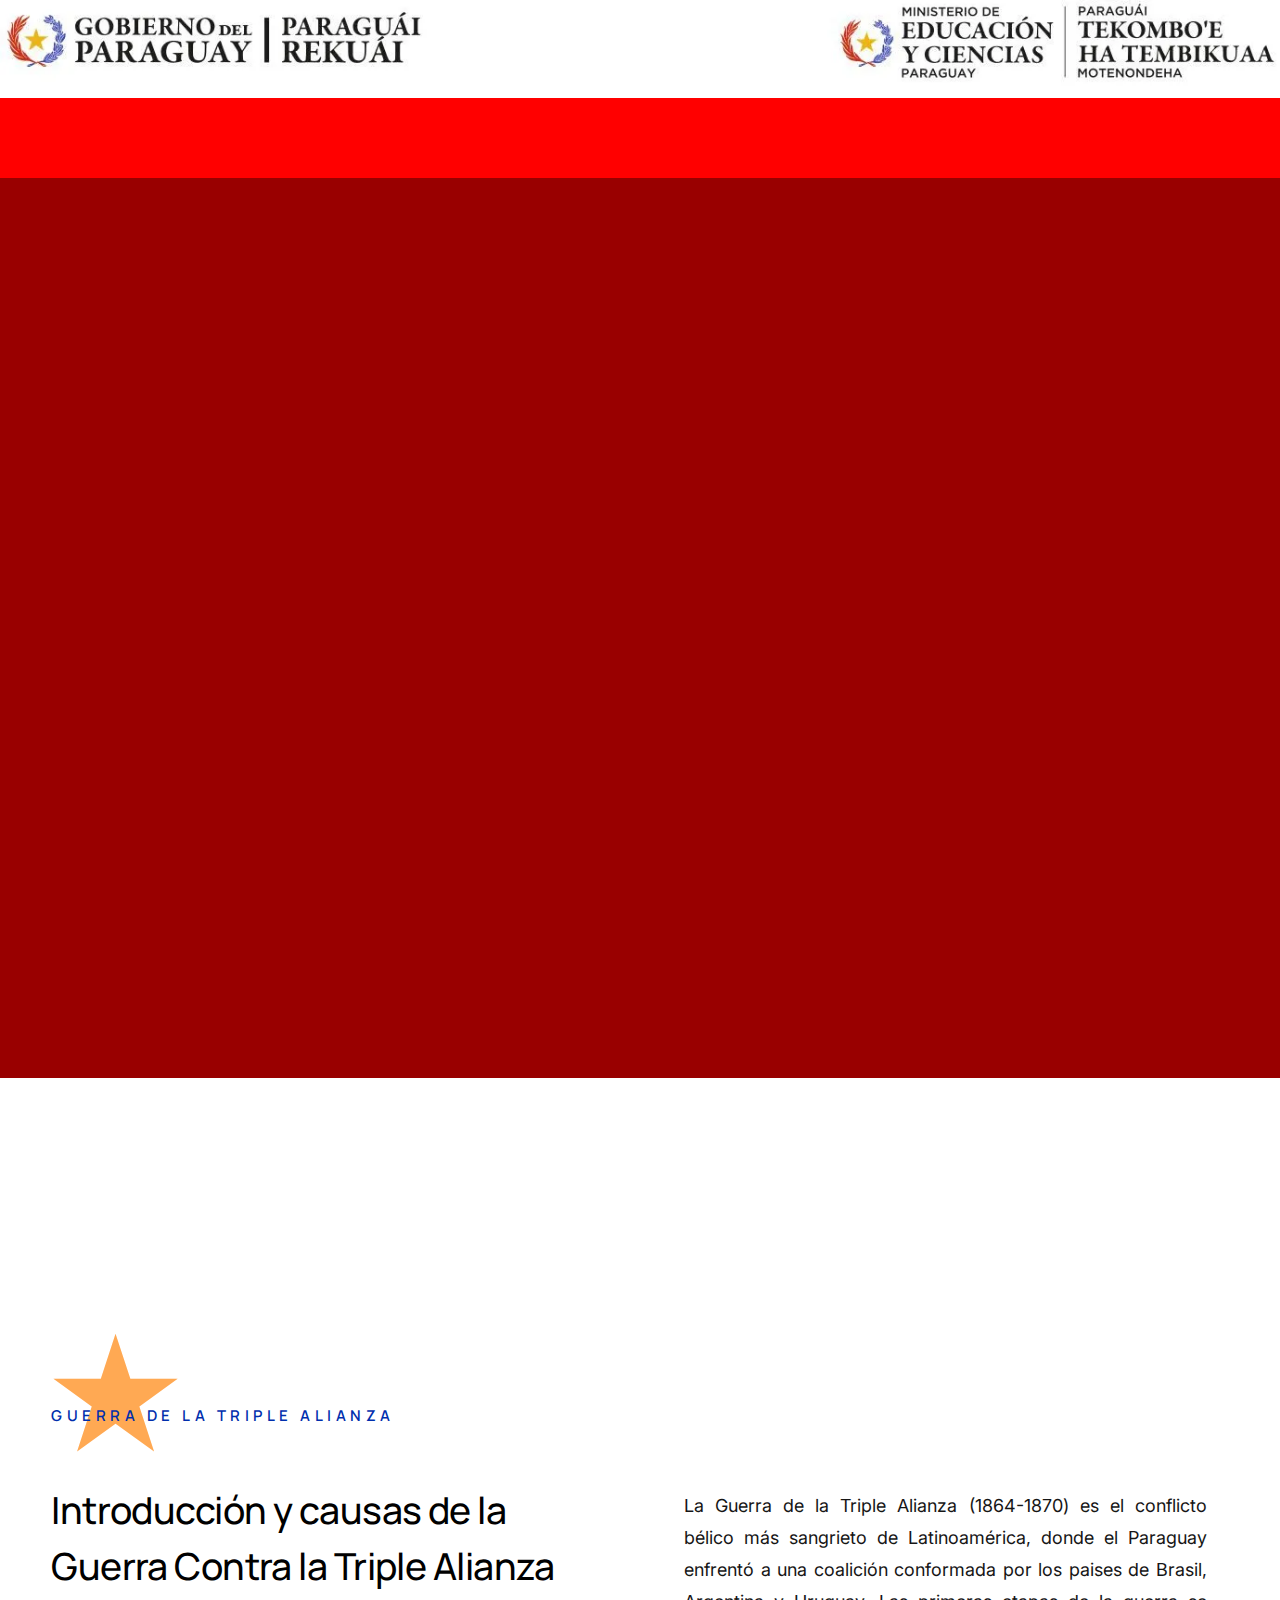
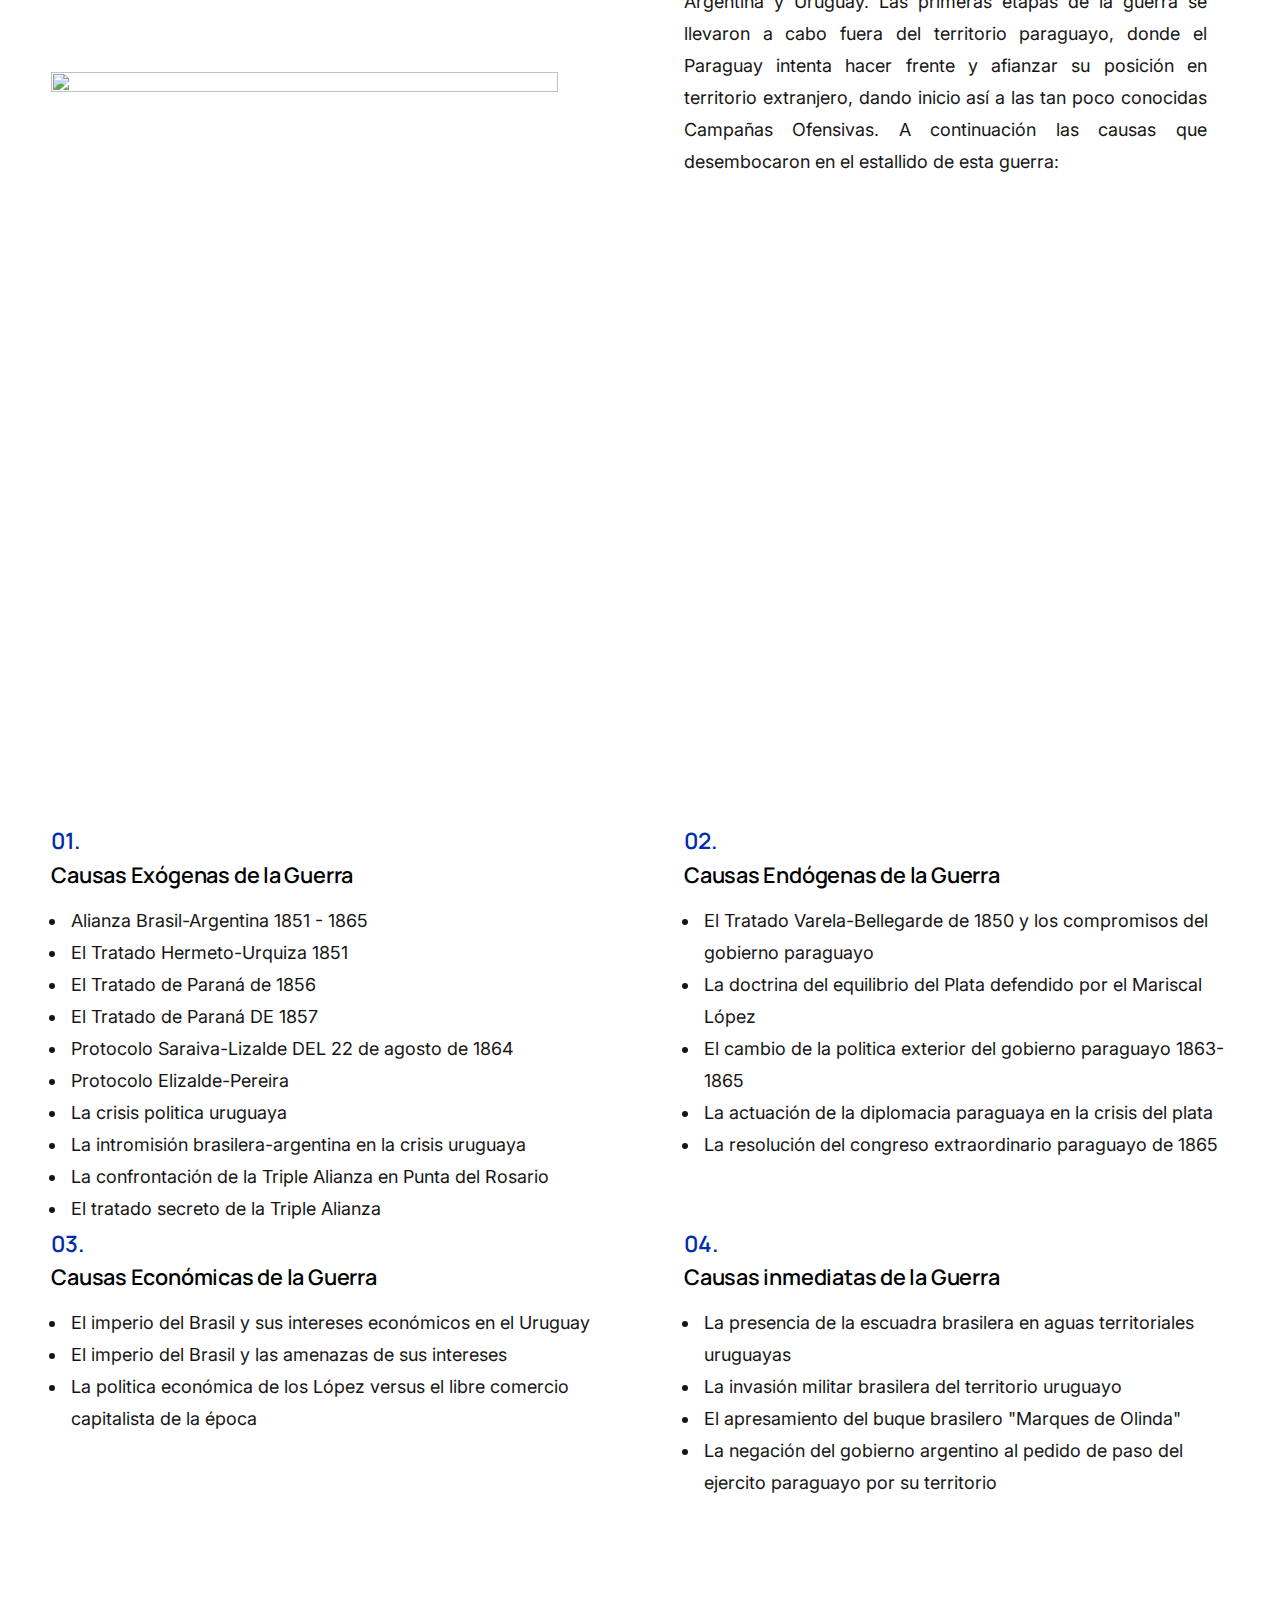
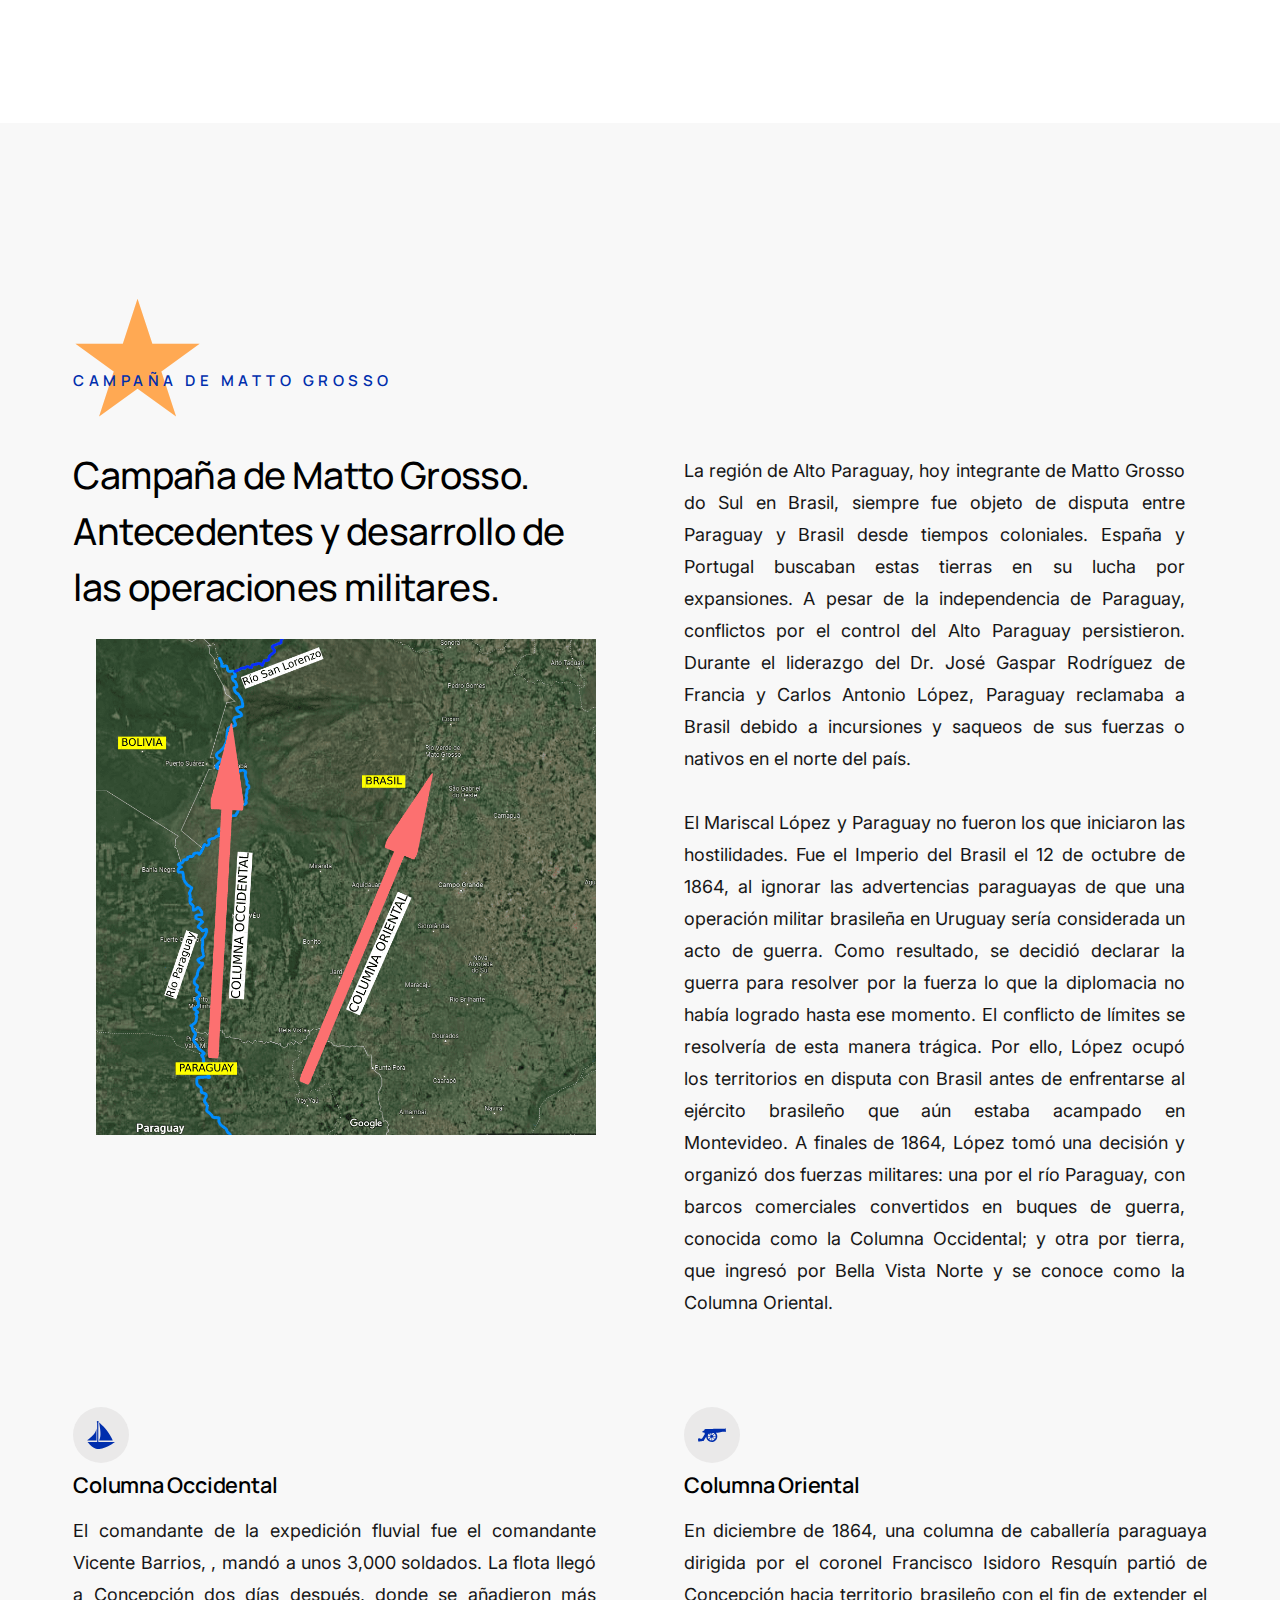
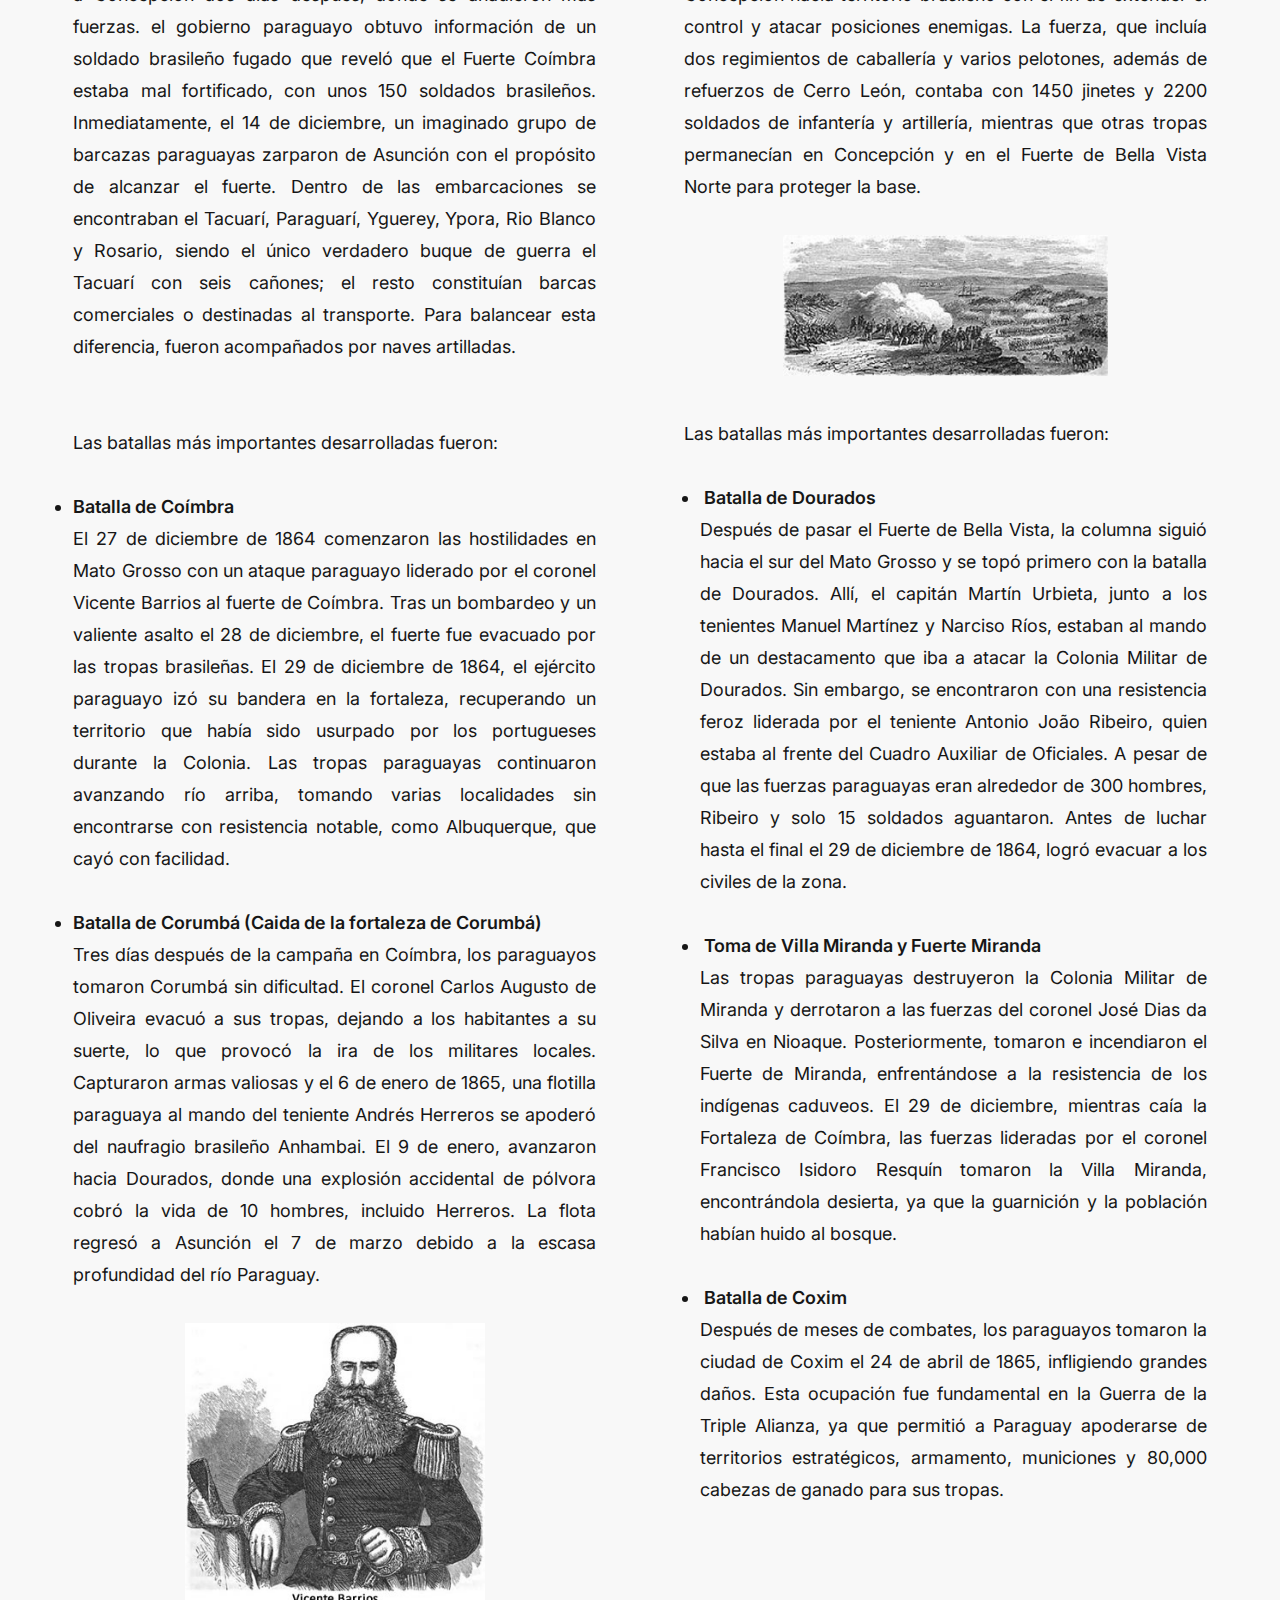
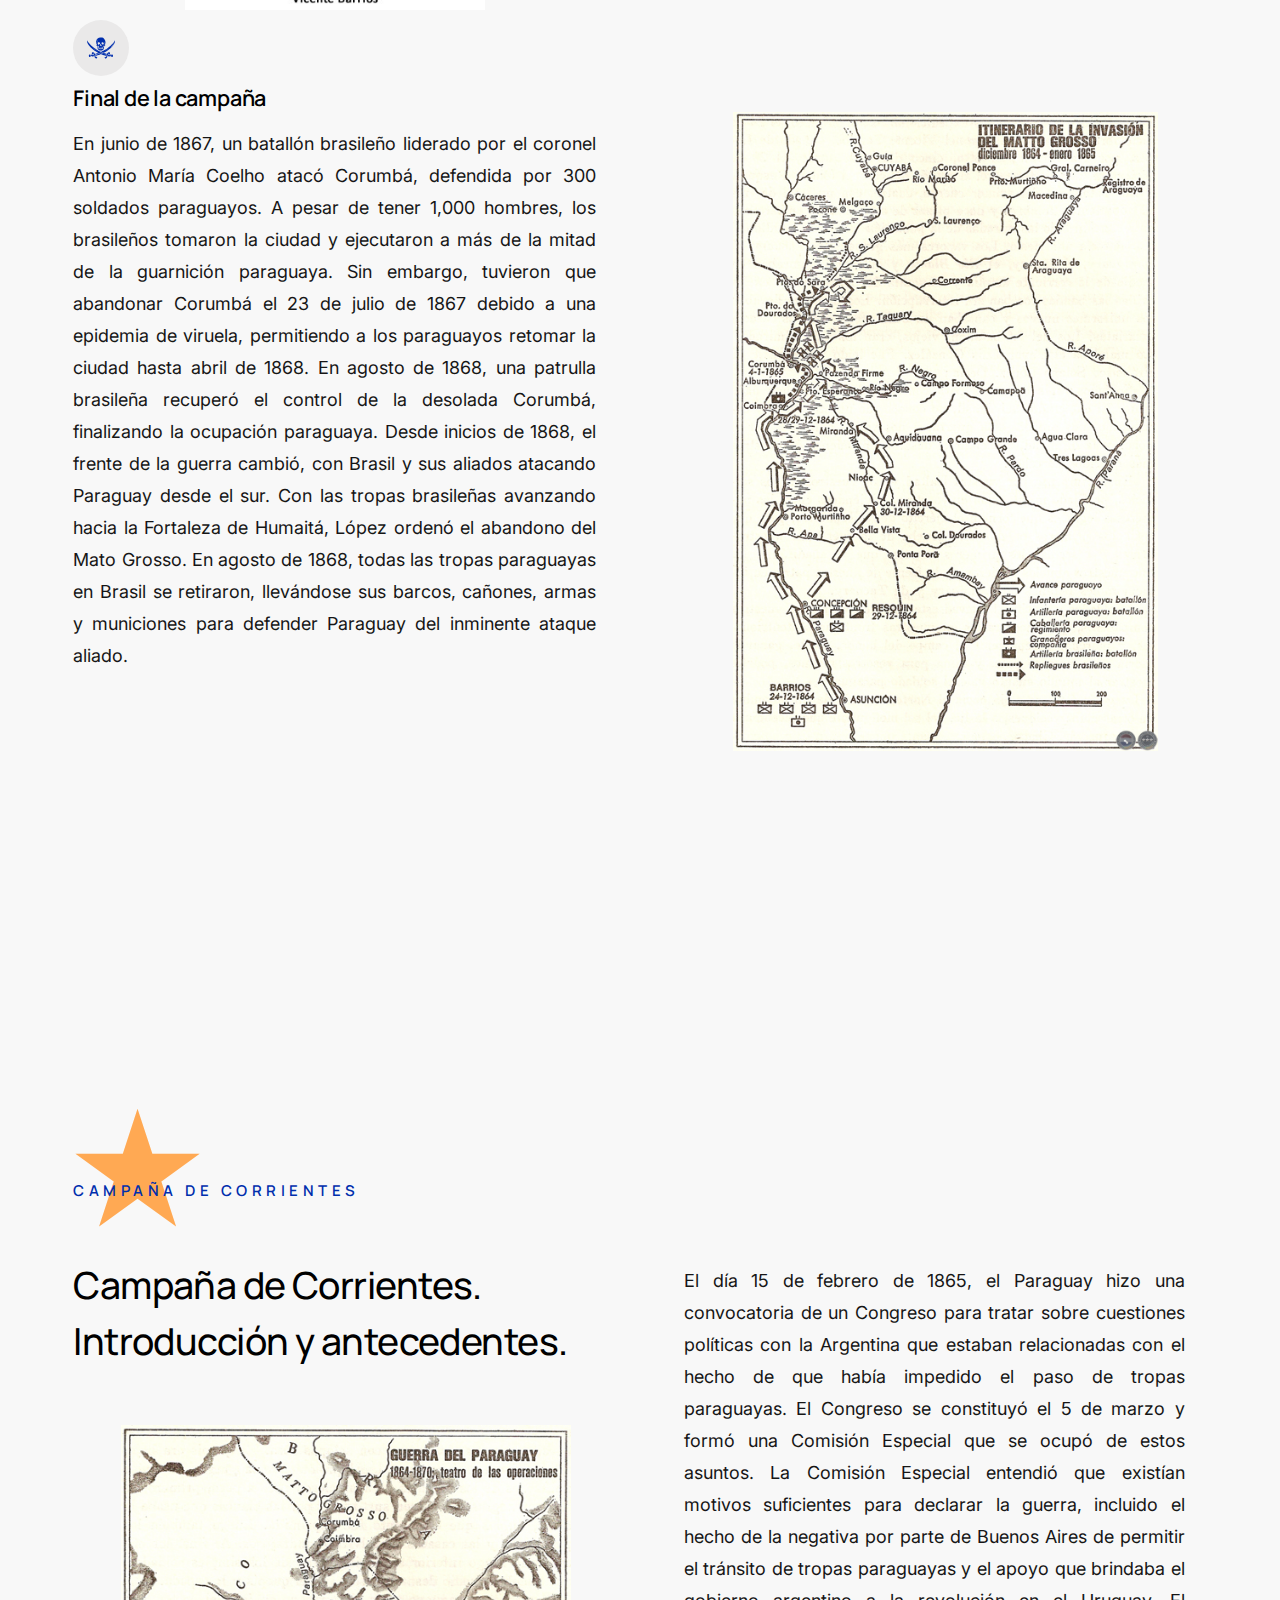
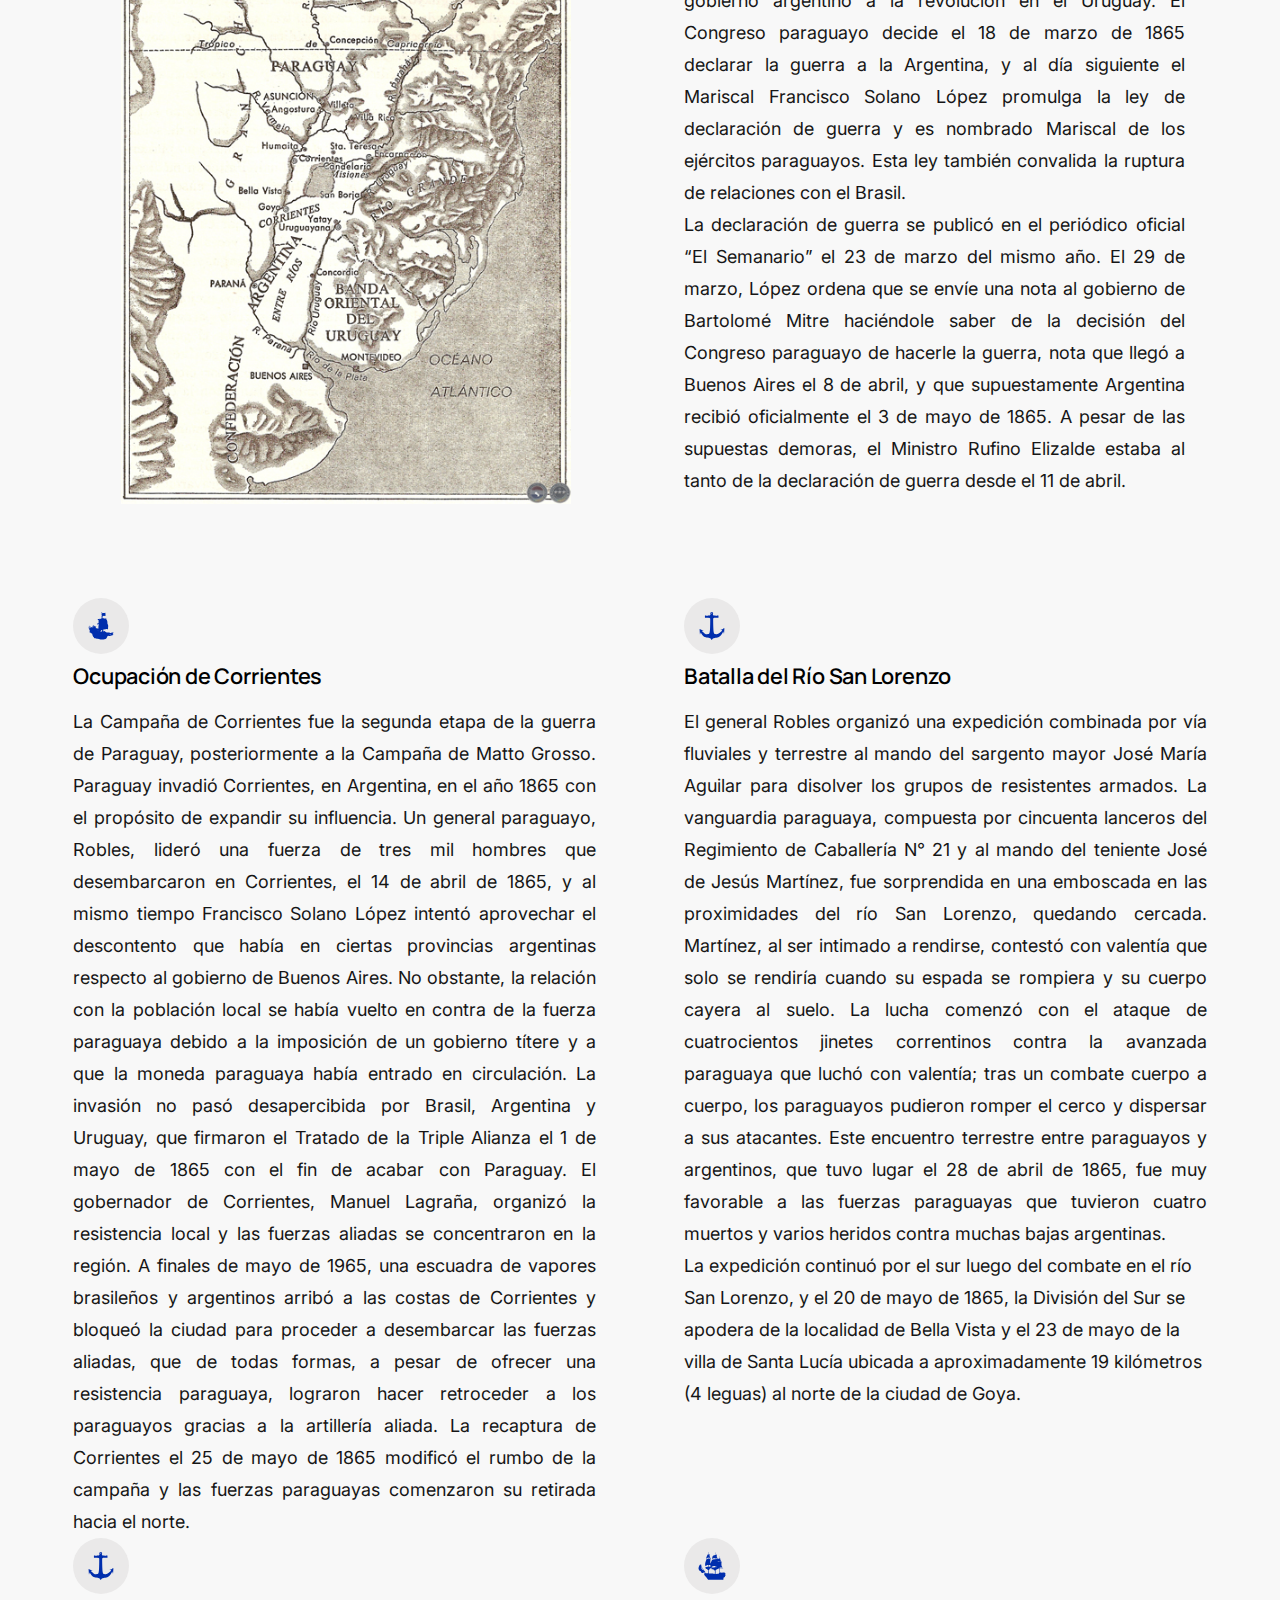
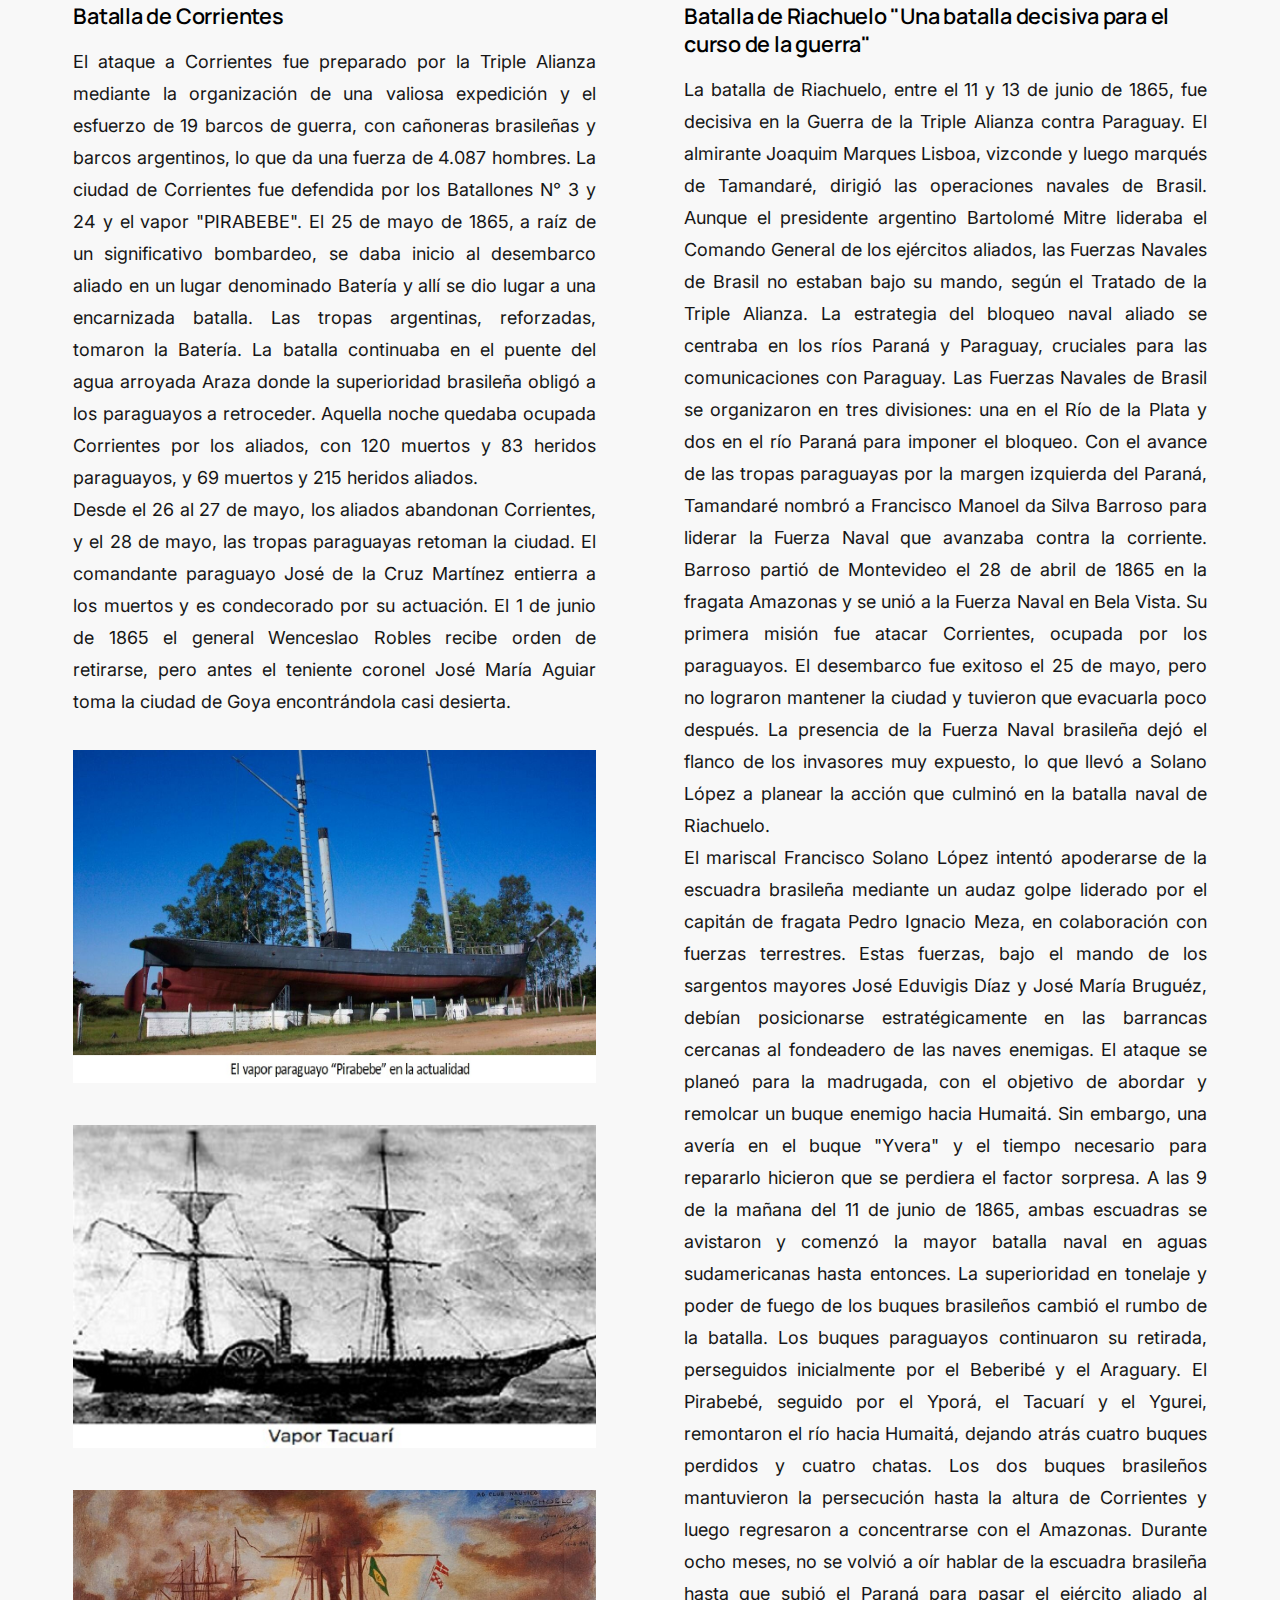
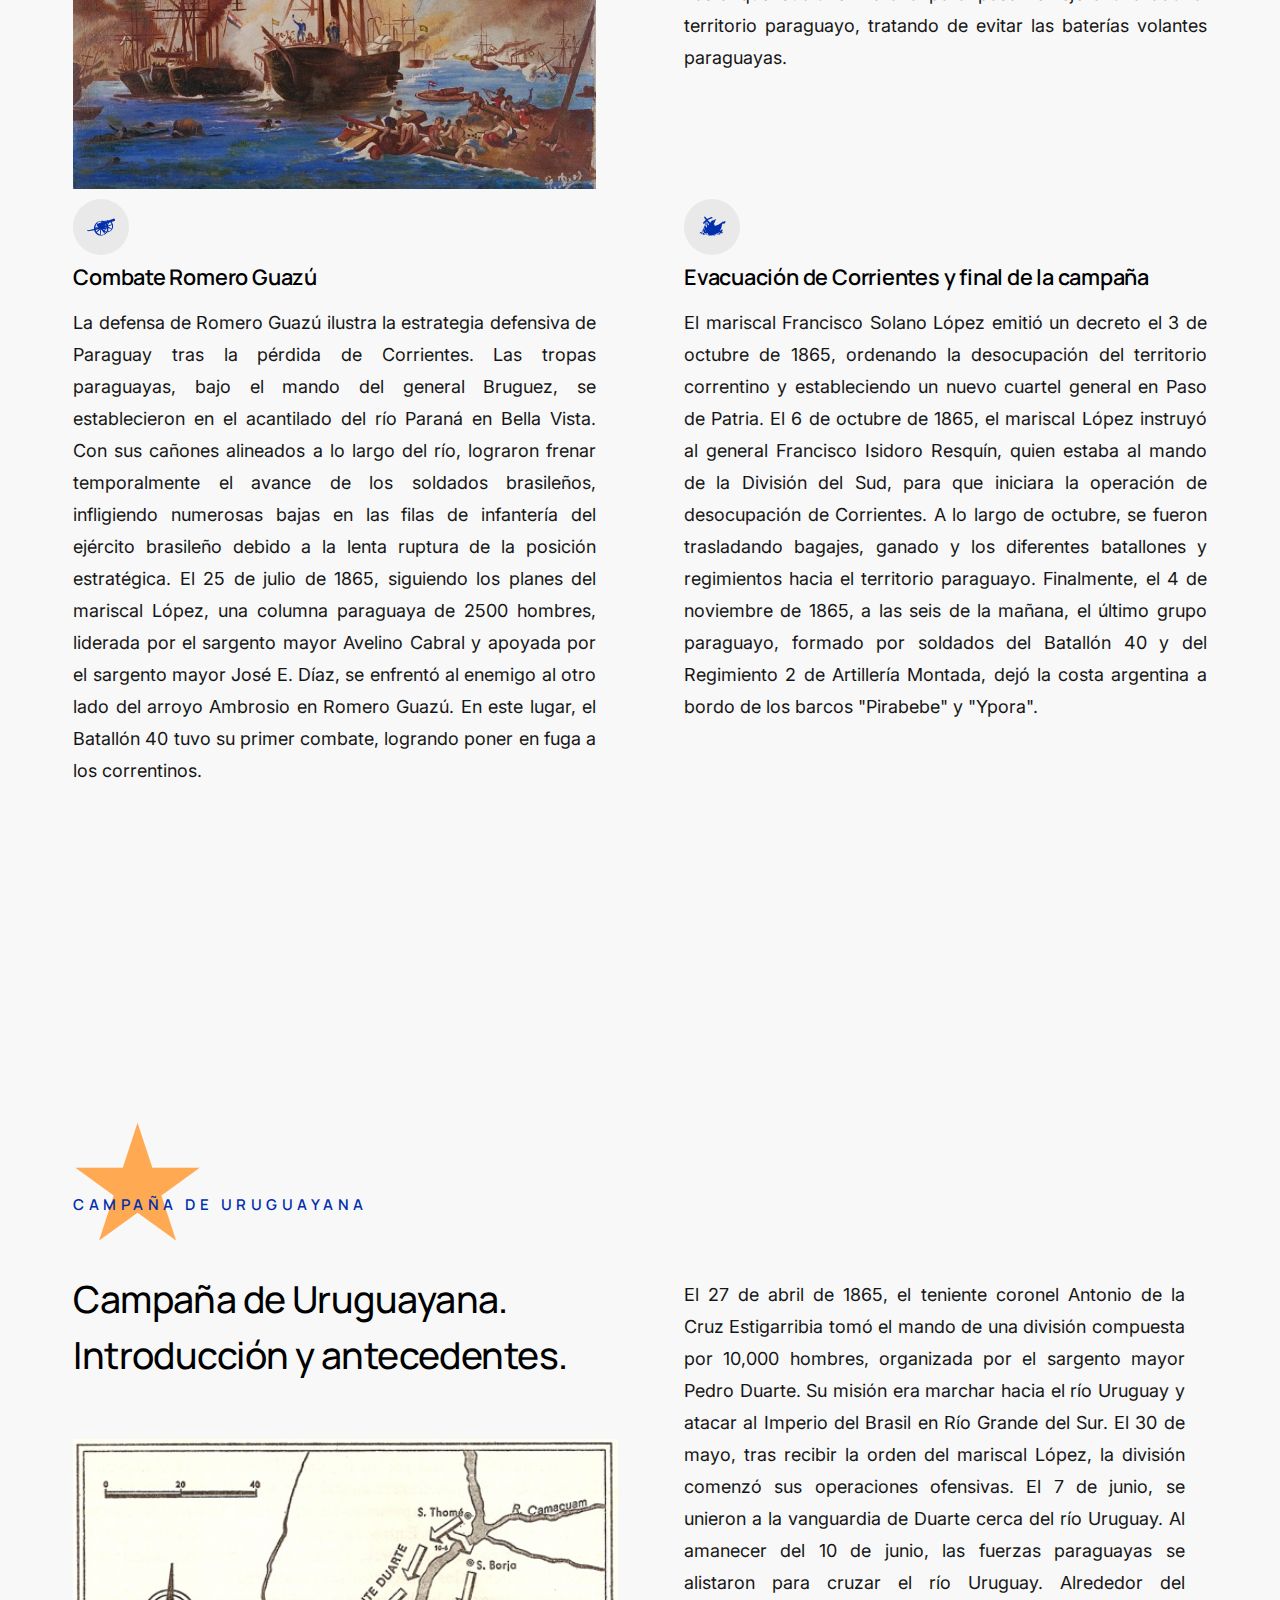
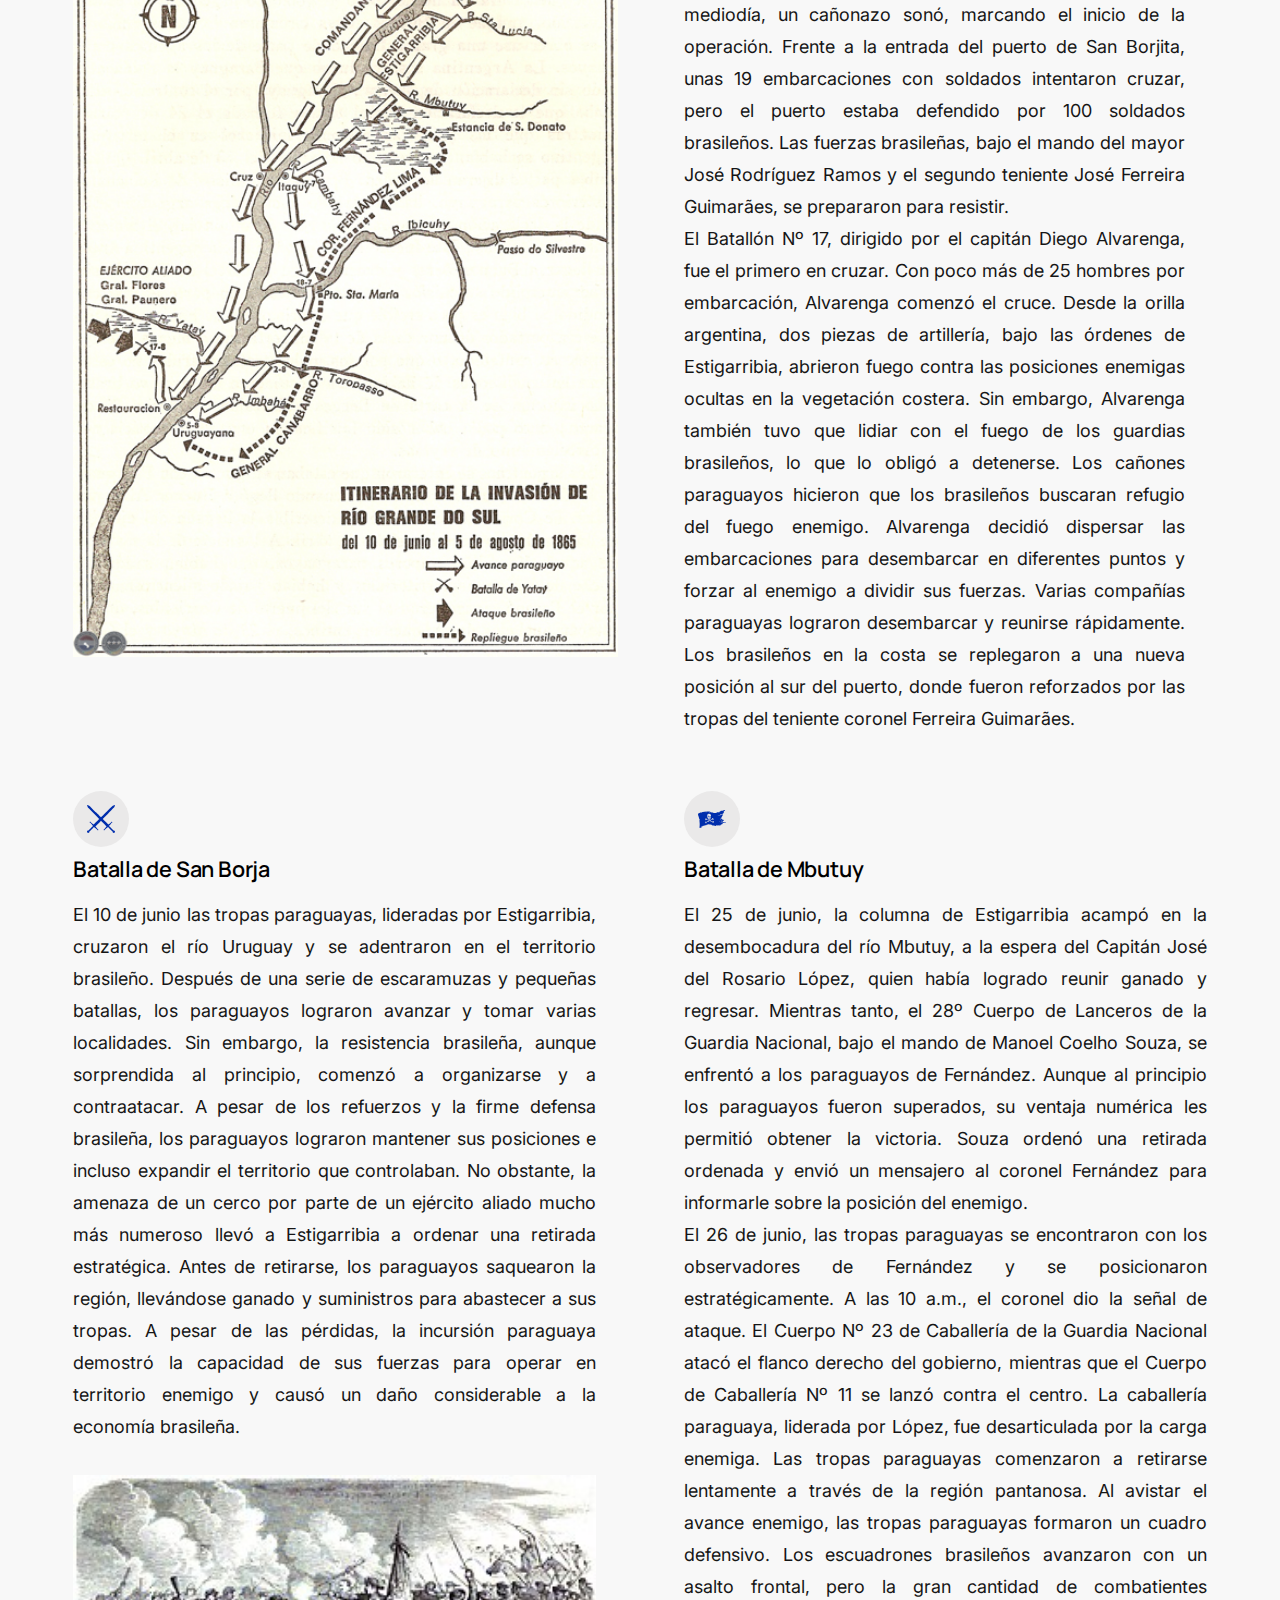
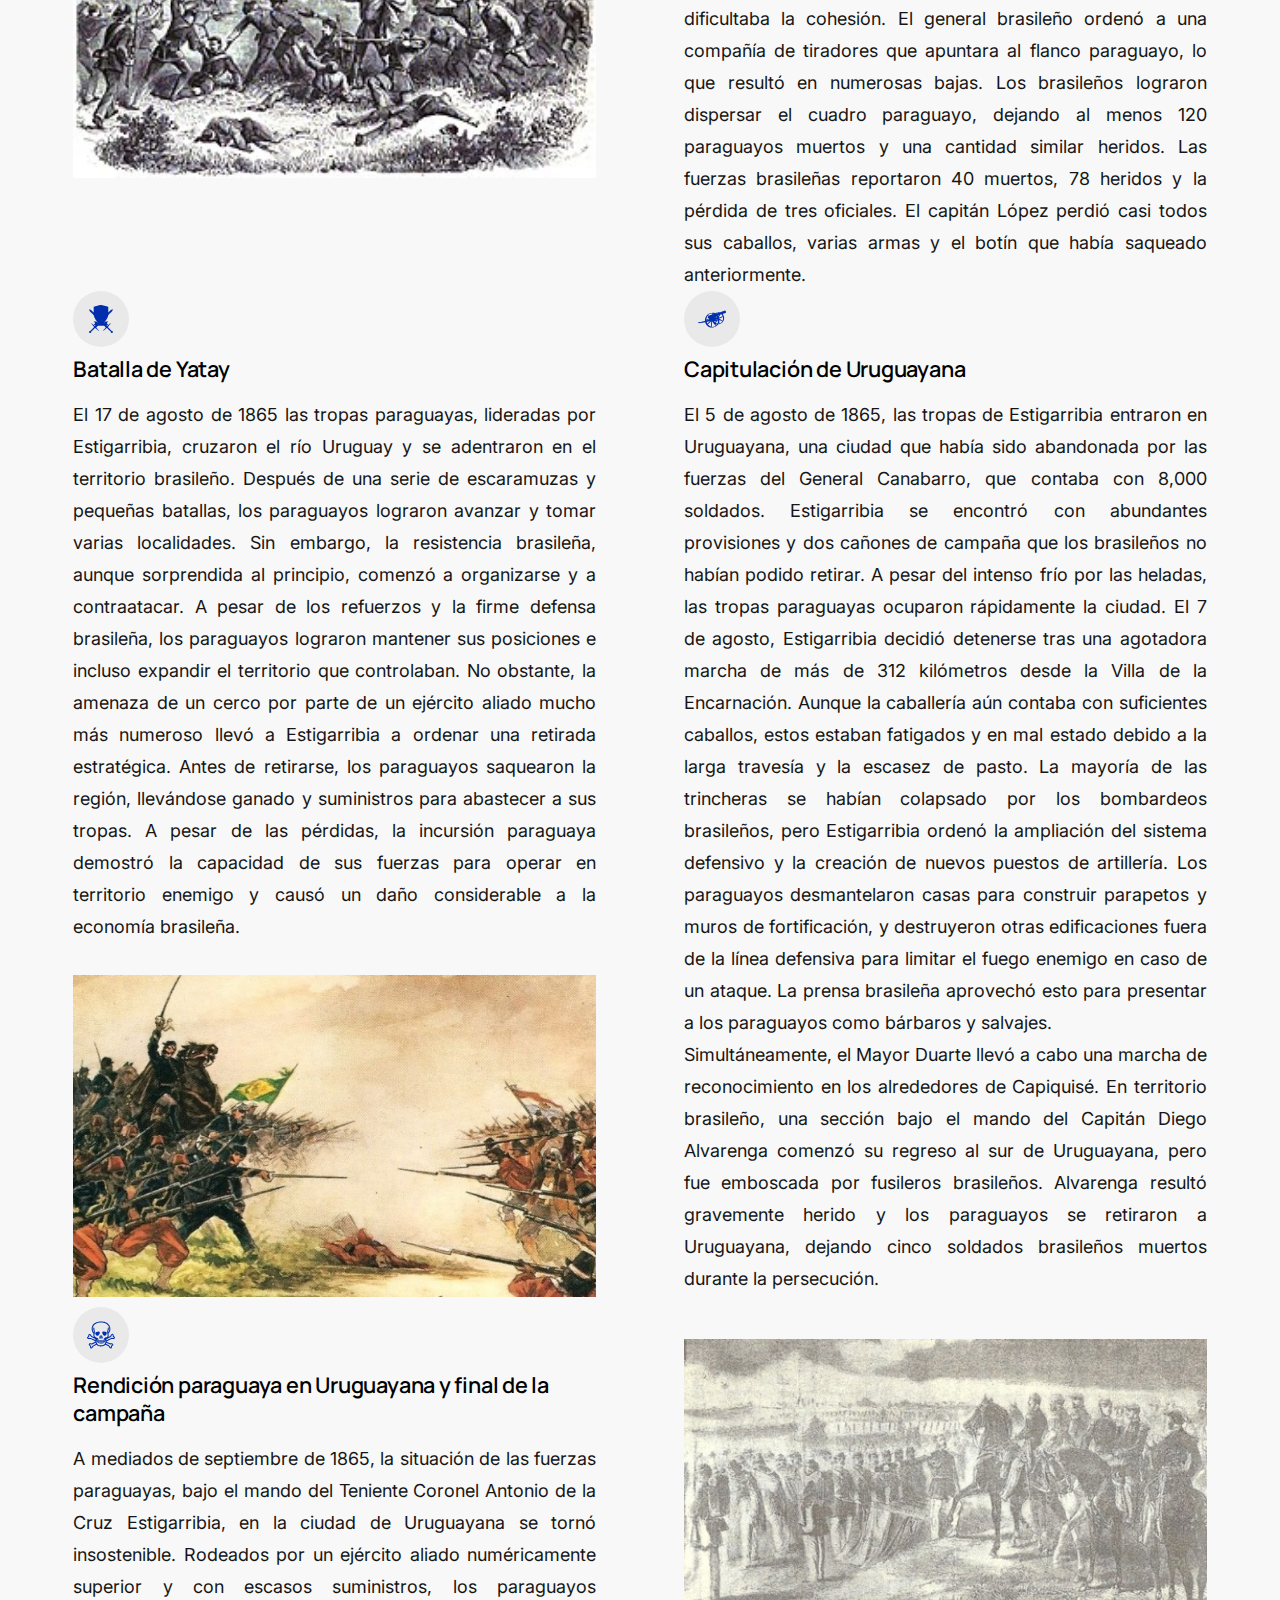
==== index.html @ afb3821c "Update index.html" ====
<!DOCTYPE html>
<html lang="es" class="no-js" >
<head> 

    <!--- basic page needs
    ================================================== -->
    <meta charset="utf-8">
    <meta name="viewport" content="width=device-width, initial-scale=1">
    <title>Campañas Ofensivas del Paraguay en la Guerra de la Triple Alianza</title>

    <script>
        document.documentElement.classList.remove('no-js');
        document.documentElement.classList.add('js');
    </script>

    <!-- CSS
    ================================================== -->
    <link rel="stylesheet" href="css/vendor.css">
    <link rel="stylesheet" href="css/styles.css">

    <!-- favicons
    ================================================== -->
    <link rel="apple-touch-icon" sizes="180x180" href="apple-touch-icon.png">
    <link rel="icon" type="image/png" sizes="32x32" href="favicon-32x32.png">
    <link rel="icon" type="image/png" sizes="16x16" href="favicon-16x16.png">
    <link rel="manifest" href="site.webmanifest">

</head>


<body id="top">


    <!-- preloader
    ================================================== -->
    <div id="preloader">
        <div id="loader"></div>
    </div>


         <!-- page wrap
         ================================================== -->

            <header>
                <div class="group hu-pad central-header-zone">
                    <img src="images/logos.png">
                </div>
            </header>
       
       
       
       
       
       
       
        <!-- # site header 
        ================================================== -->
        
        <header class="s-header">

            <div class="row s-header__inner">

                <div class="s-header__block">
                    <div class="s-header__logo">
                        <a class="logo" href="index.html">
                            <img src="images/logo.svg" alt="Homepage">
                        </a>
                    </div>

                    <a class="s-header__menu-toggle" href="#0"><span>Menú</span></a>
                </div> <!-- end s-header__block -->

                <nav class="s-header__nav">
    
                    <ul class="s-header__menu-links">
                        <li class="current"><a href="#intro" class="smoothscroll">Bienvenidos</a></li>
                        <li><a href="#about" class="smoothscroll">Guerra de la Triple Alianza</a></li>
                        <li><a href="#services" class="smoothscroll">Campaña de Matto Grosso</a></li>
                        <li><a href="#corrientes" class="smoothscroll">Campaña de Corrientes</a></li>
                        <li><a href="#uruguayana" class="smoothscroll">Campaña de Uruguayana</a></li>
                        <li><a href="#folio" class="smoothscroll">Imágenes</a></li>
                        <li><a href="#footer" class="smoothscroll">Contacto</a></li>
                    </ul> <!-- s-header__menu-links -->

    
                </nav> <!-- end s-header__nav -->

            </div> <!-- end s-header__inner -->

        </header> <!-- end s-header -->


        <!-- # site-content
        ================================================== -->
        <section id="content" class="s-content">
            <!-- intro
            ----------------------------------------------- -->
            <section id="intro" class="s-intro target-section">

                <div class="s-intro__bg"></div>

                <div class="row s-intro__content">

                    <div class="column lg-12 s-intro__content-inner">
                        
                        <h1 class="s-intro__content-title">
                            
                            CAMPAÑAS OFENSIVAS DE LA GUERRA DE LA TRIPLE ALIANZA
                        
                        </h1>

                        <div class="s-intro__content-buttons">
                            <a href="https://www.mec.gov.py/cms/" class="btnfos btnfos-4" width="25px"> <p align="center"> <span>Más de nosotros</span></p></a>
                           
                        </a>
                        </div>
                        
                    </div> <!-- s-intro__content-inner -->

                </div> <!-- s-intro__content -->

            </section> <!-- end s-intro -->


            <!-- about
            ----------------------------------------------- -->
            <section id="about" class="s-about target-section">

                <div class="row section-header" class="list-block__icon"> 
                    <div class="row section-header" data-num="★">                  
                    <h3 class="column lg-12 section-header__pretitle pretitle text-pretitle">Guerra de la Triple Alianza</h3>
                    <div class="column lg-6 stack-on-1100 section-header__primary">
                        <h2 class="title text-display-1">
                        Introducción y causas de la Guerra Contra la Triple Alianza
                        <br>
                        <br>
                        <img src="images/avai.jpg" height="700px" width="507px">
                        </h2>
                    </div>
                    <div class="column lg-6 stack-on-1100 section-header__secondary">
                        <p class="desc">
                            <p align="justify">La Guerra de la Triple Alianza (1864-1870) es el conflicto bélico más sangrieto de Latinoamérica, donde el Paraguay enfrentó a una coalición conformada por los paises de Brasil, Argentina y Uruguay. Las primeras etapas de la guerra se llevaron a cabo fuera del territorio paraguayo, donde el Paraguay intenta hacer frente y afianzar su posición en territorio extranjero, dando inicio así a las tan poco conocidas Campañas Ofensivas. A continuación las causas que desembocaron en el estallido de esta guerra:</p>
                        </p>
                    </div>
                </div> <!-- end section-header -->

                <div class="row process-list list-block show-ctr block-lg-one-half block-tab-whole">
    
                    <div class="column list-block__item">
                        <div class="list-block__title">
                            <h3 class="h5">Causas Exógenas de la Guerra</h3>
                        </div>
                        <div class="list-block__text">
                            <p>
                                <ul>
                                    <li>Alianza Brasil-Argentina 1851 - 1865</li>
                                    <li>El Tratado Hermeto-Urquiza 1851</li>
                                    <li>El Tratado de Paraná de 1856</li>
                                    <li>El Tratado de Paraná DE 1857</li>
                                    <li>Protocolo Saraiva-Lizalde DEL 22 de agosto de 1864</li>
                                    <li>Protocolo Elizalde-Pereira</li>
                                    <li>La crisis politica uruguaya</li>
                                    <li>La intromisión brasilera-argentina en la crisis uruguaya</li>
                                    <li>La confrontación de la Triple Alianza en Punta del Rosario</li>
                                    <li>El tratado secreto de la Triple Alianza</li>
                                </ul>
                            </p>
                        </div>
                    </div> <!-- end list-block__item -->

                    <div class="column list-block__item">
                        <div class="list-block__title">
                            <h3 class="h5">Causas Endógenas de la Guerra</h3>
                        </div>
                        <div class="list-block__text">
                            <p>
                                <ul>
                                    <li>El Tratado Varela-Bellegarde de 1850 y los compromisos del gobierno paraguayo</li>
                                    <li>La doctrina del equilibrio del Plata defendido por el Mariscal López</li>
                                    <li>El cambio de la politica exterior del gobierno paraguayo 1863-1865</li>
                                    <li>La actuación de la diplomacia paraguaya en la crisis del plata</li>
                                    <li>La resolución del congreso extraordinario paraguayo de 1865</li>
                                </ul>
                            </p>
                        </div>
                    </div> <!-- end list-block__item -->
        
                    <div class="column list-block__item">
                        <div class="list-block__title">
                            <h3 class="h5">Causas Económicas de la Guerra</h3>
                        </div>
                        <div class="list-block__text">
                            <p>
                            <ul>
                                <li>El imperio del Brasil y sus intereses económicos en el Uruguay</li>
                                <li>El imperio del Brasil y las amenazas de sus intereses</li>
                                <li>La politica económica de los López versus el libre comercio capitalista de la época</li>
                            </ul>
                            </p>
                        </div>
                    </div> <!-- end list-block__item -->
        
                    <div class="column list-block__item">
                        <div class="list-block__title">
                            <h3 class="h5">Causas inmediatas de la Guerra</h3>
                        </div>
                        <div class="list-block__text">
                            <p>
                                <ul>
                                    <li>La presencia de la escuadra brasilera en aguas territoriales uruguayas</li>
                                    <li>La invasión militar brasilera del territorio uruguayo</li>
                                    <li>El apresamiento del buque brasilero "Marques de Olinda"</li>
                                    <li>La negación del gobierno argentino al pedido de paso del ejercito paraguayo por su territorio</li>
                                </ul>
                            </p>
                        </div>
                    </div> <!-- end list-block__item -->

                </div> <!-- end process-list -->

            </section> <!-- end s-about -->


            <!-- services
            ----------------------------------------------- -->
            <section id="services" class="s-services target-section">

                <div class="row section-header" data-num="★">
                    <h3 class="column lg-12 section-header__pretitle text-pretitle">Campaña de Matto Grosso</h3>
                    <div class="column lg-6 stack-on-1100 section-header__primary">
                        <h2 class="title text-display-1">
                            Campaña de Matto Grosso. Antecedentes y desarrollo de las operaciones militares.
                        </h2>
                        <p align="center"><img src="images/folio/columnas.webp" alt="600" height="800px" width="500"></p>
                    </div>
                    <div class="column lg-6 stack-on-1100 section-header__secondary">
                        <p align="justify">La región de Alto Paraguay, hoy integrante de Matto Grosso do Sul en Brasil, siempre fue objeto de disputa entre Paraguay y Brasil desde tiempos coloniales. España y Portugal buscaban estas tierras en su lucha por expansiones. A pesar de la independencia de Paraguay, conflictos por el control del Alto Paraguay persistieron. Durante el liderazgo del Dr. José Gaspar Rodríguez de Francia y Carlos Antonio López, Paraguay reclamaba a Brasil debido a incursiones y saqueos de sus fuerzas o nativos en el norte del país.</p>
                    
                    </p>
                    <p>
                        <br><p align="justify">El Mariscal López y Paraguay no fueron los que iniciaron las hostilidades. Fue el Imperio del Brasil el 12 de octubre de 1864, al ignorar las advertencias paraguayas de que una operación militar brasileña en Uruguay sería considerada un acto de guerra. Como resultado, se decidió declarar la guerra para resolver por la fuerza lo que la diplomacia no había logrado hasta ese momento. El conflicto de límites se resolvería de esta manera trágica. Por ello, López ocupó los territorios en disputa con Brasil antes de enfrentarse al ejército brasileño que aún estaba acampado en Montevideo. A finales de 1864, López tomó una decisión y organizó dos fuerzas militares: una por  el río Paraguay, con barcos comerciales convertidos en buques de guerra, conocida como la Columna Occidental; y otra por tierra, que ingresó por Bella Vista Norte y se conoce como la Columna Oriental.</p></br>
                    </p>
                </div>
            </div>
            
                <div class="row services-list list-block block-lg-one-half block-tab-whole">
    
                    <div class="column list-block__item">
                        <div class="list-block__title">
                            <div class="list-block__icon">
                                <?xml version="1.0" standalone="no"?>
                                <?xml version="1.0" standalone="no"?>
                                <!DOCTYPE svg PUBLIC "-//W3C//DTD SVG 20010904//EN"
                                 "http://www.w3.org/TR/2001/REC-SVG-20010904/DTD/svg10.dtd">
                                <svg version="1.0" xmlns="http://www.w3.org/2000/svg"
                                 width="1259.000000pt" height="1280.000000pt" viewBox="0 0 1259.000000 1280.000000"
                                 preserveAspectRatio="xMidYMid meet">
                                <metadata>
                                Created by potrace 1.15, written by Peter Selinger 2001-2017
                                </metadata>
                                <g transform="translate(0.000000,1280.000000) scale(0.100000,-0.100000)"
                                fill="#000000" stroke="none">
                                <path d="M4692 12785 c-117 -33 -219 -119 -274 -233 -31 -63 -33 -73 -33 -177
                                0 -102 2 -114 31 -175 17 -36 52 -88 77 -116 l47 -52 0 -4428 0 -4429 -2205
                                -3 -2206 -2 118 -138 c294 -344 529 -598 868 -938 610 -612 1134 -1054 1670
                                -1409 652 -432 1178 -641 1697 -676 274 -19 728 -4 1093 37 1577 173 3471 893
                                5410 2057 509 305 1181 752 1544 1026 l55 41 -3755 2 -3754 3 -3 4430 -2 4429
                                29 31 c119 126 160 289 111 436 -41 120 -113 201 -227 256 -61 29 -87 36 -155
                                39 -54 3 -101 -1 -136 -11z"/>
                                <path d="M5452 11888 c452 -2355 623 -3791 605 -5068 -8 -507 -26 -771 -83
                                -1160 -90 -620 -263 -1182 -498 -1622 l-72 -135 3126 -6 c1718 -3 3127 -4
                                3129 -1 12 12 -301 700 -520 1139 -654 1315 -1394 2476 -2338 3665 -804 1013
                                -1851 2099 -2956 3066 -201 176 -433 374 -438 374 -2 0 18 -114 45 -252z"/>
                                <path d="M4220 9345 c0 -29 -82 -368 -126 -524 -277 -971 -745 -1794 -1468
                                -2580 -353 -384 -693 -695 -1496 -1366 -567 -474 -836 -707 -1030 -893 l-95
                                -91 2113 -1 2112 0 0 2735 c0 1504 -2 2735 -5 2735 -3 0 -5 -7 -5 -15z"/>
                                </g>
                                </svg>
                                

                                         
                            </div>
                            <h3 class="h5">Columna Occidental</h3>
                        </div>
                        <div class="list-block__text">
                            <p>
                                <p align="justify">El comandante de la expedición fluvial fue el comandante Vicente Barrios, , mandó a unos 3,000 soldados. La flota llegó a Concepción dos días después, donde se añadieron más fuerzas. el gobierno paraguayo obtuvo información de un soldado brasileño fugado que reveló que el Fuerte Coímbra estaba mal fortificado, con unos 150 soldados brasileños. Inmediatamente, el 14 de diciembre, un imaginado grupo de barcazas paraguayas zarparon de Asunción con el propósito de alcanzar el fuerte. Dentro de las embarcaciones se encontraban el Tacuarí, Paraguarí, Yguerey, Ypora, Rio Blanco y Rosario, siendo el único verdadero buque de guerra el Tacuarí con seis cañones; el resto constituían barcas comerciales o destinadas al transporte. Para balancear esta diferencia, fueron acompañados por naves artilladas.</p>
                                <br><br>Las batallas más importantes desarrolladas fueron:
                                <br><br><strong><li>Batalla de Coímbra</li></strong>
                                <p><p align="justify">El 27 de diciembre de 1864 comenzaron las hostilidades en Mato Grosso con un ataque paraguayo liderado por el coronel Vicente Barrios al fuerte de Coímbra. Tras un bombardeo y un valiente asalto el 28 de diciembre, el fuerte fue evacuado por las tropas brasileñas. El 29 de diciembre de 1864, el ejército paraguayo izó su bandera en la fortaleza, recuperando un territorio que había sido usurpado por los portugueses durante la Colonia. Las tropas paraguayas continuaron avanzando río arriba, tomando varias localidades sin encontrarse con resistencia notable, como Albuquerque, que cayó con facilidad.</p>
                                </p>
                                <br><strong><li>Batalla de Corumbá (Caida de la fortaleza de Corumbá)</li></strong>
                                <p><p align="justify">Tres días después de la campaña en Coímbra, los paraguayos tomaron Corumbá sin dificultad. El coronel Carlos Augusto de Oliveira evacuó a sus tropas, dejando a los habitantes a su suerte, lo que provocó la ira de los militares locales. Capturaron armas valiosas y el 6 de enero de 1865, una flotilla paraguaya al mando del teniente Andrés Herreros se apoderó del naufragio brasileño Anhambai. El 9 de enero, avanzaron hacia Dourados, donde una explosión accidental de pólvora cobró la vida de 10 hombres, incluido Herreros. La flota regresó a Asunción el 7 de marzo debido a la escasa profundidad del río Paraguay.</p>
                                <center><br><img src="images/folio/vicente_barrios.jpg" height="400px" width="300px"></center>
                                </p>
                            </p>
                        </div>
                    </div> <!-- end list-block__item -->
        
        
                    <div class="column list-block__item">
                        <div class="list-block__title">
                            <div class="list-block__icon">
                                <?xml version="1.0" standalone="no"?>
                                <!DOCTYPE svg PUBLIC "-//W3C//DTD SVG 20010904//EN"
                                 "http://www.w3.org/TR/2001/REC-SVG-20010904/DTD/svg10.dtd">
                                <svg version="1.0" xmlns="http://www.w3.org/2000/svg"
                                 width="1280.000000pt" height="640.000000pt" viewBox="0 0 1280.000000 640.000000"
                                 preserveAspectRatio="xMidYMid meet">
                                <metadata>
                                Created by potrace 1.15, written by Peter Selinger 2001-2017
                                </metadata>
                                <g transform="translate(0.000000,640.000000) scale(0.100000,-0.100000)"
                                fill="#000000" stroke="none">
                                <path d="M12589 6315 c-37 -35 -98 -82 -137 -104 -78 -47 -211 -95 -287 -105
                                -27 -3 -464 -15 -970 -26 -886 -19 -1323 -29 -2290 -50 -908 -20 -1390 -31
                                -2290 -50 -506 -11 -1122 -24 -1370 -30 -247 -5 -670 -14 -940 -20 -629 -12
                                -720 -17 -835 -40 -405 -82 -651 -377 -710 -853 l-13 -98 -29 35 c-108 131
                                -324 175 -480 98 -79 -39 -159 -120 -196 -199 -24 -52 -27 -69 -27 -168 0
                                -100 2 -115 28 -167 88 -179 281 -272 467 -224 35 9 83 27 105 40 47 28 132
                                111 141 138 3 10 8 18 12 18 4 0 19 -48 33 -108 52 -215 146 -397 269 -522 41
                                -42 90 -87 108 -101 l33 -24 -694 -1128 c-382 -620 -696 -1130 -699 -1132 -2
                                -3 -162 -20 -354 -40 -192 -19 -368 -37 -391 -40 l-43 -6 0 132 0 132 -62 -6
                                c-35 -4 -265 -21 -513 -38 -247 -17 -451 -32 -453 -34 -2 -2 24 -346 88 -1144
                                10 -134 21 -246 24 -249 6 -6 -6 -7 1176 138 454 56 924 113 1044 128 l220 27
                                595 982 c643 1060 607 1008 610 879 3 -137 62 -427 123 -610 272 -818 953
                                -1448 1788 -1656 476 -118 989 -95 1450 65 649 226 1193 727 1477 1360 148
                                329 216 652 216 1030 0 227 -14 358 -60 565 -81 364 -280 773 -503 1032 -39
                                46 -40 48 -18 53 13 2 325 43 693 90 369 47 756 97 860 110 195 25 1416 182
                                1835 236 129 16 323 41 430 55 214 28 278 27 401 -7 96 -26 192 -77 275 -143
                                38 -30 70 -54 71 -52 1 1 -18 276 -42 611 -74 1006 -94 1278 -97 1281 -2 1
                                -33 -26 -69 -61z m-5264 -2272 c22 -14 63 -44 90 -67 28 -22 51 -40 52 -41 1
                                -1 -183 -186 -409 -412 l-411 -412 -51 26 c-28 14 -73 34 -101 43 l-50 17 -3
                                382 c-2 300 0 383 10 386 18 7 755 103 798 104 23 1 49 -8 75 -26z m-1135
                                -473 l0 -359 -42 -11 c-24 -5 -75 -23 -115 -39 l-71 -28 -342 342 -342 342 98
                                13 c55 6 245 31 424 55 179 23 340 43 358 44 l32 1 0 -360z m-825 -200 c353
                                -353 398 -402 388 -417 -33 -47 -85 -145 -99 -187 l-16 -46 -584 0 c-559 0
                                -584 1 -584 18 0 38 41 241 65 325 53 181 157 394 268 547 70 96 128 160 145
                                160 10 0 197 -180 417 -400z m2343 315 c203 -252 349 -597 386 -913 l7 -52
                                -587 2 -587 3 -18 53 c-10 28 -30 75 -45 103 l-28 50 410 410 c225 225 409
                                409 410 409 0 0 24 -29 52 -65z m-2083 -1242 c18 -85 31 -125 61 -189 l33 -71
                                -405 -404 c-222 -222 -408 -405 -413 -407 -11 -4 -67 66 -135 167 -121 180
                                -222 421 -265 631 -21 101 -42 280 -34 293 2 4 263 7 578 7 l575 0 5 -27z
                                m2477 -33 c-14 -249 -110 -557 -241 -778 -62 -103 -154 -232 -163 -229 -4 1
                                -192 186 -418 412 l-411 410 25 56 c14 30 31 80 37 110 6 30 13 60 15 67 3 10
                                124 12 581 10 l578 -3 -3 -55z m-584 -1202 c-6 -17 -130 -115 -228 -180 -229
                                -153 -511 -256 -797 -293 l-53 -7 0 584 0 585 43 13 c50 15 139 59 187 94 l35
                                25 408 -407 c224 -224 406 -410 405 -414z m-1477 719 c36 -14 84 -29 107 -33
                                l42 -7 0 -578 0 -579 -44 0 c-103 0 -326 48 -491 106 -160 56 -378 180 -517
                                293 l-56 46 410 412 411 411 36 -22 c20 -13 66 -35 102 -49z"/>
                                </g>
                                </svg>
                                
                            </div>
                            <h3 class="h5">Columna Oriental</h3>
                        </div>
                        <div class="list-block__text">
                            <p><p align="justify">En diciembre de 1864, una columna de caballería paraguaya dirigida por el coronel Francisco Isidoro Resquín partió de Concepción hacia territorio brasileño con el fin de extender el control y atacar posiciones enemigas. La fuerza, que incluía dos regimientos de caballería y varios pelotones, además de refuerzos de Cerro León, contaba con 1450 jinetes y 2200 soldados de infantería y artillería, mientras que otras tropas permanecían en Concepción y en el Fuerte de Bella Vista Norte para proteger la base.</p></p>
                               <center><br><img src="images/folio/mattogrosso.jpeg" height="525px" width="325px"></center>
                                <br>Las batallas más importantes desarrolladas fueron:
                                <ul>
                                    <br><strong><li>Batalla de Dourados</li></strong>
                                    <p><p align="justify">Después de pasar el Fuerte de Bella Vista, la columna siguió hacia el sur del Mato Grosso y se topó primero con la batalla de Dourados. Allí, el capitán Martín Urbieta, junto a los tenientes Manuel Martínez y Narciso Ríos, estaban al mando de un destacamento que iba a atacar la Colonia Militar de Dourados. Sin embargo, se encontraron con una resistencia feroz liderada por el teniente Antonio João Ribeiro, quien estaba al frente del Cuadro Auxiliar de Oficiales. A pesar de que las fuerzas paraguayas eran alrededor de 300 hombres, Ribeiro y solo 15 soldados aguantaron. Antes de luchar hasta el final el 29 de diciembre de 1864, logró evacuar a los civiles de la zona.</p></p>
                                    <br><li><strong>Toma de Villa Miranda y Fuerte Miranda</li></strong>
                                    <p><p align="justify">Las tropas paraguayas destruyeron la Colonia Militar de Miranda y derrotaron a las fuerzas del coronel José Dias da Silva en Nioaque. Posteriormente, tomaron e incendiaron el Fuerte de Miranda, enfrentándose a la resistencia de los indígenas caduveos. El 29 de diciembre, mientras caía la Fortaleza de Coímbra, las fuerzas lideradas por el coronel Francisco Isidoro Resquín tomaron la Villa Miranda, encontrándola desierta, ya que la guarnición y la población habían huido al bosque.</p></p>
                                    <br><li><strong>Batalla de Coxim</strong></li>
                                    <p><p align="justify">Después de meses de combates, los paraguayos tomaron la ciudad de Coxim el 24 de abril de 1865, infligiendo grandes daños. Esta ocupación fue fundamental en la Guerra de la Triple Alianza, ya que permitió a Paraguay apoderarse de territorios estratégicos, armamento, municiones y 80,000 cabezas de ganado para sus tropas.</p></p>
                                </ul>
                            </p>
                        </div>
                    </div> <!-- end list-block__item -->

                    <div class="column list-block__item">
                        <div class="list-block__title">
                            <div class="list-block__icon">
                                <?xml version="1.0" standalone="no"?>
                                <!DOCTYPE svg PUBLIC "-//W3C//DTD SVG 20010904//EN"
                                 "http://www.w3.org/TR/2001/REC-SVG-20010904/DTD/svg10.dtd">
                                <svg version="1.0" xmlns="http://www.w3.org/2000/svg"
                                 width="1280.000000pt" height="959.000000pt" viewBox="0 0 1280.000000 959.000000"
                                 preserveAspectRatio="xMidYMid meet">
                                <metadata>
                                Created by potrace 1.15, written by Peter Selinger 2001-2017
                                </metadata>
                                <g transform="translate(0.000000,959.000000) scale(0.100000,-0.100000)"
                                fill="#000000" stroke="none">
                                <path d="M6120 9579 c-494 -40 -925 -180 -1235 -399 -49 -35 -133 -107 -186
                                -160 -160 -158 -227 -277 -309 -544 -28 -93 -78 -237 -110 -320 -65 -171 -83
                                -247 -101 -426 -19 -198 1 -854 31 -1018 30 -165 152 -292 214 -223 35 38 39
                                82 41 411 2 412 14 483 134 787 76 192 85 225 116 428 33 221 65 337 124 460
                                41 85 137 232 146 223 2 -2 -16 -43 -40 -93 -47 -99 -105 -264 -136 -390 -13
                                -53 -23 -140 -28 -255 l-8 -176 -56 -120 c-102 -220 -136 -323 -157 -483 -13
                                -89 -12 -149 6 -607 7 -160 7 -161 -21 -222 -30 -68 -88 -128 -154 -161 -78
                                -40 -93 -101 -53 -213 42 -118 153 -270 238 -326 67 -45 116 -43 252 9 283
                                109 348 109 441 3 42 -47 57 -88 82 -213 43 -222 80 -305 173 -396 l62 -60
                                -38 -50 c-56 -73 -98 -162 -98 -206 0 -49 30 -71 105 -77 47 -4 57 -1 79 21
                                30 31 31 38 7 182 -10 61 -18 111 -17 112 1 2 29 -2 62 -8 32 -6 69 -13 81
                                -15 l22 -4 -30 -81 c-16 -45 -32 -107 -36 -140 -6 -57 -5 -59 31 -95 l36 -36
                                88 4 c127 6 152 29 152 136 0 43 -8 73 -30 120 -17 35 -30 66 -30 68 0 2 41 4
                                90 4 50 0 90 -3 90 -6 0 -4 -8 -21 -19 -38 -21 -35 -41 -138 -41 -215 0 -46 3
                                -53 26 -61 37 -14 194 -12 224 3 19 9 26 22 28 50 4 52 -24 184 -48 225 -11
                                18 -20 35 -20 38 0 2 50 4 111 4 l111 0 -30 -34 c-34 -39 -56 -135 -50 -222 3
                                -43 7 -51 33 -64 64 -31 222 -13 244 29 16 31 -16 201 -49 258 l-18 31 76 7
                                c42 3 98 8 124 11 l47 6 -15 -49 c-8 -26 -17 -88 -21 -138 -5 -82 -4 -92 15
                                -108 46 -41 182 -25 231 27 33 35 31 102 -4 186 -16 36 -32 85 -36 108 l-9 44
                                122 129 c158 167 173 192 203 324 34 148 65 194 160 236 71 32 139 29 260 -12
                                127 -42 245 -47 310 -12 156 82 272 394 200 534 -18 35 -52 58 -136 92 -80 34
                                -133 76 -159 128 -17 32 -20 59 -20 166 -1 246 -15 391 -45 473 -34 95 -39
                                114 -31 143 6 25 43 47 80 47 50 0 51 -9 52 -369 1 -359 4 -384 51 -433 95
                                -99 206 59 297 418 37 147 49 284 43 468 -6 176 -21 261 -82 461 -20 66 -54
                                182 -76 257 -91 320 -252 596 -498 850 -308 319 -554 459 -926 527 -210 39
                                -493 50 -745 30z m-672 -2199 c245 -27 411 -99 464 -204 45 -88 33 -316 -23
                                -432 -63 -133 -390 -395 -542 -435 -38 -11 -56 -11 -94 -1 -100 27 -217 136
                                -276 255 -31 64 -64 217 -78 367 -26 266 39 403 213 446 66 15 209 17 336 4z
                                m1897 -26 c132 -32 254 -123 290 -217 15 -40 17 -67 12 -195 -7 -187 -40 -401
                                -69 -453 -48 -86 -190 -133 -332 -109 -195 32 -521 292 -614 490 -34 73 -43
                                208 -18 275 66 171 443 279 731 209z m-1075 -634 c26 -14 80 -97 179 -273 151
                                -270 190 -371 198 -517 4 -81 2 -103 -16 -150 -26 -69 -74 -125 -124 -145 -38
                                -16 -38 -16 -71 17 -18 18 -62 83 -98 143 -81 134 -98 152 -135 139 -19 -6
                                -39 -31 -68 -86 -51 -96 -71 -118 -105 -118 -69 0 -88 103 -47 255 57 211 87
                                326 110 425 29 126 79 249 117 290 31 33 33 34 60 20z"/>
                                <path d="M18 8178 c-21 -37 -17 -399 5 -512 75 -375 326 -896 710 -1471 462
                                -692 1160 -1420 2031 -2118 790 -635 1483 -1077 2391 -1527 757 -375 1429
                                -658 2174 -916 472 -164 1326 -434 1371 -434 9 0 11 31 8 138 -4 109 -9 148
                                -26 193 -28 71 -94 139 -173 179 -94 48 -661 249 -1185 421 -648 212 -1044
                                377 -1704 710 -1142 575 -1995 1127 -2436 1575 -125 127 -226 264 -196 264 4
                                0 54 -41 112 -91 485 -425 1001 -792 1731 -1234 518 -314 971 -538 1574 -778
                                357 -142 809 -300 1751 -613 282 -94 429 -118 529 -89 146 42 290 136 314 205
                                10 29 9 30 -32 40 -543 142 -1246 377 -1867 623 -1065 423 -1957 847 -2652
                                1263 -730 436 -1586 1074 -2245 1671 -178 161 -587 569 -742 738 -477 522
                                -1122 1334 -1297 1631 -89 151 -119 179 -146 132z"/>
                                <path d="M12716 8169 c-15 -17 -49 -70 -78 -118 -179 -303 -840 -1127 -1338
                                -1666 -773 -837 -1961 -1781 -3035 -2410 -452 -265 -1109 -597 -1650 -835 -66
                                -29 -122 -54 -124 -56 -5 -4 158 -81 359 -171 l145 -64 240 120 c248 124 394
                                204 670 369 750 447 1330 856 1795 1265 47 41 86 74 88 72 14 -13 -98 -154
                                -215 -270 -434 -430 -1210 -938 -2263 -1478 -128 -66 -218 -118 -210 -121 8
                                -3 76 -29 150 -57 74 -28 205 -75 291 -104 l156 -53 219 115 c637 335 1120
                                635 1654 1027 860 632 1623 1343 2154 2006 496 618 915 1363 1030 1830 34 141
                                46 247 45 415 0 200 -25 254 -83 184z m-386 -1112 c0 -2 -11 -36 -25 -77 -48
                                -143 -198 -404 -378 -660 -382 -544 -996 -1213 -1307 -1426 -38 -26 -73 -44
                                -77 -41 -4 4 131 146 298 315 168 169 348 354 400 412 433 477 774 940 1024
                                1393 27 48 52 87 57 87 4 0 8 -1 8 -3z"/>
                                <path d="M7722 5658 c-55 -12 -101 -57 -180 -177 -99 -150 -140 -288 -182
                                -606 -37 -284 -65 -363 -159 -446 -49 -43 -175 -119 -198 -119 -6 0 -2 24 8
                                53 22 63 25 160 5 176 -7 6 -39 16 -70 22 -73 15 -128 -5 -185 -66 -54 -58
                                -53 -89 4 -227 6 -16 -1 -18 -80 -18 -79 0 -86 2 -79 18 16 36 43 148 43 180
                                1 49 -13 68 -64 88 -54 20 -173 14 -211 -11 -22 -14 -24 -22 -24 -88 0 -39 7
                                -97 15 -127 8 -30 15 -58 15 -62 0 -5 -41 -8 -90 -8 l-90 0 21 43 c29 57 49
                                132 49 189 0 72 -19 81 -165 76 -142 -4 -150 -9 -139 -103 6 -53 27 -137 49
                                -187 6 -15 -2 -16 -87 -11 -51 3 -95 7 -96 9 -2 1 6 28 17 60 12 31 25 92 28
                                134 5 69 4 79 -15 98 -41 41 -195 41 -248 0 -26 -21 -26 -23 -21 -107 3 -47 8
                                -96 12 -108 l7 -23 -54 19 c-89 31 -133 57 -181 111 -61 68 -83 131 -102 296
                                -9 77 -20 159 -26 184 -15 71 -149 470 -175 520 -72 143 -164 191 -265 140
                                -92 -48 -100 -118 -33 -288 93 -232 113 -362 96 -620 -19 -296 1 -339 236
                                -513 105 -77 183 -148 332 -299 125 -126 211 -206 240 -221 61 -31 172 -35
                                374 -15 212 21 329 20 521 -5 186 -24 283 -21 349 11 56 27 131 99 229 222 84
                                105 153 171 316 300 57 46 118 102 134 125 29 40 31 52 43 195 19 221 27 261
                                117 588 55 201 96 397 104 501 5 69 4 78 -13 87 -32 17 -86 21 -132 10z"/>
                                <path d="M2495 2846 c-131 -32 -224 -105 -277 -215 -27 -57 -32 -80 -36 -166
                                -7 -160 26 -270 108 -359 59 -64 134 -97 235 -103 138 -9 206 34 257 163 20
                                48 29 60 50 62 68 8 208 -188 362 -509 122 -254 159 -369 320 -984 95 -362
                                130 -441 245 -556 133 -133 279 -186 487 -176 230 11 364 82 410 219 32 97 14
                                290 -36 387 -59 117 -242 168 -349 98 -29 -19 -48 -44 -71 -92 -17 -36 -38
                                -65 -46 -65 -38 0 -178 186 -208 278 -35 107 -49 233 -50 452 l-1 215 33 66
                                c17 37 57 94 87 128 30 34 55 66 55 71 0 5 -17 12 -37 15 -198 30 -278 59
                                -342 125 -21 22 -78 118 -136 228 -116 223 -192 334 -312 455 -141 142 -288
                                228 -452 263 -80 17 -228 17 -296 0z"/>
                                <path d="M9924 2845 c-179 -40 -357 -156 -503 -329 -91 -109 -134 -175 -225
                                -345 -128 -239 -152 -263 -360 -366 -66 -33 -122 -65 -123 -70 -2 -6 19 -41
                                46 -78 27 -37 60 -98 73 -135 21 -60 23 -84 22 -227 -3 -339 -66 -544 -217
                                -703 -58 -61 -63 -60 -97 12 -52 110 -111 145 -225 133 -101 -10 -183 -76
                                -218 -175 -24 -66 -38 -207 -27 -280 19 -138 105 -222 270 -263 74 -18 300
                                -18 365 0 140 39 285 148 359 270 50 81 69 136 131 368 145 548 169 632 210
                                751 105 308 328 720 427 792 67 49 80 43 117 -52 43 -109 123 -154 256 -146
                                86 6 148 32 210 89 91 84 130 201 123 370 -3 86 -8 114 -30 161 -52 113 -152
                                193 -279 223 -78 18 -222 18 -305 0z"/>
                                <path d="M4785 2444 c-267 -91 -729 -240 -910 -294 -60 -19 -114 -37 -119 -41
                                -16 -14 25 -87 74 -133 109 -102 314 -114 620 -36 139 36 486 145 788 248 250
                                86 313 112 270 112 -16 0 -335 156 -406 198 -29 18 -56 32 -60 31 -4 0 -119
                                -39 -257 -85z"/>
                                <path d="M5220 2068 c-824 -283 -874 -300 -945 -333 -132 -61 -200 -129 -229
                                -228 -20 -67 -31 -201 -22 -261 7 -47 8 -47 39 -40 18 3 199 58 402 120 586
                                181 1133 368 1585 544 102 40 193 75 204 79 13 5 -24 25 -140 76 -88 37 -220
                                98 -294 135 l-135 67 -465 -159z"/>
                                <path d="M2325 1815 c-80 -28 -94 -86 -51 -211 29 -86 47 -123 99 -197 22 -31
                                38 -60 35 -63 -12 -11 -87 36 -121 76 -19 23 -44 65 -55 93 -11 29 -32 85 -47
                                125 -15 40 -38 86 -51 102 -38 44 -104 65 -204 64 -177 -2 -210 -66 -156 -304
                                49 -212 93 -306 191 -406 39 -39 90 -80 115 -92 73 -35 252 -45 640 -38 428 8
                                503 15 535 47 73 72 42 294 -71 507 -69 131 -121 208 -173 255 -48 43 -74 51
                                -143 45 -132 -13 -128 -151 10 -355 34 -51 58 -93 53 -93 -19 0 -112 82 -149
                                132 -46 62 -64 95 -93 175 -29 79 -67 117 -138 137 -70 20 -172 20 -226 1z"/>
                                <path d="M10160 1810 c-66 -22 -101 -60 -124 -133 -26 -83 -73 -154 -149 -228
                                -39 -38 -74 -69 -79 -69 -4 0 10 26 32 58 84 124 125 250 106 326 -14 58 -127
                                75 -202 31 -73 -43 -210 -260 -263 -416 -58 -171 -62 -305 -11 -362 24 -27 34
                                -31 116 -38 168 -16 751 -22 884 -10 152 14 189 30 281 120 83 83 138 191 180
                                357 56 223 48 308 -30 342 -57 25 -205 21 -258 -6 -66 -34 -72 -45 -149 -255
                                -25 -69 -128 -177 -168 -177 -3 0 13 29 35 65 58 91 109 232 109 298 0 43 -5
                                58 -22 74 -49 45 -191 57 -288 23z"/>
                                <path d="M1201 1790 c-71 -15 -167 -65 -221 -116 -162 -151 -200 -507 -79
                                -734 107 -201 342 -330 544 -298 124 19 285 126 384 254 52 68 68 102 58 128
                                -9 22 -38 10 -98 -40 -94 -78 -130 -95 -216 -101 -88 -6 -148 7 -182 38 -41
                                38 -26 59 81 111 163 78 224 164 235 328 13 178 -75 340 -220 406 -51 23 -78
                                28 -152 30 -49 2 -110 -1 -134 -6z"/>
                                <path d="M11287 1789 c-210 -49 -330 -305 -256 -545 18 -57 30 -77 82 -129 49
                                -49 79 -68 145 -96 89 -36 103 -49 81 -76 -30 -36 -95 -54 -193 -54 -111 0
                                -140 11 -228 91 -34 30 -65 50 -75 48 -28 -5 -28 -61 0 -121 68 -144 219 -241
                                418 -266 264 -34 499 128 595 409 27 77 27 318 0 405 -55 180 -161 286 -331
                                330 -64 16 -177 18 -238 4z"/>
                                </g>
                                </svg>
                                
                            </div>
                            <h3 class="h5">Final de la campaña</h3>
                        </div>
                        <div class="list-block__text">
                            <p><p align="justify">En junio de 1867, un batallón brasileño liderado por el coronel Antonio María Coelho atacó Corumbá, defendida por 300 soldados paraguayos. A pesar de tener 1,000 hombres, los brasileños tomaron la ciudad y ejecutaron a más de la mitad de la guarnición paraguaya. Sin embargo, tuvieron que abandonar Corumbá el 23 de julio de 1867 debido a una epidemia de viruela, permitiendo a los paraguayos retomar la ciudad hasta abril de 1868. En agosto de 1868, una patrulla brasileña recuperó el control de la desolada Corumbá, finalizando la ocupación paraguaya. 
                                Desde inicios de 1868, el frente de la guerra cambió, con Brasil y sus aliados atacando Paraguay desde el sur. Con las tropas brasileñas avanzando hacia la Fortaleza de Humaitá, López ordenó el abandono del Mato Grosso. En agosto de 1868, todas las tropas paraguayas en Brasil se retiraron, llevándose sus barcos, cañones, armas y municiones para defender Paraguay del inminente ataque aliado. 
                            </p></p>
                        </div>
                    </div> <!-- end list-block__item -->

        
                    <div class="column list-block__item">
                        <br><br>
                        <div class="list-block__title">
                            <h3 class="h5"><center><br><img src="images/folio/invasion_mattogrosso.jpg" height="450px" width="425px"></center></h3>
                        </div>
                        
                    </div> <!-- end list-block__item -->

        
                </div> <!-- end process-list -->

            </section> <!-- end s-services -->

            <section id="corrientes" class="s-services target-section">

                <div class="row section-header" data-num="★">
                    <h3 class="column lg-12 section-header__pretitle text-pretitle">Campaña de Corrientes</h3>
                    <div class="column lg-6 stack-on-1100 section-header__primary">
                        <h2 class="title text-display-1">
                            Campaña de Corrientes. Introducción y antecedentes.
                            <center><br><img src="images/folio/campaña_corrientes.jpg" height="650px" width="450px"></center>
                        </h2>
                    </div>
                    <div class="column lg-6 stack-on-1100 section-header__secondary">
                        <p><p align="justify">El día 15 de febrero de 1865, el Paraguay hizo una convocatoria de un Congreso para tratar sobre cuestiones políticas con la Argentina que estaban relacionadas con el hecho de que había impedido el paso de tropas paraguayas. El Congreso se constituyó el 5 de marzo y formó una Comisión Especial que se ocupó de estos asuntos. La Comisión Especial entendió que existían motivos suficientes para declarar la guerra, incluido el hecho de la negativa por parte de Buenos Aires de permitir el tránsito de tropas paraguayas y el apoyo que brindaba el gobierno argentino a la revolución en el Uruguay. El Congreso paraguayo decide el 18 de marzo de 1865 declarar la guerra a la Argentina, y al día siguiente el Mariscal Francisco Solano López promulga la ley de declaración de guerra y es nombrado Mariscal de los ejércitos paraguayos. Esta ley también convalida la ruptura de relaciones con el Brasil.</p>
                        <p><p align="justify">La declaración de guerra se publicó en el periódico oficial “El Semanario” el 23 de marzo del mismo año. El 29 de marzo, López ordena que se envíe una nota al gobierno de Bartolomé Mitre haciéndole saber de la decisión del Congreso paraguayo de hacerle la guerra, nota que llegó a Buenos Aires el 8 de abril, y que supuestamente Argentina recibió oficialmente el 3 de mayo de 1865. A pesar de las supuestas demoras, el Ministro Rufino Elizalde estaba al tanto de la declaración de guerra desde el 11 de abril.</p></p>
                    
                    </p>
                </div>
            </div>
                <div class="row services-list list-block block-lg-one-half block-tab-whole">
    
                    <div class="column list-block__item">
                        <div class="list-block__title">
                            <div class="list-block__icon">
                                <?xml version="1.0" standalone="no"?>
                                <!DOCTYPE svg PUBLIC "-//W3C//DTD SVG 20010904//EN"
                                 "http://www.w3.org/TR/2001/REC-SVG-20010904/DTD/svg10.dtd">
                                <svg version="1.0" xmlns="http://www.w3.org/2000/svg"
                                 width="1143.000000pt" height="1280.000000pt" viewBox="0 0 1143.000000 1280.000000"
                                 preserveAspectRatio="xMidYMid meet">
                                <metadata>
                                Created by potrace 1.15, written by Peter Selinger 2001-2017
                                </metadata>
                                <g transform="translate(0.000000,1280.000000) scale(0.100000,-0.100000)"
                                fill="#000000" stroke="none">
                                <path d="M6000 12705 c-82 -28 -110 -65 -110 -147 0 -53 2 -59 25 -68 16 -6
                                25 -17 25 -32 0 -34 11 -46 45 -50 l30 -3 6 -165 c4 -91 10 -213 13 -271 l6
                                -107 -34 -6 -34 -7 4 -52 c7 -82 24 -403 24 -447 0 -38 1 -39 29 -34 l29 6 6
                                -73 c3 -41 8 -131 11 -201 l6 -127 -50 -36 c-45 -32 -50 -40 -53 -78 -2 -35
                                -7 -43 -25 -45 -25 -4 -27 -12 -17 -86 6 -42 9 -46 34 -46 l27 0 7 -177 c3
                                -98 7 -232 7 -298 l1 -120 -113 -10 c-63 -5 -118 -13 -124 -16 -5 -4 -90 -10
                                -187 -14 l-178 -7 0 -35 0 -35 258 6 c141 4 278 9 305 12 l47 6 0 -84 0 -84
                                -89 -51 c-49 -28 -98 -54 -109 -57 -11 -4 -64 2 -118 14 -146 30 -161 28 -297
                                -36 -97 -47 -154 -65 -315 -105 -108 -26 -199 -46 -201 -44 -2 2 30 14 70 26
                                80 24 89 31 89 70 0 83 -165 92 -310 18 -30 -15 -68 -39 -84 -52 l-30 -24 -54
                                38 c-74 52 -127 60 -185 26 -102 -60 -187 -188 -187 -282 1 -126 126 -305 214
                                -305 39 0 110 53 163 121 26 32 52 59 60 59 18 0 17 -117 -2 -365 -21 -288
                                -38 -738 -31 -851 4 -55 13 -141 21 -190 8 -49 15 -92 15 -96 0 -4 -16 0 -35
                                8 -79 33 -137 14 -227 -74 l-58 -56 -32 18 c-52 31 -105 26 -192 -18 -75 -38
                                -77 -40 -94 -95 -10 -34 -17 -87 -17 -136 1 -72 4 -87 38 -152 39 -76 96 -140
                                133 -149 31 -8 70 15 148 86 l67 60 77 -6 c63 -5 94 -1 172 19 52 14 95 25 96
                                24 1 -1 -14 -90 -32 -197 -40 -227 -95 -571 -127 -785 -20 -140 -22 -182 -20
                                -607 1 -252 -1 -458 -4 -458 -7 0 -817 137 -913 155 -41 7 -78 11 -83 8 -4 -3
                                -16 2 -25 10 -9 8 -29 17 -44 21 -24 5 -28 12 -28 40 0 20 -6 36 -14 39 -9 4
                                -12 14 -9 25 3 15 -2 21 -21 26 l-26 6 0 113 c0 61 -3 148 -6 193 l-7 81 36 6
                                c57 9 155 57 172 84 32 48 -24 130 -81 118 -10 -2 -47 -6 -81 -9 l-61 -6 8 29
                                c7 24 3 35 -21 64 -54 65 -118 65 -170 -2 l-24 -30 -43 83 c-35 69 -51 89 -95
                                119 -49 34 -55 35 -107 29 l-55 -7 -10 39 c-19 72 -101 105 -162 67 -27 -17
                                -33 -27 -33 -56 0 -21 -4 -34 -10 -30 -5 3 -18 2 -27 -3 -10 -6 -50 -11 -90
                                -14 -68 -3 -72 -2 -87 23 -22 37 -3 199 24 199 33 0 29 13 -25 73 -52 59 -53
                                61 -39 88 19 37 18 46 -5 54 -11 3 -23 15 -26 25 -11 35 -62 80 -90 80 -20 0
                                -29 -7 -41 -35 -7 -19 -14 -43 -14 -54 0 -12 -11 -26 -25 -34 l-26 -13 21 -27
                                22 -28 -26 -64 c-30 -75 -31 -85 -12 -85 8 0 25 -30 41 -72 l26 -73 -22 -18
                                c-17 -14 -32 -17 -63 -12 -90 14 -96 16 -110 48 -18 44 -45 65 -92 72 -57 10
                                -89 -18 -88 -75 1 -38 -2 -43 -32 -58 -44 -21 -45 -49 -1 -60 24 -6 31 -14 29
                                -27 -2 -11 3 -24 12 -31 24 -17 35 -211 13 -245 -8 -13 -18 -43 -22 -66 -6
                                -37 -3 -46 19 -68 31 -31 32 -41 6 -55 -11 -6 -20 -20 -20 -31 0 -17 -5 -19
                                -34 -14 -28 6 -34 4 -39 -14 -3 -12 -1 -21 4 -21 5 0 9 -3 9 -8 0 -7 -160 -57
                                -164 -50 -1 2 -6 16 -11 32 -29 85 -160 93 -202 12 l-15 -29 -39 74 c-61 115
                                -106 148 -205 149 -31 0 -32 0 -27 45 5 39 2 47 -25 75 -64 64 -184 23 -186
                                -63 l-1 -37 -51 0 c-80 0 -114 10 -127 37 -9 21 1 94 39 258 3 14 -7 36 -30
                                65 -20 25 -36 54 -36 66 0 12 -11 26 -25 34 -15 8 -29 28 -35 48 -12 44 -37
                                72 -65 72 -31 0 -45 -19 -45 -64 0 -35 -6 -46 -37 -72 -37 -31 -38 -32 -19
                                -52 18 -21 18 -22 -7 -66 l-25 -46 44 -110 c24 -60 44 -116 44 -123 0 -8 -8
                                -21 -18 -30 -15 -14 -40 -17 -130 -17 l-112 0 6 25 c19 76 -73 143 -150 111
                                -47 -20 -70 -57 -64 -104 5 -33 2 -39 -25 -53 -67 -34 -57 -76 22 -86 24 -3
                                41 -11 41 -19 0 -7 10 -16 21 -19 21 -7 21 -11 15 -119 -6 -93 -4 -123 13
                                -184 10 -40 21 -74 23 -76 1 -1 29 0 60 2 l58 4 0 116 c-1 65 -7 150 -14 190
                                -17 100 -14 102 137 102 91 0 117 -3 117 -13 0 -8 10 -18 23 -24 22 -10 23
                                -12 14 -116 -8 -93 -6 -114 13 -184 l21 -80 52 4 c29 3 56 6 61 7 12 3 8 215
                                -5 303 -16 99 -12 103 106 103 85 0 93 -2 98 -21 3 -11 14 -23 24 -25 17 -5
                                19 -17 18 -159 l0 -153 -100 -31 c-57 -17 -138 -33 -187 -37 -82 -6 -88 -8
                                -88 -28 0 -18 -10 -25 -52 -38 -56 -17 -158 -14 -158 4 0 6 -10 8 -23 4 -21
                                -5 -23 -3 -19 31 l5 36 -69 -6 c-38 -4 -79 -7 -92 -7 -19 0 -23 -5 -20 -27 2
                                -19 10 -29 28 -33 22 -5 23 -7 7 -13 -10 -4 -27 -7 -38 -7 -10 0 -19 -6 -19
                                -13 0 -7 -16 -21 -35 -30 -44 -21 -50 -63 -10 -72 14 -3 36 -7 50 -10 14 -3
                                25 -10 25 -17 0 -6 7 -16 15 -22 8 -6 89 -158 180 -338 l166 -326 29 -175 c17
                                -96 37 -207 45 -247 22 -105 21 -117 -16 -125 -17 -4 -48 -24 -68 -44 -45 -45
                                -62 -102 -62 -208 0 -122 40 -214 131 -303 43 -42 88 -63 576 -269 291 -123
                                531 -225 533 -227 2 -2 14 -82 27 -176 12 -95 31 -218 43 -273 11 -55 29 -146
                                40 -202 35 -186 176 -476 353 -728 50 -71 157 -217 237 -324 80 -106 161 -215
                                179 -241 64 -93 116 -120 332 -168 331 -75 2417 -509 2775 -577 370 -70 1215
                                -29 1640 80 328 84 639 234 789 380 68 66 128 173 281 505 148 320 254 487
                                415 653 l115 119 115 -21 c85 -15 134 -30 186 -57 l70 -36 110 15 c60 9 201
                                18 314 21 l206 5 162 49 c90 27 164 51 166 53 2 2 6 21 9 41 5 36 4 38 -64 89
                                -66 48 -95 78 -46 47 12 -8 47 -30 79 -48 54 -32 56 -35 51 -67 l-6 -34 104 7
                                c57 4 105 8 107 9 2 2 -1 12 -7 23 -7 12 -7 35 -2 63 l9 44 1 -59 1 -58 54 4
                                c33 3 82 18 129 40 75 36 75 36 94 16 46 -51 132 -64 172 -27 19 18 22 29 18
                                66 -2 24 -16 61 -30 82 l-26 39 39 53 c22 29 38 54 36 56 -4 4 -192 -14 -232
                                -22 -17 -4 -25 7 -51 65 -17 39 -30 70 -28 70 2 0 17 -25 34 -55 19 -34 38
                                -55 49 -55 9 0 70 9 135 20 159 27 165 26 208 -16 l38 -37 63 18 c69 18 62 11
                                139 140 l18 31 -50 61 -50 61 26 100 c14 56 25 107 25 116 0 8 -38 35 -90 62
                                l-90 48 0 48 c0 33 -4 48 -13 48 -7 0 -73 -20 -147 -45 -73 -25 -135 -43 -137
                                -42 -2 2 93 43 209 90 117 48 243 99 279 114 l67 28 25 85 c14 46 24 86 23 88
                                -2 1 -53 12 -113 24 l-110 22 -152 -26 -152 -25 -26 20 -25 20 -67 -33 c-53
                                -27 -90 -37 -187 -50 l-121 -16 -28 22 -27 22 -132 -83 -132 -83 -190 -25
                                -189 -25 -18 20 c-17 20 -17 22 2 42 24 25 13 52 -15 43 -14 -5 -13 -2 4 9 16
                                12 22 26 22 55 0 43 -5 46 -57 24 -45 -19 -56 -19 -20 1 15 8 27 18 27 23 0 4
                                -172 11 -382 15 -211 4 -452 11 -537 17 -214 13 -508 56 -546 79 -16 10 -86
                                41 -154 70 -169 70 -260 118 -360 187 -84 57 -85 59 -119 142 -62 150 -123
                                188 -280 178 -45 -3 -88 -10 -96 -14 -8 -4 -48 -41 -91 -80 -42 -40 -80 -73
                                -86 -73 -5 0 -52 12 -104 27 l-95 27 0 36 c0 30 -5 39 -27 49 -26 12 -42 3
                                -43 -23 0 -5 -2 -7 -5 -5 -5 6 -48 770 -43 775 12 11 108 5 135 -9 54 -29 103
                                -22 152 19 39 34 52 38 194 65 143 27 152 27 170 11 14 -13 37 -17 87 -17 61
                                0 72 3 97 27 24 23 48 32 138 48 108 20 108 20 172 0 78 -24 103 -19 145 29
                                l32 36 90 -2 c50 -1 116 -3 146 -4 30 0 146 -10 258 -21 112 -10 216 -16 232
                                -13 38 8 91 69 131 146 30 61 31 63 18 123 -7 34 -20 84 -30 113 -17 50 -17
                                56 1 155 72 398 102 947 65 1178 -38 235 -135 518 -281 819 l-94 194 19 81
                                c16 71 17 102 10 251 -21 445 -65 688 -165 927 -71 168 -158 300 -294 442 -42
                                44 -57 66 -44 62 28 -9 50 25 70 107 15 59 15 65 -5 117 -29 78 -82 162 -111
                                178 -19 10 -44 11 -100 5 -41 -4 -135 -7 -208 -5 l-133 3 -55 -32 c-41 -23
                                -52 -34 -42 -41 16 -11 -49 -4 -237 24 -125 19 -178 21 -480 19 -263 -2 -346
                                -6 -366 -16 l-26 -14 -6 81 c-4 45 -5 83 -3 85 4 5 436 23 544 23 l83 0 -2 43
                                c-2 24 1 49 5 55 17 27 -45 29 -338 10 -164 -10 -300 -18 -301 -16 -3 3 -45
                                549 -45 579 0 13 14 18 65 24 l66 7 -3 66 c-3 66 -4 67 -33 72 -28 5 -30 8
                                -33 58 -3 50 -5 53 -33 59 -16 3 -28 7 -26 10 2 2 46 14 98 27 52 14 128 34
                                169 45 41 12 86 21 99 21 14 0 70 -21 125 -47 100 -47 102 -48 201 -48 96 1
                                106 3 238 53 76 28 168 57 204 63 75 13 206 7 296 -15 31 -7 57 -10 57 -5 0 4
                                -16 101 -35 216 -52 315 -73 495 -85 748 -17 370 -33 496 -63 508 -16 6 -112
                                -24 -357 -109 -185 -65 -200 -68 -285 -69 -66 0 -117 8 -194 28 -120 31 -205
                                34 -319 11 -88 -18 -294 -85 -294 -97 -1 -4 5 -91 12 -193 11 -162 10 -209 -4
                                -193 -4 4 -46 508 -46 546 0 16 8 25 25 29 21 5 25 12 25 40 0 30 4 35 30 41
                                38 7 38 26 1 85 -50 79 -179 117 -281 83z m315 -1547 c17 -212 17 -213 10
                                -206 -6 6 -35 310 -35 367 0 19 3 32 6 29 3 -3 12 -89 19 -190z m-100 -1439
                                c14 -6 9 -7 -15 -3 -19 4 -44 11 -55 15 -14 6 -9 7 15 3 19 -4 44 -11 55 -15z
                                m-4037 -3457 c18 -23 16 -28 -20 -51 -18 -11 -49 -43 -68 -70 -19 -28 -38 -50
                                -41 -51 -7 0 -44 169 -38 173 35 20 51 23 98 19 35 -2 61 -10 69 -20z m742
                                -107 c90 -114 112 -131 204 -159 53 -16 71 -26 70 -39 0 -9 -1 -50 -2 -89 l-2
                                -73 -24 50 c-43 92 -148 167 -252 180 -36 5 -54 13 -64 29 -30 47 -107 129
                                -145 152 -38 24 -39 24 -11 21 20 -2 44 -20 77 -58 l48 -54 1 68 c0 47 4 67
                                13 67 6 0 46 -43 87 -95z m-573 50 c-15 -14 -33 -25 -40 -25 -6 0 4 11 23 25
                                43 32 53 32 17 0z m146 -14 c26 -10 27 -13 27 -86 0 -53 4 -75 13 -75 6 0 3
                                -6 -8 -12 -11 -6 -32 -22 -47 -35 l-26 -25 -28 53 c-20 39 -28 74 -32 128 l-5
                                74 39 -5 c21 -4 51 -11 67 -17z m177 -99 c36 -25 69 -49 75 -54 5 -4 -21 -8
                                -58 -8 l-67 0 20 20 c11 11 20 24 20 29 0 5 -22 23 -50 41 -27 18 -50 34 -50
                                36 0 8 43 -17 110 -64z m-425 -239 c-1 -1 -18 9 -38 22 l-36 25 -10 -37 c-5
                                -21 -14 -58 -19 -83 l-10 -45 -1 63 c-1 67 25 158 77 270 l27 57 5 -135 c4
                                -74 6 -136 5 -137z m137 7 c-13 -31 -18 -35 -20 -19 -3 16 22 59 34 59 1 0 -5
                                -18 -14 -40z m-1152 -241 c22 -23 39 -43 38 -44 -2 0 -30 -9 -63 -19 -33 -10
                                -66 -21 -72 -23 -10 -4 -13 10 -13 48 0 30 -7 92 -15 138 -11 66 -12 87 -3 92
                                9 6 25 -17 51 -71 20 -44 55 -98 77 -121z m679 105 c12 -11 -9 -10 -44 2 l-40
                                13 40 -6 c22 -3 42 -7 44 -9z m24 -41 c-7 -2 -19 -2 -25 0 -7 3 -2 5 12 5 14
                                0 19 -2 13 -5z m262 -26 c6 -7 4 -8 -8 -3 -10 3 -27 6 -38 6 -10 0 -19 7 -19
                                15 0 12 5 13 28 3 15 -7 32 -16 37 -21z m1111 -382 c4 -20 3 -27 -3 -20 -16
                                16 -82 264 -88 330 -5 46 5 20 40 -110 25 -93 48 -183 51 -200z m-2529 -131
                                c-3 -3 -12 -4 -19 -1 -8 3 -5 6 6 6 11 1 17 -2 13 -5z m96 -11 c-7 -2 -19 -2
                                -25 0 -7 3 -2 5 12 5 14 0 19 -2 13 -5z m5707 -107 c0 -2 -7 -7 -16 -10 -8 -3
                                -12 -2 -9 4 6 10 25 14 25 6z m-3173 -198 c-3 -8 -6 -5 -6 6 -1 11 2 17 5 13
                                3 -3 4 -12 1 -19z m2846 -603 c5 -193 4 -222 -6 -180 -9 34 -17 49 -27 48 -8
                                -1 -109 -20 -223 -43 -115 -23 -215 -39 -222 -36 -7 2 -27 25 -44 50 l-32 45
                                3 137 3 137 186 112 c170 103 193 114 265 127 l79 14 6 -91 c4 -49 9 -193 12
                                -320z m-1723 309 c22 -9 40 -22 40 -29 0 -14 -10 -18 -65 -29 -24 -5 -26 -4
                                -12 4 21 14 22 28 0 52 -20 22 -15 22 37 2z m-316 -99 c-4 -8 -1 -22 5 -29 8
                                -10 9 -16 1 -21 -16 -10 -50 4 -50 21 0 8 0 17 -1 22 0 4 10 10 23 14 13 3 24
                                6 25 7 1 1 0 -6 -3 -14z m-94 -75 c-8 -5 -22 -10 -30 -10 -13 0 -13 1 0 10 8
                                5 22 10 30 10 13 0 13 -1 0 -10z m479 -141 c1 -4 -8 -9 -20 -12 -13 -3 -19 -1
                                -16 6 7 21 -12 47 -31 41 -9 -4 -3 3 13 15 l30 21 12 -33 c6 -17 12 -35 12
                                -38z m911 -43 c0 -102 -1 -105 -29 -134 -38 -37 -54 -97 -42 -152 10 -46 54
                                -118 76 -127 10 -3 15 -19 15 -44 0 -37 -2 -39 -30 -39 -29 0 -33 7 -145 230
                                -63 126 -115 233 -115 238 0 7 244 129 263 131 4 1 7 -46 7 -103z m-1188 -12
                                c-24 -16 -30 -50 -10 -56 8 -3 9 -6 1 -11 -11 -7 -63 28 -63 42 0 5 17 15 38
                                24 49 20 62 21 34 1z m357 -188 c24 -26 21 -46 -7 -46 -12 0 -13 3 -4 12 15
                                15 -4 52 -24 44 -9 -3 -12 -1 -9 4 9 15 20 12 44 -14z m1511 -70 c0 -8 -10
                                -16 -22 -18 -27 -4 -53 -47 -71 -118 -14 -54 -14 -54 -78 -80 -58 -24 -71 -26
                                -139 -19 -41 4 -105 8 -142 8 l-68 1 0 39 c0 35 6 44 53 84 l52 45 205 35
                                c113 19 206 36 208 36 1 1 2 -5 2 -13z m-1810 -41 c-7 -8 -10 -25 -6 -40 5
                                -18 2 -25 -8 -25 -8 0 -16 13 -18 31 -4 24 0 33 16 39 29 12 30 12 16 -5z
                                m470 -195 c0 -3 -23 -15 -52 -26 -76 -28 -76 -28 -39 -4 23 14 32 27 28 39 -4
                                16 -1 17 29 8 19 -6 34 -13 34 -17z m-348 -77 c-24 -10 -33 -40 -16 -57 14
                                -15 14 -16 -4 -16 -59 0 -70 37 -19 63 17 8 37 16 42 16 6 -1 4 -3 -3 -6z
                                m427 -209 c-34 -19 -48 -17 -42 6 3 12 -1 22 -11 26 -9 3 -13 10 -10 15 3 5
                                24 -1 46 -12 l42 -21 -25 -14z m-296 -71 c-23 -12 -33 -24 -33 -40 0 -13 5
                                -23 11 -23 5 0 7 -4 4 -10 -7 -12 -75 19 -75 34 0 6 24 21 53 33 62 25 86 29
                                40 6z m-1063 -133 c13 -8 13 -10 -2 -10 -9 0 -20 5 -23 10 -8 13 5 13 25 0z
                                m80 -70 c0 -16 -2 -30 -4 -30 -2 0 -6 14 -8 30 -3 17 -1 30 4 30 4 0 8 -13 8
                                -30z m5720 -30 c11 -8 7 -9 -15 -4 -37 8 -45 14 -19 14 10 0 26 -5 34 -10z
                                m865 -321 c6 -25 2 -36 -21 -60 -26 -27 -27 -31 -16 -66 8 -24 8 -39 2 -41 -6
                                -2 -10 -10 -10 -17 0 -8 -28 -23 -66 -35 l-65 -22 16 -26 c15 -25 15 -25 -8 2
                                -23 26 -33 29 -100 34 -155 10 -272 -27 -403 -127 -87 -66 -134 -92 -134 -74
                                0 4 14 16 30 25 16 9 38 31 49 49 16 26 83 65 363 214 189 101 346 181 350
                                179 3 -2 10 -18 13 -35z m337 34 c-62 -3 -73 -6 -68 -20 5 -11 2 -14 -11 -8
                                -10 4 -47 11 -82 16 -36 5 -67 12 -70 14 -2 3 65 4 150 3 85 -1 121 -4 81 -5z
                                m-5263 -307 c1 -83 -5 -67 -12 29 -3 48 -2 70 3 55 4 -14 8 -52 9 -84z m5326
                                -116 c9 -16 13 -30 11 -30 -3 0 -12 14 -21 30 -9 17 -13 30 -11 30 3 0 12 -13
                                21 -30z m-491 -149 c14 -16 15 -19 2 -24 -9 -4 -16 3 -19 19 -5 29 -5 29 17 5z"/>
                                </g>
                                </svg>
                            </div>
                            <h3 class="h5">Ocupación de Corrientes</h3>
                        </div>
                        <div class="list-block__text">
                            <p><p align="justify">
                                La Campaña de Corrientes fue la segunda etapa de la guerra de Paraguay, posteriormente a la Campaña de Matto Grosso. Paraguay invadió Corrientes, en Argentina, en el año 1865 con el propósito de expandir su influencia. Un general paraguayo, Robles, lideró una fuerza de tres mil hombres que desembarcaron en Corrientes, el 14 de abril de 1865, y al mismo tiempo Francisco Solano López intentó aprovechar el descontento que había en ciertas provincias argentinas respecto al gobierno de Buenos Aires. No obstante, la relación con la población local se había vuelto en contra de la fuerza paraguaya debido a la imposición de un gobierno títere y a que la moneda paraguaya había entrado en circulación. La invasión no pasó desapercibida por Brasil, Argentina y Uruguay, que firmaron el Tratado de la Triple Alianza el 1 de mayo de 1865 con el fin de acabar con Paraguay. El gobernador de Corrientes, Manuel Lagraña, organizó la resistencia local y las fuerzas aliadas se concentraron en la región. A finales de mayo de 1965, una escuadra de vapores brasileños y argentinos arribó a las costas de Corrientes y bloqueó la ciudad para proceder a desembarcar las fuerzas aliadas, que de todas formas, a pesar de ofrecer una resistencia paraguaya, lograron hacer retroceder a los paraguayos gracias a la artillería aliada. La recaptura de Corrientes el 25 de mayo de 1865 modificó el rumbo de la campaña y las fuerzas paraguayas comenzaron su retirada hacia el norte.</p>
                            </p>
                        </div>
                    </div> <!-- end list-block__item -->
        
        
                    <div class="column list-block__item">
                        <div class="list-block__title">
                            <div class="list-block__icon">
                                <?xml version="1.0" standalone="no"?>
                                <!DOCTYPE svg PUBLIC "-//W3C//DTD SVG 20010904//EN"
                                 "http://www.w3.org/TR/2001/REC-SVG-20010904/DTD/svg10.dtd">
                                <svg version="1.0" xmlns="http://www.w3.org/2000/svg"
                                 width="1135.000000pt" height="1280.000000pt" viewBox="0 0 1135.000000 1280.000000"
                                 preserveAspectRatio="xMidYMid meet">
                                <metadata>
                                Created by potrace 1.15, written by Peter Selinger 2001-2017
                                </metadata>
                                <g transform="translate(0.000000,1280.000000) scale(0.100000,-0.100000)"
                                fill="#000000" stroke="none">
                                <path d="M5402 12780 c-124 -33 -225 -93 -328 -195 -74 -74 -98 -106 -132
                                -175 -80 -162 -73 -285 21 -403 20 -25 22 -42 25 -156 3 -108 0 -144 -22 -239
                                -46 -204 -93 -275 -203 -307 -255 -75 -1171 -210 -1504 -222 -151 -5 -172 -4
                                -235 15 -38 12 -100 40 -139 63 -119 70 -174 92 -242 93 -75 1 -106 -18 -146
                                -92 -52 -96 -61 -167 -62 -477 0 -238 3 -292 19 -361 23 -100 60 -171 106
                                -202 52 -36 140 -27 239 22 99 50 179 66 342 66 147 0 545 -34 864 -75 609
                                -77 771 -141 837 -333 l23 -67 -1 -965 c0 -1095 -21 -2096 -69 -3260 -63
                                -1547 -176 -2286 -386 -2524 -100 -114 -535 -271 -919 -332 -324 -51 -681 35
                                -1068 257 -372 215 -817 580 -1270 1042 l-103 105 58 17 c161 47 672 145 755
                                145 16 0 28 3 28 8 0 4 -91 44 -203 89 -111 45 -319 130 -462 189 -1170 479
                                -1215 497 -1221 492 -4 -5 38 -780 71 -1293 45 -698 86 -1129 108 -1152 24
                                -23 59 67 143 361 88 310 165 556 173 556 4 0 35 -53 71 -117 170 -313 415
                                -698 596 -939 494 -658 992 -1033 1608 -1213 177 -52 297 -75 586 -112 584
                                -74 1116 -183 1435 -292 206 -71 247 -114 535 -569 71 -112 177 -228 207 -228
                                49 0 142 111 272 325 136 223 241 356 320 406 90 58 447 160 811 233 249 50
                                440 81 715 116 449 57 639 101 910 210 786 315 1452 1069 2136 2419 95 186
                                110 210 117 190 5 -13 19 -51 31 -83 39 -105 88 -265 171 -554 83 -293 112
                                -372 136 -372 7 0 16 12 20 28 3 15 8 34 10 42 20 85 73 791 124 1670 16 283
                                32 559 36 613 l6 97 -58 -25 c-33 -13 -322 -132 -644 -263 -322 -132 -721
                                -295 -888 -363 -209 -85 -298 -126 -285 -130 10 -4 107 -21 216 -38 256 -41
                                603 -118 630 -141 11 -9 -520 -556 -714 -736 -548 -507 -981 -798 -1386 -929
                                -180 -59 -250 -70 -438 -70 -148 0 -188 4 -310 29 -392 80 -757 228 -827 334
                                -179 270 -283 877 -343 2002 -62 1166 -115 3637 -96 4420 8 303 10 329 31 384
                                69 180 238 246 832 321 513 65 915 89 1054 64 32 -6 97 -29 144 -51 112 -53
                                197 -62 250 -26 45 31 86 112 107 213 24 116 24 575 0 690 -21 97 -59 178 -97
                                205 -70 50 -159 33 -329 -64 -53 -30 -125 -63 -161 -72 -120 -31 -418 -7
                                -1045 82 -368 53 -681 118 -751 158 -82 46 -156 277 -158 491 -1 129 -1 130
                                68 240 60 97 43 260 -42 390 -108 166 -263 280 -440 326 -94 24 -176 23 -270
                                -1z m177 -361 c112 -18 161 -65 163 -157 2 -90 -65 -161 -172 -184 -99 -20
                                -183 7 -234 75 -30 41 -30 153 0 194 27 36 71 62 126 72 23 5 45 9 48 10 3 0
                                34 -4 69 -10z"/>
                                </g>
                                </svg>
                            </div>
                            <h3 class="h5">Batalla del Río San Lorenzo</h3>
                        </div>
                        <div class="list-block__text">
                            <p><p align="justify">
                                El general Robles organizó una expedición combinada por vía fluviales y terrestre al mando del sargento mayor José María Aguilar para disolver los grupos de resistentes armados. La vanguardia paraguaya, compuesta por cincuenta lanceros del Regimiento de Caballería N° 21 y al mando del teniente José de Jesús Martínez, fue sorprendida en una emboscada en las proximidades del río San Lorenzo, quedando cercada. Martínez, al ser intimado a rendirse, contestó con valentía que solo se rendiría cuando su espada se rompiera y su cuerpo cayera al suelo.
                                La lucha comenzó con el ataque de cuatrocientos jinetes correntinos contra la avanzada paraguaya que luchó con valentía; tras un combate cuerpo a cuerpo, los paraguayos pudieron romper el cerco y dispersar a sus atacantes. Este encuentro terrestre entre paraguayos y argentinos, que tuvo lugar el 28 de abril de 1865, fue muy favorable a las fuerzas paraguayas que tuvieron cuatro muertos y varios heridos contra muchas bajas argentinas.
                                <p>La expedición continuó por el sur luego del combate en el río San Lorenzo, y el 20 de mayo de 1865, la División del Sur se apodera de la localidad de Bella Vista y el 23 de mayo de la villa de Santa Lucía ubicada a aproximadamente 19 kilómetros (4 leguas) al norte de la ciudad de Goya.</p>
                                
                            </p>
                        </div>
                    </div> <!-- end list-block__item -->

                    <div class="column list-block__item">
                        <div class="list-block__title">
                            <div class="list-block__icon">
                                <?xml version="1.0" standalone="no"?>
                                <!DOCTYPE svg PUBLIC "-//W3C//DTD SVG 20010904//EN"
                                 "http://www.w3.org/TR/2001/REC-SVG-20010904/DTD/svg10.dtd">
                                <svg version="1.0" xmlns="http://www.w3.org/2000/svg"
                                 width="1135.000000pt" height="1280.000000pt" viewBox="0 0 1135.000000 1280.000000"
                                 preserveAspectRatio="xMidYMid meet">
                                <metadata>
                                Created by potrace 1.15, written by Peter Selinger 2001-2017
                                </metadata>
                                <g transform="translate(0.000000,1280.000000) scale(0.100000,-0.100000)"
                                fill="#000000" stroke="none">
                                <path d="M5402 12780 c-124 -33 -225 -93 -328 -195 -74 -74 -98 -106 -132
                                -175 -80 -162 -73 -285 21 -403 20 -25 22 -42 25 -156 3 -108 0 -144 -22 -239
                                -46 -204 -93 -275 -203 -307 -255 -75 -1171 -210 -1504 -222 -151 -5 -172 -4
                                -235 15 -38 12 -100 40 -139 63 -119 70 -174 92 -242 93 -75 1 -106 -18 -146
                                -92 -52 -96 -61 -167 -62 -477 0 -238 3 -292 19 -361 23 -100 60 -171 106
                                -202 52 -36 140 -27 239 22 99 50 179 66 342 66 147 0 545 -34 864 -75 609
                                -77 771 -141 837 -333 l23 -67 -1 -965 c0 -1095 -21 -2096 -69 -3260 -63
                                -1547 -176 -2286 -386 -2524 -100 -114 -535 -271 -919 -332 -324 -51 -681 35
                                -1068 257 -372 215 -817 580 -1270 1042 l-103 105 58 17 c161 47 672 145 755
                                145 16 0 28 3 28 8 0 4 -91 44 -203 89 -111 45 -319 130 -462 189 -1170 479
                                -1215 497 -1221 492 -4 -5 38 -780 71 -1293 45 -698 86 -1129 108 -1152 24
                                -23 59 67 143 361 88 310 165 556 173 556 4 0 35 -53 71 -117 170 -313 415
                                -698 596 -939 494 -658 992 -1033 1608 -1213 177 -52 297 -75 586 -112 584
                                -74 1116 -183 1435 -292 206 -71 247 -114 535 -569 71 -112 177 -228 207 -228
                                49 0 142 111 272 325 136 223 241 356 320 406 90 58 447 160 811 233 249 50
                                440 81 715 116 449 57 639 101 910 210 786 315 1452 1069 2136 2419 95 186
                                110 210 117 190 5 -13 19 -51 31 -83 39 -105 88 -265 171 -554 83 -293 112
                                -372 136 -372 7 0 16 12 20 28 3 15 8 34 10 42 20 85 73 791 124 1670 16 283
                                32 559 36 613 l6 97 -58 -25 c-33 -13 -322 -132 -644 -263 -322 -132 -721
                                -295 -888 -363 -209 -85 -298 -126 -285 -130 10 -4 107 -21 216 -38 256 -41
                                603 -118 630 -141 11 -9 -520 -556 -714 -736 -548 -507 -981 -798 -1386 -929
                                -180 -59 -250 -70 -438 -70 -148 0 -188 4 -310 29 -392 80 -757 228 -827 334
                                -179 270 -283 877 -343 2002 -62 1166 -115 3637 -96 4420 8 303 10 329 31 384
                                69 180 238 246 832 321 513 65 915 89 1054 64 32 -6 97 -29 144 -51 112 -53
                                197 -62 250 -26 45 31 86 112 107 213 24 116 24 575 0 690 -21 97 -59 178 -97
                                205 -70 50 -159 33 -329 -64 -53 -30 -125 -63 -161 -72 -120 -31 -418 -7
                                -1045 82 -368 53 -681 118 -751 158 -82 46 -156 277 -158 491 -1 129 -1 130
                                68 240 60 97 43 260 -42 390 -108 166 -263 280 -440 326 -94 24 -176 23 -270
                                -1z m177 -361 c112 -18 161 -65 163 -157 2 -90 -65 -161 -172 -184 -99 -20
                                -183 7 -234 75 -30 41 -30 153 0 194 27 36 71 62 126 72 23 5 45 9 48 10 3 0
                                34 -4 69 -10z"/>
                                </g>
                                </svg>
                            </div>
                            <h3 class="h5">Batalla de Corrientes</h3>
                        </div>
                        <div class="list-block__text">
                            <p align="justify">
                                El ataque a Corrientes fue preparado por la Triple Alianza mediante la organización de una valiosa expedición y el esfuerzo de 19 barcos de guerra, con cañoneras brasileñas y barcos argentinos, lo que da una fuerza de 4.087 hombres. La ciudad de Corrientes fue defendida por los Batallones N° 3 y 24 y el vapor "PIRABEBE".
                                El 25 de mayo de 1865, a raíz de un significativo bombardeo, se daba inicio al desembarco aliado en un lugar denominado Batería y allí se dio lugar a una encarnizada batalla. Las tropas argentinas, reforzadas, tomaron la Batería. La batalla continuaba en el puente del agua arroyada Araza donde la superioridad brasileña obligó a los paraguayos a retroceder. Aquella noche quedaba ocupada Corrientes por los aliados, con 120 muertos y 83 heridos paraguayos, y 69 muertos y 215 heridos aliados.
                                <p align="justify">Desde el 26 al 27 de mayo, los aliados abandonan Corrientes, y el 28 de mayo, las tropas paraguayas retoman la ciudad. El comandante paraguayo José de la Cruz Martínez entierra a los muertos y es condecorado por su actuación. El 1 de junio de 1865 el general Wenceslao Robles recibe orden de retirarse, pero antes el teniente coronel José María Aguiar toma la ciudad de Goya encontrándola casi desierta.</p>
                                <center><br><img src="images/folio/pirabebe.jpg" height="400px" width="550px"></center>
                                <center><br><img src="images/folio/tacuari.jpeg" height="300px" width="550px"></center>
                                <center><br><img src="images/folio/riachuelo.jpg" height="200px" width="600px"></center>

                                
                            </p>
                        </div>
                    </div> <!-- end list-block__item -->

        
                    <div class="column list-block__item">
                        <div class="list-block__title">
                            <div class="list-block__icon">
                                <?xml version="1.0" standalone="no"?>
                                <!DOCTYPE svg PUBLIC "-//W3C//DTD SVG 20010904//EN"
                                 "http://www.w3.org/TR/2001/REC-SVG-20010904/DTD/svg10.dtd">
                                <svg version="1.0" xmlns="http://www.w3.org/2000/svg"
                                 width="1230.000000pt" height="1280.000000pt" viewBox="0 0 1230.000000 1280.000000"
                                 preserveAspectRatio="xMidYMid meet">
                                <metadata>
                                Created by potrace 1.15, written by Peter Selinger 2001-2017
                                </metadata>
                                <g transform="translate(0.000000,1280.000000) scale(0.100000,-0.100000)"
                                fill="#000000" stroke="none">
                                <path d="M4597 12785 c-15 -14 -23 -253 -30 -885 l-2 -225 -274 -70 c-266 -68
                                -275 -71 -282 -97 -8 -31 3 -39 44 -31 22 4 27 2 27 -14 0 -11 -41 -102 -90
                                -203 -50 -100 -102 -210 -117 -244 -14 -33 -47 -104 -73 -156 -57 -114 -199
                                -440 -228 -527 -31 -91 -35 -130 -22 -219 18 -118 112 -397 161 -478 l18 -29
                                5 24 c2 13 7 57 10 96 11 138 49 210 143 270 73 46 231 125 318 158 128 48
                                335 109 343 100 2 -2 0 -126 -5 -276 l-8 -273 -160 -36 c-88 -21 -268 -60
                                -400 -89 -303 -65 -331 -72 -379 -83 -21 -5 -50 -21 -63 -35 -24 -23 -24 -26
                                -9 -41 8 -9 35 -19 60 -22 l43 -5 -73 -172 c-90 -214 -196 -488 -237 -613 -16
                                -52 -45 -136 -63 -187 -183 -502 -286 -1156 -255 -1609 10 -142 14 -165 41
                                -223 39 -82 142 -185 230 -229 104 -52 132 -43 161 57 16 54 96 144 185 207
                                82 58 259 142 409 193 138 47 274 66 397 55 l77 -7 7 -46 c7 -43 -3 -772 -10
                                -779 -2 -1 -55 -7 -117 -12 -140 -12 -238 -20 -684 -60 -60 -5 -218 -19 -350
                                -30 -260 -22 -306 -31 -336 -61 -22 -22 -24 -38 -6 -63 14 -20 100 -40 129
                                -30 11 3 36 3 56 -1 l37 -6 -3 -133 c-3 -114 0 -150 22 -249 14 -64 33 -131
                                42 -149 30 -60 85 -118 137 -145 56 -29 93 -32 284 -23 86 5 93 4 118 -20 15
                                -14 55 -68 90 -120 137 -206 323 -348 518 -394 l48 -11 0 -385 c-1 -212 -4
                                -549 -8 -749 l-6 -364 -161 7 c-165 7 -421 19 -740 36 -99 6 -214 10 -255 10
                                l-76 0 -75 122 c-41 67 -118 194 -171 281 l-97 159 5 57 c5 49 -1 75 -38 184
                                -51 149 -52 147 57 147 114 0 162 28 135 78 -15 27 -67 35 -190 27 l-107 -7
                                -27 41 c-33 50 -87 90 -189 142 -42 21 -85 51 -96 66 -21 31 -1075 1746 -1157
                                1884 l-51 86 8 104 c8 120 47 414 59 445 6 17 19 22 63 28 86 10 106 20 106
                                56 0 17 -6 33 -14 36 -15 6 -103 -7 -381 -56 -93 -16 -177 -30 -185 -30 -9 0
                                -68 87 -145 211 -71 116 -136 214 -144 217 -17 7 -45 -10 -49 -30 -2 -8 48
                                -105 111 -214 63 -109 113 -200 112 -202 -2 -2 -67 -15 -146 -30 l-144 -27 -3
                                -37 c-2 -26 1 -37 12 -40 12 -2 6 -18 -26 -73 -74 -127 -225 -438 -281 -580
                                -59 -149 -117 -341 -141 -465 -8 -41 -20 -106 -28 -145 -8 -42 -13 -138 -13
                                -240 1 -139 5 -189 24 -274 43 -198 117 -374 223 -533 70 -103 202 -242 270
                                -282 24 -14 113 -44 198 -66 174 -46 198 -58 149 -74 -17 -6 -38 -21 -46 -33
                                -13 -19 -12 -23 8 -42 20 -18 35 -21 120 -21 l96 0 28 -61 c26 -59 27 -69 29
                                -238 1 -180 6 -208 45 -238 28 -22 80 -14 150 22 88 46 128 46 174 3 18 -18
                                46 -55 62 -83 77 -139 91 -157 127 -176 21 -10 56 -19 78 -19 72 0 228 60 465
                                180 150 76 274 131 356 158 70 23 131 42 136 42 9 0 253 -419 253 -435 0 -4
                                -45 -5 -99 -2 l-99 7 -43 -33 c-91 -69 -141 -165 -161 -308 -13 -92 0 -191 34
                                -273 66 -155 372 -638 522 -824 44 -56 62 -68 156 -114 l106 -51 249 -341
                                c137 -188 364 -497 504 -687 l255 -347 161 -6 c377 -15 2586 -52 4565 -76
                                1683 -21 2000 -28 2065 -45 33 -8 66 -15 72 -15 40 0 61 96 133 600 51 356 67
                                461 72 465 2 2 37 19 78 40 41 20 162 85 268 143 166 91 196 111 212 142 18
                                36 70 199 110 347 l22 81 45 7 c63 9 89 23 103 54 7 14 14 88 17 163 l6 137
                                -28 37 -28 36 5 404 c4 361 6 405 21 422 26 29 21 52 -22 92 -27 26 -62 44
                                -119 63 -45 15 -88 27 -96 27 -8 0 -32 21 -54 46 -34 40 -47 47 -98 58 -33 7
                                -129 37 -214 67 l-155 54 -140 0 c-164 0 -281 -21 -365 -66 -129 -68 -220
                                -108 -297 -129 l-82 -24 -78 36 c-195 90 -440 139 -623 125 -42 -3 -82 -2 -89
                                3 -12 7 -15 133 -22 737 -4 400 -8 830 -8 954 l-1 225 268 13 c147 6 339 16
                                427 21 88 5 273 14 410 20 415 18 485 30 485 79 0 13 -13 24 -41 35 -36 15
                                -63 15 -233 7 -105 -6 -288 -15 -406 -21 -118 -6 -296 -15 -395 -20 -99 -5
                                -245 -12 -325 -15 -80 -3 -155 -8 -167 -11 -23 -4 -23 -4 -23 123 l0 128 438
                                3 c389 3 708 14 720 27 3 2 -28 39 -67 81 -83 88 -191 247 -281 413 -49 89
                                -66 130 -76 190 -44 250 -68 481 -85 831 -10 206 -9 255 6 395 30 290 44 449
                                45 512 0 91 10 110 62 118 67 11 108 31 108 53 0 34 -25 44 -102 43 -69 -1
                                -422 -29 -641 -51 -54 -6 -111 -10 -127 -10 l-30 0 0 81 c0 79 1 81 23 76 119
                                -29 238 -41 397 -42 96 0 187 3 202 8 l28 7 -88 123 c-163 226 -341 503 -355
                                552 -18 61 -40 314 -41 480 l-1 190 46 5 c45 5 79 23 79 41 0 12 -72 11 -145
                                -1 -33 -6 -81 -14 -106 -19 l-46 -8 -6 261 c-4 144 -7 383 -7 532 0 262 -1
                                272 -21 290 -21 19 -21 18 -40 -5 -17 -21 -19 -43 -20 -265 -1 -132 -5 -374
                                -8 -536 l-6 -294 -35 -8 c-85 -18 -745 -128 -1217 -203 -216 -34 -285 -45
                                -413 -65 -74 -12 -159 -26 -189 -31 -30 -5 -65 -9 -78 -9 l-23 0 0 265 0 265
                                73 -6 c343 -26 639 -91 872 -189 61 -26 130 -53 154 -61 l43 -14 -18 28 c-10
                                14 -65 92 -124 172 -144 197 -180 251 -240 363 -69 128 -110 251 -121 362 -10
                                105 -11 710 -1 804 l7 64 59 21 c99 35 102 83 4 71 -26 -3 -140 -26 -255 -51
                                -290 -62 -443 -94 -458 -94 -10 0 -14 119 -17 563 -3 309 -8 570 -12 579 -13
                                28 -46 33 -69 10 -20 -21 -21 -34 -27 -597 -4 -330 -10 -579 -16 -584 -5 -4
                                -139 -36 -299 -70 -580 -124 -570 -121 -570 -156 0 -16 8 -21 42 -23 l41 -3
                                -122 -122 c-68 -67 -140 -148 -160 -180 -58 -89 -127 -223 -141 -275 -8 -26
                                -23 -72 -34 -103 -36 -106 -55 -244 -55 -419 0 -183 10 -264 59 -455 28 -108
                                55 -255 55 -296 0 -6 10 -9 23 -7 22 3 22 6 22 138 0 86 4 143 12 156 32 55
                                234 203 358 261 153 72 301 100 581 110 l184 6 -6 -279 c-4 -153 -8 -281 -10
                                -283 -2 -2 -25 -7 -51 -12 -132 -21 -772 -123 -943 -150 -348 -54 -372 -60
                                -399 -93 -10 -12 -9 -16 4 -24 14 -7 0 -41 -103 -253 -187 -381 -361 -783
                                -487 -1123 -93 -253 -86 -236 -94 -236 -7 0 -41 109 -84 270 -30 113 -30 118
                                -29 353 0 130 5 306 11 390 36 505 60 797 90 1093 4 44 6 94 4 111 -6 36 -14
                                32 139 64 114 24 151 45 146 82 -2 13 -14 25 -31 31 -29 10 -59 5 -562 -105
                                -126 -27 -273 -59 -325 -70 -52 -11 -103 -23 -112 -25 -17 -5 -18 12 -18 256
                                l0 262 43 -7 c123 -21 295 -86 525 -200 96 -47 177 -85 182 -85 4 0 -41 116
                                -100 258 -120 287 -247 627 -281 748 -17 62 -23 115 -27 244 -4 154 13 478 27
                                497 3 5 19 13 35 18 40 14 55 40 35 61 -15 14 -34 11 -233 -38 -119 -30 -217
                                -54 -218 -53 0 0 -4 239 -7 531 -6 560 -7 564 -52 564 -9 0 -24 -7 -32 -15z
                                m5047 -4311 c3 -9 6 -53 6 -98 l0 -83 -92 -6 c-51 -4 -142 -11 -203 -17 -411
                                -37 -580 -49 -601 -44 -21 5 -24 11 -20 38 3 17 10 65 17 106 6 41 14 79 16
                                83 3 5 29 -36 59 -89 30 -54 58 -102 63 -107 6 -6 55 17 129 62 226 135 327
                                169 503 170 98 1 118 -2 123 -15z m-4738 -1660 c130 -24 380 -79 471 -103 l41
                                -11 21 -88 c29 -115 84 -284 126 -385 19 -44 33 -82 31 -84 -3 -3 -224 -24
                                -681 -64 -66 -5 -132 -11 -146 -13 l-26 -2 -7 150 c-3 82 -6 256 -6 388 0 224
                                1 238 18 238 10 0 81 -12 158 -26z m2605 -391 c5 -5 6 -133 2 -320 l-6 -311
                                -61 -6 c-34 -4 -126 -11 -206 -16 -80 -6 -237 -17 -350 -25 -113 -8 -277 -19
                                -365 -25 -88 -6 -209 -15 -270 -21 -60 -5 -117 -9 -126 -9 -9 0 -33 -11 -53
                                -25 l-36 -24 0 107 c0 59 -7 145 -15 191 -8 45 -12 87 -9 92 3 5 24 9 47 9
                                103 1 170 39 165 93 -3 29 0 31 107 74 186 74 609 206 720 224 66 10 444 4
                                456 -8z m398 -48 c57 -8 104 -16 105 -17 1 -2 8 -39 15 -83 17 -101 42 -182
                                97 -312 24 -56 44 -107 44 -112 0 -6 -15 -12 -32 -15 -67 -11 -379 -29 -385
                                -22 -3 3 -9 137 -11 297 l-5 290 34 -5 c19 -3 81 -12 138 -21z m-6190 -1101
                                c514 -899 485 -832 326 -754 -179 87 -392 259 -500 402 -174 231 -252 481
                                -300 955 -14 135 -12 203 6 203 4 0 215 -363 468 -806z m7901 297 l0 -129 -76
                                -4 c-42 -2 -78 1 -81 6 -7 11 68 238 82 248 6 4 25 8 43 8 l32 0 0 -129z
                                m-3550 -24 c0 -3 -17 -16 -37 -28 -57 -35 -133 -109 -154 -151 -12 -23 -19
                                -58 -19 -90 0 -51 1 -54 60 -108 47 -44 65 -70 87 -125 23 -58 34 -73 64 -87
                                83 -41 210 -47 447 -22 218 23 225 20 307 -131 152 -278 315 -394 583 -412
                                l82 -6 0 -276 c0 -152 -3 -521 -7 -821 l-6 -545 -59 29 -58 29 -237 4 c-346 5
                                -328 2 -420 80 -131 111 -78 103 -741 114 -317 5 -717 12 -888 15 l-311 6 -6
                                770 -6 770 54 50 c69 63 114 131 195 293 103 208 156 248 540 410 74 31 190
                                83 257 117 101 49 132 70 175 117 l53 57 22 -27 c13 -15 23 -29 23 -32z m3538
                                -1205 l-12 -982 -97 -80 c-53 -44 -171 -158 -262 -253 -110 -115 -182 -182
                                -215 -200 l-51 -28 -311 8 c-171 5 -321 5 -334 2 -13 -4 -49 -27 -79 -52 -31
                                -25 -71 -49 -89 -52 -18 -3 -111 -5 -206 -3 l-173 3 -4 95 c-2 52 -7 442 -10
                                865 l-7 770 66 29 c157 68 291 186 402 356 58 88 76 108 114 126 25 12 194 71
                                375 132 182 61 391 136 465 167 74 31 153 61 175 67 47 12 247 26 257 18 4 -3
                                2 -448 -4 -988z"/>
                                </g>
                                </svg>
                            </div>
                            <h3 class="h5">Batalla de Riachuelo "Una batalla decisiva para el curso de la guerra"</h3>
                        </div>
                        <div class="list-block__text">
                            <p><p align="justify">La batalla de Riachuelo, entre el 11 y 13 de junio de 1865, fue decisiva en la Guerra de la Triple Alianza contra Paraguay. El almirante Joaquim Marques Lisboa, vizconde y luego marqués de Tamandaré, dirigió las operaciones navales de Brasil. Aunque el presidente argentino Bartolomé Mitre lideraba el Comando General de los ejércitos aliados, las Fuerzas Navales de Brasil no estaban bajo su mando, según el Tratado de la Triple Alianza.
                                La estrategia del bloqueo naval aliado se centraba en los ríos Paraná y Paraguay, cruciales para las comunicaciones con Paraguay. Las Fuerzas Navales de Brasil se organizaron en tres divisiones: una en el Río de la Plata y dos en el río Paraná para imponer el bloqueo. Con el avance de las tropas paraguayas por la margen izquierda del Paraná, Tamandaré nombró a Francisco Manoel da Silva Barroso para liderar la Fuerza Naval que avanzaba contra la corriente. Barroso partió de Montevideo el 28 de abril de 1865 en la fragata Amazonas y se unió a la Fuerza Naval en Bela Vista. Su primera misión fue atacar Corrientes, ocupada por los paraguayos. El desembarco fue exitoso el 25 de mayo, pero no lograron mantener la ciudad y tuvieron que evacuarla poco después. La presencia de la Fuerza Naval brasileña dejó el flanco de los invasores muy expuesto, lo que llevó a Solano López a planear la acción que culminó en la batalla naval de Riachuelo.</p></p>
                            <p><p align="justify">El mariscal Francisco Solano López intentó apoderarse de la escuadra brasileña mediante un audaz golpe liderado por el capitán de fragata Pedro Ignacio Meza, en colaboración con fuerzas terrestres. Estas fuerzas, bajo el mando de los sargentos mayores José Eduvigis Díaz y José María Bruguéz, debían posicionarse estratégicamente en las barrancas cercanas al fondeadero de las naves enemigas. El ataque se planeó para la madrugada, con el objetivo de abordar y remolcar un buque enemigo hacia Humaitá. Sin embargo, una avería en el buque "Yvera" y el tiempo necesario para repararlo hicieron que se perdiera el factor sorpresa. A las 9 de la mañana del 11 de junio de 1865, ambas escuadras se avistaron y comenzó la mayor batalla naval en aguas sudamericanas hasta entonces.
                                La superioridad en tonelaje y poder de fuego de los buques brasileños cambió el rumbo de la batalla. Los buques paraguayos continuaron su retirada, perseguidos inicialmente por el Beberibé y el Araguary. El Pirabebé, seguido por el Yporá, el Tacuarí y el Ygurei, remontaron el río hacia Humaitá, dejando atrás cuatro buques perdidos y cuatro chatas. Los dos buques brasileños mantuvieron la persecución hasta la altura de Corrientes y luego regresaron a concentrarse con el Amazonas. Durante ocho meses, no se volvió a oír hablar de la escuadra brasileña hasta que subió el Paraná para pasar el ejército aliado al territorio paraguayo, tratando de evitar las baterías volantes paraguayas.
                                </p></p>
                            </p>
                        </div>
                    </div> 

                    <div class="column list-block__item">
                        <div class="list-block__title">
                            <div class="list-block__icon">
                                <?xml version="1.0" standalone="no"?>
                                <!DOCTYPE svg PUBLIC "-//W3C//DTD SVG 20010904//EN"
                                 "http://www.w3.org/TR/2001/REC-SVG-20010904/DTD/svg10.dtd">
                                <svg version="1.0" xmlns="http://www.w3.org/2000/svg"
                                 width="1280.000000pt" height="784.000000pt" viewBox="0 0 1280.000000 784.000000"
                                 preserveAspectRatio="xMidYMid meet">
                                <metadata>
                                Created by potrace 1.15, written by Peter Selinger 2001-2017
                                </metadata>
                                <g transform="translate(0.000000,784.000000) scale(0.100000,-0.100000)"
                                fill="#000000" stroke="none">
                                <path d="M12250 7793 c-421 -203 -1294 -541 -2039 -788 l-205 -68 -95 17
                                c-254 43 -544 46 -771 8 -63 -11 -164 -23 -225 -27 -384 -23 -777 -139 -1085
                                -319 l-63 -37 -126 36 c-427 120 -814 144 -1221 74 -63 -11 -182 -24 -265 -29
                                -243 -16 -435 -48 -652 -110 -845 -240 -1562 -845 -1969 -1660 -185 -370 -286
                                -710 -346 -1160 -8 -59 -13 -211 -13 -403 0 -169 0 -307 -1 -307 -1 0 -282
                                -68 -625 -150 -343 -83 -867 -209 -1165 -280 l-540 -130 -100 14 c-304 44
                                -498 22 -626 -71 -84 -61 -133 -201 -114 -327 l7 -46 64 46 c92 65 161 87 256
                                82 93 -6 155 -33 251 -112 l67 -55 613 115 c337 63 923 173 1303 245 379 71
                                695 127 701 125 6 -2 15 -22 18 -43 14 -74 125 -389 185 -521 314 -698 851
                                -1265 1509 -1592 644 -321 1352 -401 2061 -234 210 50 507 161 688 259 45 25
                                126 63 180 85 236 98 486 247 696 412 131 104 380 354 486 488 45 58 88 112
                                95 121 9 11 38 18 102 22 185 13 427 67 633 143 86 32 170 70 568 260 465 221
                                881 637 1131 1131 223 441 322 883 308 1378 -6 241 -15 322 -57 528 -52 254
                                -147 522 -266 747 -98 185 -245 397 -362 523 -27 28 -41 51 -35 57 20 19 1049
                                354 1442 470 40 11 70 25 67 30 -3 5 6 25 20 46 37 55 56 127 62 239 19 361
                                -199 797 -405 811 -39 3 -63 -4 -142 -43z m-3041 -1073 c44 -1 61 -4 50 -10
                                -17 -10 -655 -197 -703 -206 -30 -5 -32 -3 -64 61 -17 36 -32 69 -32 74 0 9
                                101 34 230 56 119 20 316 35 394 29 32 -2 89 -4 125 -4z m-915 -242 l7 -46
                                -55 -16 c-73 -22 -76 -21 -158 20 l-71 37 39 20 c21 12 80 38 129 58 l90 38 6
                                -32 c4 -18 10 -53 13 -79z m-1892 -78 l51 0 -6 -32 c-3 -18 -22 -109 -41 -203
                                -19 -93 -38 -192 -41 -218 -5 -28 -14 -51 -24 -56 -9 -5 -99 -31 -201 -59
                                -233 -64 -631 -180 -955 -279 -185 -56 -257 -82 -277 -100 l-27 -26 -98 91
                                c-54 50 -117 105 -140 124 -23 18 -42 36 -42 40 -1 13 131 158 235 259 93 90
                                108 99 254 171 286 141 548 221 875 269 85 12 351 28 373 22 8 -1 36 -3 64 -3z
                                m414 -40 c167 -30 429 -102 474 -130 12 -8 6 -18 -30 -54 -45 -45 -47 -46
                                -280 -110 -129 -35 -242 -67 -250 -71 -14 -5 -18 16 -29 142 -6 81 -15 169
                                -18 196 -7 56 -15 54 133 27z m3935 -378 c177 -188 353 -446 450 -659 36 -79
                                119 -290 119 -302 0 -5 -24 -12 -52 -15 -93 -12 -359 -66 -503 -102 -335 -83
                                -708 -205 -1051 -342 l-52 -21 -36 102 c-19 56 -41 116 -47 133 -12 30 -9 37
                                48 130 148 241 300 532 409 783 35 80 70 148 78 153 8 4 124 49 258 98 133 50
                                252 95 263 100 38 17 53 10 116 -58z m-1141 -335 c0 -2 -51 -106 -113 -231
                                l-114 -228 -61 99 c-33 54 -76 121 -95 148 l-34 50 201 82 c196 79 216 87 216
                                80z m-5140 -254 c24 -38 74 -116 113 -176 l69 -107 -32 -98 c-25 -74 -34 -122
                                -39 -205 l-6 -109 -40 -14 c-90 -30 -148 -134 -125 -223 29 -116 131 -170 237
                                -126 49 20 51 20 67 -20 19 -46 175 -203 247 -248 l56 -35 27 -149 c16 -81 30
                                -159 33 -172 6 -23 5 -24 -44 -17 -291 38 -654 59 -947 54 l-236 -3 0 46 c0
                                75 29 281 61 443 78 384 234 776 444 1114 38 61 71 112 71 112 1 0 21 -30 44
                                -67z m4204 -393 c35 -102 80 -228 101 -280 l36 -94 -23 -18 c-61 -46 -69 -45
                                -164 24 -49 36 -137 97 -196 136 l-107 72 102 123 c56 67 119 146 141 175 21
                                29 40 51 42 50 2 -2 32 -87 68 -188z m-1053 -186 c17 -8 29 -19 27 -23 -2 -5
                                -47 -47 -100 -95 l-96 -85 -7 75 c-4 41 -4 78 -1 82 8 7 127 60 139 61 4 1 22
                                -6 38 -15z m3768 -46 c31 -147 42 -239 53 -412 22 -354 -21 -677 -134 -1011
                                -35 -101 -92 -240 -100 -240 -3 0 -63 43 -134 96 -316 235 -688 461 -1101 667
                                l-181 91 -12 73 c-7 40 -18 101 -25 136 -10 47 -10 64 -1 67 6 2 71 18 144 34
                                484 110 880 249 1267 447 110 56 203 102 207 103 4 0 11 -23 17 -51z m-3249
                                -235 c23 -12 19 -13 -44 -13 l-69 0 23 25 c19 20 26 22 44 13 11 -6 32 -17 46
                                -25z m477 -827 c-9 -13 -60 -95 -113 -182 -53 -88 -97 -160 -98 -161 -1 -1
                                -35 3 -76 8 -130 16 -383 39 -434 39 -27 0 -46 3 -43 6 5 5 755 308 776 313 2
                                1 -4 -10 -12 -23z m386 -46 l52 0 39 -202 c21 -112 41 -209 44 -217 4 -11 -1
                                -13 -19 -8 -13 4 -96 21 -184 39 -88 17 -161 32 -163 33 -1 1 24 62 56 136 33
                                74 67 156 77 182 13 33 22 46 32 42 8 -3 38 -5 66 -5z m919 -178 c334 -210
                                740 -406 1065 -513 70 -24 130 -44 132 -45 6 -5 -69 -124 -142 -228 -181 -257
                                -393 -463 -647 -631 -153 -101 -437 -245 -484 -245 -6 0 -21 64 -34 152 -25
                                168 -63 361 -93 482 l-20 79 25 106 c60 251 96 538 96 770 0 72 2 131 4 131 3
                                0 47 -26 98 -58z m-5877 -146 c88 -13 185 -28 215 -32 l55 -7 -45 -12 c-79
                                -23 -389 -95 -405 -95 -11 0 -15 12 -15 53 0 28 -3 70 -7 91 -6 37 -5 39 18
                                33 13 -3 96 -17 184 -31z m3381 -335 c122 -23 555 -70 654 -72 93 -1 95 -4 59
                                -79 -45 -95 -151 -351 -189 -457 -18 -51 -36 -93 -39 -93 -13 0 -231 228 -300
                                313 -74 92 -175 241 -231 340 -35 63 -35 63 46 48z m1784 -75 c0 -112 -86
                                -472 -165 -691 -55 -153 -193 -445 -210 -445 -18 0 -147 43 -237 79 -136 54
                                -358 173 -451 243 -17 13 -13 22 61 138 85 133 261 439 333 580 l44 85 158 8
                                c87 4 213 14 280 21 195 21 187 22 187 -18z m-3720 -44 c-19 -15 -98 -76 -176
                                -137 -352 -273 -749 -644 -975 -913 l-37 -43 -25 43 c-47 81 -135 263 -180
                                373 -49 121 -125 346 -129 384 -3 24 -2 24 442 108 245 46 594 113 775 147
                                182 35 332 64 335 64 3 1 -11 -11 -30 -26z m527 -149 c68 -33 74 -39 70 -62
                                -74 -423 -127 -854 -148 -1206 -13 -219 -7 -734 11 -919 6 -60 8 -111 6 -114
                                -7 -6 -215 73 -323 123 -405 189 -798 504 -1085 872 l-47 60 87 64 c327 242
                                633 511 1032 906 173 172 317 313 319 313 2 0 37 -17 78 -37z m581 -31 c35
                                -63 307 -457 404 -586 346 -459 713 -849 1087 -1157 l44 -36 -84 -65 c-315
                                -245 -677 -421 -1072 -519 -148 -37 -279 -46 -438 -30 -132 13 -301 40 -311
                                49 -3 4 6 70 22 147 112 554 180 1314 180 2020 l0 173 53 12 c28 7 59 16 67
                                21 23 13 25 12 48 -29z m3060 -947 c-16 -10 -209 -45 -252 -45 l-55 0 41 73
                                c23 39 61 113 86 164 l44 91 69 -140 c39 -77 68 -141 67 -143z m-1771 0 c33
                                -23 235 -112 340 -150 101 -37 360 -105 399 -105 13 0 24 -4 24 -9 0 -23 -216
                                -285 -308 -375 l-40 -38 -43 73 c-48 83 -280 436 -358 547 -52 71 -55 86 -14
                                57z"/>
                                </g>
                                </svg>
                            </div>
                            <h3 class="h5">Combate Romero Guazú</h3>
                        </div>
                        <div class="list-block__text">
                            <p><p align="justify">La defensa de Romero Guazú ilustra la estrategia defensiva de Paraguay tras la pérdida de Corrientes. Las tropas paraguayas, bajo el mando del general Bruguez, se establecieron en el acantilado del río Paraná en Bella Vista. Con sus cañones alineados a lo largo del río, lograron frenar temporalmente el avance de los soldados brasileños, infligiendo numerosas bajas en las filas de infantería del ejército brasileño debido a la lenta ruptura de la posición estratégica. El 25 de julio de 1865, siguiendo los planes del mariscal López, una columna paraguaya de 2500 hombres, liderada por el sargento mayor Avelino Cabral y apoyada por el sargento mayor José E. Díaz, se enfrentó al enemigo al otro lado del arroyo Ambrosio en Romero Guazú. En este lugar, el Batallón 40 tuvo su primer combate, logrando poner en fuga a los correntinos.</p></p>
                            </p>
                        </div>
                    </div>
                    <div class="column list-block__item">
                        <div class="list-block__title">
                            <div class="list-block__icon">
                                <?xml version="1.0" standalone="no"?>
                                <!DOCTYPE svg PUBLIC "-//W3C//DTD SVG 20010904//EN"
                                 "http://www.w3.org/TR/2001/REC-SVG-20010904/DTD/svg10.dtd">
                                <svg version="1.0" xmlns="http://www.w3.org/2000/svg"
                                 width="1280.000000pt" height="953.000000pt" viewBox="0 0 1280.000000 953.000000"
                                 preserveAspectRatio="xMidYMid meet">
                                <metadata>
                                Created by potrace 1.15, written by Peter Selinger 2001-2017
                                </metadata>
                                <g transform="translate(0.000000,953.000000) scale(0.100000,-0.100000)"
                                fill="#000000" stroke="none">
                                <path d="M2985 9521 c-43 -11 -75 -30 -75 -44 0 -7 14 -63 30 -126 17 -62 30
                                -122 30 -132 0 -28 -45 -56 -103 -63 -29 -4 -68 -16 -86 -27 l-32 -19 58 -78
                                c31 -42 105 -142 163 -222 59 -80 202 -275 319 -434 185 -252 211 -292 203
                                -310 -6 -12 -16 -38 -23 -58 -13 -38 -23 -46 -34 -28 -3 6 -11 10 -16 10 -5 0
                                -2 -11 6 -24 11 -17 13 -26 5 -31 -13 -8 -12 -8 -29 20 -11 17 -12 15 -8 -21
                                3 -22 0 -50 -7 -61 -19 -35 -479 -514 -508 -529 -35 -18 -44 -18 -28 1 25 30
                                -4 14 -50 -27 -25 -24 -61 -51 -78 -60 -46 -25 -73 -108 -35 -108 13 0 8 -9
                                -17 -35 -39 -40 -71 -47 -62 -13 3 14 2 19 -6 14 -7 -4 -12 -14 -12 -22 0 -8
                                -4 -14 -10 -14 -5 0 -10 5 -10 10 0 6 -4 10 -10 10 -5 0 -7 -7 -4 -15 4 -8 1
                                -15 -5 -15 -20 0 -52 -82 -39 -98 9 -10 -8 -33 -78 -105 -49 -51 -104 -108
                                -122 -128 l-33 -36 20 -39 c25 -46 27 -82 6 -90 -20 -8 -20 -77 2 -139 25 -74
                                112 -159 184 -179 31 -9 73 -25 94 -36 49 -25 71 -25 118 -1 20 10 37 14 37 9
                                0 -6 6 -6 14 1 9 8 28 10 51 5 29 -5 43 -2 66 15 16 12 49 24 75 28 59 8 83
                                29 91 78 3 22 12 47 19 55 7 8 16 40 20 70 4 30 13 64 20 75 8 11 14 26 14 35
                                1 8 41 58 90 110 l89 95 15 -35 16 -35 -6 45 -5 45 72 68 c61 57 121 97 148
                                97 15 0 2 -93 -17 -113 -39 -43 -55 -88 -49 -138 4 -35 2 -51 -9 -60 -27 -22
                                -44 -67 -44 -112 0 -35 -8 -57 -35 -97 -37 -55 -41 -73 -25 -114 8 -21 5 -30
                                -15 -50 -29 -29 -49 -97 -40 -138 5 -20 2 -35 -9 -47 -25 -27 -46 -87 -46
                                -130 0 -29 -7 -47 -24 -64 -29 -29 -49 -96 -40 -132 4 -18 2 -27 -10 -31 -27
                                -11 -66 -89 -73 -145 -3 -31 -13 -63 -24 -74 -22 -25 -39 -68 -39 -100 0 -13
                                -14 -46 -31 -74 -19 -31 -33 -69 -36 -98 -4 -30 -14 -57 -28 -73 -36 -39 -45
                                -65 -45 -121 0 -34 -6 -59 -16 -70 -15 -16 -17 -16 -45 14 l-30 32 15 -32 c22
                                -44 21 -46 -21 -71 l-38 -23 37 7 38 6 -4 -40 c-2 -23 -14 -54 -30 -75 -15
                                -19 -30 -52 -33 -74 -4 -21 -20 -55 -36 -75 -20 -25 -31 -52 -35 -85 -4 -39
                                -12 -54 -39 -78 -27 -23 -36 -40 -40 -75 -4 -31 -17 -57 -40 -84 -35 -42 -58
                                -106 -50 -137 3 -12 -7 -31 -29 -53 -30 -30 -34 -40 -34 -88 0 -43 -4 -56 -21
                                -66 -26 -16 -49 -71 -49 -116 0 -25 -5 -36 -18 -40 -39 -13 -67 -55 -68 -104
                                0 -37 -6 -53 -27 -76 -15 -16 -33 -47 -39 -70 -7 -23 -24 -58 -39 -79 -15 -21
                                -30 -51 -34 -66 -3 -16 -17 -39 -31 -52 -32 -30 -54 -71 -54 -101 0 -12 -16
                                -39 -36 -59 -23 -24 -37 -48 -39 -68 -3 -38 -12 -50 -21 -27 -8 22 -37 20 -58
                                -3 -23 -25 -32 -92 -16 -120 10 -20 8 -26 -25 -54 -28 -25 -37 -40 -38 -71 -2
                                -32 -8 -40 -33 -51 -48 -20 -64 -42 -64 -88 -1 -37 -5 -45 -40 -69 -28 -20
                                -42 -38 -50 -68 -7 -27 -27 -56 -56 -84 -30 -29 -44 -51 -44 -69 0 -25 -1 -25
                                -30 -11 -27 14 -33 14 -61 0 -31 -15 -34 -15 -107 21 -65 33 -84 37 -146 37
                                -76 0 -166 -25 -187 -51 -13 -15 -2 -71 44 -215 l15 -48 -34 0 c-23 0 -44 -9
                                -67 -30 -21 -18 -46 -30 -63 -30 -37 0 -90 -32 -99 -59 -3 -12 -13 -21 -20
                                -21 -20 0 -45 -40 -45 -70 0 -14 9 -42 20 -62 11 -21 15 -40 10 -43 -5 -3 -19
                                -19 -30 -36 l-22 -30 51 20 51 19 62 -48 c35 -27 64 -47 66 -45 2 2 -6 21 -17
                                44 -12 22 -21 42 -21 45 0 2 24 -2 53 -10 79 -21 87 -17 32 17 l-50 31 68 -7
                                c37 -3 67 -4 67 -2 0 3 -34 17 -76 32 -67 24 -75 30 -70 49 3 11 6 24 6 29 0
                                4 14 7 30 7 20 0 40 9 56 25 23 23 29 25 57 14 20 -7 38 -24 47 -43 20 -42
                                113 -89 190 -94 53 -4 92 7 161 45 6 4 21 -112 37 -286 l7 -75 67 -34 c126
                                -64 260 -61 327 8 l36 37 35 -23 c44 -29 53 -29 45 -2 -7 21 -7 21 31 -3 l39
                                -24 -23 29 c-12 16 -21 31 -19 32 2 2 28 -4 58 -14 49 -17 54 -22 57 -51 2
                                -22 -2 -37 -14 -45 -11 -9 -19 -32 -22 -70 -4 -54 -3 -58 30 -89 19 -18 54
                                -39 76 -46 32 -11 42 -19 42 -36 0 -41 42 -66 127 -76 43 -5 96 -6 119 -3 33
                                5 47 1 78 -20 69 -46 174 -47 275 0 51 23 59 24 104 13 67 -16 139 -5 201 30
                                60 33 69 33 226 -18 51 -17 96 -31 100 -31 3 0 -11 14 -30 31 l-35 30 30 -5
                                c59 -10 185 -18 185 -11 0 10 -87 43 -143 54 -30 5 -69 16 -88 24 l-34 14 65
                                8 c51 7 60 10 40 16 -14 4 -44 7 -67 8 -24 1 -43 5 -43 10 0 5 16 21 36 36 19
                                15 33 29 31 31 -2 2 -33 -9 -68 -26 -59 -27 -74 -30 -189 -32 -114 -3 -130 -5
                                -183 -31 -56 -28 -61 -29 -154 -22 -75 6 -92 10 -77 18 24 13 44 39 38 49 -3
                                5 12 8 33 8 43 0 94 28 118 63 19 30 7 70 -27 88 -13 7 -40 27 -62 45 -21 18
                                -48 34 -60 36 -13 2 -19 9 -16 18 8 26 2 90 -9 103 -7 9 -6 29 4 68 18 68 19
                                61 -7 94 -27 35 -33 121 -10 148 15 17 18 15 56 -21 23 -22 48 -40 56 -40 8 0
                                46 -12 84 -26 38 -15 72 -23 75 -19 3 4 20 16 37 25 l31 17 33 -40 c50 -62
                                102 -75 178 -44 45 19 52 11 52 -66 0 -53 2 -58 35 -80 19 -13 35 -29 35 -35
                                0 -23 86 -71 145 -82 51 -9 70 -8 128 10 60 18 67 23 68 46 0 15 3 21 6 15 14
                                -35 135 13 141 55 3 19 6 21 18 11 11 -9 18 -8 34 6 19 17 19 20 5 42 -9 13
                                -43 90 -76 171 -33 81 -63 153 -66 160 -5 12 71 -13 114 -38 10 -5 52 -24 93
                                -41 41 -17 102 -43 135 -57 48 -20 78 -25 148 -26 l89 -1 -6 -30 c-3 -16 -15
                                -68 -26 -115 -11 -47 -26 -112 -32 -144 l-12 -59 46 -42 c55 -49 117 -81 191
                                -96 28 -6 53 -12 54 -13 2 -1 7 -35 13 -75 10 -69 9 -76 -14 -117 l-24 -44 31
                                -25 c31 -24 32 -28 48 -153 14 -114 20 -134 44 -165 24 -30 36 -36 82 -41 48
                                -6 57 -4 72 15 16 20 18 21 56 4 41 -17 149 -15 238 5 49 11 53 15 39 45 -12
                                25 -5 33 13 16 19 -17 125 -50 217 -68 142 -26 476 -24 668 5 225 35 296 51
                                420 97 63 24 142 48 175 54 171 30 198 33 231 27 19 -4 51 -2 70 4 28 9 34 16
                                29 31 -9 28 3 56 28 63 99 29 307 78 386 92 126 21 193 40 266 77 111 55 168
                                116 146 154 -8 14 10 24 128 68 75 29 183 72 241 97 58 25 168 69 245 97 77
                                28 199 73 270 101 72 28 135 52 140 54 6 1 19 7 30 13 11 5 26 8 34 5 9 -3 11
                                0 6 8 -6 10 -4 12 8 7 10 -3 17 -2 17 4 0 6 4 8 9 5 12 -8 42 4 36 14 -6 9 25
                                23 33 15 3 -3 -1 -5 -8 -5 -7 0 -11 -2 -8 -5 8 -8 39 6 33 15 -7 11 226 112
                                242 105 8 -2 12 -1 9 4 -3 5 19 19 49 31 31 13 61 30 68 39 7 9 49 40 95 70
                                88 57 130 99 150 147 7 17 18 31 25 31 7 0 30 11 52 25 47 29 75 40 75 30 0
                                -4 -9 -36 -20 -72 -11 -36 -20 -66 -20 -67 0 -1 7 0 15 3 8 4 15 1 15 -4 0 -6
                                25 -38 56 -71 31 -34 50 -61 43 -61 -9 -1 -7 -6 5 -15 14 -11 16 -15 6 -15
                                -34 0 -210 -55 -210 -66 0 -14 -23 -24 -54 -24 -34 0 -106 -50 -166 -117 -42
                                -47 -82 -114 -167 -281 -110 -212 -113 -221 -113 -283 1 -57 4 -68 30 -97 l30
                                -32 35 37 34 38 2 -30 c1 -16 2 -36 2 -42 -1 -32 153 -43 267 -18 48 10 71 21
                                91 43 14 16 47 39 72 51 42 20 47 26 47 57 0 27 35 217 96 525 l5 25 131 -33
                                c75 -18 174 -52 232 -79 56 -25 111 -48 123 -51 13 -3 63 15 132 48 93 43 111
                                56 111 75 0 18 12 27 63 47 56 22 62 28 65 56 3 25 -1 33 -20 40 -23 9 -22 9
                                7 17 l30 8 -40 7 c-22 5 -62 8 -88 8 -67 1 -141 21 -128 34 6 6 87 14 181 19
                                l170 9 60 -36 60 -36 117 10 c212 20 203 17 203 56 0 29 -4 35 -41 49 -23 10
                                -54 30 -69 47 -25 25 -26 29 -9 29 31 0 22 12 -51 68 -46 35 -72 62 -76 80 -4
                                15 -11 32 -18 37 -10 9 -36 72 -36 89 0 4 5 4 10 1 17 -10 11 5 -22 61 l-33
                                54 -75 -1 c-51 0 -69 -3 -55 -9 15 -6 8 -9 -28 -9 -44 -1 -47 0 -37 18 5 11
                                15 22 22 24 7 3 0 6 -16 6 -25 1 -27 3 -15 18 12 15 12 16 -4 10 -18 -7 90 98
                                281 272 94 86 111 107 106 125 -14 46 -19 48 -50 25 -24 -18 -22 -15 9 17 l37
                                40 -16 54 c-9 30 -22 62 -29 70 -7 8 -21 34 -30 57 -10 24 -20 43 -23 43 -3 0
                                -19 -12 -36 -27 l-30 -28 25 35 c14 19 35 49 48 66 15 21 22 46 23 81 1 50 0
                                53 -53 101 -33 31 -58 47 -63 41 -6 -5 -19 -9 -31 -9 -11 0 -31 -7 -43 -16
                                -13 -9 -26 -14 -29 -11 -2 3 14 16 36 29 22 13 41 26 41 29 0 3 -44 -7 -97
                                -22 -54 -16 -100 -29 -101 -29 -2 0 -2 27 0 60 1 33 0 60 -3 60 -10 0 -434
                                -463 -454 -495 -37 -59 -408 -455 -426 -455 -5 0 0 19 12 42 30 59 79 173 165
                                381 73 180 87 209 78 165 -10 -47 28 49 80 202 61 176 172 408 253 523 30 43
                                75 123 100 178 76 170 108 304 187 794 30 181 45 245 115 465 69 222 136 417
                                222 647 l22 61 76 25 c42 14 105 31 140 37 35 6 87 23 116 37 l53 26 76 -27
                                c69 -26 80 -34 128 -93 47 -59 52 -63 60 -44 4 12 19 26 34 31 l27 11 -23 24
                                c-13 14 -22 25 -19 25 2 0 25 7 51 14 42 13 46 13 41 -1 -5 -14 0 -15 33 -11
                                21 4 47 9 56 13 13 5 28 -9 64 -57 l47 -63 -6 50 c-6 45 -5 48 8 30 8 -11 21
                                -29 30 -40 16 -19 16 -18 11 18 -6 43 -1 45 31 15 16 -15 23 -17 23 -7 -1 29
                                -39 98 -61 110 -22 11 -21 13 28 34 56 25 95 79 107 148 5 27 12 37 25 37 12
                                0 20 10 24 28 3 16 20 52 37 80 18 27 42 79 55 114 20 56 28 66 68 89 26 14
                                79 55 118 92 68 64 70 67 43 67 -24 1 -26 2 -12 10 9 6 40 16 68 23 l52 14
                                -43 36 c-46 40 -88 52 -152 44 -35 -5 -45 -2 -74 24 -65 56 -176 99 -212 80
                                -15 -9 -23 -3 -51 35 -17 25 -49 56 -70 70 l-37 25 -89 -21 c-103 -25 -163
                                -57 -195 -103 -13 -17 -26 -34 -29 -37 -17 -14 -41 -121 -35 -154 8 -38 -3
                                -47 -25 -21 -21 25 -151 120 -211 154 -74 42 -131 49 -189 23 -62 -27 -118
                                -67 -187 -132 -33 -30 -80 -70 -107 -88 -39 -27 -47 -37 -44 -59 3 -24 -7 -34
                                -82 -86 -47 -33 -130 -99 -185 -146 -246 -214 -1004 -750 -1256 -889 -171 -94
                                -1709 -657 -1730 -634 -11 12 -383 714 -419 791 -19 41 -44 86 -56 100 -11 14
                                -37 56 -56 94 l-36 67 314 440 c173 241 314 444 314 451 0 6 -25 42 -56 78
                                -31 36 -64 76 -75 89 -10 12 -26 22 -35 22 -20 0 -23 -6 63 130 40 63 169 241
                                287 395 l215 280 -61 7 c-34 4 -67 9 -73 12 -7 2 -34 42 -60 88 -27 45 -50 85
                                -52 87 -1 2 -10 -2 -20 -10 -16 -13 -16 -12 1 15 23 37 25 38 -184 -118 -96
                                -72 -188 -139 -204 -149 -15 -11 -87 -65 -160 -121 -72 -56 -145 -112 -163
                                -124 l-32 -23 -41 81 c-30 59 -44 79 -53 72 -7 -5 -129 -96 -272 -202 -143
                                -106 -265 -196 -271 -201 -6 -5 -39 30 -89 97 l-78 106 -33 -34 c-100 -102
                                -654 -765 -654 -783 0 -17 -172 -245 -184 -245 -3 0 -44 48 -93 107 -48 60
                                -214 254 -368 433 -342 397 -599 699 -603 709 -2 7 256 119 352 151 32 11 63
                                17 68 13 6 -3 8 -32 5 -70 -3 -45 -2 -62 5 -55 6 6 13 34 16 61 3 39 8 51 21
                                51 10 0 22 -12 28 -27 l11 -28 1 28 c1 24 5 27 37 27 19 0 45 5 56 11 15 8 32
                                8 64 -1 51 -15 87 -4 126 37 20 21 23 35 22 93 l0 67 123 53 123 53 36 -16
                                c71 -34 145 -15 184 48 12 19 26 35 31 35 4 0 15 13 24 30 l15 30 40 -16 c47
                                -19 86 -12 95 16 4 13 15 20 31 20 49 0 91 26 106 65 10 30 22 42 56 56 l44
                                19 29 -25 c34 -28 76 -41 171 -50 75 -7 124 9 158 52 l19 24 17 -26 c9 -14 18
                                -24 20 -22 4 4 -32 104 -46 130 -7 12 -7 30 0 57 12 43 -4 100 -33 116 -9 6
                                -16 35 -20 86 -4 42 -12 89 -19 105 -22 50 -86 130 -121 152 -43 26 -116 37
                                -157 22 -27 -9 -31 -8 -26 4 5 13 2 13 -24 0 -37 -19 -40 -19 -40 3 0 11 -8 4
                                -21 -18 -29 -48 -36 -51 -99 -44 -77 8 -121 -11 -146 -64 -18 -39 -26 -44
                                -158 -102 -133 -58 -141 -61 -190 -52 -68 11 -131 -9 -151 -48 -14 -28 -14
                                -29 12 -32 20 -2 -19 -23 -153 -80 l-179 -78 -73 7 c-80 6 -99 -3 -128 -59 -8
                                -16 -20 -28 -26 -28 -7 0 -23 -11 -38 -25 -14 -13 -95 -54 -180 -90 -85 -36
                                -163 -70 -174 -76 -14 -8 -21 -8 -27 3 -6 8 -12 9 -16 3 -5 -5 -24 -18 -43
                                -28 -19 -9 -51 -29 -70 -43 -44 -32 -76 -29 -72 6 3 23 3 24 -10 7 -13 -17
                                -14 -17 -36 3 l-22 21 0 -56 c0 -41 -4 -55 -14 -55 -14 0 -709 822 -828 979
                                -31 41 -68 81 -81 88 -30 15 -200 25 -242 14z m950 -2170 c-4 -11 -14 -7 -40
                                19 l-35 34 22 23 21 23 19 -42 c10 -23 16 -48 13 -57z m189 -69 c25 -34 46
                                -67 46 -72 0 -16 -23 -11 -50 10 -14 11 -33 20 -43 20 -15 0 -17 5 -10 23 4
                                12 7 37 6 56 -1 18 0 31 2 30 2 -2 24 -32 49 -67z m-243 -117 c1 -29 1 -29 9
                                -5 l7 25 11 -28 c10 -23 8 -34 -11 -70 -17 -32 -22 -60 -23 -117 -1 -57 -6
                                -86 -24 -120 -27 -52 -29 -119 -6 -154 13 -21 13 -26 1 -36 -8 -6 -22 -31 -31
                                -56 -14 -37 -15 -50 -5 -87 11 -39 10 -46 -13 -87 -29 -51 -34 -114 -11 -140
                                13 -14 12 -21 -10 -65 -27 -52 -32 -100 -14 -139 14 -31 -12 -99 -73 -188 -21
                                -32 -52 -99 -68 -149 -34 -102 -36 -117 -14 -76 29 54 24 20 -15 -96 -22 -64
                                -38 -117 -36 -117 3 0 16 21 29 48 l25 47 1 -40 c1 -36 5 -28 38 68 20 59 39
                                107 43 107 19 0 15 -45 -6 -76 -35 -52 -48 -100 -42 -156 5 -40 2 -59 -15 -92
                                -14 -26 -22 -63 -24 -101 -1 -37 -10 -79 -24 -109 -17 -38 -21 -59 -16 -95 4
                                -31 2 -53 -7 -65 -11 -15 -17 -8 -51 61 -37 77 -70 110 -153 152 -33 17 -31
                                75 7 146 17 31 30 72 30 90 0 18 12 58 26 89 17 38 25 70 23 99 -2 33 5 56 30
                                101 27 47 32 65 28 97 -4 33 1 49 29 97 30 49 34 63 29 99 -5 35 -2 49 22 84
                                25 38 28 52 29 128 1 68 6 95 23 129 15 29 21 58 20 90 -1 26 8 77 20 114 18
                                53 20 71 11 88 -9 17 -8 26 7 47 50 71 53 79 52 129 -2 40 3 58 24 89 30 44
                                33 78 12 115 -20 35 -18 54 9 81 25 26 38 66 38 114 -1 17 2 37 5 45 7 20 52
                                -76 54 -115z m255 -37 c4 -5 30 -8 59 -8 l51 0 77 -105 c73 -100 77 -108 77
                                -159 0 -29 6 -73 13 -97 13 -43 10 -162 -7 -249 l-7 -35 19 34 19 34 9 -104 8
                                -104 10 68 c5 37 13 67 18 67 4 0 8 -4 8 -8 0 -5 7 -17 15 -28 14 -18 14 -18
                                8 4 -3 12 -2 57 2 100 l8 77 26 -77 c14 -42 28 -79 31 -82 3 -2 3 29 -1 71 -3
                                42 -3 89 0 106 6 28 18 14 221 -258 118 -159 219 -294 223 -302 9 -15 -68
                                -120 -282 -387 -75 -92 -143 -177 -152 -188 -14 -19 -16 -16 -31 44 -78 310
                                -309 1236 -321 1283 -17 70 -15 73 -57 -115 -18 -80 -48 -211 -68 -293 -32
                                -131 -37 -146 -51 -133 -9 7 -40 26 -69 41 -37 20 -52 34 -49 44 27 93 30 112
                                21 138 -7 20 -4 47 9 100 16 62 16 77 5 100 -12 26 -11 32 19 82 34 56 41 98
                                23 132 -8 14 -5 29 15 66 30 57 32 92 6 124 l-19 24 53 0 c30 0 57 -3 61 -7z
                                m7290 -360 c16 -31 16 -32 -12 -55 -60 -50 -88 -67 -82 -52 29 73 62 139 69
                                139 5 0 16 -14 25 -32z m-7936 -492 c0 -3 -4 -8 -10 -11 -5 -3 -10 -1 -10 4 0
                                6 5 11 10 11 6 0 10 -2 10 -4z m580 -676 c61 -305 113 -562 115 -570 3 -10
                                -75 -113 -201 -265 -113 -138 -208 -252 -209 -254 -2 -2 -26 41 -53 95 -65
                                131 -73 193 -36 296 20 55 25 82 20 118 -5 39 -2 55 21 95 24 43 25 53 17 95
                                -8 40 -7 53 13 96 13 28 23 68 23 95 0 26 11 75 24 111 20 51 23 72 16 108 -7
                                38 -4 52 21 102 29 57 37 110 20 136 -5 9 2 33 21 68 25 46 29 63 25 107 -5
                                60 31 172 45 139 5 -9 58 -267 118 -572z m-645 447 c-14 -21 -15 -20 -15 24 0
                                56 12 71 23 29 5 -22 3 -37 -8 -53z m-32 -113 c-1 -54 -6 -71 -25 -91 -19 -20
                                -23 -37 -25 -89 -1 -45 -7 -72 -21 -91 -38 -54 -52 -93 -52 -142 0 -33 -8 -65
                                -25 -98 -14 -26 -26 -66 -27 -88 -1 -52 -26 -95 -55 -95 -31 0 -36 14 -34 82
                                2 48 8 68 31 99 15 22 32 59 35 82 4 23 20 64 36 92 16 29 30 70 32 99 3 34
                                13 60 31 83 33 41 50 87 43 115 -4 14 4 36 25 65 17 23 32 43 32 43 1 0 0 -30
                                -1 -66z m-329 -1119 c-9 -24 -15 -57 -12 -72 l4 -28 -83 -2 -84 -2 21 29 c11
                                16 20 44 20 65 0 25 9 48 29 73 19 24 32 55 37 86 l7 50 39 -78 39 -78 -17
                                -43z m7442 -20 c-4 -16 -13 -23 -26 -22 -25 2 -25 13 0 34 11 10 21 27 21 38
                                2 17 2 16 6 -4 3 -12 2 -34 -1 -46z m-7321 -175 c7 -31 6 -33 -8 -22 -9 7 -15
                                27 -15 43 1 37 13 26 23 -21z m-292 -137 c20 -49 39 -96 42 -105 5 -11 -4 -26
                                -25 -45 -27 -24 -33 -38 -38 -83 -3 -38 -14 -66 -33 -93 -36 -50 -53 -101 -45
                                -139 5 -25 0 -37 -25 -66 -29 -33 -31 -39 -25 -88 3 -29 2 -55 -3 -58 -5 -3
                                -29 12 -53 33 -37 33 -48 52 -66 111 -20 65 -20 75 -7 100 8 16 15 43 15 61 0
                                20 11 45 31 70 32 40 49 86 49 130 0 15 11 36 26 50 35 32 54 71 54 109 0 27
                                44 100 60 100 3 0 22 -39 43 -87z m160 -383 c33 -80 103 -249 160 -384 l25
                                -60 -51 -58 c-38 -43 -58 -58 -78 -58 -24 0 -31 10 -75 108 -27 59 -51 109
                                -54 112 -3 3 -20 36 -38 73 -37 78 -36 126 4 187 13 19 27 63 33 98 17 108 23
                                106 74 -18z m-171 -328 c-9 -65 -28 -75 -23 -12 2 39 18 77 27 68 1 -2 -1 -27
                                -4 -56z m-518 -411 c-2 -7 5 -29 17 -48 12 -19 20 -35 18 -37 -2 -2 -47 -29
                                -99 -61 -106 -65 -128 -81 -87 -66 28 11 28 11 -13 -49 -22 -32 -40 -62 -40
                                -65 0 -3 17 6 38 20 l37 25 9 -39 9 -40 49 61 c62 77 75 87 119 88 49 0 52 -7
                                23 -46 -14 -18 -28 -53 -32 -76 -3 -26 -17 -58 -35 -80 -19 -24 -31 -50 -31
                                -72 -1 -24 -11 -42 -34 -64 -18 -17 -35 -44 -38 -61 -9 -44 -21 -38 -26 14 -7
                                59 -31 94 -79 113 -37 14 -39 17 -39 58 0 32 -6 49 -22 64 -33 30 -25 74 23
                                128 31 35 39 53 39 82 0 33 5 41 35 59 37 21 55 54 55 98 0 15 10 33 25 45 14
                                11 33 34 42 51 l17 32 12 -60 c7 -33 11 -66 8 -74z m812 41 c-17 -17 -26 -22
                                -26 -12 0 19 44 64 48 50 3 -7 -7 -24 -22 -38z m146 26 c-7 -7 -12 -8 -12 -2
                                0 6 3 14 7 17 3 4 9 5 12 2 2 -3 -1 -11 -7 -17z m26 -107 c37 -19 41 -26 224
                                -467 103 -247 186 -450 184 -452 -2 -1 -25 31 -50 73 -26 41 -54 75 -62 75 -8
                                0 -17 7 -20 15 -3 8 -27 28 -52 43 -44 28 -54 43 -175 275 -116 222 -129 251
                                -131 304 -2 42 3 71 18 105 12 26 22 47 24 48 1 0 20 -9 40 -19z m7702 -5 c0
                                -7 -66 -46 -76 -46 -5 0 9 12 31 25 42 26 45 28 45 21z m-8460 -446 c46 -100
                                160 -407 160 -429 0 -5 -27 -1 -61 8 -48 14 -65 24 -81 49 -26 42 -66 62 -121
                                62 -44 0 -45 1 -71 54 l-27 54 25 36 c13 20 27 55 31 78 4 24 21 59 38 81 23
                                27 31 49 32 80 2 58 4 63 14 52 4 -6 32 -62 61 -125z m-525 -40 c18 0 25 -6
                                25 -18 0 -10 7 -40 16 -65 16 -47 51 -77 88 -77 20 0 29 -35 16 -61 -7 -12 -9
                                -34 -6 -49 4 -24 0 -31 -29 -48 -49 -30 -69 -64 -62 -110 6 -33 3 -39 -22 -57
                                -33 -21 -61 -73 -61 -111 0 -16 -11 -35 -31 -52 -36 -29 -62 -83 -53 -106 9
                                -22 0 -20 -75 17 -60 29 -74 32 -161 32 -82 0 -102 -4 -147 -26 l-53 -26 0 44
                                c0 37 3 43 21 43 34 0 85 37 104 76 14 29 14 41 4 71 l-12 37 52 45 c41 37 53
                                54 58 86 4 30 16 50 49 81 38 36 44 46 44 82 0 23 4 42 10 42 5 0 28 17 51 37
                                36 33 40 41 35 71 -5 31 -2 35 29 48 18 7 37 19 40 25 5 7 14 3 26 -10 11 -12
                                31 -21 44 -21z m305 -327 c25 -4 46 -19 78 -54 23 -26 58 -53 78 -59 19 -7 34
                                -17 33 -23 -1 -7 -1 -39 0 -72 2 -63 4 -62 34 15 l13 34 28 -44 c15 -25 25
                                -37 22 -27 -5 15 -2 17 17 11 82 -26 91 -31 99 -59 6 -25 2 -33 -39 -71 -46
                                -43 -46 -43 -40 -98 6 -62 -11 -90 -48 -76 -11 5 -34 9 -52 9 -17 1 -38 7 -45
                                14 -55 55 -98 45 -193 -47 l-76 -72 21 -103 c11 -56 23 -113 26 -126 5 -20 0
                                -25 -43 -41 -26 -9 -53 -22 -60 -27 -14 -10 -17 -8 -96 49 l-57 43 32 3 c31 3
                                28 5 -45 37 l-77 35 6 65 c4 36 10 71 14 76 5 6 13 28 20 51 7 23 35 67 62 99
                                41 49 49 64 45 89 -4 26 3 39 40 80 40 45 44 53 38 86 -6 33 -2 40 45 88 50
                                49 52 52 45 93 -7 41 -7 42 16 34 13 -4 40 -9 59 -12z m5534 -989 c5 -14 4
                                -15 -9 -4 -17 14 -19 20 -6 20 5 0 12 -7 15 -16z m-3160 -10 c10 -27 7 -31
                                -18 -27 -22 4 -23 8 -13 24 14 23 23 24 31 3z m-1925 -22 c20 -14 -4 -52 -33
                                -52 -32 0 -35 6 -23 45 10 35 13 35 56 7z m-448 -73 c7 -30 15 -38 39 -43 28
                                -5 29 -7 18 -26 -19 -30 -35 -24 -59 23 -12 23 -35 56 -52 74 -31 33 -30 37
                                18 45 14 2 21 -3 23 -17 2 -11 8 -36 13 -56z"/>
                                <path d="M9310 2035 c-14 -8 -20 -14 -15 -14 6 0 21 6 35 14 14 8 21 14 15 14
                                -5 0 -21 -6 -35 -14z"/>
                                <path d="M9205 1990 c-33 -16 -55 -29 -50 -29 6 0 37 13 70 29 33 15 56 28 50
                                28 -5 0 -37 -12 -70 -28z"/>
                                <path d="M10900 1980 c0 -3 33 -22 73 -44 71 -38 73 -38 131 -27 76 14 82 21
                                20 22 -60 1 -49 6 47 23 l74 13 -65 6 c-84 9 -280 13 -280 7z"/>
                                <path d="M8930 1666 c-159 -45 -187 -56 -197 -77 -7 -13 -9 -27 -5 -31 4 -4
                                55 -27 114 -51 l106 -45 134 30 c175 39 273 77 273 107 0 18 -17 29 -105 67
                                -58 24 -112 46 -120 48 -8 2 -98 -20 -200 -48z"/>
                                <path d="M3970 1529 c-25 -11 -81 -43 -125 -71 -44 -28 -97 -62 -118 -75 -22
                                -14 -37 -26 -35 -28 2 -2 64 -27 138 -56 122 -46 141 -51 195 -46 46 4 180 45
                                203 63 7 5 -38 83 -83 142 -44 59 -87 92 -117 92 -7 0 -33 -10 -58 -21z"/>
                                <path d="M10252 1482 c-74 -13 -83 -17 -80 -35 2 -12 23 -32 52 -49 l48 -29
                                97 22 c87 20 128 40 116 59 -4 6 -54 22 -139 45 -6 2 -48 -4 -94 -13z"/>
                                <path d="M8813 1438 c-48 -36 -113 -122 -100 -134 2 -2 42 -14 88 -25 76 -20
                                92 -21 168 -11 47 7 88 15 93 20 9 9 -83 104 -141 147 -43 31 -68 32 -108 3z"/>
                                <path d="M7960 1326 c-316 -77 -451 -116 -456 -131 -9 -23 15 -65 37 -65 40 0
                                10 -14 -34 -15 -23 -1 -66 -14 -95 -29 -28 -14 -55 -26 -58 -25 -3 1 -34 -22
                                -70 -50 -35 -28 -68 -51 -74 -51 -5 0 -10 -7 -10 -15 0 -29 80 -51 250 -70
                                155 -16 168 -16 222 0 32 9 62 24 67 32 14 26 -4 68 -46 107 l-38 35 46 1 c25
                                0 68 3 94 7 45 6 47 5 40 -15 -4 -15 -2 -22 7 -22 11 0 421 59 533 76 44 7 65
                                26 65 60 0 29 -107 114 -144 114 -23 0 -25 3 -20 29 7 34 -22 92 -46 90 -8 -1
                                -130 -29 -270 -63z"/>
                                <path d="M4275 1226 c-33 -12 -89 -39 -124 -58 l-64 -36 30 -31 c45 -44 127
                                -65 228 -57 78 6 175 31 175 45 0 18 -93 132 -119 146 -39 20 -54 19 -126 -9z"/>
                                <path d="M6937 890 c-45 -45 -54 -50 -94 -50 -54 0 -132 -51 -133 -87 0 -21 4
                                -22 148 -25 141 -3 148 -2 173 19 18 17 37 23 73 23 52 0 86 13 86 34 0 28
                                -147 136 -184 136 -10 0 -41 -22 -69 -50z"/>
                                </g>
                                </svg>
                            </div>
                            <h3 class="h5">Evacuación de Corrientes y final de la campaña</h3>
                        </div>
                        <div class="list-block__text">
                            <p><p align="justify">El mariscal Francisco Solano López emitió un decreto el 3 de octubre de 1865, ordenando la desocupación del territorio correntino y estableciendo un nuevo cuartel general en Paso de Patria.

                                El 6 de octubre de 1865, el mariscal López instruyó al general Francisco Isidoro Resquín, quien estaba al mando de la División del Sud, para que iniciara la operación de desocupación de Corrientes. A lo largo de octubre, se fueron trasladando bagajes, ganado y los diferentes batallones y regimientos hacia el territorio paraguayo. Finalmente, el 4 de noviembre de 1865, a las seis de la mañana, el último grupo paraguayo, formado por soldados del Batallón 40 y del Regimiento 2 de Artillería Montada, dejó la costa argentina a bordo de los barcos "Pirabebe" y "Ypora".</p></p>
                            </p>
                        </div>
                    </div> <!-- end list-block__item -->



        
                </div> <!-- end process-list -->

            </section> <!-- end s-services -->

            <section id="uruguayana" class="s-services target-section">

                <div class="row section-header" data-num="★">
                    <h3 class="column lg-12 section-header__pretitle text-pretitle">Campaña de Uruguayana</h3>
                    <div class="column lg-6 stack-on-1100 section-header__primary">
                        <h2 class="title text-display-1">
                            Campaña de Uruguayana. Introducción y antecedentes.
                            <center><br><img src="images/folio/uruguayana.jpg" height="950px" width="700px"></center>
                        </h2>
                    </div>
                    <div class="column lg-6 stack-on-1100 section-header__secondary">
                   <P align="justify">El 27 de abril de 1865, el teniente coronel Antonio de la Cruz Estigarribia tomó el mando de una división compuesta por 10,000 hombres, organizada por el sargento mayor Pedro Duarte. Su misión era marchar hacia el río Uruguay y atacar al Imperio del Brasil en Río Grande del Sur. El 30 de mayo, tras recibir la orden del mariscal López, la división comenzó sus operaciones ofensivas. El 7 de junio, se unieron a la vanguardia de Duarte cerca del río Uruguay. Al amanecer del 10 de junio, las fuerzas paraguayas se alistaron para cruzar el río Uruguay. Alrededor del mediodía, un cañonazo sonó, marcando el inicio de la operación. Frente a la entrada del puerto de San Borjita, unas 19 embarcaciones con soldados intentaron cruzar, pero el puerto estaba defendido por 100 soldados brasileños. Las fuerzas brasileñas, bajo el mando del mayor José Rodríguez Ramos y el segundo teniente José Ferreira Guimarães, se prepararon para resistir.
                    <p align="justify">El Batallón Nº 17, dirigido por el capitán Diego Alvarenga, fue el primero en cruzar. Con poco más de 25 hombres por embarcación, Alvarenga comenzó el cruce. Desde la orilla argentina, dos piezas de artillería, bajo las órdenes de Estigarribia, abrieron fuego contra las posiciones enemigas ocultas en la vegetación costera. Sin embargo, Alvarenga también tuvo que lidiar con el fuego de los guardias brasileños, lo que lo obligó a detenerse.
                    Los cañones paraguayos hicieron que los brasileños buscaran refugio del fuego enemigo. Alvarenga decidió dispersar las embarcaciones para desembarcar en diferentes puntos y forzar al enemigo a dividir sus fuerzas. Varias compañías paraguayas lograron desembarcar y reunirse rápidamente. Los brasileños en la costa se replegaron a una nueva posición al sur del puerto, donde fueron reforzados por las tropas del teniente coronel Ferreira Guimarães.
                    </P>
                    
                    </p>
                </div>
            </div>
                <div class="row services-list list-block block-lg-one-half block-tab-whole">
    
                    <div class="column list-block__item">
                        <div class="list-block__title">
                            <div class="list-block__icon">
                                <?xml version="1.0" standalone="no"?>
                                <!DOCTYPE svg PUBLIC "-//W3C//DTD SVG 20010904//EN"
                                 "http://www.w3.org/TR/2001/REC-SVG-20010904/DTD/svg10.dtd">
                                <svg version="1.0" xmlns="http://www.w3.org/2000/svg"
                                 width="1280.000000pt" height="1280.000000pt" viewBox="0 0 1280.000000 1280.000000"
                                 preserveAspectRatio="xMidYMid meet">
                                <metadata>
                                Created by potrace 1.15, written by Peter Selinger 2001-2017
                                </metadata>
                                <g transform="translate(0.000000,1280.000000) scale(0.100000,-0.100000)"
                                fill="#000000" stroke="none">
                                <path d="M26 12726 c14 -39 54 -180 89 -313 99 -370 139 -476 232 -616 32 -49
                                211 -238 563 -597 2772 -2828 4685 -4784 4685 -4791 0 -5 -409 -410 -910 -900
                                -500 -491 -1084 -1062 -1296 -1270 l-387 -379 -643 528 -644 528 -6 54 c-7 65
                                -26 104 -71 147 -121 116 -329 72 -394 -83 -18 -44 -18 -142 1 -187 38 -91
                                106 -137 214 -146 l78 -6 499 -625 c275 -344 551 -689 613 -768 l114 -144 -48
                                -48 c-39 -39 -52 -47 -66 -39 -74 39 -170 -45 -140 -124 10 -25 9 -26 -16 -16
                                -38 14 -79 2 -109 -34 -22 -26 -25 -38 -21 -72 l6 -40 -48 3 c-44 3 -50 1 -75
                                -29 -23 -26 -27 -40 -24 -74 l3 -42 -41 5 c-76 8 -132 -71 -99 -142 7 -16 6
                                -17 -15 -6 -34 18 -85 4 -115 -32 -23 -27 -26 -39 -22 -73 l6 -40 -48 3 c-44
                                3 -50 1 -75 -29 -23 -26 -27 -40 -24 -74 l3 -42 -40 5 c-72 8 -131 -65 -106
                                -131 10 -25 9 -26 -16 -16 -38 14 -79 2 -109 -34 -22 -26 -25 -38 -21 -72 l6
                                -40 -48 3 c-44 3 -50 1 -75 -29 -23 -26 -27 -40 -24 -74 l3 -42 -40 5 c-73 8
                                -131 -65 -106 -132 10 -25 9 -26 -10 -15 -33 17 -85 2 -114 -33 -22 -26 -26
                                -39 -23 -73 l5 -40 -42 3 c-34 3 -48 -1 -74 -24 -30 -25 -32 -32 -29 -74 l3
                                -47 -40 5 c-74 8 -131 -65 -105 -133 10 -27 8 -32 -42 -82 l-54 -54 -69 10
                                c-339 48 -643 -235 -622 -579 25 -402 451 -641 808 -454 202 106 313 321 287
                                556 l-7 73 52 52 c51 52 53 53 88 42 72 -23 139 38 126 114 l-5 32 47 -3 c40
                                -3 50 0 75 26 24 26 28 37 25 75 l-4 44 40 -5 c34 -3 47 1 73 23 35 29 50 81
                                33 114 -11 19 -10 20 15 10 39 -14 80 -2 110 34 21 25 25 38 22 72 l-5 40 46
                                -3 c40 -3 51 0 73 23 30 30 37 57 27 97 -7 27 -7 27 35 22 35 -5 47 -2 73 20
                                36 30 48 71 34 109 -10 25 -9 26 16 16 38 -14 79 -2 109 34 21 25 25 38 22 72
                                l-5 40 46 -3 c40 -3 50 0 75 26 27 30 38 84 21 111 -4 7 8 9 37 5 38 -5 48 -2
                                76 21 35 29 50 81 33 113 -10 19 -9 19 23 10 69 -21 135 40 123 115 l-5 32 42
                                -3 c35 -3 49 1 75 24 30 25 32 31 29 75 l-3 48 40 -6 c34 -4 46 -1 73 22 35
                                29 50 81 33 114 -11 19 -10 20 15 10 80 -30 164 65 125 140 -8 14 -1 27 38 65
                                l47 47 770 -613 771 -613 -5 -45 c-2 -30 3 -64 18 -102 62 -166 273 -212 398
                                -87 46 45 63 83 69 148 7 74 -9 128 -53 179 -44 52 -99 81 -165 89 l-50 6
                                -525 640 -525 640 173 176 c154 156 475 484 1968 2009 217 221 397 402 400
                                402 11 0 2535 -2583 2533 -2591 -2 -5 -237 -294 -522 -642 l-520 -634 -50 -6
                                c-66 -8 -121 -37 -165 -89 -44 -51 -60 -105 -53 -179 6 -65 23 -103 69 -148
                                125 -125 336 -79 398 87 15 38 20 72 18 102 l-5 45 771 613 770 613 47 -47
                                c39 -38 46 -51 38 -65 -17 -34 -10 -78 19 -110 29 -33 65 -41 110 -25 22 7 23
                                6 13 -12 -20 -38 -13 -72 24 -109 33 -33 39 -35 78 -30 l42 6 -3 -48 c-3 -44
                                -1 -50 29 -75 26 -23 40 -27 75 -24 l42 3 -5 -32 c-12 -75 54 -136 123 -115
                                32 9 33 9 23 -10 -17 -32 -2 -84 33 -113 27 -23 38 -26 75 -21 41 5 42 5 34
                                -17 -13 -34 -2 -73 27 -103 22 -22 34 -25 73 -22 l46 3 -5 -40 c-8 -73 65
                                -131 132 -106 25 10 26 9 15 -10 -17 -33 -2 -85 33 -114 27 -23 38 -26 74 -21
                                42 5 42 5 35 -22 -10 -40 -3 -67 27 -97 22 -23 33 -26 73 -23 l46 3 -5 -40
                                c-8 -73 65 -131 132 -106 24 10 26 9 16 -8 -19 -37 -11 -72 25 -108 32 -32 40
                                -35 78 -31 l42 5 -3 -46 c-3 -40 0 -50 26 -75 26 -24 37 -28 75 -25 l44 4 -5
                                -40 c-8 -74 65 -131 133 -105 27 10 32 8 82 -42 l53 -53 -9 -70 c-42 -347 234
                                -643 580 -622 341 21 582 345 504 676 -65 272 -335 459 -610 420 l-69 -10 -54
                                54 c-50 50 -52 55 -42 82 15 40 4 80 -33 111 -25 21 -38 25 -72 22 l-40 -5 3
                                43 c4 38 0 48 -27 75 -27 27 -37 31 -76 27 l-44 -3 6 40 c4 34 1 46 -22 73
                                -29 35 -81 50 -114 33 -19 -11 -20 -10 -10 15 14 39 2 80 -34 110 -25 21 -38
                                25 -72 22 l-40 -5 3 42 c3 34 -1 48 -24 74 -25 30 -31 32 -75 29 l-48 -3 6 40
                                c4 34 1 46 -22 73 -29 35 -81 50 -114 33 -19 -11 -20 -10 -10 15 14 39 2 80
                                -34 110 -25 21 -38 25 -72 22 l-40 -5 3 42 c3 34 -1 48 -24 74 -25 30 -31 32
                                -75 29 l-48 -3 6 40 c4 34 1 46 -22 73 -29 35 -81 50 -114 33 -19 -11 -20 -10
                                -10 15 14 39 2 80 -34 110 -25 21 -38 25 -72 22 l-40 -5 3 42 c3 34 -1 48 -24
                                74 -25 30 -31 32 -75 29 l-48 -3 6 40 c4 34 1 46 -21 72 -31 36 -71 48 -110
                                33 -26 -9 -27 -9 -20 12 30 87 -58 170 -135 129 -14 -8 -27 0 -66 39 l-48 49
                                274 344 c151 189 427 535 614 770 l340 426 54 0 c152 2 251 97 251 243 0 138
                                -103 241 -240 241 -66 0 -123 -23 -168 -66 -45 -43 -64 -82 -71 -146 l-6 -55
                                -644 -528 -644 -528 -390 383 c-214 210 -797 781 -1296 1270 -498 488 -906
                                891 -906 896 0 5 1164 1197 2587 2650 1423 1452 2608 2666 2633 2698 53 67
                                132 224 169 336 15 43 53 181 86 305 33 125 73 266 89 313 l29 86 -89 -28
                                c-48 -16 -184 -54 -301 -85 -117 -30 -253 -69 -303 -85 -121 -40 -277 -117
                                -347 -171 -32 -25 -363 -344 -735 -709 -373 -366 -1243 -1217 -1933 -1893
                                -690 -676 -1367 -1340 -1505 -1475 -137 -136 -461 -453 -718 -706 l-468 -458
                                -227 224 c-125 124 -445 438 -712 700 -267 261 -822 805 -1235 1209 -412 405
                                -1193 1169 -1735 1699 -542 531 -1082 1060 -1200 1176 -118 116 -244 231 -279
                                255 -136 91 -277 145 -619 234 -117 31 -253 69 -301 85 l-89 28 24 -71z"/>
                                </g>
                                </svg>
                            </div>
                            <h3 class="h5">Batalla de San Borja</h3>
                        </div>
                        <div class="list-block__text">
                            <p align="justify">El 10 de junio las tropas paraguayas, lideradas por Estigarribia, cruzaron el río Uruguay y se adentraron en el territorio brasileño. Después de una serie de escaramuzas y pequeñas batallas, los paraguayos lograron avanzar y tomar varias localidades. Sin embargo, la resistencia brasileña, aunque sorprendida al principio, comenzó a organizarse y a contraatacar. A pesar de los refuerzos y la firme defensa brasileña, los paraguayos lograron mantener sus posiciones e incluso expandir el territorio que controlaban. No obstante, la amenaza de un cerco por parte de un ejército aliado mucho más numeroso llevó a Estigarribia a ordenar una retirada estratégica. Antes de retirarse, los paraguayos saquearon la región, llevándose ganado y suministros para abastecer a sus tropas. A pesar de las pérdidas, la incursión paraguaya demostró la capacidad de sus fuerzas para operar en territorio enemigo y causó un daño considerable a la economía brasileña.</p>
                            <center><br><img src="images/folio/borja.jpg" height="950px" width="700px"></center>
                        </div>
                    </div> <!-- end list-block__item -->
        
        
                    <div class="column list-block__item">
                        <div class="list-block__title">
                            <div class="list-block__icon">
                                <?xml version="1.0" standalone="no"?>
                                <!DOCTYPE svg PUBLIC "-//W3C//DTD SVG 20010904//EN"
                                 "http://www.w3.org/TR/2001/REC-SVG-20010904/DTD/svg10.dtd">
                                <svg version="1.0" xmlns="http://www.w3.org/2000/svg"
                                 width="1280.000000pt" height="814.000000pt" viewBox="0 0 1280.000000 814.000000"
                                 preserveAspectRatio="xMidYMid meet">
                                <metadata>
                                Created by potrace 1.15, written by Peter Selinger 2001-2017
                                </metadata>
                                <g transform="translate(0.000000,814.000000) scale(0.100000,-0.100000)"
                                fill="#000000" stroke="none">
                                <path d="M11850 8085 c-118 -30 -262 -73 -320 -96 -260 -101 -328 -117 -605
                                -144 -474 -45 -532 -61 -688 -184 -31 -25 -98 -92 -148 -148 -50 -57 -106
                                -111 -127 -122 -22 -10 -70 -21 -117 -24 -78 -6 -170 -30 -180 -48 -19 -30 62
                                -79 130 -79 19 0 46 -5 60 -12 42 -19 29 -75 -26 -103 -28 -15 -38 -14 -175
                                19 -186 46 -255 48 -310 7 -21 -16 -55 -45 -73 -65 -19 -20 -40 -36 -47 -36
                                -7 0 -60 23 -117 51 -83 40 -119 52 -170 56 -87 7 -130 -14 -247 -121 -158
                                -146 -309 -205 -628 -246 -213 -28 -375 -26 -559 5 -181 31 -420 86 -568 130
                                -168 50 -203 56 -445 65 -124 5 -241 14 -260 20 -34 9 -71 30 -199 111 l-55
                                34 -117 -3 c-175 -4 -219 23 -225 143 -1 28 -3 53 -3 56 -2 11 -75 39 -141 54
                                -188 42 -580 69 -800 55 -210 -14 -325 -12 -394 6 -33 9 -88 17 -121 17 -84 1
                                -135 -30 -293 -174 l-129 -118 -87 -22 c-48 -12 -89 -19 -92 -16 -13 13 14 32
                                103 74 84 39 105 54 189 140 52 54 94 103 94 111 0 37 -136 59 -271 42 -108
                                -12 -146 -22 -309 -79 -167 -59 -279 -80 -490 -91 -217 -12 -272 -20 -440 -61
                                -101 -25 -136 -30 -180 -24 -143 19 -222 0 -384 -93 -98 -56 -129 -65 -313
                                -87 -172 -21 -314 -49 -453 -90 -63 -18 -131 -36 -152 -40 -20 -3 -38 -11 -41
                                -19 -5 -13 -28 -23 -247 -109 -289 -114 -362 -148 -417 -192 -31 -25 -79 -57
                                -108 -70 -60 -29 -141 -110 -151 -151 -9 -34 10 -220 35 -359 74 -404 164
                                -701 281 -935 68 -135 71 -148 80 -361 5 -108 14 -218 21 -245 17 -70 58 -156
                                155 -331 83 -148 204 -401 204 -426 0 -7 -25 -49 -54 -94 -65 -100 -71 -133
                                -57 -343 5 -80 17 -269 26 -420 15 -267 29 -403 63 -620 13 -87 16 -193 16
                                -610 0 -629 -23 -982 -89 -1369 -23 -135 -24 -145 -9 -177 18 -38 70 -85 120
                                -109 37 -17 91 -19 129 -5 15 6 67 19 117 30 161 35 381 142 619 302 64 43
                                142 104 172 135 152 157 240 257 312 353 115 154 164 210 185 210 17 0 17 -2
                                -3 -49 -17 -41 -18 -52 -8 -65 22 -26 87 -19 231 25 387 117 633 181 784 205
                                87 14 191 36 230 49 39 14 93 29 120 35 26 6 65 19 85 29 122 62 167 82 261
                                116 58 21 187 80 288 132 103 52 195 93 211 93 16 0 48 -7 71 -15 66 -23 116
                                -18 210 21 151 62 388 111 413 84 14 -14 -9 -34 -60 -52 -44 -16 -44 -49 0
                                -93 51 -51 95 -58 297 -51 104 3 201 2 240 -4 101 -16 261 -69 720 -240 526
                                -196 592 -215 715 -207 170 11 357 -32 490 -112 115 -70 162 -85 275 -85 104
                                -1 147 13 230 73 50 36 161 74 272 91 48 8 83 19 93 30 20 22 24 93 6 114 -17
                                20 -145 69 -251 96 -115 28 -142 40 -138 59 5 23 64 31 148 20 190 -26 513
                                -110 711 -185 141 -53 170 -55 369 -14 177 36 199 37 419 4 200 -30 283 -28
                                374 6 70 26 178 98 272 181 114 100 265 193 520 321 453 228 479 250 383 332
                                -53 46 -131 69 -205 61 -55 -6 -57 -5 -38 10 96 79 292 117 695 134 129 6 341
                                15 470 21 249 11 312 21 400 64 99 47 170 124 170 184 0 43 -9 43 -427 36
                                -442 -7 -717 4 -885 36 -210 40 -700 63 -847 40 -113 -17 -240 -18 -271 -1
                                -36 20 -130 92 -130 101 0 9 296 142 368 165 76 24 179 21 292 -10 123 -33
                                268 -65 300 -65 95 0 167 59 199 165 25 80 74 159 182 295 105 132 121 144
                                231 169 96 22 174 54 218 90 l25 20 -50 45 c-143 130 -242 170 -499 201 -153
                                19 -229 45 -379 135 -127 76 -179 122 -195 178 -22 73 -110 119 -272 143 -105
                                15 -296 7 -381 -17 -81 -22 -98 -16 -184 62 l-60 54 82 0 c134 0 428 57 520
                                101 79 38 104 125 67 233 -32 94 -10 164 112 353 105 163 314 450 385 528 39
                                42 74 87 79 100 6 16 3 44 -11 92 -23 82 -25 151 -3 181 8 12 59 55 112 96
                                109 82 127 100 119 120 -8 21 -109 55 -185 62 -115 11 -374 -63 -549 -157 -50
                                -27 -122 -56 -158 -64 -37 -9 -110 -35 -163 -59 -126 -56 -306 -119 -572 -201
                                -118 -37 -240 -80 -270 -96 -30 -16 -96 -63 -147 -104 -51 -40 -111 -85 -135
                                -99 -71 -41 -228 -74 -228 -47 0 13 220 151 347 219 75 40 132 81 220 159 207
                                184 369 293 480 322 49 13 129 66 156 102 10 15 22 42 26 60 8 38 17 40 106
                                19 68 -16 306 -17 380 -1 158 33 240 70 325 145 41 37 86 65 138 86 113 47
                                136 64 203 150 69 89 90 105 174 134 99 35 114 75 134 363 11 165 27 213 116
                                328 30 39 59 84 65 100 10 26 9 32 -12 48 -21 17 -39 19 -178 17 -207 -4 -208
                                -4 -190 14 20 20 154 58 320 91 163 33 209 50 321 121 48 30 140 77 205 103
                                140 56 164 70 164 93 0 34 -104 69 -339 112 -126 24 -168 20 -401 -39z m-6456
                                -1092 c55 -13 109 -29 120 -35 19 -10 18 -11 -10 -27 -24 -13 -68 -16 -244
                                -19 -118 -1 -221 1 -229 6 -19 13 -5 48 29 72 63 45 164 46 334 3z m-73 -584
                                c9 -4 19 -22 23 -39 5 -26 9 -30 27 -25 44 14 224 -61 224 -94 0 -7 17 -19 38
                                -26 81 -28 207 -150 207 -201 0 -12 7 -24 15 -28 8 -3 15 -12 15 -21 0 -9 9
                                -28 19 -43 27 -36 41 -124 41 -246 0 -94 -2 -106 -32 -166 -42 -83 -43 -158
                                -4 -275 16 -50 26 -103 26 -141 0 -85 -28 -264 -46 -292 -19 -28 -92 -82 -113
                                -82 -31 -1 -100 -39 -145 -80 -54 -50 -66 -85 -66 -198 0 -98 -15 -138 -69
                                -183 -46 -38 -72 -35 -86 11 -25 85 -65 110 -65 42 0 -69 -53 -91 -152 -62
                                -42 13 -49 12 -66 -3 -11 -10 -35 -17 -61 -17 -35 0 -48 6 -71 30 -15 17 -31
                                30 -34 30 -4 0 -29 -16 -57 -35 -27 -19 -56 -32 -64 -29 -37 15 -105 136 -105
                                189 0 112 -97 203 -283 264 -145 48 -211 121 -246 270 -30 126 -28 158 19 267
                                46 107 48 125 20 179 -36 70 -21 152 35 200 19 17 47 55 62 85 20 39 38 59 62
                                71 l33 15 -38 31 -39 31 21 29 c30 41 84 74 107 67 53 -17 177 56 191 112 13
                                48 -9 50 -67 6 -29 -23 -84 -53 -122 -67 -126 -45 -196 -117 -209 -213 -8 -63
                                -63 -132 -106 -132 -46 0 -52 49 -20 176 31 125 99 251 169 316 70 66 174 136
                                210 144 14 3 60 18 101 33 106 40 314 99 385 110 67 11 291 4 316 -10z m4040
                                -535 c38 -8 69 -19 69 -23 0 -15 -77 -81 -112 -96 -53 -22 -150 -20 -179 4
                                -21 16 -21 21 -10 49 13 31 45 66 71 75 29 10 91 7 161 -9z m-495 -308 c15
                                -38 -91 -166 -136 -166 -25 0 -26 20 0 69 42 83 120 138 136 97z m-3168 -1067
                                c3 -176 -9 -262 -49 -323 -42 -68 -69 -123 -85 -176 -28 -94 -76 -128 -220
                                -156 -107 -21 -303 -23 -389 -5 -142 31 -237 89 -250 154 -12 57 -75 163 -130
                                221 -58 60 -58 61 -69 210 -3 41 -14 85 -26 108 -44 84 -12 104 62 38 60 -53
                                100 -116 138 -221 39 -110 82 -161 156 -188 72 -28 124 -28 131 -1 4 15 14 20
                                38 20 40 0 80 -30 105 -81 11 -21 25 -39 31 -39 5 0 18 14 27 32 42 79 107
                                111 147 72 23 -23 69 -12 142 37 117 76 163 155 163 278 0 83 10 123 37 154
                                32 34 38 14 41 -134z m1191 8 c6 -8 17 -65 26 -127 16 -124 36 -193 65 -228
                                10 -12 44 -37 76 -55 75 -42 98 -74 98 -135 0 -60 -45 -146 -94 -179 -44 -30
                                -110 -30 -243 1 -162 38 -176 39 -237 18 -30 -11 -134 -55 -230 -99 -96 -44
                                -193 -86 -215 -93 -22 -8 -56 -26 -75 -40 -47 -36 -99 -62 -190 -94 -41 -15
                                -84 -35 -95 -45 -30 -26 -64 -45 -126 -70 -31 -12 -69 -36 -85 -53 -16 -16
                                -42 -37 -59 -45 -39 -20 -76 -54 -69 -64 10 -16 -45 -36 -189 -69 -63 -14
                                -238 -101 -303 -151 -28 -21 -59 -39 -68 -39 -22 0 -53 -16 -89 -46 -16 -13
                                -35 -24 -44 -24 -8 0 -128 -47 -267 -104 -138 -57 -278 -111 -310 -121 -78
                                -22 -205 -86 -251 -126 -20 -18 -45 -49 -56 -70 -10 -21 -27 -42 -36 -48 -16
                                -8 -18 -26 -18 -130 -1 -142 -5 -151 -100 -176 -77 -21 -170 -17 -210 9 -30
                                20 -29 0 -9 195 12 110 4 120 -203 240 -40 23 -85 52 -99 65 l-27 22 38 72
                                c21 40 53 86 73 103 33 29 39 31 95 27 48 -4 82 -16 180 -67 l122 -62 195 79
                                c243 99 290 121 363 165 73 44 279 129 382 158 87 23 144 49 164 73 7 8 36 22
                                64 30 29 8 140 59 247 112 107 53 224 107 258 120 35 14 80 38 100 54 21 16
                                204 114 407 218 465 236 533 280 587 380 11 20 28 34 50 40 27 7 33 13 30 33
                                -1 14 11 64 28 112 17 50 30 107 30 135 0 56 14 74 76 96 52 19 227 21 243 3z
                                m-3178 -75 c51 -33 64 -47 74 -82 4 -14 19 -59 35 -100 15 -41 31 -96 35 -122
                                9 -60 28 -77 145 -132 126 -58 760 -325 976 -410 94 -37 186 -77 205 -88 l33
                                -20 -24 -21 c-44 -36 -191 -99 -229 -99 -48 1 -253 73 -367 128 -50 24 -98 44
                                -107 44 -10 0 -122 33 -250 74 -128 41 -265 84 -306 95 -87 24 -96 21 -188
                                -60 -104 -93 -198 -115 -294 -72 -52 23 -123 84 -149 126 -16 27 -16 30 1 65
                                11 20 19 43 19 51 0 28 52 82 151 156 54 42 99 79 99 82 0 4 -29 65 -65 135
                                -74 146 -81 184 -39 223 33 31 97 53 155 54 33 1 57 -6 90 -27z m6640 -551
                                c31 -16 83 -32 115 -36 95 -12 163 -56 129 -85 -33 -28 -290 -41 -385 -19
                                -105 24 -120 30 -120 48 0 19 46 43 133 71 21 6 43 20 50 31 15 24 11 24 78
                                -10z m522 -315 c111 -47 249 -86 308 -86 41 0 67 -21 47 -38 -22 -17 -91 -32
                                -154 -32 -68 0 -335 58 -404 88 -25 10 -51 27 -59 36 -16 19 -10 22 59 30 30
                                3 49 11 59 25 7 12 20 21 27 21 8 0 60 -20 117 -44z m-4878 -398 c258 -94 518
                                -195 590 -229 47 -22 76 -29 123 -29 83 0 141 21 247 90 50 32 111 64 137 71
                                42 10 52 9 92 -10 25 -12 61 -40 80 -62 30 -32 36 -47 36 -83 0 -64 -61 -135
                                -157 -181 -56 -27 -93 -66 -93 -99 0 -11 14 -77 31 -145 l32 -123 -39 -34
                                c-21 -19 -67 -48 -101 -65 -54 -27 -70 -31 -123 -27 -110 8 -136 56 -134 250
                                l2 126 -170 72 c-93 40 -208 85 -256 101 -47 16 -93 36 -102 44 -9 8 -41 22
                                -71 29 -30 8 -115 39 -189 69 -74 30 -206 79 -293 107 -86 29 -165 59 -175 66
                                -27 21 -5 44 89 93 l84 43 90 -5 c80 -4 111 -12 270 -69z m3975 -206 l22 -18
                                -27 -32 c-81 -96 -394 -170 -470 -110 l-28 22 38 13 c21 7 46 20 55 28 35 32
                                158 76 305 108 45 10 84 6 105 -11z m467 -1189 c8 -21 -64 -88 -124 -115 -47
                                -21 -74 -14 -94 23 -17 33 14 57 87 67 33 4 71 16 84 25 31 21 39 21 47 0z
                                m-492 -285 c15 -7 25 -18 23 -27 -4 -23 -90 -28 -107 -7 -32 38 25 61 84 34z
                                m-8265 -696 c0 -61 -113 -187 -209 -234 -58 -28 -75 -18 -79 50 -4 66 19 115
                                66 144 50 31 151 67 190 67 29 1 32 -2 32 -27z"/>
                                <path d="M4580 5547 c-30 -7 -71 -22 -91 -34 -91 -57 -117 -229 -48 -317 12
                                -15 47 -40 79 -56 94 -48 288 -63 353 -29 52 29 94 211 67 293 -16 51 -66 105
                                -115 127 -54 24 -176 32 -245 16z"/>
                                <path d="M5417 5470 c-126 -32 -207 -118 -207 -219 0 -96 45 -148 141 -161 35
                                -5 75 -18 90 -30 60 -43 182 -16 248 55 98 106 68 266 -61 329 -60 29 -152 40
                                -211 26z"/>
                                <path d="M4991 4992 c-49 -96 -101 -259 -101 -313 l0 -49 100 50 c55 27 104
                                50 108 50 5 0 35 -23 67 -51 55 -48 58 -49 76 -33 10 9 27 41 36 71 16 51 16
                                56 -1 88 -45 83 -205 245 -242 245 -8 0 -27 -26 -43 -58z"/>
                                </g>
                                </svg>
                            </div>
                            <h3 class="h5">Batalla de Mbutuy</h3>
                        </div>
                        <div class="list-block__text">
                            <p align="justify">El 25 de junio, la columna de Estigarribia acampó en la desembocadura del río Mbutuy, a la espera del Capitán José del Rosario López, quien había logrado reunir ganado y regresar. Mientras tanto, el 28º Cuerpo de Lanceros de la Guardia Nacional, bajo el mando de Manoel Coelho Souza, se enfrentó a los paraguayos de Fernández. Aunque al principio los paraguayos fueron superados, su ventaja numérica les permitió obtener la victoria. Souza ordenó una retirada ordenada y envió un mensajero al coronel Fernández para informarle sobre la posición del enemigo.
                            <p align="justify">El 26 de junio, las tropas paraguayas se encontraron con los observadores de Fernández y se posicionaron estratégicamente. A las 10 a.m., el coronel dio la señal de ataque. El Cuerpo Nº 23 de Caballería de la Guardia Nacional atacó el flanco derecho del gobierno, mientras que el Cuerpo de Caballería Nº 11 se lanzó contra el centro. La caballería paraguaya, liderada por López, fue desarticulada por la carga enemiga. Las tropas paraguayas comenzaron a retirarse lentamente a través de la región pantanosa. Al avistar el avance enemigo, las tropas paraguayas formaron un cuadro defensivo. Los escuadrones brasileños avanzaron con un asalto frontal, pero la gran cantidad de combatientes dificultaba la cohesión. El general brasileño ordenó a una compañía de tiradores que apuntara al flanco paraguayo, lo que resultó en numerosas bajas. Los brasileños lograron dispersar el cuadro paraguayo, dejando al menos 120 paraguayos muertos y una cantidad similar heridos. Las fuerzas brasileñas reportaron 40 muertos, 78 heridos y la pérdida de tres oficiales. El capitán López perdió casi todos sus caballos, varias armas y el botín que había saqueado anteriormente.</p>
                            </p>
                        </div>
                    </div> <!-- end list-block__item -->

                    <div class="column list-block__item">
                        <div class="list-block__title">
                            <div class="list-block__icon">
                                <?xml version="1.0" standalone="no"?>
                                <!DOCTYPE svg PUBLIC "-//W3C//DTD SVG 20010904//EN"
                                 "http://www.w3.org/TR/2001/REC-SVG-20010904/DTD/svg10.dtd">
                                <svg version="1.0" xmlns="http://www.w3.org/2000/svg"
                                 width="1087.000000pt" height="1280.000000pt" viewBox="0 0 1087.000000 1280.000000"
                                 preserveAspectRatio="xMidYMid meet">
                                <metadata>
                                Created by potrace 1.15, written by Peter Selinger 2001-2017
                                </metadata>
                                <g transform="translate(0.000000,1280.000000) scale(0.100000,-0.100000)"
                                fill="#000000" stroke="none">
                                <path d="M5225 12751 c-190 -46 -673 -161 -1830 -438 -286 -68 -691 -164 -900
                                -214 -209 -50 -383 -94 -387 -98 -5 -4 -9 -597 -10 -1318 l-3 -1311 -570 559
                                c-313 308 -595 579 -626 603 -122 97 -252 149 -580 235 -107 27 -221 59 -253
                                71 -33 11 -60 20 -62 20 -1 0 9 -32 22 -71 13 -39 49 -166 80 -282 75 -286
                                125 -412 212 -527 18 -25 430 -450 915 -944 538 -549 885 -909 889 -925 4 -14
                                16 -89 28 -166 95 -615 387 -1267 834 -1860 168 -223 289 -360 542 -612 l253
                                -253 -835 -2 -835 -3 312 -355 c171 -195 320 -364 330 -376 20 -21 19 -21
                                -309 -395 l-329 -374 434 -3 c262 -1 433 -6 431 -11 -2 -6 -99 -103 -215 -216
                                l-213 -207 -24 19 c-14 10 -258 209 -544 443 l-519 425 -11 59 c-34 177 -242
                                236 -359 103 -58 -66 -67 -144 -27 -226 37 -74 96 -111 178 -112 l61 0 510
                                -640 c281 -352 514 -646 520 -654 15 -22 -62 -97 -90 -88 -34 11 -68 4 -93
                                -20 -19 -17 -23 -30 -20 -62 l3 -40 -38 4 c-60 5 -107 -51 -87 -103 8 -23 7
                                -23 -34 -19 -38 5 -45 2 -70 -28 -22 -26 -26 -39 -22 -64 6 -30 6 -31 -29 -27
                                -28 3 -40 -1 -66 -27 -26 -27 -31 -37 -26 -66 5 -33 5 -33 -28 -28 -29 5 -39
                                0 -66 -26 -26 -26 -30 -38 -27 -66 4 -35 3 -35 -27 -29 -25 4 -38 0 -64 -22
                                -30 -25 -33 -32 -28 -70 4 -41 4 -42 -19 -34 -52 20 -108 -27 -103 -87 l4 -38
                                -38 4 c-29 2 -44 -2 -62 -19 -28 -27 -39 -64 -26 -89 10 -17 7 -18 -33 -14
                                -38 5 -45 2 -70 -28 -22 -26 -27 -40 -23 -65 5 -32 5 -32 -28 -27 -29 5 -39 0
                                -66 -26 -26 -27 -31 -37 -26 -66 5 -33 5 -33 -27 -28 -25 4 -39 -1 -65 -23
                                -29 -24 -32 -32 -29 -66 3 -36 2 -39 -18 -34 -32 8 -79 -11 -94 -39 -7 -14
                                -10 -39 -7 -59 5 -34 5 -35 -19 -26 -29 11 -62 0 -88 -28 -14 -16 -17 -31 -14
                                -64 5 -40 2 -46 -39 -89 l-44 -46 -57 10 c-131 23 -291 -32 -390 -132 -188
                                -188 -189 -476 -3 -662 186 -186 476 -185 662 3 102 101 155 259 132 390 l-10
                                57 47 46 c42 41 49 45 73 36 61 -23 131 42 108 102 -8 22 -7 23 20 19 16 -2
                                40 -1 54 2 32 8 58 58 50 95 -6 26 -4 28 19 24 63 -12 114 37 102 97 -5 27 -4
                                28 32 23 31 -4 42 0 65 23 23 23 28 35 25 65 -3 36 -2 37 23 32 36 -7 87 21
                                95 53 4 13 4 38 0 54 -5 28 -4 29 20 18 19 -9 32 -8 59 5 37 18 50 47 43 96
                                -4 27 -3 28 19 20 59 -22 130 50 105 106 -11 23 -10 24 18 19 16 -4 41 -4 54
                                0 32 8 60 59 53 95 -5 25 -4 26 32 23 30 -3 42 2 65 25 23 23 27 34 23 64 l-5
                                37 37 -5 c29 -4 41 0 65 21 23 23 27 33 24 66 -3 37 -2 38 23 33 59 -11 108
                                41 96 103 -4 23 -2 25 24 19 60 -13 115 46 99 106 -7 25 -6 27 19 19 64 -18
                                128 49 102 107 -11 24 -9 30 28 66 30 30 43 38 53 30 7 -6 258 -205 558 -443
                                300 -239 588 -467 641 -509 l96 -76 0 -56 c0 -117 89 -205 208 -203 90 1 155
                                45 189 126 55 131 -49 288 -191 288 -21 0 -195 207 -832 987 l-83 102 383 391
                                383 390 1391 0 1391 0 383 -390 383 -390 -95 -118 c-555 -682 -795 -967 -818
                                -970 -59 -8 -102 -25 -136 -55 -90 -79 -97 -214 -15 -300 41 -44 81 -60 147
                                -61 119 -2 208 86 208 203 l0 56 604 480 c332 264 627 498 654 519 l50 40 40
                                -40 c37 -37 39 -43 28 -67 -26 -58 38 -125 102 -107 26 8 27 7 19 -15 -22 -57
                                38 -124 99 -110 26 6 28 4 24 -19 -12 -62 37 -114 96 -103 25 5 26 4 23 -33
                                -3 -32 1 -44 23 -66 22 -22 33 -26 65 -21 l38 5 -5 -37 c-4 -29 0 -41 21 -65
                                23 -23 33 -27 66 -24 37 3 38 2 33 -23 -7 -36 21 -87 53 -95 13 -4 38 -4 54 0
                                28 5 29 4 18 -19 -25 -56 46 -128 105 -106 22 8 23 7 19 -20 -7 -49 6 -78 43
                                -96 27 -13 40 -14 59 -5 24 11 25 10 20 -18 -4 -16 -4 -41 0 -54 8 -32 59 -60
                                95 -53 25 5 26 4 23 -32 -3 -30 2 -42 25 -65 23 -23 34 -27 65 -23 36 5 37 4
                                32 -23 -12 -60 39 -109 102 -97 23 4 25 2 19 -24 -8 -37 18 -87 50 -95 14 -3
                                38 -4 54 -2 27 4 28 3 20 -19 -23 -60 47 -125 108 -102 24 9 31 5 73 -36 l46
                                -45 -10 -65 c-20 -135 31 -281 133 -384 186 -187 476 -188 662 -2 272 272 119
                                733 -262 792 -51 8 -92 9 -131 2 l-57 -10 -44 46 c-41 43 -44 49 -39 89 3 33
                                0 48 -14 64 -26 28 -59 39 -88 28 -23 -8 -23 -7 -19 33 4 36 1 46 -22 67 -19
                                18 -37 24 -63 24 -37 -1 -38 -1 -34 32 3 27 -2 39 -27 65 -27 26 -37 31 -66
                                26 -33 -5 -33 -5 -28 28 5 29 0 39 -26 66 -26 25 -38 30 -65 27 -33 -4 -34 -3
                                -29 27 4 24 -1 39 -23 64 -25 30 -32 33 -70 28 -40 -4 -43 -3 -33 14 13 25 2
                                62 -26 89 -18 17 -33 21 -62 19 l-38 -4 4 38 c5 60 -51 107 -103 87 -23 -8
                                -23 -7 -19 34 5 38 2 45 -28 70 -26 22 -39 26 -64 22 -30 -6 -31 -6 -27 29 3
                                28 -1 40 -27 66 -27 26 -37 31 -66 26 -33 -5 -33 -5 -28 28 5 29 0 39 -26 66
                                -26 26 -38 30 -66 27 -35 -4 -35 -3 -29 27 4 25 0 38 -22 64 -25 30 -32 33
                                -70 28 -41 -4 -42 -4 -34 19 20 52 -27 108 -87 103 l-38 -4 3 40 c3 32 -1 45
                                -20 62 -25 24 -59 31 -93 20 -28 -10 -105 66 -90 88 6 8 240 302 520 654 l510
                                640 61 0 c82 1 141 38 178 112 40 82 31 160 -27 226 -117 133 -321 76 -359
                                -101 l-13 -61 -515 -423 c-283 -232 -527 -432 -543 -443 l-27 -21 -213 207
                                c-116 113 -213 210 -215 216 -2 5 169 10 431 11 l434 3 -329 374 c-328 374
                                -329 374 -309 395 10 12 159 181 330 376 l312 355 -827 5 -827 5 121 113 c131
                                123 342 349 473 507 545 660 911 1417 1018 2110 12 77 25 150 29 162 4 11 326
                                347 717 745 1097 1118 1085 1105 1131 1184 63 107 107 229 168 461 31 116 67
                                243 80 282 13 39 23 71 22 71 -2 0 -29 -9 -62 -20 -32 -12 -151 -45 -264 -75
                                -247 -64 -377 -110 -478 -167 -79 -45 -56 -22 -1068 -1011 l-224 -219 0 1315
                                c0 724 -4 1318 -8 1321 -5 3 -179 45 -388 95 -208 50 -615 147 -904 216 -1366
                                326 -1982 472 -2015 478 -18 4 -107 -13 -230 -42z m-1065 -7832 l35 -27 -24
                                -26 c-24 -25 -27 -26 -158 -26 l-133 0 0 150 0 150 123 -97 c67 -54 138 -110
                                157 -124z m2830 61 l0 -140 -133 0 c-124 0 -135 2 -153 21 -19 21 -19 21 16
                                48 19 14 86 68 150 118 63 51 116 93 118 93 1 0 2 -63 2 -140z"/>
                                </g>
                                </svg>
                            </div>
                            <h3 class="h5">Batalla de Yatay</h3>
                        </div>
                        <div class="list-block__text">
                            <p align="justify">
                                El 17 de agosto de 1865 las tropas paraguayas, lideradas por Estigarribia, cruzaron el río Uruguay y se adentraron en el territorio brasileño. Después de una serie de escaramuzas y pequeñas batallas, los paraguayos lograron avanzar y tomar varias localidades. Sin embargo, la resistencia brasileña, aunque sorprendida al principio, comenzó a organizarse y a contraatacar. A pesar de los refuerzos y la firme defensa brasileña, los paraguayos lograron mantener sus posiciones e incluso expandir el territorio que controlaban. No obstante, la amenaza de un cerco por parte de un ejército aliado mucho más numeroso llevó a Estigarribia a ordenar una retirada estratégica. Antes de retirarse, los paraguayos saquearon la región, llevándose ganado y suministros para abastecer a sus tropas. A pesar de las pérdidas, la incursión paraguaya demostró la capacidad de sus fuerzas para operar en territorio enemigo y causó un daño considerable a la economía brasileña.</p>
                                <center><br><img src="images/folio/sanborja.jpg" height="400px" width="600px"></center>
                        </div>
                    </div> <!-- end list-block__item -->

        
                    <div class="column list-block__item">
                        <div class="list-block__title">
                            <div class="list-block__icon">
                                <?xml version="1.0" standalone="no"?>
                                <!DOCTYPE svg PUBLIC "-//W3C//DTD SVG 20010904//EN"
                                 "http://www.w3.org/TR/2001/REC-SVG-20010904/DTD/svg10.dtd">
                                <svg version="1.0" xmlns="http://www.w3.org/2000/svg"
                                 width="1280.000000pt" height="784.000000pt" viewBox="0 0 1280.000000 784.000000"
                                 preserveAspectRatio="xMidYMid meet">
                                <metadata>
                                Created by potrace 1.15, written by Peter Selinger 2001-2017
                                </metadata>
                                <g transform="translate(0.000000,784.000000) scale(0.100000,-0.100000)"
                                fill="#000000" stroke="none">
                                <path d="M12250 7793 c-421 -203 -1294 -541 -2039 -788 l-205 -68 -95 17
                                c-254 43 -544 46 -771 8 -63 -11 -164 -23 -225 -27 -384 -23 -777 -139 -1085
                                -319 l-63 -37 -126 36 c-427 120 -814 144 -1221 74 -63 -11 -182 -24 -265 -29
                                -243 -16 -435 -48 -652 -110 -845 -240 -1562 -845 -1969 -1660 -185 -370 -286
                                -710 -346 -1160 -8 -59 -13 -211 -13 -403 0 -169 0 -307 -1 -307 -1 0 -282
                                -68 -625 -150 -343 -83 -867 -209 -1165 -280 l-540 -130 -100 14 c-304 44
                                -498 22 -626 -71 -84 -61 -133 -201 -114 -327 l7 -46 64 46 c92 65 161 87 256
                                82 93 -6 155 -33 251 -112 l67 -55 613 115 c337 63 923 173 1303 245 379 71
                                695 127 701 125 6 -2 15 -22 18 -43 14 -74 125 -389 185 -521 314 -698 851
                                -1265 1509 -1592 644 -321 1352 -401 2061 -234 210 50 507 161 688 259 45 25
                                126 63 180 85 236 98 486 247 696 412 131 104 380 354 486 488 45 58 88 112
                                95 121 9 11 38 18 102 22 185 13 427 67 633 143 86 32 170 70 568 260 465 221
                                881 637 1131 1131 223 441 322 883 308 1378 -6 241 -15 322 -57 528 -52 254
                                -147 522 -266 747 -98 185 -245 397 -362 523 -27 28 -41 51 -35 57 20 19 1049
                                354 1442 470 40 11 70 25 67 30 -3 5 6 25 20 46 37 55 56 127 62 239 19 361
                                -199 797 -405 811 -39 3 -63 -4 -142 -43z m-3041 -1073 c44 -1 61 -4 50 -10
                                -17 -10 -655 -197 -703 -206 -30 -5 -32 -3 -64 61 -17 36 -32 69 -32 74 0 9
                                101 34 230 56 119 20 316 35 394 29 32 -2 89 -4 125 -4z m-915 -242 l7 -46
                                -55 -16 c-73 -22 -76 -21 -158 20 l-71 37 39 20 c21 12 80 38 129 58 l90 38 6
                                -32 c4 -18 10 -53 13 -79z m-1892 -78 l51 0 -6 -32 c-3 -18 -22 -109 -41 -203
                                -19 -93 -38 -192 -41 -218 -5 -28 -14 -51 -24 -56 -9 -5 -99 -31 -201 -59
                                -233 -64 -631 -180 -955 -279 -185 -56 -257 -82 -277 -100 l-27 -26 -98 91
                                c-54 50 -117 105 -140 124 -23 18 -42 36 -42 40 -1 13 131 158 235 259 93 90
                                108 99 254 171 286 141 548 221 875 269 85 12 351 28 373 22 8 -1 36 -3 64 -3z
                                m414 -40 c167 -30 429 -102 474 -130 12 -8 6 -18 -30 -54 -45 -45 -47 -46
                                -280 -110 -129 -35 -242 -67 -250 -71 -14 -5 -18 16 -29 142 -6 81 -15 169
                                -18 196 -7 56 -15 54 133 27z m3935 -378 c177 -188 353 -446 450 -659 36 -79
                                119 -290 119 -302 0 -5 -24 -12 -52 -15 -93 -12 -359 -66 -503 -102 -335 -83
                                -708 -205 -1051 -342 l-52 -21 -36 102 c-19 56 -41 116 -47 133 -12 30 -9 37
                                48 130 148 241 300 532 409 783 35 80 70 148 78 153 8 4 124 49 258 98 133 50
                                252 95 263 100 38 17 53 10 116 -58z m-1141 -335 c0 -2 -51 -106 -113 -231
                                l-114 -228 -61 99 c-33 54 -76 121 -95 148 l-34 50 201 82 c196 79 216 87 216
                                80z m-5140 -254 c24 -38 74 -116 113 -176 l69 -107 -32 -98 c-25 -74 -34 -122
                                -39 -205 l-6 -109 -40 -14 c-90 -30 -148 -134 -125 -223 29 -116 131 -170 237
                                -126 49 20 51 20 67 -20 19 -46 175 -203 247 -248 l56 -35 27 -149 c16 -81 30
                                -159 33 -172 6 -23 5 -24 -44 -17 -291 38 -654 59 -947 54 l-236 -3 0 46 c0
                                75 29 281 61 443 78 384 234 776 444 1114 38 61 71 112 71 112 1 0 21 -30 44
                                -67z m4204 -393 c35 -102 80 -228 101 -280 l36 -94 -23 -18 c-61 -46 -69 -45
                                -164 24 -49 36 -137 97 -196 136 l-107 72 102 123 c56 67 119 146 141 175 21
                                29 40 51 42 50 2 -2 32 -87 68 -188z m-1053 -186 c17 -8 29 -19 27 -23 -2 -5
                                -47 -47 -100 -95 l-96 -85 -7 75 c-4 41 -4 78 -1 82 8 7 127 60 139 61 4 1 22
                                -6 38 -15z m3768 -46 c31 -147 42 -239 53 -412 22 -354 -21 -677 -134 -1011
                                -35 -101 -92 -240 -100 -240 -3 0 -63 43 -134 96 -316 235 -688 461 -1101 667
                                l-181 91 -12 73 c-7 40 -18 101 -25 136 -10 47 -10 64 -1 67 6 2 71 18 144 34
                                484 110 880 249 1267 447 110 56 203 102 207 103 4 0 11 -23 17 -51z m-3249
                                -235 c23 -12 19 -13 -44 -13 l-69 0 23 25 c19 20 26 22 44 13 11 -6 32 -17 46
                                -25z m477 -827 c-9 -13 -60 -95 -113 -182 -53 -88 -97 -160 -98 -161 -1 -1
                                -35 3 -76 8 -130 16 -383 39 -434 39 -27 0 -46 3 -43 6 5 5 755 308 776 313 2
                                1 -4 -10 -12 -23z m386 -46 l52 0 39 -202 c21 -112 41 -209 44 -217 4 -11 -1
                                -13 -19 -8 -13 4 -96 21 -184 39 -88 17 -161 32 -163 33 -1 1 24 62 56 136 33
                                74 67 156 77 182 13 33 22 46 32 42 8 -3 38 -5 66 -5z m919 -178 c334 -210
                                740 -406 1065 -513 70 -24 130 -44 132 -45 6 -5 -69 -124 -142 -228 -181 -257
                                -393 -463 -647 -631 -153 -101 -437 -245 -484 -245 -6 0 -21 64 -34 152 -25
                                168 -63 361 -93 482 l-20 79 25 106 c60 251 96 538 96 770 0 72 2 131 4 131 3
                                0 47 -26 98 -58z m-5877 -146 c88 -13 185 -28 215 -32 l55 -7 -45 -12 c-79
                                -23 -389 -95 -405 -95 -11 0 -15 12 -15 53 0 28 -3 70 -7 91 -6 37 -5 39 18
                                33 13 -3 96 -17 184 -31z m3381 -335 c122 -23 555 -70 654 -72 93 -1 95 -4 59
                                -79 -45 -95 -151 -351 -189 -457 -18 -51 -36 -93 -39 -93 -13 0 -231 228 -300
                                313 -74 92 -175 241 -231 340 -35 63 -35 63 46 48z m1784 -75 c0 -112 -86
                                -472 -165 -691 -55 -153 -193 -445 -210 -445 -18 0 -147 43 -237 79 -136 54
                                -358 173 -451 243 -17 13 -13 22 61 138 85 133 261 439 333 580 l44 85 158 8
                                c87 4 213 14 280 21 195 21 187 22 187 -18z m-3720 -44 c-19 -15 -98 -76 -176
                                -137 -352 -273 -749 -644 -975 -913 l-37 -43 -25 43 c-47 81 -135 263 -180
                                373 -49 121 -125 346 -129 384 -3 24 -2 24 442 108 245 46 594 113 775 147
                                182 35 332 64 335 64 3 1 -11 -11 -30 -26z m527 -149 c68 -33 74 -39 70 -62
                                -74 -423 -127 -854 -148 -1206 -13 -219 -7 -734 11 -919 6 -60 8 -111 6 -114
                                -7 -6 -215 73 -323 123 -405 189 -798 504 -1085 872 l-47 60 87 64 c327 242
                                633 511 1032 906 173 172 317 313 319 313 2 0 37 -17 78 -37z m581 -31 c35
                                -63 307 -457 404 -586 346 -459 713 -849 1087 -1157 l44 -36 -84 -65 c-315
                                -245 -677 -421 -1072 -519 -148 -37 -279 -46 -438 -30 -132 13 -301 40 -311
                                49 -3 4 6 70 22 147 112 554 180 1314 180 2020 l0 173 53 12 c28 7 59 16 67
                                21 23 13 25 12 48 -29z m3060 -947 c-16 -10 -209 -45 -252 -45 l-55 0 41 73
                                c23 39 61 113 86 164 l44 91 69 -140 c39 -77 68 -141 67 -143z m-1771 0 c33
                                -23 235 -112 340 -150 101 -37 360 -105 399 -105 13 0 24 -4 24 -9 0 -23 -216
                                -285 -308 -375 l-40 -38 -43 73 c-48 83 -280 436 -358 547 -52 71 -55 86 -14
                                57z"/>
                                </g>
                                </svg>
                                
                            </div>
                            <h3 class="h5">Capitulación de Uruguayana</h3>
                        </div>
                        <div class="list-block__text">
                            <p align="justify">
                                El 5 de agosto de 1865, las tropas de Estigarribia entraron en Uruguayana, una ciudad que había sido abandonada por las fuerzas del General Canabarro, que contaba con 8,000 soldados. Estigarribia se encontró con abundantes provisiones y dos cañones de campaña que los brasileños no habían podido retirar. A pesar del intenso frío por las heladas, las tropas paraguayas ocuparon rápidamente la ciudad. El 7 de agosto, Estigarribia decidió detenerse tras una agotadora marcha de más de 312 kilómetros desde la Villa de la Encarnación. Aunque la caballería aún contaba con suficientes caballos, estos estaban fatigados y en mal estado debido a la larga travesía y la escasez de pasto.
                                La mayoría de las trincheras se habían colapsado por los bombardeos brasileños, pero Estigarribia ordenó la ampliación del sistema defensivo y la creación de nuevos puestos de artillería. Los paraguayos desmantelaron casas para construir parapetos y muros de fortificación, y destruyeron otras edificaciones fuera de la línea defensiva para limitar el fuego enemigo en caso de un ataque. La prensa brasileña aprovechó esto para presentar a los paraguayos como bárbaros y salvajes.
                                <p align="justify">Simultáneamente, el Mayor Duarte llevó a cabo una marcha de reconocimiento en los alrededores de Capiquisé. En territorio brasileño, una sección bajo el mando del Capitán Diego Alvarenga comenzó su regreso al sur de Uruguayana, pero fue emboscada por fusileros brasileños. Alvarenga resultó gravemente herido y los paraguayos se retiraron a Uruguayana, dejando cinco soldados brasileños muertos durante la persecución.
                            </p>
                        </div>
                    </div> 

                    <div class="column list-block__item">
                        <div class="list-block__title">
                            <div class="list-block__icon">
                                <?xml version="1.0" standalone="no"?>
                                <!DOCTYPE svg PUBLIC "-//W3C//DTD SVG 20010904//EN"
                                 "http://www.w3.org/TR/2001/REC-SVG-20010904/DTD/svg10.dtd">
                                <svg version="1.0" xmlns="http://www.w3.org/2000/svg"
                                 width="1280.000000pt" height="1234.000000pt" viewBox="0 0 1280.000000 1234.000000"
                                 preserveAspectRatio="xMidYMid meet">
                                <metadata>
                                Created by potrace 1.15, written by Peter Selinger 2001-2017
                                </metadata>
                                <g transform="translate(0.000000,1234.000000) scale(0.100000,-0.100000)"
                                fill="#000000" stroke="none">
                                <path d="M6155 12334 c-27 -2 -120 -8 -205 -14 -912 -64 -1759 -297 -2337
                                -642 -319 -191 -678 -533 -915 -873 -294 -422 -478 -899 -550 -1425 -16 -124
                                -17 -543 0 -680 62 -508 175 -909 366 -1305 127 -262 256 -463 409 -637 l77
                                -88 -36 -187 c-34 -178 -36 -199 -36 -393 -1 -292 40 -526 131 -746 21 -52 36
                                -94 33 -94 -13 0 -500 243 -705 352 -284 151 -289 156 -419 413 -134 266 -195
                                351 -338 467 -95 77 -248 157 -350 183 -45 12 -93 16 -156 13 -81 -3 -100 -8
                                -165 -40 -129 -64 -238 -190 -297 -343 -52 -139 -77 -289 -95 -579 -4 -53 -8
                                -63 -38 -89 -230 -201 -324 -299 -406 -425 -100 -152 -137 -284 -115 -412 39
                                -230 226 -379 565 -452 151 -32 383 -32 567 2 99 18 171 24 270 25 l135 0 380
                                -179 c538 -253 1052 -500 1548 -741 l428 -208 -3 -60 -3 -59 -130 -70 c-733
                                -391 -1397 -696 -1586 -728 -90 -15 -156 -9 -304 30 -239 62 -401 62 -638 1
                                -162 -42 -200 -62 -276 -139 -158 -161 -208 -370 -137 -574 42 -119 99 -190
                                331 -410 l213 -203 11 -70 c6 -38 22 -174 35 -300 21 -206 27 -238 55 -305 62
                                -149 179 -270 309 -321 77 -30 241 -33 322 -5 158 54 244 117 393 292 95 110
                                146 183 229 321 58 98 129 210 156 249 l51 71 729 386 730 387 158 -158 c268
                                -265 440 -368 797 -476 279 -85 498 -121 834 -136 363 -17 739 6 988 61 214
                                48 462 133 630 217 177 88 383 246 541 415 l79 85 725 -378 c681 -355 728
                                -381 774 -431 69 -77 118 -155 191 -307 79 -163 131 -238 232 -332 241 -223
                                434 -313 608 -283 106 18 188 63 271 147 141 144 206 347 235 739 l12 159 121
                                101 c158 131 310 285 369 372 161 238 118 512 -105 680 -82 61 -151 95 -271
                                134 -234 75 -426 80 -672 17 -167 -43 -240 -46 -335 -13 -36 13 -424 189 -863
                                392 l-798 370 3 75 3 74 1150 542 c633 298 1173 550 1200 559 96 33 185 31
                                330 -6 124 -32 138 -34 305 -33 275 0 435 30 584 106 106 55 211 158 255 252
                                56 117 76 264 47 359 -27 90 -222 332 -429 534 l-115 112 -7 98 c-16 233 -86
                                527 -161 674 -52 105 -179 209 -292 243 -231 67 -460 -23 -721 -284 -100 -100
                                -146 -173 -236 -376 -35 -79 -79 -167 -99 -196 -78 -117 -97 -130 -558 -356
                                -236 -116 -428 -209 -428 -207 0 1 11 27 24 56 101 229 154 547 143 849 -5
                                123 -15 198 -46 359 l-40 204 68 73 c320 336 568 790 692 1264 131 499 130
                                1119 -1 1650 -155 628 -494 1195 -974 1629 -295 266 -491 393 -813 525 -473
                                194 -1196 372 -1753 431 -137 14 -766 28 -885 19z m865 -499 c610 -70 1327
                                -262 1756 -470 468 -227 958 -765 1189 -1305 111 -257 181 -524 216 -815 21
                                -168 18 -600 -4 -750 -58 -391 -204 -771 -411 -1069 l-41 -59 -7 44 c-12 77
                                -8 329 7 452 11 99 26 153 84 325 117 341 129 397 152 685 22 290 -1 477 -76
                                627 -33 65 -127 190 -143 190 -5 0 -82 -77 -171 -171 l-164 -170 21 -22 c58
                                -61 73 -192 53 -444 -17 -200 -31 -262 -112 -497 -89 -254 -106 -326 -124
                                -511 -19 -190 -19 -359 0 -550 24 -250 34 -310 123 -755 l57 -285 0 -195 c-1
                                -260 -32 -422 -115 -595 -87 -181 -181 -240 -625 -394 -269 -94 -412 -169
                                -646 -338 -248 -179 -398 -457 -416 -770 l-6 -103 -36 -10 c-76 -22 -281 -59
                                -406 -74 -236 -28 -533 -38 -960 -33 -474 6 -640 21 -896 78 l-97 22 -6 45
                                c-3 25 -6 66 -6 91 -1 100 -57 293 -118 401 -85 151 -180 260 -312 359 -230
                                173 -316 216 -624 313 -457 143 -576 228 -666 476 -63 173 -97 419 -86 607 4
                                55 31 224 61 375 103 525 124 675 132 961 11 386 -11 523 -138 880 -70 199
                                -88 278 -105 481 -22 259 -10 379 45 440 l29 32 -167 173 -166 174 -52 -56
                                c-143 -155 -196 -374 -173 -714 23 -335 39 -414 150 -721 78 -217 91 -282 97
                                -505 3 -110 3 -240 -2 -289 l-7 -89 -34 54 c-62 98 -202 392 -249 524 -201
                                558 -263 1133 -173 1605 47 250 110 436 233 685 258 526 654 936 1145 1184
                                527 267 1219 434 2040 491 187 13 789 3 950 -15z m4628 -5607 c16 -20 60 -168
                                83 -280 13 -67 22 -157 25 -258 4 -104 10 -169 21 -199 12 -35 59 -87 228
                                -255 234 -233 315 -328 298 -355 -29 -46 -124 -73 -313 -88 -126 -9 -152 -7
                                -305 29 -218 52 -372 50 -559 -9 -57 -18 -1635 -753 -2208 -1029 -21 -9 -40
                                -16 -42 -13 -6 6 27 168 59 284 30 110 108 333 122 345 4 5 415 208 913 452
                                l905 443 78 75 c106 100 188 213 249 340 173 360 149 321 250 410 79 68 156
                                120 179 120 4 0 11 -6 17 -12z m-10407 -60 c39 -20 89 -57 130 -98 59 -59 77
                                -88 159 -251 50 -101 112 -215 138 -253 57 -86 172 -203 243 -249 131 -83 652
                                -348 1169 -595 574 -274 674 -323 682 -335 34 -54 178 -563 178 -630 0 -3
                                -177 80 -392 185 -473 229 -1109 532 -1538 733 -281 132 -324 149 -405 162
                                -122 20 -334 12 -530 -22 -159 -27 -262 -31 -362 -15 -77 13 -182 45 -208 64
                                -17 12 -18 17 -7 38 40 73 131 174 277 303 165 147 220 206 244 260 7 17 19
                                117 27 235 16 237 19 259 45 360 22 80 53 140 73 140 7 0 42 -14 77 -32z
                                m3349 -1870 c93 -115 132 -210 146 -355 l7 -73 45 0 c36 0 42 -2 33 -14 -9
                                -10 -4 -18 25 -37 l35 -24 -1 -389 c0 -215 -3 -392 -6 -395 -3 -3 -16 6 -28
                                22 -18 23 -27 62 -49 220 -31 216 -72 423 -118 596 -25 92 -133 438 -156 498
                                -12 32 21 7 67 -49z m3620 -129 c-102 -307 -160 -558 -209 -902 -19 -133 -36
                                -218 -46 -234 -9 -13 -18 -23 -20 -21 -2 2 -5 180 -6 397 l-2 394 42 25 c26
                                15 40 30 37 38 -4 11 6 14 44 14 l50 0 0 63 c0 79 29 191 65 254 30 51 86 126
                                90 121 2 -2 -19 -69 -45 -149z m240 -74 c-27 -96 -58 -282 -66 -390 -5 -65 -2
                                -112 10 -170 53 -271 41 -601 -35 -905 -92 -371 -432 -790 -784 -968 -87 -43
                                -303 -120 -432 -153 -170 -43 -276 -58 -517 -71 -240 -13 -574 -1 -761 27
                                -206 31 -494 115 -640 186 -277 135 -602 504 -727 825 -75 194 -112 424 -112
                                699 0 164 4 222 23 325 24 135 23 212 -5 379 -8 46 -13 86 -11 88 6 5 61 -198
                                97 -352 27 -120 53 -275 88 -525 13 -90 21 -124 31 -122 8 2 10 -4 6 -17 -12
                                -38 234 -261 403 -364 268 -163 622 -262 1062 -296 548 -44 932 -7 1329 126
                                351 117 644 311 758 501 25 42 25 43 7 57 -18 14 -18 15 5 12 24 -2 25 1 38
                                98 52 402 99 623 199 943 47 149 67 190 34 67z m-713 -689 c-5 -11 -136 -86
                                -151 -86 -3 0 -6 81 -6 180 0 136 3 182 13 185 6 2 39 12 72 22 l60 18 8 -154
                                c5 -84 6 -159 4 -165z m-2517 92 c0 -98 -3 -178 -6 -178 -3 0 -37 16 -75 36
                                l-69 36 0 112 c0 61 3 134 6 162 l6 51 69 -21 69 -20 0 -178z m2170 -62 l0
                                -204 -78 -21 c-124 -33 -112 -53 -112 192 l0 214 73 10 c39 5 82 10 95 11 l22
                                2 0 -204z m-1865 183 l75 -11 0 -108 c0 -59 -3 -154 -6 -212 l-7 -106 -71 20
                                c-116 33 -106 11 -106 233 0 224 -13 203 115 184z m1485 -243 l0 -224 -27 -6
                                c-16 -3 -46 -7 -68 -8 l-40 -3 -3 227 -2 227 52 4 c29 2 61 4 71 5 16 2 17
                                -15 17 -222z m-1074 201 c3 -3 2 -106 -2 -229 -7 -221 -7 -225 -28 -222 -12 2
                                -42 6 -68 9 l-48 6 0 226 0 226 70 -5 c39 -3 73 -8 76 -11z m382 -234 l2 -233
                                -95 0 -95 0 0 235 0 236 93 -3 92 -3 3 -232z m362 8 l0 -228 -52 -7 c-29 -3
                                -68 -6 -85 -6 l-33 0 0 235 0 235 85 0 85 0 0 -229z m1043 -527 c-22 -16 -128
                                -74 -137 -74 -3 0 -6 79 -6 175 l0 175 78 39 77 39 3 -170 c2 -153 1 -172 -15
                                -184z m-2570 311 l67 -29 0 -178 c0 -98 -2 -178 -5 -178 -7 0 -108 62 -127 78
                                -16 13 -18 35 -18 179 0 91 4 163 8 161 4 -1 38 -16 75 -33z m370 -132 l67
                                -17 0 -188 c0 -103 -3 -188 -7 -188 -5 0 -45 12 -90 26 l-83 26 0 185 0 185
                                23 -6 c12 -3 52 -13 90 -23z m1867 -158 l0 -184 -81 -26 c-44 -14 -84 -25 -90
                                -25 -5 0 -9 76 -9 189 l0 189 78 20 c42 11 83 20 90 21 9 1 12 -42 12 -184z
                                m-370 -90 l0 -193 -50 -11 c-98 -21 -90 -38 -90 189 l0 199 33 5 c51 9 91 12
                                100 8 4 -2 7 -90 7 -197z m-1137 180 l47 -6 0 -191 0 -190 -67 7 c-38 4 -71 9
                                -75 12 -5 2 -8 90 -8 194 l0 191 28 -6 c15 -2 48 -8 75 -11z m800 -147 c4 -79
                                7 -171 7 -204 0 -61 0 -62 -31 -68 -17 -3 -58 -6 -90 -6 l-59 0 0 205 0 204
                                73 4 c39 1 77 4 83 5 7 1 13 -46 17 -140z m-365 -73 l2 -195 -77 0 c-135 0
                                -124 -18 -123 200 1 104 4 190 7 193 2 3 46 3 96 1 l92 -4 3 -195z m-2327
                                -224 c31 -116 72 -227 113 -309 l24 -47 -745 -395 c-556 -294 -754 -404 -781
                                -432 -61 -64 -145 -182 -232 -327 -133 -221 -174 -280 -254 -371 -70 -78 -135
                                -130 -162 -130 -25 0 -45 54 -55 143 -32 305 -41 383 -60 482 -11 61 -29 128
                                -41 151 -13 27 -102 119 -256 265 -129 123 -243 237 -253 254 -40 64 -15 95
                                97 121 124 29 244 24 388 -14 215 -57 349 -64 535 -26 116 23 397 136 771 309
                                161 74 774 384 841 424 18 11 35 19 36 17 2 -2 17 -54 34 -115z m5607 -232
                                c405 -188 758 -349 784 -360 102 -40 188 -54 328 -53 122 0 150 4 290 38 140
                                35 164 38 250 33 66 -3 120 -13 175 -32 81 -27 145 -60 145 -75 0 -18 -150
                                -167 -274 -273 -167 -142 -242 -213 -265 -251 -25 -41 -37 -112 -57 -341 -22
                                -268 -56 -423 -96 -449 -21 -13 -92 34 -200 134 -74 68 -81 79 -158 235 -95
                                193 -166 296 -290 421 -77 77 -109 101 -203 151 -78 42 -1321 687 -1344 697
                                -1 1 16 37 36 81 45 93 95 241 112 326 6 32 16 59 21 59 5 0 341 -153 746
                                -341z"/>
                                <path d="M5305 7744 c-5 -2 -176 -24 -378 -49 -413 -51 -648 -88 -722 -111
                                -239 -77 -409 -273 -446 -514 -17 -112 -2 -186 75 -377 210 -515 202 -500 350
                                -649 134 -133 263 -203 446 -240 156 -31 301 -2 435 87 83 56 121 95 280 294
                                243 303 458 660 491 814 42 198 -4 429 -113 569 -71 91 -143 142 -238 167 -54
                                14 -155 19 -180 9z"/>
                                <path d="M7333 7735 c-84 -23 -134 -53 -200 -121 -70 -72 -123 -170 -149 -279
                                -21 -88 -23 -250 -5 -335 45 -205 416 -768 675 -1026 176 -174 367 -221 613
                                -149 146 42 253 105 363 214 108 107 159 183 211 310 26 64 76 187 113 274 90
                                218 106 273 106 371 0 203 -100 388 -271 502 -116 77 -186 99 -450 138 -277
                                42 -797 107 -889 112 -38 2 -87 -2 -117 -11z"/>
                                <path d="M6200 6111 c-212 -174 -356 -374 -455 -629 -58 -150 -78 -290 -79
                                -537 -1 -191 1 -217 22 -290 101 -349 268 -336 595 47 40 47 46 59 37 75 -8
                                13 -9 209 -3 701 4 376 4 690 0 698 -4 8 -11 14 -15 13 -4 0 -50 -35 -102 -78z"/>
                                <path d="M6494 6168 c-5 -8 -6 -315 -3 -703 4 -436 2 -695 -4 -702 -20 -27
                                246 -293 338 -339 67 -32 126 -35 163 -7 72 53 130 179 152 332 20 137 7 393
                                -29 576 -37 191 -202 490 -357 651 -57 58 -232 204 -245 204 -4 0 -10 -6 -15
                                -12z"/>
                                </g>
                                </svg>
                                
                            </div>
                            <h3 class="h5">Rendición paraguaya en Uruguayana y final de la campaña</h3>
                        </div>
                        <div class="list-block__text">
                            <p align="justify">
                                A mediados de septiembre de 1865, la situación de las fuerzas paraguayas, bajo el mando del Teniente Coronel Antonio de la Cruz Estigarribia, en la ciudad de Uruguayana se tornó insostenible. Rodeados por un ejército aliado numéricamente superior y con escasos suministros, los paraguayos enfrentaron condiciones extremas. El 13 de septiembre, ante la inminente derrota, Estigarribia consideró la posibilidad de rendirse. Sin embargo, su solicitud de condiciones favorables fue rechazada por los aliados. El 17 de septiembre, al verse acorralado, intentó organizar una fuga masiva en barco, pero este plan fue rápidamente descubierto y frustrado.
                                <p align="justify">El 18 de septiembre, ante la presión de los aliados y la desesperación de sus tropas, Estigarribia se rindió. Las fuerzas paraguayas fueron desarmadas y tomadas prisioneras. Más de 5.000 soldados cayeron en manos de los aliados, incluyendo al propio Estigarribia.
                                
                            </p>
                        </div>
                    </div> 

                    <div class="column list-block__item">
                        <div class="list-block__title">
                            
                            <center><br><img src="images/folio/rendicióndeuruguayana.jpg" height="400px" width="600px"></center>
                            <center><br><img src="images/folio/dec.jpg" height="400px" width="600px"></center>
                        </div>
                    </div> <!-- end list-block__item -->

        
                </div> <!-- end process-list -->

            </section> <!-- end s-services -->



            <!-- portfolio
            ----------------------------------------------- -->
            <section id="folio" class="s-folio target-section">
                <div class="row section-header" data-num="★">
                    <h3 class="column lg-12 section-header__pretitle text-pretitle">imágenes</h3>
                    <div class="column lg-6 stack-on-1100 section-header__primary">
                        <h2 class="title text-display-1">
                            Una visualizacion de algunas fotos y retratos de los históricos vapores y personajes protagonistas en el desarrollo de los hechos de la guerra.
                        </h2>
                    </div>
                    <div class="column lg-6 stack-on-1100 section-header__secondary">
                        <p class="desc">
                        También unas imágenes de algunos armamentos y artefactos utilizados en batalla por las tropas paraguayas.
                        </p>
                    </div>
                </div> <!-- end section-header -->

                <div id="bricks" class="row bricks">
                    <div class="column lg-12 masonry">
                        <div class="bricks-wrapper">

                            <div class="grid-sizer"></div>

                            <article class="brick brick--double entry">
                                <a href="#modal-01" class="entry__link">
                                    <div class="entry__thumb">
                                        <img src="images/folio/rrriachuelo.jpg" alt="" weidth="400px" height="600px">
                                    </div>
                                    <div class="entry__info">
                                        <div class="entry__cat">Imágenes</div>
                                        <h4 class="entry__title">Batalla de Riachuelo</h4>
                                    </div>
                                </a>
                            </article> <!-- entry -->

                            <article class="brick brick--double entry">
                                <a href="#modal-02" class="entry__link">
                                    <div class="entry__thumb">
                                        <img src="images/folio/orlinda.jpg" alt="" weidth="400px" height="600px">
                                    </div>
                                    <div class="entry__info">
                                        <div class="entry__cat">Imágenes</div>
                                        <h4 class="entry__title">Vapor Marqués de Olinda</h4>
                                    </div>
                                </a>
                            </article> <!-- entry -->

                            <article class="brick brick--double entry">
                                <a href="#modal-03" class="entry__link">
                                    <div class="entry__thumb">
                                        <img src="images/folio/traidor.jpg" alt="" weidth="400px" height="600px">
                                    </div>
                                    <div class="entry__info">
                                        <div class="entry__cat">Imágenes</div>
                                        <h4 class="entry__title">Cnel. José de la Cruz Estigarribia</h4>
                                    </div>
                                </a>
                            </article> <!-- entry -->

                            <article class="brick brick--double entry">
                                <a href="#modal-04" class="entry__link">
                                    <div class="entry__thumb">
                                        <img src="images/folio/lopezretrato.jpeg" alt="" weidth="400px" height="600px">
                                    </div>
                                    <div class="entry__info">
                                        <div class="entry__cat">Imágenes</div>
                                        <h4 class="entry__title">Mariscal Francisco Solano López</h4>
                                    </div>
                                </a>
                            </article> <!-- entry -->

                            <article class="brick brick--double entry">
                                <a href="#modal-05" class="entry__link">
                                    <div class="entry__thumb">
                                        <img src="images/folio/armamento.jpg" alt="" weidth="400px" height="600px">
                                    </div>
                                    <div class="entry__info">
                                        <div class="entry__cat">Imágenes</div>
                                        <h4 class="entry__title">Armamento y artefactos</h4>
                                    </div>
                                </a>
                            </article> <!-- entry -->

                            <article class="brick brick--double entry">
                                <a href="#modal-06" class="entry__link">
                                    <div class="entry__thumb">
                                        <img src="images/folio/cañon.jpg" alt="" weidth="400px" height="600px">
                                    </div>
                                    <div class="entry__info">
                                        <div class="entry__cat">Imágenes</div>
                                        <h4 class="entry__title">Cañón paraguayo</h4>
                                    </div>
                                </a>
                            </article> <!-- entry -->
                            

                           

                        </div> <!-- end bricks-wrapper -->
                    </div> <!-- end masonry -->
                </div> <!-- end bricks -->


                <!-- modal templates popup
                -------------------------------------------- -->
                <div id="modal-01" hidden>
                    <div class="modal-popup">
                        <img src="images/folio/gallery/g-rrriachuelo.jpg" alt="">
            
                        <div class="modal-popup__desc">
                            <h5>Batalla de Riachuelo</h5>
                            <p>Sin duda una de las batallas más importantes de las campañas ofensivas, supuso un cambio de dirección en el curso de la campaña y de la guerra.</p>
                           
                        </div>
            
                       
                    </div>
                </div> <!-- end modal -->

                <div id="modal-02" hidden>s
                    <div class="modal-popup">
                        <img src="images/folio/gallery/g-orlinda.jpg" alt="">
            
                        <div class="modal-popup__desc">
                            <h5>Vapor Marqués de Olinda</h5>
                            <p>Fue el vapor brasilero que López ordenó capturar en respuesta a la intervencion militar brasilera en Uruguay contra el partido blanco.</p>
                           
                        </div>
            
                        
                    </div>
                </div> <!-- end modal -->

                <div id="modal-03" hidden>
                    <div class="modal-popup">
                        <img src="images/folio/gallery/g-traidor.jpg" alt="">
            
                        <div class="modal-popup__desc">
                            <h5>Crnel. José de la Cruz Estigarribia</h5>
                            <p>Jefe de la segunda división paraguaya en la provincia de Corrientes y comandante de la guarnición estacionada en la ciudad de Uruguayana. Desobedeció varias órdenes directas del Mariscal López, perjudicando la eficacia de las estrategias paraguayas. </p>
        
                        </div>
            
                        
                    </div>
                </div> <!-- end modal -->

                <div id="modal-04" hidden>
                    <div class="modal-popup">
                        <img src="images/folio/gallery/g-lopezretrato.jpeg" alt="">
            
                        <div class="modal-popup__desc">
                            <h5>Mariscal Francisco Solano López</h5>
                            <p>Hijo del primer presidente constitucional del Paraguay Don Carlos Antonio López y de doña Juana Pabla Carrillo de López. Fue presidente constitucional de la República del Paraguay después de la muerte de su padre en 1862. En 1865 fue nombrado "Mariscal de los Ejércitos", finalmente sucumbió el 1 marzo de 1870 en Cerro Corá (la última batalla de la guerra) donde sus palabras finales "MUERO POR MI PATRIA" demostraron su patriotismo hasta el final. Nombrado como "Héroe Máximo de la Nacionalidad Paraguaya" en 1936.</p>
                           
                        </div>
            
                       
                    </div>
                </div> <!-- end modal -->

                <div id="modal-05" hidden>
                    <div class="modal-popup">
                        <img src="images/folio/gallery/g-armamento.jpg" alt="">
            
                        <div class="modal-popup__desc">
                            <h5>Armamento y artefactos</h5>
                            <p>Armamentos y artefactos utilizados por las tropas paraguayas durante la Guerra de la Triple Alianza, imagen extraida del Museo Histórico de Piribebuy "Comandante Pedro Pablo Caballero".</p>
        
                        </div>
            
                        
                    </div>
                </div> <!-- end modal -->

                <div id="modal-06" hidden>
                    <div class="modal-popup">
                        <img src="images/folio/gallery/g-cañon.jpg" alt="">
            
                        <div class="modal-popup__desc">
                            <h5>Cañón paraguayo</h5>
                            <p>Fueron utilizados por las tropas paraguayas en las Campañas ofensivas y posteriormente en las Campañas defensivas durante la Guerra de la Triple Alianza.</p>
                           
                        </div>

                    </div>

               
                </div>

                <!-- clients
                -------------------------------------------- -->
             
         
            

        <!-- # site-footer
        ================================================== -->
        <footer id="footer" class="s-footer target-section">

            <div class="row section-header" data-num="★">
                <h3 class="column lg-12 section-header__pretitle text-pretitle">Contáctanos</h3>
                <div class="column lg-6 stack-on-1100 section-header__primary">
                    <h2 class="title text-display-1">
                   El presente sitio web fue elaborado como parte del proyecto final del equipo "Herederos de la patria".</h2>
                    <h7> Conformado por alumnos del tercer curso del Bachiller Técnico en Informática del Colegio Nacional "Gral. Andrés Rodríguez".
                            <br>
                            Si desea contactar con los desarrolladores contacte a: 
                            <li>Juan Riquelme: <a href="mailto:#0" title="">usdtjuan@gmail.com</li></a>
                            <li>Giovanni Florentin: <a href="mailto:#0" title="">gioguss777@gmail.com</li></a>
                            <li>Oscar Cardozo: <a href="mailto:#0" title="">cardozo13oscar@gmail.com</li></a>

                    </a></h7>
                   
                </div>    
                <div class="column lg-6 stack-on-1100 section-header__secondary">
                    
                    <div class="contact-block">
                        <h6>Dirección</h6>
                        <p>
                       <strong>Colegio Nacional General Andrés Rodríguez<br></strong> 
                            Avenida Ñu Guazú, sobre 14 de mayo<br>
                        <strong>Asunción-Paraguay</strong><br>
                        <Ubicación link rel="stylesheet" href="https://maps.app.goo.gl/Emq6YMXrLNT7Lfb37">
                        </p>
                    </div>

                    <div class="contact-block">
                        <h6>Redes Sociales</h6>

                             <ul class="contact-list">
                                    
                            
                                        <a href="https://www.instagram.com/cgar_dc1/profilecard/?igsh=bTJkNDVwcGx6ZTM3"
                                            <span> <svg xmlns="http://www.w3.org/2000/svg" x="0px" y="0px" width="50" height="50" viewBox="0 0 48 48">
                                                <radialGradient id="yOrnnhliCrdS2gy~4tD8ma_Xy10Jcu1L2Su_gr1" cx="19.38" cy="42.035" r="44.899" gradientUnits="userSpaceOnUse"><stop offset="0" stop-color="#fd5"></stop><stop offset=".328" stop-color="#ff543f"></stop><stop offset=".348" stop-color="#fc5245"></stop><stop offset=".504" stop-color="#e64771"></stop><stop offset=".643" stop-color="#d53e91"></stop><stop offset=".761" stop-color="#cc39a4"></stop><stop offset=".841" stop-color="#c837ab"></stop></radialGradient><path fill="url(#yOrnnhliCrdS2gy~4tD8ma_Xy10Jcu1L2Su_gr1)" d="M34.017,41.99l-20,0.019c-4.4,0.004-8.003-3.592-8.008-7.992l-0.019-20	c-0.004-4.4,3.592-8.003,7.992-8.008l20-0.019c4.4-0.004,8.003,3.592,8.008,7.992l0.019,20	C42.014,38.383,38.417,41.986,34.017,41.99z"></path><radialGradient id="yOrnnhliCrdS2gy~4tD8mb_Xy10Jcu1L2Su_gr2" cx="11.786" cy="5.54" r="29.813" gradientTransform="matrix(1 0 0 .6663 0 1.849)" gradientUnits="userSpaceOnUse"><stop offset="0" stop-color="#4168c9"></stop><stop offset=".999" stop-color="#4168c9" stop-opacity="0"></stop></radialGradient><path fill="url(#yOrnnhliCrdS2gy~4tD8mb_Xy10Jcu1L2Su_gr2)" d="M34.017,41.99l-20,0.019c-4.4,0.004-8.003-3.592-8.008-7.992l-0.019-20	c-0.004-4.4,3.592-8.003,7.992-8.008l20-0.019c4.4-0.004,8.003,3.592,8.008,7.992l0.019,20	C42.014,38.383,38.417,41.986,34.017,41.99z"></path><path fill="#fff" d="M24,31c-3.859,0-7-3.14-7-7s3.141-7,7-7s7,3.14,7,7S27.859,31,24,31z M24,19c-2.757,0-5,2.243-5,5	s2.243,5,5,5s5-2.243,5-5S26.757,19,24,19z"></path><circle cx="31.5" cy="16.5" r="1.5" fill="#fff"></circle><path fill="#fff" d="M30,37H18c-3.859,0-7-3.14-7-7V18c0-3.86,3.141-7,7-7h12c3.859,0,7,3.14,7,7v12	C37,33.86,33.859,37,30,37z M18,13c-2.757,0-5,2.243-5,5v12c0,2.757,2.243,5,5,5h12c2.757,0,5-2.243,5-5V18c0-2.757-2.243-5-5-5H18z"></path>
                                                </svg>
                                            </span>                                       
                                       </a>
                                       <a href="https://www.facebook.com/share/19e7BbDVjq/"
                                            <span>
                                                
                                                <svg xmlns="http://www.w3.org/2000/svg"  viewBox="0 0 48 48" width="50px" height="50px"><linearGradient id="awSgIinfw5_FS5MLHI~A9a" x1="6.228" x2="42.077" y1="4.896" y2="43.432" gradientUnits="userSpaceOnUse"><stop offset="0" stop-color="#0d61a9"/><stop offset="1" stop-color="#16528c"/></linearGradient><path fill="url(#awSgIinfw5_FS5MLHI~A9a)" d="M42,40c0,1.105-0.895,2-2,2H8c-1.105,0-2-0.895-2-2V8c0-1.105,0.895-2,2-2h32	c1.105,0,2,0.895,2,2V40z"/><path d="M25,38V27h-4v-6h4v-2.138c0-5.042,2.666-7.818,7.505-7.818c1.995,0,3.077,0.14,3.598,0.208	l0.858,0.111L37,12.224L37,17h-3.635C32.237,17,32,18.378,32,19.535V21h4.723l-0.928,6H32v11H25z" opacity=".05"/><path d="M25.5,37.5v-11h-4v-5h4v-2.638c0-4.788,2.422-7.318,7.005-7.318c1.971,0,3.03,0.138,3.54,0.204	l0.436,0.057l0.02,0.442V16.5h-3.135c-1.623,0-1.865,1.901-1.865,3.035V21.5h4.64l-0.773,5H31.5v11H25.5z" opacity=".07"/><path fill="#fff" d="M33.365,16H36v-3.754c-0.492-0.064-1.531-0.203-3.495-0.203c-4.101,0-6.505,2.08-6.505,6.819V22h-4v4	h4v11h5V26h3.938l0.618-4H31v-2.465C31,17.661,31.612,16,33.365,16z"/></svg>
                                            
                                            </span>
                                      </a>      
                             </ul>
                    </div>
                    
                    <div>
                        
                        <h6>Ubicación</h6>
                        <iframe src="https://www.google.com/maps/embed?pb=!1m14!1m8!1m3!1d459.86225223304933!2d-57.545337999999994!3d-25.256418!3m2!1i1024!2i768!4f13.1!3m3!1m2!1s0x945da5e77cfb36f9%3A0xe74d966cfc89e1c8!2zREMxICJHcmFsLiBBbmRyw6lzIFJvZHLDrWd1ZXoi!5e1!3m2!1ses!2spy!4v1731209601023!5m2!1ses!2spy" width="300" height="350" style="border:0;" allowfullscreen="" loading="lazy" referrerpolicy="no-referrer-when-downgrade"></iframe>
                     </div>
                </div>
            </div> <!-- end section-header -->

           

            <div class="row s-footer__bottom">

                

                <div class="column lg-6 tab-12 s-footer__bottom-right">
                    <div class="ss-copyright">
                        <span>© Copyright 2024</span> 
                    </div>
                </div>

            </div> <!-- s-footer__bottom -->
    
            <div class="ss-go-top">
                <a class="smoothscroll" title="Back to Top" href="#top">
                    <svg xmlns="http://www.w3.org/2000/svg" width="24" height="24" viewBox="0 0 24 24" style="fill: rgba(0, 0, 0, 1);transform: "><path d="M6 4h12v2H6zm5 10v6h2v-6h5l-6-6-6 6z"></path></svg>
                </a>
            </div> <!-- end ss-go-top -->
            <!-- Generated by https://smooth.ie/blogs/news/svg-wavey-transitions-between-sections -->

            <div style="height: 150px; overflow: hidden;" ><svg viewBox="0 0 500 150" preserveAspectRatio="none" style="height: 100%; width: 100%;"><path d="M-6.49,-6.39 C265.52,240.30 276.24,-127.77 501.97,49.84 L500.00,150.00 L0.00,150.00 Z" style="stroke: none; fill: hsla(224, 100%, 34%, 1);"></path></svg></div>
    
        </footer> <!-- end footer -->


    <!-- Java Script
    ================================================== -->
    <script src="js/plugins.js"></script>
    <script src="js/main.js"></script>

</body>
</html>
---- css/vendor.css ----
/* ===================================================================
 * Mueller Third-party Stylesheets
 * Template Ver. 1.0.0
 * 06-21-2022
 * -------------------------------------------------------------------
 *
 * TOC:
 * 
 * # PrismJS
 * # Swiper
 * # Basiclightbox
 *
 * ------------------------------------------------------------------- */

/* ===================================================================
 * # PrismJS 1.20.0
 *   https://prismjs.com/download.html#themes=prism-okaidia&languages=markup+css+clike+javascript+markup-templating+php 
 *   
 *   okaidia theme for JavaScript, CSS and HTML
 *   Loosely based on Monokai textmate theme by http://www.monokai.nl/
 *   @author ocodia
 * ------------------------------------------------------------------- */
code[class*="language-"],
pre[class*="language-"] {
    color           : #f8f8f2;
    background      : none;
    text-shadow     : 0 1px rgba(0, 0, 0, 0.3);
    font-family     : var(--font-mono);
    font-size       : calc(var(--text-size) * 0.9444);
    text-align      : left;
    white-space     : pre;
    word-spacing    : normal;
    word-break      : normal;
    word-wrap       : normal;
    line-height     : var(--vspace-1);
    -moz-tab-size   : 4;
    -o-tab-size     : 4;
    tab-size        : 4;
    -webkit-hyphens : none;
    -moz-hyphens    : none;
    -ms-hyphens     : none;
    hyphens         : none;
}

/* Code blocks */
pre[class*="language-"] {
    padding  : var(--vspace-0_5) 0 var(--vspace-1);
    margin   : var(--vspace-1) 0;
    overflow : auto;
}

:not(pre)>code[class*="language-"],
pre[class*="language-"] {
    background : #272822;
}

/* Inline code */
:not(pre)>code[class*="language-"] {
    padding     : .1em;
    white-space : normal;
}

.token.comment,
.token.prolog,
.token.doctype,
.token.cdata {
    color : slategray;
}

.token.punctuation {
    color : #f8f8f2;
}

.token.namespace {
    opacity : .7;
}

.token.property,
.token.tag,
.token.constant,
.token.symbol,
.token.deleted {
    color : #f92672;
}

.token.boolean,
.token.number {
    color : #ae81ff;
}

.token.selector,
.token.attr-name,
.token.string,
.token.char,
.token.builtin,
.token.inserted {
    color : #a6e22e;
}

.token.operator,
.token.entity,
.token.url,
.language-css .token.string,
.style .token.string,
.token.variable {
    color : #f8f8f2;
}

.token.atrule,
.token.attr-value,
.token.function,
.token.class-name {
    color : #e6db74;
}

.token.keyword {
    color : #66d9ef;
}

.token.regex,
.token.important {
    color : #fd971f;
}

.token.important,
.token.bold {
    font-weight : bold;
}

.token.italic {
    font-style : italic;
}

.token.entity {
    cursor : help;
}


/* ===================================================================
 * # Swiper 6.4.5
 *   Most modern mobile touch slider and framework with hardware accelerated transitions
 *   https://swiperjs.com
 *
 *   Copyright 2014-2020 Vladimir Kharlampidi
 *
 *   Released under the MIT License
 *
 *   Released on: December 18, 2020
 * ------------------------------------------------------------------- */
@font-face {
    font-family : "swiper-icons";
    src         : url("data:application/font-woff;charset=utf-8;base64, [base64]//wADZ2x5ZgAAAywAAADMAAAD2MHtryVoZWFkAAABbAAAADAAAAA2E2+eoWhoZWEAAAGcAAAAHwAAACQC9gDzaG10eAAAAigAAAAZAAAArgJkABFsb2NhAAAC0AAAAFoAAABaFQAUGG1heHAAAAG8AAAAHwAAACAAcABAbmFtZQAAA/gAAAE5AAACXvFdBwlwb3N0AAAFNAAAAGIAAACE5s74hXjaY2BkYGAAYpf5Hu/j+W2+MnAzMYDAzaX6QjD6/4//Bxj5GA8AuRwMYGkAPywL13jaY2BkYGA88P8Agx4j+/8fQDYfA1AEBWgDAIB2BOoAeNpjYGRgYNBh4GdgYgABEMnIABJzYNADCQAACWgAsQB42mNgYfzCOIGBlYGB0YcxjYGBwR1Kf2WQZGhhYGBiYGVmgAFGBiQQkOaawtDAoMBQxXjg/wEGPcYDDA4wNUA2CCgwsAAAO4EL6gAAeNpj2M0gyAACqxgGNWBkZ2D4/wMA+xkDdgAAAHjaY2BgYGaAYBkGRgYQiAHyGMF8FgYHIM3DwMHABGQrMOgyWDLEM1T9/w8UBfEMgLzE////P/5//f/V/xv+r4eaAAeMbAxwIUYmIMHEgKYAYjUcsDAwsLKxc3BycfPw8jEQA/[base64]/uznmfPFBNODM2K7MTQ45YEAZqGP81AmGGcF3iPqOop0r1SPTaTbVkfUe4HXj97wYE+yNwWYxwWu4v1ugWHgo3S1XdZEVqWM7ET0cfnLGxWfkgR42o2PvWrDMBSFj/IHLaF0zKjRgdiVMwScNRAoWUoH78Y2icB/yIY09An6AH2Bdu/UB+yxopYshQiEvnvu0dURgDt8QeC8PDw7Fpji3fEA4z/PEJ6YOB5hKh4dj3EvXhxPqH/SKUY3rJ7srZ4FZnh1PMAtPhwP6fl2PMJMPDgeQ4rY8YT6Gzao0eAEA409DuggmTnFnOcSCiEiLMgxCiTI6Cq5DZUd3Qmp10vO0LaLTd2cjN4fOumlc7lUYbSQcZFkutRG7g6JKZKy0RmdLY680CDnEJ+UMkpFFe1RN7nxdVpXrC4aTtnaurOnYercZg2YVmLN/d/gczfEimrE/fs/bOuq29Zmn8tloORaXgZgGa78yO9/cnXm2BpaGvq25Dv9S4E9+5SIc9PqupJKhYFSSl47+Qcr1mYNAAAAeNptw0cKwkAAAMDZJA8Q7OUJvkLsPfZ6zFVERPy8qHh2YER+3i/BP83vIBLLySsoKimrqKqpa2hp6+jq6RsYGhmbmJqZSy0sraxtbO3sHRydnEMU4uR6yx7JJXveP7WrDycAAAAAAAH//wACeNpjYGRgYOABYhkgZgJCZgZNBkYGLQZtIJsFLMYAAAw3ALgAeNolizEKgDAQBCchRbC2sFER0YD6qVQiBCv/H9ezGI6Z5XBAw8CBK/m5iQQVauVbXLnOrMZv2oLdKFa8Pjuru2hJzGabmOSLzNMzvutpB3N42mNgZGBg4GKQYzBhYMxJLMlj4GBgAYow/P/PAJJhLM6sSoWKfWCAAwDAjgbRAAB42mNgYGBkAIIbCZo5IPrmUn0hGA0AO8EFTQAA") format("woff");
    font-weight : 400;
    font-style  : normal;
}

:root {
    --swiper-theme-color : #007aff;
}

.swiper-container {
    margin-left  : auto;
    margin-right : auto;
    position     : relative;
    overflow     : hidden;
    list-style   : none;
    padding      : 0;
    /* Fix of Webkit flickering */
    z-index      : 1;
}

.swiper-container-vertical>.swiper-wrapper {
    flex-direction : column;
}

.swiper-wrapper {
    position            : relative;
    width               : 100%;
    height              : 100%;
    z-index             : 1;
    display             : flex;
    transition-property : transform;
    box-sizing          : content-box;
}

.swiper-container-android .swiper-slide,
.swiper-wrapper {
    transform : translate3d(0px, 0, 0);
}

.swiper-container-multirow>.swiper-wrapper {
    flex-wrap : wrap;
}

.swiper-container-multirow-column>.swiper-wrapper {
    flex-wrap      : wrap;
    flex-direction : column;
}

.swiper-container-free-mode>.swiper-wrapper {
    transition-timing-function : ease-out;
    margin                     : 0 auto;
}

.swiper-slide {
    flex-shrink         : 0;
    width               : 100%;
    height              : 100%;
    position            : relative;
    transition-property : transform;
}

.swiper-slide-invisible-blank {
    visibility : hidden;
}

/* Auto Height */
.swiper-container-autoheight,
.swiper-container-autoheight .swiper-slide {
    height : auto;
}

.swiper-container-autoheight .swiper-wrapper {
    align-items         : flex-start;
    transition-property : transform, height;
}

/* 3D Effects */
.swiper-container-3d {
    perspective : 1200px;
}

.swiper-container-3d .swiper-wrapper,
.swiper-container-3d .swiper-slide,
.swiper-container-3d .swiper-slide-shadow-left,
.swiper-container-3d .swiper-slide-shadow-right,
.swiper-container-3d .swiper-slide-shadow-top,
.swiper-container-3d .swiper-slide-shadow-bottom,
.swiper-container-3d .swiper-cube-shadow {
    transform-style : preserve-3d;
}

.swiper-container-3d .swiper-slide-shadow-left,
.swiper-container-3d .swiper-slide-shadow-right,
.swiper-container-3d .swiper-slide-shadow-top,
.swiper-container-3d .swiper-slide-shadow-bottom {
    position       : absolute;
    left           : 0;
    top            : 0;
    width          : 100%;
    height         : 100%;
    pointer-events : none;
    z-index        : 10;
}

.swiper-container-3d .swiper-slide-shadow-left {
    background-image : linear-gradient(to left, rgba(0, 0, 0, 0.5), rgba(0, 0, 0, 0));
}

.swiper-container-3d .swiper-slide-shadow-right {
    background-image : linear-gradient(to right, rgba(0, 0, 0, 0.5), rgba(0, 0, 0, 0));
}

.swiper-container-3d .swiper-slide-shadow-top {
    background-image : linear-gradient(to top, rgba(0, 0, 0, 0.5), rgba(0, 0, 0, 0));
}

.swiper-container-3d .swiper-slide-shadow-bottom {
    background-image : linear-gradient(to bottom, rgba(0, 0, 0, 0.5), rgba(0, 0, 0, 0));
}

/* CSS Mode */
.swiper-container-css-mode>.swiper-wrapper {
    overflow           : auto;
    scrollbar-width    : none;
    /* For Firefox */
    -ms-overflow-style : none;
    /* For Internet Explorer and Edge */
}

.swiper-container-css-mode>.swiper-wrapper::-webkit-scrollbar {
    display : none;
}

.swiper-container-css-mode>.swiper-wrapper>.swiper-slide {
    scroll-snap-align : start start;
}

.swiper-container-horizontal.swiper-container-css-mode>.swiper-wrapper {
    scroll-snap-type : x mandatory;
}

.swiper-container-vertical.swiper-container-css-mode>.swiper-wrapper {
    scroll-snap-type : y mandatory;
}

:root {
    --swiper-navigation-size  : 44px;
    /*
    --swiper-navigation-color : var(--swiper-theme-color);
    */
}

.swiper-button-prev,
.swiper-button-next {
    position        : absolute;
    top             : 50%;
    width           : calc(var(--swiper-navigation-size) / 44 * 27);
    height          : var(--swiper-navigation-size);
    margin-top      : calc(-1 * var(--swiper-navigation-size) / 2);
    z-index         : 10;
    cursor          :auto
    display         : flex;
    align-items     : center;
    justify-content : center;
    color           : var(--swiper-navigation-color, var(--swiper-theme-color));
}

.swiper-button-prev.swiper-button-disabled,
.swiper-button-next.swiper-button-disabled {
    opacity        : 0.35;
    cursor         : auto;
    pointer-events : all ;
}

.swiper-button-prev:after,
.swiper-button-next:after {
    font-family    : swiper-icons;
    font-size      : var(--swiper-navigation-size);
    text-transform : none !important;
    letter-spacing : 0;
    text-transform : none;
    font-variant   : initial;
    line-height    : 1;
}

.swiper-button-prev,
.swiper-container-rtl .swiper-button-next {
    left  : 10px;
    right : auto;
}

.swiper-button-prev:after,
.swiper-container-rtl .swiper-button-next:after {
    content : "prev";
}

.swiper-button-next,
.swiper-container-rtl .swiper-button-prev {
    right : 10px;
    left  : auto;
}

.swiper-button-next:after,
.swiper-container-rtl .swiper-button-prev:after {
    content : "next";
}

.swiper-button-prev.swiper-button-white,
.swiper-button-next.swiper-button-white {
    --swiper-navigation-color : #ffffff;
}

.swiper-button-prev.swiper-button-black,
.swiper-button-next.swiper-button-black {
    --swiper-navigation-color : #000000;
}

.swiper-button-lock {
    display : none;
}

:root {
    /*
    --swiper-pagination-color: var(--swiper-theme-color);
    */
}

.swiper-pagination {
    position   : absolute;
    text-align : center;
    transition : 300ms opacity;
    transform  : translate3d(0, 0, 0);
    z-index    : 10;
}

.swiper-pagination.swiper-pagination-hidden {
    opacity : 0;
}

/* Common Styles */
.swiper-pagination-fraction,
.swiper-pagination-custom,
.swiper-container-horizontal>.swiper-pagination-bullets {
    bottom : 10px;
    left   : 0;
    width  : 100%;
}

/* Bullets */
.swiper-pagination-bullets-dynamic {
    overflow  : hidden;
    font-size : 0;
}

.swiper-pagination-bullets-dynamic .swiper-pagination-bullet {
    transform : scale(0.33);
    position  : relative;
}

.swiper-pagination-bullets-dynamic .swiper-pagination-bullet-active {
    transform : scale(1);
}

.swiper-pagination-bullets-dynamic .swiper-pagination-bullet-active-main {
    transform : scale(1);
}

.swiper-pagination-bullets-dynamic .swiper-pagination-bullet-active-prev {
    transform : scale(0.66);
}

.swiper-pagination-bullets-dynamic .swiper-pagination-bullet-active-prev-prev {
    transform : scale(0.33);
}

.swiper-pagination-bullets-dynamic .swiper-pagination-bullet-active-next {
    transform : scale(0.66);
}

.swiper-pagination-bullets-dynamic .swiper-pagination-bullet-active-next-next {
    transform : scale(0.33);
}

.swiper-pagination-bullet {
    width         : 8px;
    height        : 8px;
    display       : inline-block;
    border-radius : 100%;
    background    : #000;
    opacity       : 0.2;
}

button.swiper-pagination-bullet {
    border             : none;
    margin             : 0;
    padding            : 0;
    box-shadow         : none;
    -webkit-appearance : none;
    -moz-appearance    : none;
    appearance         : none;
}

.swiper-pagination-clickable .swiper-pagination-bullet {
    cursor : pointer;
}

.swiper-pagination-bullet-active {
    opacity    : 1;
    background : var(--swiper-pagination-color, var(--swiper-theme-color));
}

.swiper-container-vertical>.swiper-pagination-bullets {
    right     : 10px;
    top       : 50%;
    transform : translate3d(0px, -50%, 0);
}

.swiper-container-vertical>.swiper-pagination-bullets .swiper-pagination-bullet {
    margin  : 6px 0;
    display : block;
}

.swiper-container-vertical>.swiper-pagination-bullets.swiper-pagination-bullets-dynamic {
    top       : 50%;
    transform : translateY(-50%);
    width     : 8px;
}

.swiper-container-vertical>.swiper-pagination-bullets.swiper-pagination-bullets-dynamic .swiper-pagination-bullet {
    display    : inline-block;
    transition : 200ms transform, 200ms top;
}

.swiper-container-horizontal>.swiper-pagination-bullets .swiper-pagination-bullet {
    margin : 0 4px;
}

.swiper-container-horizontal>.swiper-pagination-bullets.swiper-pagination-bullets-dynamic {
    left        : 50%;
    transform   : translateX(-50%);
    white-space : nowrap;
}

.swiper-container-horizontal>.swiper-pagination-bullets.swiper-pagination-bullets-dynamic .swiper-pagination-bullet {
    transition : 200ms transform, 200ms left;
}

.swiper-container-horizontal.swiper-container-rtl>.swiper-pagination-bullets-dynamic .swiper-pagination-bullet {
    transition : 200ms transform, 200ms right;
}

/* Progress */
.swiper-pagination-progressbar {
    background : rgba(0, 0, 0, 0.25);
    position   : absolute;
}

.swiper-pagination-progressbar .swiper-pagination-progressbar-fill {
    background       : var(--swiper-pagination-color, var(--swiper-theme-color));
    position         : absolute;
    left             : 0;
    top              : 0;
    width            : 100%;
    height           : 100%;
    transform        : scale(0);
    transform-origin : left top;
}

.swiper-container-rtl .swiper-pagination-progressbar .swiper-pagination-progressbar-fill {
    transform-origin : right top;
}

.swiper-container-horizontal>.swiper-pagination-progressbar,
.swiper-container-vertical>.swiper-pagination-progressbar.swiper-pagination-progressbar-opposite {
    width  : 100%;
    height : 4px;
    left   : 0;
    top    : 0;
}

.swiper-container-vertical>.swiper-pagination-progressbar,
.swiper-container-horizontal>.swiper-pagination-progressbar.swiper-pagination-progressbar-opposite {
    width  : 4px;
    height : 100%;
    left   : 0;
    top    : 0;
}

.swiper-pagination-white {
    --swiper-pagination-color : #ffffff;
}

.swiper-pagination-black {
    --swiper-pagination-color : #000000;
}

.swiper-pagination-lock {
    display : none;
}

/* Scrollbar */
.swiper-scrollbar {
    border-radius    : 10px;
    position         : relative;
    -ms-touch-action : none;
    background       : rgba(0, 0, 0, 0.1);
}

.swiper-container-horizontal>.swiper-scrollbar {
    position : absolute;
    left     : 1%;
    bottom   : 3px;
    z-index  : 50;
    height   : 5px;
    width    : 98%;
}

.swiper-container-vertical>.swiper-scrollbar {
    position : absolute;
    right    : 3px;
    top      : 1%;
    z-index  : 50;
    width    : 5px;
    height   : 98%;
}

.swiper-scrollbar-drag {
    height        : 100%;
    width         : 100%;
    position      : relative;
    background    : rgba(0, 0, 0, 0.5);
    border-radius : 10px;
    left          : 0;
    top           : 0;
}

.swiper-scrollbar-cursor-drag {
    cursor : move;
}

.swiper-scrollbar-lock {
    display : none;
}

.swiper-zoom-container {
    width           : 100%;
    height          : 100%;
    display         : flex;
    justify-content : center;
    align-items     : center;
    text-align      : center;
}

.swiper-zoom-container>img,
.swiper-zoom-container>svg,
.swiper-zoom-container>canvas {
    max-width  : 100%;
    max-height : 100%;
    object-fit : contain;
}

.swiper-slide-zoomed {
    cursor : move;
}

/* Preloader */
:root {
    /*
    --swiper-preloader-color: var(--swiper-theme-color);
    */
}

.swiper-lazy-preloader {
    width            : 42px;
    height           : 42px;
    position         : absolute;
    left             : 50%;
    top              : 50%;
    margin-left      : -21px;
    margin-top       : -21px;
    z-index          : 10;
    transform-origin : 50%;
    animation        : swiper-preloader-spin 1s infinite linear;
    box-sizing       : border-box;
    border           : 4px solid var(--swiper-preloader-color, var(--swiper-theme-color));
    border-radius    : 50%;
    border-top-color : transparent;
}

.swiper-lazy-preloader-white {
    --swiper-preloader-color : #fff;
}

.swiper-lazy-preloader-black {
    --swiper-preloader-color : #000;
}

@keyframes swiper-preloader-spin {
    100% {
        transform : rotate(360deg);
    }
}

/* a11y */
.swiper-container .swiper-notification {
    position       : absolute;
    left           : 0;
    top            : 0;
    pointer-events : none;
    opacity        : 0;
    z-index        : -1000;
}

.swiper-container-fade.swiper-container-free-mode .swiper-slide {
    transition-timing-function : ease-out;
}

.swiper-container-fade .swiper-slide {
    pointer-events      : none;
    transition-property : opacity;
}

.swiper-container-fade .swiper-slide .swiper-slide {
    pointer-events : none;
}

.swiper-container-fade .swiper-slide-active,
.swiper-container-fade .swiper-slide-active .swiper-slide-active {
    pointer-events : auto;
}

.swiper-container-cube {
    overflow : visible;
}

.swiper-container-cube .swiper-slide {
    pointer-events              : none;
    -webkit-backface-visibility : hidden;
    backface-visibility         : hidden;
    z-index                     : 1;
    visibility                  : hidden;
    transform-origin            : 0 0;
    width                       : 100%;
    height                      : 100%;
}

.swiper-container-cube .swiper-slide .swiper-slide {
    pointer-events : none;
}

.swiper-container-cube.swiper-container-rtl .swiper-slide {
    transform-origin : 100% 0;
}

.swiper-container-cube .swiper-slide-active,
.swiper-container-cube .swiper-slide-active .swiper-slide-active {
    pointer-events : auto;
}

.swiper-container-cube .swiper-slide-active,
.swiper-container-cube .swiper-slide-next,
.swiper-container-cube .swiper-slide-prev,
.swiper-container-cube .swiper-slide-next+.swiper-slide {
    pointer-events : auto;
    visibility     : visible;
}

.swiper-container-cube .swiper-slide-shadow-top,
.swiper-container-cube .swiper-slide-shadow-bottom,
.swiper-container-cube .swiper-slide-shadow-left,
.swiper-container-cube .swiper-slide-shadow-right {
    z-index                     : 0;
    -webkit-backface-visibility : hidden;
    backface-visibility         : hidden;
}

.swiper-container-cube .swiper-cube-shadow {
    position       : absolute;
    left           : 0;
    bottom         : 0px;
    width          : 100%;
    height         : 100%;
    background     : #000;
    opacity        : 0.6;
    -webkit-filter : blur(50px);
    filter         : blur(50px);
    z-index        : 0;
}

.swiper-container-flip {
    overflow : visible;
}

.swiper-container-flip .swiper-slide {
    pointer-events              : none;
    -webkit-backface-visibility : hidden;
    backface-visibility         : hidden;
    z-index                     : 1;
}

.swiper-container-flip .swiper-slide .swiper-slide {
    pointer-events : none;
}

.swiper-container-flip .swiper-slide-active,
.swiper-container-flip .swiper-slide-active .swiper-slide-active {
    pointer-events : auto;
}

.swiper-container-flip .swiper-slide-shadow-top,
.swiper-container-flip .swiper-slide-shadow-bottom,
.swiper-container-flip .swiper-slide-shadow-left,
.swiper-container-flip .swiper-slide-shadow-right {
    z-index                     : 0;
    -webkit-backface-visibility : hidden;
    backface-visibility         : hidden;
}


/* ===================================================================
 * # Basiclightbox
 *
 *
 * ------------------------------------------------------------------- */
.basicLightbox {
    position        : fixed;
    display         : flex;
    justify-content : center;
    align-items     : center;
    top             : 0;
    left            : 0;
    width           : 100%;
    height          : 100vh;
    background      : var(--color-gray-19);
    opacity         : 0.01;
    transition      : opacity 0.4s ease;
    z-index         : 1000;
    will-change     : opacity;
}

.basicLightbox::after {
    content             : "";
    position            : absolute;
    top                 : 1.6rem;
    right               : 1.8rem;
    width               : 2em;
    height              : 2em;
    background          : url(../images/icons/icon-close-2.svg);
    background-position : center;
    background-size     : 1.6rem 1.6rem;
    background-repeat   : no-repeat;
    cursor              : pointer;
}

.basicLightbox--visible {
    opacity : 1;
}

.basicLightbox__placeholder {
    max-width   : 100%;
    transform   : scale(0.9);
    transition  : all 0.4s ease;
    z-index     : 1;
    will-change : transform;
    opacity     : 0;
}

.basicLightbox__placeholder>iframe:first-child:last-child,
.basicLightbox__placeholder>img:first-child:last-child,
.basicLightbox__placeholder>video:first-child:last-child {
    display    : block;
    position   : absolute;
    top        : 0;
    right      : 0;
    bottom     : 0;
    left       : 0;
    margin     : auto;
    max-width  : 95%;
    max-height : 95%;
}

.basicLightbox__placeholder>iframe:first-child:last-child,
.basicLightbox__placeholder>video:first-child:last-child {
    pointer-events : auto;
}

.basicLightbox__placeholder>img:first-child:last-child,
.basicLightbox__placeholder>video:first-child:last-child {
    width  : auto;
    height : auto;
}

.basicLightbox--iframe .basicLightbox__placeholder,
.basicLightbox--img .basicLightbox__placeholder,
.basicLightbox--video .basicLightbox__placeholder {
    width          : 100%;
    height         : 100%;
    pointer-events : none;
}

.basicLightbox--visible .basicLightbox__placeholder {
    transform : scale(1);
    opacity   : 1;
}
---- css/styles.css ----
@charset "UTF-8";
/* =================================================================== 
 * Mueller Main Stylesheet
 * Template Ver. 1.0.0
 * 06-21-2022
 * ------------------------------------------------------------------
 *
 * TOC:
 *
 * # SETTINGS
 *      ## fonts 
 *      ## colors
 *      ## spacing and typescale
 *      ## grid variables
 * # NORMALIZE
 * # BASE SETUP
 * # GRID
 *      ## large screen devices
 *      ## medium screen devices 
 *      ## tablet devices 
 *      ## mobile devices 
 *      ## small screen devices
 *      ## additional column stackpoints
 * # UTILITY CLASSES
 * # TYPOGRAPHY
 *      ## base type styles
 *      ## additional typography & helper classes
 *      ## lists
 *      ## spacing
 * # PRELOADER
 *      ## page loaded
 * # FORM
 *      ## style placeholder text
 *      ## change autocomplete styles in Chrome
 * # BUTTONS
 * # TABLE
 * # COMPONENTS
 *      ## pagination
 *      ## alert box 
 *      ## skillbars
 *      ## stats tabs
 * # PROJECT-WIDE SHARED STYLES
 *      ## theme-specific typography classes
 *      ## media classes
 *      ## section header
 *      ## list block
 *      ## swiper overrides
 * # PAGE WRAP
 * # SITE HEADER
 *      ## logo
 *      ## main navigation
 *      ## header social
 *      ## mobile menu toggle
 * # INTRO
 *      ## intro background
 *      ## intro content
 *      ## intro scroll down
 *      ## intro transitions
 * # ABOUT
 * # SERVICES
 * # PORTFOLIO
 *      ## bricks masonry 
 *      ## masonry entries 
 *      ## modal popup
 * # CLIENTS
 * # TESTIMONIALS
 *      ## testimonial slider 
 * # FOOTER
 *      ## contact btn
 *      ## subscription form
 *      ## footer social
 *      ## copyright
 *      ## go top
 *
 * ------------------------------------------------------------------ */


/* ===================================================================
 * # SETTINGS
 *
 *
 * ------------------------------------------------------------------- */

/* ------------------------------------------------------------------- 
 * ## fonts 
 * ------------------------------------------------------------------- */
@import url("https://fonts.googleapis.com/css2?family=Inter:wght@300;400;500;600;700&family=Manrope:wght@500;600;700&display=swap");

:root {
    --font-1    : "Inter", sans-serif;
    --font-2    : "Manrope", sans-serif;

    /* monospace
     */
    --font-mono : Consolas, "Andale Mono", Courier, "Courier New", monospace;
}

/* ------------------------------------------------------------------- 
 * ## colors
 * ------------------------------------------------------------------- */
:root {

    /* color-1(#f26522)
     * color-2(#035d5c)
     */
    --color-1                      : hsla(224, 100%, 34%, 1);
    --color-2                      : #ffa953;

    /* theme color variations
     */
    --color-1-lightest             : hsla(19, 89%, 84%, 1);
    --color-1-lighter              : hsla(19, 89%, 74%, 1);
    --color-1-light                : hsla(19, 89%, 64%, 1);
    --color-1-dark                 : hsla(19, 89%, 44%, 1);
    --color-1-darker               : hsla(19, 89%, 34%, 1);
    --color-1-darkest              : hsla(19, 89%, 24%, 1);
    --color-2-lightest             : hsla(179, 94%, 49%, 1);
    --color-2-lighter              : hsla(179, 94%, 39%, 1);
    --color-2-light                : hsla(179, 94%, 29%, 1);
    --color-2-dark                 : hsla(179, 94%, 9%, 1);
    --color-2-darker               : hsla(179, 94%, 1%, 1);

    /* feedback colors
     * color-error(#ffd1d2), color-success(#c8e675), 
     * color-info(#d7ecfb), color-notice(#fff099)
     */
    --color-error                  : hsla(359, 100%, 91%, 1);
    --color-success                : hsla(76, 69%, 68%, 1);
    --color-info                   : hsla(205, 82%, 91%, 1);
    --color-notice                 : hsla(51, 100%, 80%, 1);
    --color-error-content          : hsla(359, 50%, 50%, 1);
    --color-success-content        : hsla(76, 29%, 28%, 1);
    --color-info-content           : hsla(205, 32%, 31%, 1);
    --color-notice-content         : hsla(51, 30%, 30%, 1);

    /* shades 
     * generated using 
     * Tint & Shade Generator 
     * (https://maketintsandshades.com/)
     */
    --color-black                  : #000000;
    --color-gray-19                : #161616;
    --color-gray-18                : #2c2c2c;
    --color-gray-17                : #424241;
    --color-gray-16                : #585857;
    --color-gray-15                : #6e6e6d;
    --color-gray-14                : #848383;
    --color-gray-13                : #9a9999;
    --color-gray-12                : #b0afae;
    --color-gray-11                : #c6c5c4;
    --color-gray-10                : #dcdbda;
    --color-gray-9                 : #e0dfde;
    --color-gray-8                 : #e3e2e1;
    --color-gray-7                 : #e7e6e5;
    --color-gray-6                 : #eae9e9;
    --color-gray-5                 : #eeeded;
    --color-gray-4                 : #f1f1f0;
    --color-gray-3                 : #f5f4f4;
    --color-gray-2                 : #f8f8f8;
    --color-gray-1                 : #fcfbfb;
    --color-white                  : #ffffff;

    /* text
     */
    --color-text                   : var(--color-gray-19);
    --color-text-dark              : var(--color-black);
    --color-text-light             : var(--color-gray-14);
    --color-placeholder            : var(--color-gray-14);

    /* buttons
     */
    --color-btn                    : var(--color-gray-6);
    --color-btn-text               : var(--color-black);
    --color-btn-hover              : var(--color-gray-8);
    --color-btn-hover-text         : var(--color-gray-19);
    --color-btn-primary            : var(--color-1);
    --color-btn-primary-text       : var(--color-white);
    --color-btn-primary-hover      : var(--color-gray-19);
    --color-btn-primary-hover-text : var(--color-white);
    --color-btn-stroke             : var(--color-gray-19);
    --color-btn-stroke-text        : var(--color-gray-19);
    --color-btn-stroke-hover       : var(--color-gray-19);
    --color-btn-stroke-hover-text  : var(--color-white);

    /* preloader
     */
    --color-preloader-bg           : var(--color-gray-19);
    --color-loader                 : white;
    --color-loader-light           : rgba(255, 255, 255, 0.1);

    /* others
     */
    --color-body                   : white;
    --color-border                 : rgba(0, 0, 0, .08);
    --border-radius                : 3px;
}

/* ------------------------------------------------------------------- 
 * ## spacing and typescale
 * ------------------------------------------------------------------- */
:root {

    /* spacing
     * base font size: 18px 
     * vertical space unit : 32px
     */
    --base-size        : 62.5%;
    --multiplier       : 1;
    --base-font-size   : calc(1.8rem * var(--multiplier));
    --space            : calc(3.2rem * var(--multiplier));

    /* vertical spacing 
     */
    --vspace-0_125     : calc(0.125 * var(--space));
    --vspace-0_25      : calc(0.25 * var(--space));
    --vspace-0_375     : calc(0.375 * var(--space));
    --vspace-0_5       : calc(0.5 * var(--space));
    --vspace-0_625     : calc(0.625 * var(--space));
    --vspace-0_75      : calc(0.75 * var(--space));
    --vspace-0_875     : calc(0.875 * var(--space));
    --vspace-1         : calc(var(--space));
    --vspace-1_25      : calc(1.25 * var(--space));
    --vspace-1_5       : calc(1.5 * var(--space));
    --vspace-1_75      : calc(1.75 * var(--space));
    --vspace-2         : calc(2 * var(--space));
    --vspace-2_5       : calc(2.5 * var(--space));
    --vspace-3         : calc(3 * var(--space));
    --vspace-3_5       : calc(3.5 * var(--space));
    --vspace-4         : calc(4 * var(--space));
    --vspace-4_5       : calc(4.5 * var(--space));
    --vspace-5         : calc(5 * var(--space));

    /* type scale
     * ratio 1:2 | base: 18px
     * -------------------------------------------------------
     *
     * --text-display-3 = (77.40px)
     * --text-display-2 = (64.50px)
     * --text-display-1 = (53.75px)
     * --text-xxxl      = (44.79px)
     * --text-xxl       = (37.32px)
     * --text-xl        = (31.10px)
     * --text-lg        = (25.92px)
     * --text-md        = (21.60px)
     * --text-size      = (18.00px) BASE
     * --text-sm        = (15.00px)
     * --text-xs        = (12.50px)
     *
     * ---------------------------------------------------------
     */
    --text-scale-ratio : 1.2;
    --text-size        : var(--base-font-size);
    --text-xs          : calc((var(--text-size) / var(--text-scale-ratio)) / var(--text-scale-ratio));
    --text-sm          : calc(var(--text-xs) * var(--text-scale-ratio));
    --text-md          : calc(var(--text-sm) * var(--text-scale-ratio) * var(--text-scale-ratio));
    --text-lg          : calc(var(--text-md) * var(--text-scale-ratio));
    --text-xl          : calc(var(--text-lg) * var(--text-scale-ratio));
    --text-xxl         : calc(var(--text-xl) * var(--text-scale-ratio));
    --text-xxxl        : calc(var(--text-xxl) * var(--text-scale-ratio));
    --text-display-1   : calc(var(--text-xxxl) * var(--text-scale-ratio));
    --text-display-2   : calc(var(--text-display-1) * var(--text-scale-ratio));
    --text-display-3   : calc(var(--text-display-2) * var(--text-scale-ratio));

    /* default button height
     */
    --vspace-btn       : var(--vspace-2);
}

/* on mobile devices below 600px, change the value of '--multiplier' 
 * to adjust the values of base font size and vertical space unit.
 */
@media screen and (max-width: 600px) {
    :root {
        --multiplier : .9375;
    }
}

/* ------------------------------------------------------------------- 
 * ## grid variables
 * ------------------------------------------------------------------- */
:root {

    /* widths for rows and containers
     */
    --width-full     : 100%;
    --width-max      : 1180px;
    --width-wide     : 1400px;
    --width-wider    : 1600px;
    --width-widest   : 1800px;
    --width-narrow   : 1000px;
    --width-narrower : 800px;
    --width-grid-max : var(--width-max);

    /* gutter
     */
    --gutter         : 2.2rem;
}

/* on medium screen devices
 */
@media screen and (max-width: 1200px) {
    :root {
        --gutter : 2rem;
    }
}

/* on mobile devices
 */
@media screen and (max-width: 600px) {
    :root {
        --gutter : 1rem;
    }
}


/* ====================================================================
 * # NORMALIZE
 *
 *
 * --------------------------------------------------------------------
 * normalize.css v8.0.1 | MIT License |
 * github.com/necolas/normalize.css
 * -------------------------------------------------------------------- */
html {
    line-height              : 1.15;
    -webkit-text-size-adjust : 100%;
}

body {
    margin : 0;
}

main {
    display : block;
}

h1 {
    font-size : 2em;
    margin    : 0.67em 0;
}

hr {
    box-sizing : content-box;
    height     : 0;
    overflow   : visible;
}

pre {
    font-family : monospace, monospace;
    font-size   : 1em;
}

a {
    background-color : transparent;
}

abbr[title] {
    border-bottom   : none;
    text-decoration : underline;
    text-decoration : underline dotted;
}

b,
strong {
    font-weight : bolder;
}

code,
kbd,
samp {
    font-family : monospace, monospace;
    font-size   : 1em;
}

small {
    font-size : 80%;
}

sub,
sup {
    font-size      : 75%;
    line-height    : 0;
    position       : relative;
    vertical-align : baseline;
}

sub {
    bottom : -0.25em;
}

sup {
    top : -0.5em;
}

img {
    border-style : none;
}

button,
input,
optgroup,
select,
textarea {
    font-family : inherit;
    font-size   : 100%;
    line-height : 1.15;
    margin      : 0;
}

button,
input {
    overflow : visible;
}

button,
select {
    text-transform : none;
}

button,
[type="button"],
[type="reset"],
[type="submit"] {
    -webkit-appearance : button;
}

button::-moz-focus-inner,
[type="button"]::-moz-focus-inner,
[type="reset"]::-moz-focus-inner,
[type="submit"]::-moz-focus-inner {
    border-style : none;
    padding      : 0;
}

button:-moz-focusring,
[type="button"]:-moz-focusring,
[type="reset"]:-moz-focusring,
[type="submit"]:-moz-focusring {
    outline : 1px dotted ButtonText;
}

fieldset {
    padding : 0.35em 0.75em 0.625em;
}

legend {
    box-sizing  : border-box;
    color       : inherit;
    display     : table;
    max-width   : 100%;
    padding     : 0;
    white-space : normal;
}

progress {
    vertical-align : baseline;
}

textarea {
    overflow : auto;
}

[type="checkbox"],
[type="radio"] {
    box-sizing : border-box;
    padding    : 0;
}

[type="number"]::-webkit-inner-spin-button,
[type="number"]::-webkit-outer-spin-button {
    height : auto;
}

[type="search"] {
    -webkit-appearance : textfield;
    outline-offset     : -2px;
}

[type="search"]::-webkit-search-decoration {
    -webkit-appearance : none;
}

::-webkit-file-upload-button {
    -webkit-appearance : button;
    font               : inherit;
}

details {
    display : block;
}

summary {
    display : list-item;
}

template {
    display : none;
}

[hidden] {
    display : none;
}


/* ===================================================================
 * # BASE SETUP
 *
 *
 * ------------------------------------------------------------------- */
html {
    font-size  : var(--base-size);
    box-sizing : border-box;
}

*,
*::before,
*::after {
    box-sizing : inherit;
}

html,
body {
    height : 100%;
}

body {
    background-color            : var(--color-body);
    -webkit-overflow-scrolling  : touch;
    -webkit-text-size-adjust    : 100%;
    -webkit-tap-highlight-color : rgba(0, 0, 0, 0);
    -webkit-font-smoothing      : antialiased;
    -moz-osx-font-smoothing     : grayscale;
}

p {
    font-size      : inherit;
    text-rendering : optimizeLegibility;
}

a {
    text-decoration : none;
}

svg,
img,
video {
    max-width : 100%;
    height    : auto;
}

pre {
    overflow : auto;
}

div,
dl,
dt,
dd,
ul,
ol,
li,
h1,
h2,
h3,
h4,
h5,
h6,
pre,
form,
p,
blockquote,
th,
td {
    margin  : 0;
    padding : 0;
}

input[type="email"],
input[type="number"],
input[type="search"],
input[type="text"],
input[type="tel"],
input[type="url"],
input[type="password"],
textarea {
    -webkit-appearance : none;
    -moz-appearance    : none;
    appearance         : none;
}


/* ===================================================================
 * # GRID v4.0.0
 *
 *
 *   -----------------------------------------------------------------
 * - Grid breakpoints are based on MAXIMUM WIDTH media queries, 
 *   meaning they apply to that one breakpoint and ALL THOSE BELOW IT.
 * - Grid columns without a specified width will automatically layout 
 *   as equal width columns.
 *
 * - BLOCK GRID columns(columns inside BLOCK GRID containers) are 
 *   equally-sized columns define at parent/row level. 
 *   A BLOCK GRID container's class attribute value begins with "block-".
 *
 * ------------------------------------------------------------------- */

/* row 
 */
.row {
    width     : 92%;
    max-width : var(--width-grid-max);
    margin    : 0 auto;
    display   : flex;
    flex-flow : row wrap;
}

.row .row {
    width        : auto;
    max-width    : none;
    margin-left  : calc(var(--gutter) * -1);
    margin-right : calc(var(--gutter) * -1);
}

/* column
 */
.column {
    display : block;
    flex    : 1 1 0%;
    padding : 0 var(--gutter);
}

.collapse>.column,
.column.collapse {
    padding : 0;
}

/* row utility classes
 */
.row.row-wrap {
    flex-wrap : wrap;
}

.row.row-nowrap {
    flex-wrap : nowrap;
}

.row.row-y-top {
    align-items : flex-start;
}

.row.row-y-bottom {
    align-items : flex-end;
}

.row.row-y-center {
    align-items : center;
}

.row.row-stretch {
    align-items : stretch;
}

.row.row-baseline {
    align-items : baseline;
}

.row.row-x-left {
    justify-content : flex-start;
}

.row.row-x-right {
    justify-content : flex-end;
}

.row.row-x-center {
    justify-content : center;
}

/* --------------------------------------------------------------------
 * ## large screen devices 
 * -------------------------------------------------------------------- */
.lg-1 {
    flex  : none;
    width : 8.33333%;
}

.lg-2 {
    flex  : none;
    width : 16.66667%;
}

.lg-3 {
    flex  : none;
    width : 25%;
}

.lg-4 {
    flex  : none;
    width : 33.33333%;
}

.lg-5 {
    flex  : none;
    width : 41.66667%;
}

.lg-6 {
    flex  : none;
    width : 50%;
}

.lg-7 {
    flex  : none;
    width : 58.33333%;
}

.lg-8 {
    flex  : none;
    width : 66.66667%;
}

.lg-9 {
    flex  : none;
    width : 75%;
}

.lg-10 {
    flex  : none;
    width : 83.33333%;
}

.lg-11 {
    flex  : none;
    width : 91.66667%;
}

.lg-12 {
    flex  : none;
    width : 100%;
}

.block-lg-one-eight>.column {
    flex  : none;
    width : 12.5%;
}

.block-lg-one-sixth>.column {
    flex  : none;
    width : 16.66667%;
}

.block-lg-one-fifth>.column {
    flex  : none;
    width : 20%;
}

.block-lg-one-fourth>.column {
    flex  : none;
    width : 25%;
}

.block-lg-one-third>.column {
    flex  : none;
    width : 33.33333%;
}

.block-lg-one-half>.column {
    flex  : none;
    width : 50%;
}

.block-lg-whole>.column {
    flex  : none;
    width : 100%;
}

/* --------------------------------------------------------------------
 * ## medium screen devices 
 * -------------------------------------------------------------------- */
@media screen and (max-width: 1200px) {
    .md-1 {
        flex  : none;
        width : 8.33333%;
    }

    .md-2 {
        flex  : none;
        width : 16.66667%;
    }

    .md-3 {
        flex  : none;
        width : 25%;
    }

    .md-4 {
        flex  : none;
        width : 33.33333%;
    }

    .md-5 {
        flex  : none;
        width : 41.66667%;
    }

    .md-6 {
        flex  : none;
        width : 50%;
    }

    .md-7 {
        flex  : none;
        width : 58.33333%;
    }

    .md-8 {
        flex  : none;
        width : 66.66667%;
    }

    .md-9 {
        flex  : none;
        width : 75%;
    }

    .md-10 {
        flex  : none;
        width : 83.33333%;
    }

    .md-11 {
        flex  : none;
        width : 91.66667%;
    }

    .md-12 {
        flex  : none;
        width : 100%;
    }

    .block-md-one-eight>.column {
        flex  : none;
        width : 12.5%;
    }

    .block-md-one-sixth>.column {
        flex  : none;
        width : 16.66667%;
    }

    .block-md-one-fifth>.column {
        flex  : none;
        width : 20%;
    }

    .block-md-one-fourth>.column {
        flex  : none;
        width : 25%;
    }

    .block-md-one-third>.column {
        flex  : none;
        width : 33.33333%;
    }

    .block-md-one-half>.column {
        flex  : none;
        width : 50%;
    }

    .block-md-whole>.column {
        flex  : none;
        width : 100%;
    }

    .hide-on-md {
        display : none;
    }
}

/* --------------------------------------------------------------------
 * ## tablet devices 
 * -------------------------------------------------------------------- */
@media screen and (max-width: 800px) {
    .tab-1 {
        flex  : none;
        width : 8.33333%;
    }

    .tab-2 {
        flex  : none;
        width : 16.66667%;
    }

    .tab-3 {
        flex  : none;
        width : 25%;
    }

    .tab-4 {
        flex  : none;
        width : 33.33333%;
    }

    .tab-5 {
        flex  : none;
        width : 41.66667%;
    }

    .tab-6 {
        flex  : none;
        width : 50%;
    }

    .tab-7 {
        flex  : none;
        width : 58.33333%;
    }

    .tab-8 {
        flex  : none;
        width : 66.66667%;
    }

    .tab-9 {
        flex  : none;
        width : 75%;
    }

    .tab-10 {
        flex  : none;
        width : 83.33333%;
    }

    .tab-11 {
        flex  : none;
        width : 91.66667%;
    }

    .tab-12 {
        flex  : none;
        width : 100%;
    }

    .block-tab-one-eight>.column {
        flex  : none;
        width : 12.5%;
    }

    .block-tab-one-sixth>.column {
        flex  : none;
        width : 16.66667%;
    }

    .block-tab-one-fifth>.column {
        flex  : none;
        width : 20%;
    }

    .block-tab-one-fourth>.column {
        flex  : none;
        width : 25%;
    }

    .block-tab-one-third>.column {
        flex  : none;
        width : 33.33333%;
    }

    .block-tab-one-half>.column {
        flex  : none;
        width : 50%;
    }

    .block-tab-whole>.column {
        flex  : none;
        width : 100%;
    }

    .hide-on-tab {
        display : none;
    }
}

/* --------------------------------------------------------------------
 * ## mobile devices 
 * -------------------------------------------------------------------- */
@media screen and (max-width: 600px) {
    .row {
        width         : 100%;
        padding-left  : 6vw;
        padding-right : 6vw;
    }

    .row .row {
        padding-left  : 0;
        padding-right : 0;
    }

    .mob-1 {
        flex  : none;
        width : 8.33333%;
    }

    .mob-2 {
        flex  : none;
        width : 16.66667%;
    }

    .mob-3 {
        flex  : none;
        width : 25%;
    }

    .mob-4 {
        flex  : none;
        width : 33.33333%;
    }

    .mob-5 {
        flex  : none;
        width : 41.66667%;
    }

    .mob-6 {
        flex  : none;
        width : 50%;
    }

    .mob-7 {
        flex  : none;
        width : 58.33333%;
    }

    .mob-8 {
        flex  : none;
        width : 66.66667%;
    }

    .mob-9 {
        flex  : none;
        width : 75%;
    }

    .mob-10 {
        flex  : none;
        width : 83.33333%;
    }

    .mob-11 {
        flex  : none;
        width : 91.66667%;
    }

    .mob-12 {
        flex  : none;
        width : 100%;
    }

    .block-mob-one-eight>.column {
        flex  : none;
        width : 12.5%;
    }

    .block-mob-one-sixth>.column {
        flex  : none;
        width : 16.66667%;
    }

    .block-mob-one-fifth>.column {
        flex  : none;
        width : 20%;
    }

    .block-mob-one-fourth>.column {
        flex  : none;
        width : 25%;
    }

    .block-mob-one-third>.column {
        flex  : none;
        width : 33.33333%;
    }

    .block-mob-one-half>.column {
        flex  : none;
        width : 50%;
    }

    .block-mob-whole>.column {
        flex  : none;
        width : 100%;
    }

    .hide-on-mob {
        display : none;
    }
}

/* --------------------------------------------------------------------
 * ## small screen devices 
 * --------------------------------------------------------------------*/

/* stack columns on small screen devices
 */
@media screen and (max-width: 400px) {
    .row .row {
        margin-left  : 0;
        margin-right : 0;
    }

    .block-stack>.column,
    .column {
        flex         : none;
        width        : 100%;
        margin-left  : 0;
        margin-right : 0;
        padding      : 0;
    }

    .hide-on-sm {
        display : none;
    }
}

/* --------------------------------------------------------------------
 * ## additional column stackpoints 
 * -------------------------------------------------------------------- */
@media screen and (max-width: 1100px) {

    .stack-on-1100,
    .block-stack-on-1100>.column {
        flex         : none;
        width        : 100%;
        margin-left  : 0;
        margin-right : 0;
    }
}

@media screen and (max-width: 1000px) {

    .stack-on-1000,
    .block-stack-on-1000>.column {
        flex         : none;
        width        : 100%;
        margin-left  : 0;
        margin-right : 0;
    }
}

@media screen and (max-width: 900px) {

    .stack-on-900,
    .block-stack-on-900>.column {
        flex         : none;
        width        : 100%;
        margin-left  : 0;
        margin-right : 0;
    }
}

@media screen and (max-width: 700px) {

    .stack-on-700,
    .block-stack-on-700>.column {
        flex         : none;
        width        : 100%;
        margin-left  : 0;
        margin-right : 0;
    }
}

@media screen and (max-width: 500px) {

    .stack-on-500,
    .block-stack-on-500>.column {
        flex         : none;
        width        : 100%;
        margin-left  : 0;
        margin-right : 0;
    }
}


/* ===================================================================
 * # UTILITY CLASSES
 *
 *
 * ------------------------------------------------------------------- */

/* flex item alignment classes
 */
.u-flexitem-center {
    margin     : auto;
    align-self : center;
}

.u-flexitem-left {
    margin-right : auto;
    align-self   : center;
}

.u-flexitem-right {
    margin-left : auto;
    align-self  : center;
}

.u-flexitem-x-center {
    margin-right : auto;
    margin-left  : auto;
}

.u-flexitem-x-left {
    margin-right : auto;
}

.u-flexitem-x-right {
    margin-left : auto;
}

.u-flexitem-y-center {
    align-self : center;
}

.u-flexitem-y-top {
    align-self : flex-start;
}

.u-flexitem-y-bottom {
    align-self : flex-end;
}

/* misc helper classes
 */
.u-screen-reader-text {
    clip      : rect(1px, 1px, 1px, 1px);
    clip-path : inset(50%);
    height    : 1px;
    width     : 1px;
    margin    : -1px;
    overflow  : hidden;
    padding   : 0;
    border    : 0;
    position  : absolute;
    word-wrap : normal !important;
}

.u-clearfix:after {
    content : "";
    display : table;
    clear   : both;
}

.u-hidden {
    display : none;
}

.u-invisible {
    visibility : hidden;
}

.u-antialiased {
    -webkit-font-smoothing  : antialiased;
    -moz-osx-font-smoothing : grayscale;
}

.u-overflow-hidden {
    overflow : hidden;
}

.u-remove-top {
    margin-top : 0;
}

.u-remove-bottom {
    margin-bottom : 0;
}

.u-add-half-bottom {
    margin-bottom : var(--vspace-0_5);
}

.u-add-bottom {
    margin-bottom : var(--vspace-1);
}

.u-no-border {
    border : none;
}

.u-fullwidth {
    width : 100%;
}

.u-pull-left {
    float : left;
}

.u-pull-right {
    float : right;
}


/* ===================================================================
 * # TYPOGRAPHY 
 *
 *
 * ------------------------------------------------------------------- 
 * type scale - ratio 1:2 | base: 18px
 * -------------------------------------------------------------------
 *
 * --text-display-3 = (77.40px)
 * --text-display-2 = (64.50px)
 * --text-display-1 = (53.75px)
 * --text-xxxl      = (44.79px)
 * --text-xxl       = (37.32px)
 * --text-xl        = (31.10px)
 * --text-lg        = (25.92px)
 * --text-md        = (21.60px)
 * --text-size      = (18.00px) BASE
 * --text-sm        = (15.00px)
 * --text-xs        = (12.50px)
 *
 * -------------------------------------------------------------------- */

/* --------------------------------------------------------------------
 * ## base type styles
 * -------------------------------------------------------------------- */
body {
    font-family : var(--font-1);
    font-size   : var(--base-font-size);
    font-weight : 400;
    line-height : var(--vspace-1);
    color       : var(--color-text);
}

/* links
 */
a {
    color      :#c6c5c4;
    transition : all 0.3s ease-in-out;
}

a:focus,
a:hover,
a:active {
    color : var(--color-2);
}

a:hover,
a:active {
    outline : 0;
}

/* headings
 */
h1,
h2,
h3,
h4,
h5,
h6,
.h1,
.h2,
.h3,
.h4,
.h5,
.h6 {
    font-family            : var(--font-2);
    font-weight            : 600;
    color                  : var(--color-text-dark);
    font-variant-ligatures : common-ligatures;
    text-rendering         : optimizeLegibility;
    letter-spacing         : -.010em;
}

h1,
.h1 {
    margin-top    : var(--vspace-2_5);
    margin-bottom : var(--vspace-0_75);
}

h2,
.h2,
h3,
.h3,
h4,
.h4 {
    margin-top    : var(--vspace-2);
    margin-bottom : var(--vspace-0_75);
}

h5,
.h5,
h6,
.h6 {
    margin-top    : var(--vspace-1_75);
    margin-bottom : var(--vspace-0_5);
}

h1,
.h1 {
    font-size      : var(--text-display-2);
    line-height    : calc(2.25 * var(--space));
    letter-spacing : -.020em;
}

@media screen and (max-width: 500px) {

    h1,
    .h1 {
        font-size   : var(--text-display-1);
        line-height : calc(1.875 * var(--space));
    }
}

h2,
.h2 {
    font-size      : var(--text-xxl);
    line-height    : calc(1.375 * var(--space));
    letter-spacing : -.015em;
}

h3,
.h3 {
    font-size   : var(--text-xl);
    line-height : calc(1.125 * var(--space));
}

h4,
.h4 {
    font-size   : var(--text-lg);
    line-height : var(--vspace-1);
}

h5,
.h5 {
    font-size   : var(--text-md);
    line-height : var(--vspace-0_875);
}

h6,
.h6 {
    font-weight    : 700;
    font-size      : var(--text-sm);
    line-height    : var(--vspace-0_75);
    text-transform : uppercase;
    letter-spacing : .2rem;
}

/* emphasis, italic,
 * strong, bold and small text
 */
em,
i,
strong,
b {
    font-size   : inherit;
    line-height : inherit;
}

em,
i {
    font-style : italic;
}

strong,
b {
    font-weight : 600;
}

small {
    font-size   : 80%;
    font-weight : 400;
    line-height : var(--vspace-0_5);
}

/* blockquotes
 */
blockquote {
    margin      : 0 0 var(--vspace-1) 0;
    padding     : var(--vspace-1) var(--vspace-1_5);
    border-left : 2px solid var(--color-text-dark);
    position    : relative;
}

blockquote p {
    font-family : var(--font-1);
    font-weight : 400;
    font-size   : var(--text-lg);
    font-style  : normal;
    line-height : var(--vspace-1_25);
    color       : var(--color-text-dark);
    padding     : 0;
}

blockquote cite {
    display     : block;
    font-family : var(--font-2);
    font-weight : 400;
    font-size   : var(--text-sm);
    line-height : var(--vspace-0_75);
    font-style  : normal;
}

blockquote cite:before {
    content : "\2014 \0020";
}

blockquote cite,
blockquote cite a,
blockquote cite a:visited {
    color  : var(--color-text-light);
    border : none;
}

@media screen and (max-width: 500px) {
    blockquote {
        padding : var(--vspace-0_75) var(--vspace-0_75);
    }

    blockquote p {
        font-size   : var(--text-md);
        line-height : var(--vspace-1);
    }
}

/* figures
 */
figure img,
p img {
    margin         : 0;
    vertical-align : bottom;
}

figure {
    display      : block;
    margin-left  : 0;
    margin-right : 0;
}

figure img+figcaption {
    margin-top : var(--vspace-1);
}

figcaption {
    /* font-style: italic; */
    font-size     : var(--text-sm);
    text-align    : center;
    margin-bottom : 0;
}

/* preformatted, code
 */
var,
kbd,
samp,
code,
pre {
    font-family : var(--font-mono);
}

pre {
    padding    : var(--vspace-0_75) var(--vspace-1) var(--vspace-1);
    background : var(--color-gray-6);
    overflow-x : auto;
}

code {
    font-size     : var(--text-sm);
    line-height   : 1.6rem;
    margin        : 0 .2rem;
    padding       : calc(((var(--vspace-1) - 1.6rem) / 2) - .1rem) calc(.8rem - .1rem);
    white-space   : nowrap;
    background    : var(--color-gray-6);
    border        : 1px solid var(--color-gray-10);
    color         : var(--color-text-dark);
    border-radius : 3px;
}

pre>code {
    display     : block;
    white-space : pre;
    line-height : var(--vspace-1);
    padding     : 0;
    margin      : 0;
    border      : none;
}

/* deleted text, abbreviation,
 * & mark text
 */
del {
    text-decoration : line-through;
}

abbr {
    font-family    : var(--font-1);
    font-weight    : 600;
    font-variant   : small-caps;
    text-transform : lowercase;
    letter-spacing : .1em;
}

abbr[title],
dfn[title] {
    border-bottom   : 1px dotted;
    cursor          : help;
    text-decoration : none;
}

mark {
    background : var(--color-2-lightest);
    color      : var(--color-black);
}

/* horizontal rule
 */
hr {
    border       : solid var(--color-border);
    border-width : .1rem 0 0;
    clear        : both;
    margin       : var(--vspace-2) 0 calc(var(--vspace-2) - 1px);
    height       : 0;
}

hr.fancy {
    border     : none;
    margin     : var(--vspace-2) 0;
    height     : var(--vspace-1);
    text-align : center;
}

hr.fancy::before {
    content        : "*****";
    letter-spacing : .3em;
}

/* --------------------------------------------------------------------
 * ## additional typography & helper classes
 * -------------------------------------------------------------------- */
.lead,
.attention-getter {
    font-family : var(--font-2);
    font-weight : 300;
    font-size   : var(--text-md);
    line-height : var(--vspace-1_25);
    color       : var(--color-text);
}

@media screen and (max-width: 800px) {

    .lead,
    .attention-getter {
        font-size   : calc(var(--text-size) * 1.0556);
        line-height : calc(1.125 * var(--space));
    }
}

@media screen and (max-width: 400px) {

    .lead,
    .attention-getter {
        font-size   : var(--text-size);
        line-height : var(--vspace-1);
    }
}

.pull-quote {
    position   : relative;
    padding    : 0;
    margin-top : 0;
    text-align : center;
}

.pull-quote blockquote {
    border      : none;
    margin      : 0 auto;
    max-width   : 62rem;
    padding-top : var(--vspace-2_5);
    position    : relative;
}

.pull-quote blockquote p {
    font-weight : 400;
    color       : var(--color-text-dark);
}

.pull-quote blockquote:before {
    content           : "";
    display           : block;
    height            : var(--vspace-1);
    width             : var(--vspace-1);
    background-repeat : no-repeat;
    background        : center center;
    background-size   : contain;
    background-image  : url(../images/icons/icon-quote.svg);
    transform         : translate(-50%, 0, 0);
    position          : absolute;
    top               : var(--vspace-1);
    left              : 50%;
}

.drop-cap:first-letter {
    float          : left;
    font-family    : var(--font-2);
    font-weight    : 700;
    font-size      : calc(3 * var(--space));
    line-height    : 1;
    padding        : 0 0.125em 0 0;
    text-transform : uppercase;
    background     : transparent;
    color          : var(--color-text-dark);
}

.text-center {
    text-align : center;
}

.text-left {
    text-align : left;
}

.text-right {
    text-align : right;
}

/* --------------------------------------------------------------------
 * ## lists
 * -------------------------------------------------------------------- */
ol {
    list-style : decimal;
}

ul {
    list-style : disc;
}

li {
    display : list-item;
}

ol,
ul {
    margin-left : 1.6rem;
}

ul li {
    padding-left : .4rem;
}

ul ul,
ul ol,
ol ol,
ol ul {
    margin : 1.6rem 0 1.6rem 1.6rem;
}

ul.disc li {
    display    : list-item;
    list-style : none;
    padding    : 0 0 0 .8rem;
    position   : relative;
}

ul.disc li::before {
    content        : "";
    display        : inline-block;
    width          : 8px;
    height         : 8px;
    border-radius  : 50%;
    background     : var(--color-1);
    position       : absolute;
    left           : -.9em;
    top            : 11px;
    vertical-align : middle;
}

dt {
    margin : 0;
    color  : var(--color-1);
}

dd {
    margin : 0 0 0 2rem;
}

/* definition list line style 
 */
.lining dt,
.lining dd {
    display : inline;
    margin  : 0;
}

.lining dt+dt:before,
.lining dd+dt:before {
    content     : "\A";
    white-space : pre;
}

.lining dd+dd:before {
    content : ", ";
}

.lining dd+dd:before {
    content : ", ";
}

.lining dd:before {
    content     : ": ";
    margin-left : -0.2em;
}

/* definition list dictionary style 
 */
.dictionary-style dt {
    display       : inline;
    counter-reset : definitions;
}

.dictionary-style dt+dt:before {
    content     : ", ";
    margin-left : -0.2em;
}

.dictionary-style dd {
    display           : block;
    counter-increment : definitions;
}

.dictionary-style dd:before {
    content : counter(definitions, decimal) ". ";
}

/* --------------------------------------------------------------------
 * ## spacing
 * -------------------------------------------------------------------- */
fieldset,
button,
.btn {
    margin-bottom : var(--vspace-0_5);
}

input,
textarea,
select,
pre,
blockquote,
figure,
figcaption,
table,
p,
ul,
ol,
dl,
form,
img,
.video-container,
.ss-custom-select {
    
}


/* =================================================================== 
 * # PRELOADER
 * 
 * 
 * -------------------------------------------------------------------
 * - markup:
 *
 * <div id="preloader">
 *    <div id="loader"></div>
 * </div>
 *
 * ------------------------------------------------------------------- */
#preloader {
    position        : fixed;
    display         : flex;
    flex-flow       : row wrap;
    justify-content : center;
    align-items     : center;
    background      : var(--color-preloader-bg);
    z-index         : 500;
    height          : 100vh;
    width           : 100%;
    opacity         : 1;
}

.no-js #preloader {
    display : none;
}

#loader {
    width   : var(--vspace-1_5);
    height  : var(--vspace-1_5);
    padding : 0;
    opacity : 1;
}

#loader:before {
    content           : "";
    border-top        : 4px solid var(--color-loader-light);
    border-right      : 4px solid var(--color-loader-light);
    border-bottom     : 4px solid var(--color-loader-light);
    border-left       : 4px solid var(--color-loader);
    -webkit-animation : load 1.1s infinite linear;
    animation         : load 1.1s infinite linear;
    display           : block;
    border-radius     : 50%;
    width             : 100%;
    height            : 100%;
}

@-webkit-keyframes load {
    0% {
        -webkit-transform : rotate(0deg);
        transform         : rotate(0deg);
    }

    100% {
        -webkit-transform : rotate(360deg);
        transform         : rotate(360deg);
    }
}

@keyframes load {
    0% {
        transform : rotate(0deg);
    }

    100% {
        transform : rotate(360deg);
    }
}

/* ------------------------------------------------------------------- 
 * ## page loaded
 * ------------------------------------------------------------------- */
.ss-loaded #preloader {
    opacity    : 0;
    visibility : hidden;
    transition : all .6s .9s ease-in-out;
}

.ss-loaded #preloader #loader {
    opacity    : 0;
    transition : opacity .6s ease-in-out;
}


/* ===================================================================
 * # FORM
 *
 *
 * ------------------------------------------------------------------- */
fieldset {
    border  : none;
    padding : 0;
}

input[type="email"],
input[type="number"],
input[type="search"],
input[type="text"],
input[type="tel"],
input[type="url"],
input[type="password"],
textarea,
select {
    --input-height      : var(--vspace-2);
    --input-line-height : var(--vspace-1);
    --input-vpadding    : calc(((var(--input-height) - var(--input-line-height)) / 2) - 1px);
    display             : block;
    height              : var(--input-height);
    padding             : var(--input-vpadding) calc(2.4rem - 1px);
    border              : 0;
    outline             : 0;
    color               : var(--color-placeholder);
    font-family         : var(--font-1);
    font-size           : var(--text-sm);
    font-size           : calc(var(--text-size) * 0.8889);
    line-height         : var(--input-line-height);
    max-width           : 100%;
    background-color    : var(--color-gray-5);
    border              : 1px solid transparent;
    transition          : all .3s ease-in-out;
}

.ss-custom-select {
    position : relative;
    padding  : 0;
}

.ss-custom-select select {
    -webkit-appearance : none;
    -moz-appearance    : none;
    appearance         : none;
    text-indent        : 0.01px;
    text-overflow      : '';
    margin             : 0;
    vertical-align     : middle;
}

.ss-custom-select select option {
    padding-left  : 2rem;
    padding-right : 2rem;
}

.ss-custom-select select::-ms-expand {
    display : none;
}

.ss-custom-select::after {
    border-bottom    : 2px solid black;
    border-right     : 2px solid black;
    content          : '';
    display          : block;
    height           : 8px;
    width            : 8px;
    margin-top       : -7px;
    pointer-events   : none;
    position         : absolute;
    right            : 2.4rem;
    top              : 50%;
    transition       : all 0.15s ease-in-out;
    transform-origin : 66% 66%;
    transform        : rotate(45deg);
}

textarea {
    min-height : calc(8 * var(--space));
}

input[type="email"]:focus,
input[type="number"]:focus,
input[type="search"]:focus,
input[type="text"]:focus,
input[type="tel"]:focus,
input[type="url"]:focus,
input[type="password"]:focus,
textarea:focus,
select:focus {
    color            : var(--color-black);
    background-color : white;
    box-shadow       : 0 0 5px var(--color-1);
    border           : 1px solid var(--color-1-light);
}

label,
legend {
    font-family   : var(--font-1);
    font-weight   : 600;
    font-size     : var(--text-sm);
    line-height   : var(--vspace-0_5);
    margin-bottom : var(--vspace-0_5);
    color         : var(--color-text-dark);
    display       : block;
}

input[type="checkbox"],
input[type="radio"] {
    display : inline;
}

label>.label-text {
    display     : inline-block;
    margin-left : 1rem;
    font-family : var(--font-1);
    line-height : inherit;
}

label>input[type="checkbox"],
label>input[type="radio"] {
    margin   : 0;
    position : relative;
    top      : 2px;
}

/* ------------------------------------------------------------------- 
 * ## style placeholder text
 * ------------------------------------------------------------------- */
::-webkit-input-placeholder {
    /* WebKit, Blink, Edge */
    color : var(--color-placeholder);
}

:-moz-placeholder {
    /* Mozilla Firefox 4 to 18 */
    color   : var(--color-placeholder);
    opacity : 1;
}

::-moz-placeholder {
    /* Mozilla Firefox 19+ */
    color   : var(--color-placeholder);
    opacity : 1;
}

:-ms-input-placeholder {
    /* Internet Explorer 10-11 */
    color : var(--color-placeholder);
}

::-ms-input-placeholder {
    /* Microsoft Edge */
    color : var(--color-placeholder);
}

::placeholder {
    /* Most modern browsers support this now. */
    color : var(--color-placeholder);
}

/* ------------------------------------------------------------------- 
 * ## change autocomplete styles in Chrome
 * ------------------------------------------------------------------- */
input:-webkit-autofill,
input:-webkit-autofill:hover,
input:-webkit-autofill:focus,
textarea:-webkit-autofill,
textarea:-webkit-autofill:hover,
textarea:-webkit-autofill:focus,
select:-webkit-autofill,
select:-webkit-autofill:hover,
select:-webkit-autofill:focus {
    -webkit-text-fill-color : var(--color-1);
    transition              : background-color 5000s ease-in-out 0s;
}


/* ===================================================================
 * # BUTTONS
 *
 *
 * ------------------------------------------------------------------- */
.btn,
button,
input[type="submit"],
input[type="reset"],
input[type="button"] 
{
    --btn-height            : var(--vspace-btn);
    display                 : inline-block;
    font-family             : var(--font-2);
    font-weight             : 400;
    font-size               : calc(var(--text-size) * 0.6667);
    text-transform          : uppercase;
    letter-spacing          : .3em;
    height                  : var(--btn-height);
    line-height             : calc(var(--btn-height) - 4px);
    padding                 : 0 3.6rem;
    margin                  : 0 0.4rem var(--vspace-0_5) 0;
    color                   : var(--color-btn-text);
    text-decoration         : none;
    text-align              : center;
    white-space             : nowrap;
    cursor                  : pointer;
    transition              : all .3s;
    background-color        : var(--color-btn);
    border                  : 2px solid var(--color-btn);
    -webkit-font-smoothing  : antialiased;
    -moz-osx-font-smoothing : grayscale;
}

.btn:focus,
button:focus,
input[type="submit"]:focus,
input[type="reset"]:focus,
input[type="button"]:focus,
.btn:hover,
button:hover,
input[type="submit"]:hover,
input[type="reset"]:hover,
input[type="button"]:hover {
    background-color : var(--color-btn-hover);
    border-color     : var(--color-btn-hover);
    color            : var(--color-btn-hover-text);
    outline          : 0;
}

/* button primary
 */
.btnfos-4 
{
  border: 1px solid;
  overflow: hidden;
  position: relative;
  align-content: center;
  width: 175px;
  height: 75px;
}
.btnfos-4 span {
  z-index: 20;
}
.btnfos-4:after {
  background: #ffffff;
  color: #f1f1f0;
  content: "";
  height: 155px;
  left: -75px;
  opacity: .0;
  position: absolute;
  top: -50px;
  width: 50px;
  -webkit-transition: all 550ms cubic-bezier(0.19, 1, 0.22, 1);
          transition: all 550ms cubic-bezier(0.19, 1, 0.22, 1);
  -webkit-transform: rotate(35deg);
      -ms-transform: rotate(35deg);
          transform: rotate(35deg);
  z-index: -10;

}



.btnfos-4:hover:after {
  left: 120%;
  -webkit-transition: all 550ms cubic-bezier(0.19, 1, 0.22, 1);
          transition: all 550ms cubic-bezier(0.19, 1, 0.22, 1);
}

/* ===================================================================
 * # TABLE
 *
 *
 * ------------------------------------------------------------------- */
table {
    border-width    : 0;
    width           : 100%;
    max-width       : 100%;
    font-family     : var(--font-1);
    border-collapse : collapse;
}

th,
td {
    padding       : var(--vspace-0_5) 3.2rem calc(var(--vspace-0_5) - 1px);
    text-align    : left;
    border-bottom : 1px solid var(--color-border);
}

th {
    padding     : var(--vspace-0_5) 3.2rem;
    color       : var(--color-text-dark);
    font-family : var(--font-2);
    font-weight : 500;
}

th:first-child,
td:first-child {
    padding-left : 0;
}

th:last-child,
td:last-child {
    padding-right : 0;
}

.table-responsive {
    overflow-x                 : auto;
    -webkit-overflow-scrolling : touch;
}


/* ===================================================================
 * # COMPONENTS
 *
 *
 * ------------------------------------------------------------------- */

/* -------------------------------------------------------------------
 * ## pagination
 * ------------------------------------------------------------------- */
.pgn {
    --pgn-num-height : calc(var(--vspace-1) + .4rem);
    margin           : 0 auto var(--vspace-1);
    text-align       : center;
}

.pgn ul {
    display         : inline-flex;
    flex-flow       : row wrap;
    justify-content : center;
    list-style      : none;
    margin-left     : 0;
    position        : relative;
    padding         : 0 6rem;
}

.pgn ul li {
    margin  : 0;
    padding : 0;
}

.pgn__num {
    font-family   : var(--font-2);
    font-weight   : 600;
    font-size     : var(--text-size);
    line-height   : var(--vspace-1);
    display       : block;
    padding       : .2rem 1.2rem;
    height        : var(--pgn-num-height);
    margin        : .2rem .2rem;
    color         : var(--color-text-dark);
    border-radius : var(--border-radius);
    transition    : all, .3s, ease-in-out;
}

.pgn__num:focus,
.pgn__num:hover {
    background : var(--color-text-dark);
    color      : var(--color-white);
}

.pgn .current,
.pgn .current:focus,
.pgn .current:hover {
    background : var(--color-text-dark);
    color      : var(--color-white);
}

.pgn .inactive,
.pgn .inactive:focus,
.pgn .inactive:hover {
    opacity : 0.4;
    cursor  : default;
}

.pgn__prev,
.pgn__next {
    display         : inline-flex;
    flex-flow       : row wrap;
    justify-content : center;
    align-items     : center;
    height          : var(--pgn-num-height);
    width           : 4.8rem;
    line-height     : var(--vspace-1);
    border-radius   : 4px;
    padding         : 0;
    margin          : 0;
    opacity         : 1;
    font            : 0/0 a;
    text-shadow     : none;
    color           : transparent;
    transition      : all, .3s, ease-in-out;
    position        : absolute;
    top             : 50%;
    transform       : translate(0, -50%);
}

.pgn__prev:focus,
.pgn__prev:hover,
.pgn__next:focus,
.pgn__next:hover {
    background : var(--color-text-dark);
}

.pgn__prev svg,
.pgn__next svg {
    height     : 2.4rem;
    width      : 2.4rem;
    transition : all, .3s, ease-in-out;
}

.pgn__prev svg path,
.pgn__next svg path {
    fill : var(--color-text-dark);
}

.pgn__prev:focus svg path,
.pgn__prev:hover svg path,
.pgn__next:focus svg path,
.pgn__next:hover svg path {
    fill : white;
}

.pgn__prev {
    left : 0;
}

.pgn__next {
    right : 0;
}

.pgn__prev.inactive,
.pgn__next.inactive {
    opacity : 0.4;
    cursor  : default;
}

.pgn__prev.inactive:focus,
.pgn__prev.inactive:hover,
.pgn__next.inactive:focus,
.pgn__next.inactive:hover {
    background-color : transparent;
}

/* ------------------------------------------------------------------- 
 * responsive:
 * pagination
 * ------------------------------------------------------------------- */
@media screen and (max-width: 600px) {
    .pgn ul {
        padding : 0 5.2rem;
    }
}

/* ------------------------------------------------------------------- 
 * ## alert box 
 * ------------------------------------------------------------------- */
.alert-box {
    padding       : var(--vspace-0_75) 4rem var(--vspace-0_75) 3.2rem;
    margin-bottom : var(--vspace-1);
    border-radius : var(--border-radius);
    font-family   : var(--font-1);
    font-weight   : 400;
    font-size     : var(--text-sm);
    line-height   : var(--vspace-0_75);
    opacity       : 1;
    visibility    : visible;
    position      : relative;
}

.alert-box__close {
    position : absolute;
    display  : block;
    right    : 1.6rem;
    top      : 1.6rem;
    cursor   : pointer;
    width    : 12px;
    height   : 12px;
}

.alert-box__close::before,
.alert-box__close::after {
    content  : '';
    display  : inline-block;
    width    : 1px;
    height   : 12px;
    position : absolute;
    top      : 0;
    left     : 5px;
}

.alert-box__close::before {
    transform : rotate(45deg);
}

.alert-box__close::after {
    transform : rotate(-45deg);
}

.alert-box--error {
    background-color : var(--color-error);
    color            : var(--color-error-content);
}

.alert-box--error .alert-box__close::before,
.alert-box--error .alert-box__close::after {
    background-color : var(--color-error-content);
}

.alert-box--success {
    background-color : var(--color-success);
    color            : var(--color-success-content);
}

.alert-box--success .alert-box__close::before,
.alert-box--success .alert-box__close::after {
    background-color : var(--color-success-content);
}

.alert-box--info {
    background-color : var(--color-info);
    color            : var(--color-info-content);
}

.alert-box--info .alert-box__close::before,
.alert-box--info .alert-box__close::after {
    background-color : var(--color-info-content);
}

.alert-box--notice {
    background-color : var(--color-notice);
    color            : var(--color-notice-content);
}

.alert-box--notice .alert-box__close::before,
.alert-box--notice .alert-box__close::after {
    background-color : var(--color-notice-content);
}

.alert-box.hideit {
    opacity    : 0;
    visibility : hidden;
    transition : all .5s;
}

/* ------------------------------------------------------------------- 
 * ## skillbars
 * ------------------------------------------------------------------- */
.skill-bars {
    list-style : none;
    margin     : var(--vspace-2) 0 var(--vspace-1);
}

.skill-bars li {
    height        : .4rem;
    background    : var(--color-gray-9);
    width         : 100%;
    margin-bottom : calc(var(--vspace-2) - .4rem);
    padding       : 0;
    position      : relative;
}

.skill-bars li strong {
    position       : absolute;
    left           : 0;
    top            : calc((var(--vspace-1) * 1.25) * -1);
    font-family    : var(--font-2);
    font-weight    : 600;
    color          : var(--color-text-dark);
    text-transform : uppercase;
    letter-spacing : .2em;
    font-size      : var(--text-xs);
    line-height    : var(--vspace-0_75);
}

.skill-bars li .progress {
    background : var(--color-black);
    position   : relative;
    height     : 100%;
}

.skill-bars li .progress span {
    display       : block;
    font-family   : var(--font-1);
    color         : white;
    font-size     : 1rem;
    line-height   : 1;
    background    : var(--color-black);
    padding       : var(--vspace-0_25);
    border-radius : 4px;
    position      : absolute;
    right         : 0;
    top           : calc((var(--vspace-1) + .8rem) * -1);
}

.skill-bars li .progress span::after {
    position         : absolute;
    left             : 50%;
    bottom           : -10px;
    margin-left      : -5px;
    width            : 0;
    height           : 0;
    border           : 5px solid transparent;
    border-top-color : var(--color-black, var(--color-black));
    content          : "";
}

.skill-bars li .percent5 {
    width : 5%;
}

.skill-bars li .percent10 {
    width : 10%;
}

.skill-bars li .percent15 {
    width : 15%;
}

.skill-bars li .percent20 {
    width : 20%;
}

.skill-bars li .percent25 {
    width : 25%;
}

.skill-bars li .percent30 {
    width : 30%;
}

.skill-bars li .percent35 {
    width : 35%;
}

.skill-bars li .percent40 {
    width : 40%;
}

.skill-bars li .percent45 {
    width : 45%;
}

.skill-bars li .percent50 {
    width : 50%;
}

.skill-bars li .percent55 {
    width : 55%;
}

.skill-bars li .percent60 {
    width : 60%;
}

.skill-bars li .percent65 {
    width : 65%;
}

.skill-bars li .percent70 {
    width : 70%;
}

.skill-bars li .percent75 {
    width : 75%;
}

.skill-bars li .percent80 {
    width : 80%;
}

.skill-bars li .percent85 {
    width : 85%;
}

.skill-bars li .percent90 {
    width : 90%;
}

.skill-bars li .percent95 {
    width : 95%;
}

.skill-bars li .percent100 {
    width : 100%;
}

/* --------------------------------------------------------------------
 * ## stats tabs
 * -------------------------------------------------------------------- */
.stats-tabs {
    padding : 0;
    margin  : var(--vspace-1) 0;
}

.stats-tabs li {
    display      : inline-block;
    margin       : 0 1.6rem var(--vspace-0_5) 0;
    padding      : 0 1.5rem 0 0;
    border-right : 1px solid var(--color-border);
}

.stats-tabs li:last-child {
    margin  : 0;
    padding : 0;
    border  : none;
}

.stats-tabs li a {
    display     : block;
    font-family : var(--font-2);
    font-size   : var(--text-lg);
    font-weight : 600;
    line-height : var(--vspace-1_5);
    border      : none;
    color       : var(--color-text-dark);
}

.stats-tabs li a:hover {
    color : var(--color-1);
}

.stats-tabs li a em {
    display     : block;
    margin      : 0;
    font-family : var(--font-1);
    font-size   : var(--text-sm);
    line-height : var(--vspace-0_5);
    font-weight : 300;
    font-style  : normal;
    color       : var(--color-text-light);
}


/* ===================================================================
 * # PROJECT-WIDE SHARED STYLES
 *
 *
 * ------------------------------------------------------------------- */
.wide {
    max-width : var(--width-wide);
}

.wider {
    max-width : var(--width-wider);
}

.narrow {
    max-width : var(--width-narrow);
}

.basicLightbox iframe {
    width        : 880px;
    aspect-ratio : 16/9;
}

/* ------------------------------------------------------------------- 
 * ## theme-specific typography classes
 * ------------------------------------------------------------------- */
.body-text-2 {
    font-size   : calc(var(--text-size) * 0.9444);
    line-height : calc(0.9375 * var(--space));
}

.body-text-3 {
    font-size   : calc(var(--text-size) * 0.8889);
    line-height : calc(0.9375 * var(--space));
}

.text-pretitle {
    font-weight    : 600;
    font-size      : var(--text-sm);
    text-transform : uppercase;
    letter-spacing : .3em;
    color          : var(--color-1);
    margin-top     : 0;
}

.text-display-1 {
    font-size   : var(--text-xxl);
    font-weight : 500;
    line-height : 1.5;
    margin-top  : 0;
}

/* ------------------------------------------------------------------- 
 * ## media classes
 * ------------------------------------------------------------------- */

/* floated image
 */
img.u-pull-right {
    margin : var(--vspace-0_5) 0 var(--vspace-0_5) var(--vspace-0_875);
}

img.u-pull-left {
    margin : var(--vspace-0_5) var(--vspace-0_875) var(--vspace-0_5) 0;
}

/* responsive video container
  */
.video-container {
    --aspect-ratio : 16/9;
    position       : relative;
    height         : 0;
    overflow       : hidden;
    padding-bottom : calc(100%/(var(--aspect-ratio)));
}

.video-container iframe,
.video-container object,
.video-container embed,
.video-container video {
    position : absolute;
    top      : 0;
    left     : 0;
    width    : 100%;
    height   : 100%;
}

/* ------------------------------------------------------------------- 
 * ## section header
 * ------------------------------------------------------------------- */
.section-header {
    padding-top   : var(--vspace-2_5);
    margin-bottom : var(--vspace-1_75);
    position      : relative;
}

.section-header__pretitle,
.section-header__primary,
.section-header__secondary {
    z-index  : 1;
    position : relative;
}

.section-header__pretitle {
    margin-bottom : var(--vspace-1_5);
}

.section-header__secondary {
    padding-right : calc(var(--gutter) * 2);
    padding-left  : calc(var(--gutter) * 2);
    margin-top    : var(--vspace-0_25);
}

.section-header .desc {
    font-family : var(--font-1);
    font-size   : calc(var(--text-size) * 1.1111);
    font-weight : 300;
    line-height : 1.8;
    color       : var(--color-text-light);
}

.section-header::before {
    content        : attr(data-num);
    font-family    : var(--font-2);
    font-weight    : 600;
    font-size      : 8em;
    letter-spacing : -0.03em;
    line-height    : 1;
    color          : #ffa953;
    position       : absolute;
    top            : 0;
    left           : var(--gutter);
}

.section-header.light-on-dark .title {
    color : white;
}

.section-header.light-on-dark .desc {
    color : var(--color-gray-15);
}

.section-header.light-on-dark::before {
    color   : var(--color-gray-18);
    opacity : .75;
}

/* ------------------------------------------------------------------- 
 * ## list block
 * ------------------------------------------------------------------- */
.list-block h3 {
    margin : 0;
}

.list-block .column:nth-child(2n + 1) {
    padding-right : 4.4rem;
}

.list-block .column:nth-child(2n + 2) {
    padding-left : 4.4rem;
}

.list-block.show-ctr {
    counter-reset : ctr;
}

.list-block__item {
    margin-bottom : var(--vspace-0_25);
}

.list-block__title {
    margin-bottom : var(--vspace-0_5);
}

.show-ctr .list-block__title::before {
    content           : counter(ctr, decimal-leading-zero) ".";
    counter-increment : ctr;
    display           : block;
    font-family       : var(--font-2);
    font-weight       : 600;
    font-size         : 1.25em;
    line-height       : 1;
    color             : var(--color-1);
    margin-bottom     : var(--vspace-0_25);
}

.list-block__icon {
    display          : flex;
    align-items      : center;
    justify-content  : center;
    height           : var(--vspace-1_75);
    width            : var(--vspace-1_75);
    border-radius    : 50%;
    background-color : var(--color-gray-6);
    margin-bottom    : var(--vspace-0_25);
}

.list-block__icon svg {
    height : var(--vspace-0_875);
    width  : var(--vspace-0_875);
}

.list-block__icon svg path,
.list-block__icon svg circle {
    fill : var(--color-1);
}

/* ------------------------------------------------------------------- 
 * ## swiper overrides
 * ------------------------------------------------------------------- */
.swiper-container .swiper-pagination-bullets .swiper-pagination-bullet {
    margin : 0 1.2rem;
}

.swiper-container .swiper-pagination-bullet {
    width      : 8px;
    height     : 8px;
    background : var(--color-gray-12);
    opacity    : 1;
}

.swiper-container .swiper-pagination-bullet-active {
    background : var(--color-gray-19);
    opacity    : 1;
}

/* ------------------------------------------------------------------- 
 * responsive:
 * project-wide and shared styles
 * ------------------------------------------------------------------- */
@media screen and (max-width: 1200px) {
    .section-header__secondary {
        padding-right : var(--gutter);
        padding-left  : var(--gutter);
    }

    .list-block .column:nth-child(2n + 1) {
        padding-right : var(--gutter);
    }

    .list-block .column:nth-child(2n + 2) {
        padding-left : var(--gutter);
    }
}

@media screen and (max-width: 600px) {
    .section-header::before {
        left : calc(var(--gutter) + 6vw);
    }
}

@media screen and (max-width: 500px) {
    .section-header {
        padding-top : var(--vspace-2);
    }

    .section-header .title {
        font-size : 3rem;
    }

    n-header::before {
        font-size : 6.8em;
    }

    .list-block__icon {
        height : var(--vspace-1_5);
        width  : var(--vspace-1_5);
    }

    .list-block__icon svg {
        height : var(--vspace-0_875);
        width  : var(--vspace-0_875);
    }
}

@media screen and (max-width: 400px) {
    n-header::before {
        left : 4.6vw;
    }

    .list-block .column:nth-child(2n + 1) {
        padding-right : 0;
    }

    .list-block .column:nth-child(2n + 2) {
        padding-left : 0;
    }
}


/* ===================================================================
 * # PAGE WRAP
 *
 *
 * ------------------------------------------------------------------- */
.s-pagewrap {
    display        : flex;
    flex-direction : column;
    min-height     : 100%;
    overflow       : hidden;
    position       : relative;
}


/* ===================================================================
 * # SITE HEADER
 *
 *
 * ------------------------------------------------------------------- */
.s-logo{
    display: flex;
    justify-content: space-around;
    height: 70px;
    padding: 7px;
    margin-inline: 30px;
    margin: initial;
}

 .s-header {
    --header-height  : 80px;
    --logo-width     : 40px;
    z-index          : 100;
    background-color : rgb(255, 0, 0);
    height           : var(--header-height);
    width            : 100%;
    top              : var(--vspace-0_5);
    left             : 0;
}

.s-header.offset {
    transform           : translateY(-100%);
    transition-property : transform, background-color;
    transition-duration : .5s;
}

.s-header.scrolling {
    transform : translateY(0);
}

.s-header.sticky {
    opacity          : 0;
    visibility       : hidden;
    background-color : #FF0000;
    position         : fixed;
    top              : 0;
    left             : 0;
}

.s-header.sticky .s-header__inner {
    max-width : var(--width-grid-max);
}

.s-header.sticky.scrolling {
    opacity    : 1;
    visibility : visible;
}

.s-header__inner {
    max-width   : 1400px;
    height      : var(--header-height);
    align-items : center;
    padding     : 0 var(--gutter);
}

.s-header__block {
    z-index : 101;
}

/* --------------------------------------------------------------------
 * ## logo
 * -------------------------------------------------------------------- */
.s-header__logo {
    z-index     : 3;
    line-height : 1;
    transform   : translate(4px, 0);
}

.s-header__logo a {
    display : block;
    margin  : 0;
    padding : 0;
    outline : 0;
    border  : none;
}

.s-header__logo img {
    border-radius  : 50%;
    width          : var(--logo-width);
    margin         : 0;
    vertical-align : bottom;
}

/* --------------------------------------------------------------------
 * ## main navigation
 * -------------------------------------------------------------------- */
.s-header__nav {
    margin-left     : var(--vspace-1);
    display         : flex;
    flex            : 1 1 0%;
    align-items     : center;
    justify-content : space-between;
}

.s-header__menu-links {
    list-style : none;
    display    : inline-flex;
    flex-flow  : row nowrap;
    margin     : 0 4rem 0 0;
    padding    : 0;
}

.s-header__menu-links li {
    padding-left : 0;
}

.s-header__menu-links a {
    display             : block;
    font-family         : var(--font-2);
    font-size           : 1.4rem;
    font-weight         : 400;
    line-height         : var(--vspace-1);
    color               : rgba(255, 255, 255, 0.6);
    padding             : 0 1.2rem;
    transition-property : color, background-color;
}

.s-header__menu-links .current a {
    color : white;
}

/* --------------------------------------------------------------------
 * ## header social
 * -------------------------------------------------------------------- */
.s-header__social {
    list-style  : none;
    display     : flex;
    line-height : 1;
    margin      : 0;
}

.s-header__social li {
    padding-left : 0;
    margin-right : .8rem;
}

.s-header__social a {
    display : block;
}

.s-header__social svg {
    height : var(--vspace-0_75);
    width  : var(--vspace-0_75);
}

.s-header__social svg path {
    fill : white;
}

/* --------------------------------------------------------------------
 * ## mobile menu toggle
 * -------------------------------------------------------------------- */
.s-header__menu-toggle {
    display  : none;
    width    : 6.8rem;
    height   : var(--header-height);
    position : absolute;
    top      : 0;
    right    : 2.2rem;
}

.s-header__menu-toggle span {
    display          : block;
    background-color : white;
    width            : 22px;
    height           : 2px;
    margin-top       : -1px;
    font             : 0/0 a;
    text-shadow      : none;
    color            : transparent;
    transition       : background-color 0.2s ease-in-out;
    position         : absolute;
    right            : 23px;
    top              : 50%;
    bottom           : auto;
    left             : auto;
}

.s-header__menu-toggle span::before,
.s-header__menu-toggle span::after {
    content             : "";
    width               : 100%;
    height              : 100%;
    background-color    : inherit;
    transition-duration : 0.2s, 0.2s;
    transition-delay    : 0.2s, 0s;
    position            : absolute;
    left                : 0;
}

.s-header__menu-toggle span::before {
    top                 : -8px;
    transition-property : top, transform;
}

.s-header__menu-toggle span::after {
    bottom              : -8px;
    transition-property : bottom, transform;
}

/* is clicked 
 */
.s-header__menu-toggle.is-clicked span {
    background-color : rgba(255, 255, 255, 0);
}

.s-header__menu-toggle.is-clicked span::before,
.s-header__menu-toggle.is-clicked span::after {
    background-color : white;
    transition-delay : 0s, 0.2s;
}

.s-header__menu-toggle.is-clicked span::before {
    top       : 0;
    transform : rotate(45deg);
}

.s-header__menu-toggle.is-clicked span::after {
    bottom    : 0;
    transform : rotate(-45deg);
}

/* ------------------------------------------------------------------- 
 * responsive:
 * site-header
 * ------------------------------------------------------------------- */
@media screen and (max-width: 1600px) {
    .s-header__inner {
        max-width : var(--width-grid-max);
    }
}

@media screen and (max-width: 1100px) {
    .s-header__inner {
        max-width : 900px;
    }
}

@media screen and (max-width: 800px) {
    
.s-header {
        --logo-width : 36px;
        top          : var(--vspace-0_25);
    }

    .s-header__inner {
        max-width : none;
        width     : 100%;
        margin    : 0;
        padding   : 0;
    }

    .s-header__block {
        width            : 100%;
        height           : var(--header-height);
        background-color : transparent;
    }

    .s-header__logo {
        position  : absolute;
        left      : 0;
        top       : 50%;
        transform : translate(4rem, -50%);
    }

    .s-header__nav {
        transform        : scaleY(0);
        transform-origin : center top;
        display          : block;
        background-color : var(--color-gray-19);
        width            : 100%;
        padding-top      : calc(var(--header-height) + var(--vspace-1_25));
        padding-right    : 4.4rem;
        padding-left     : 4.4rem;
        padding-bottom   : 4rem;
        margin           : 0;
        position         : absolute;
        top              : calc(var(--vspace-0_5) * -1);
        left             : 0;
    }

    .s-header__nav a {
        display     : inline-block;
        font-size   : calc(var(--text-size) * 0.9444);
        line-height : 1;
        padding     : var(--vspace-0_5) 0;
    }

    .s-header__menu-links,
    .s-header__social {
        margin     : 0;
        transform  : translateY(-2rem);
        opacity    : 0;
        visibility : hidden;
    }

    .s-header__menu-links {
        display       : block;
        margin-bottom : var(--vspace-1);
    }

    .s-header__menu-toggle {
        display : block;
    }

    .menu-is-open .s-header {
        height : auto;
    }

    .menu-is-open .s-header__nav {
        transform        : scaleY(1);
        transition       : transform 0.4s cubic-bezier(0.215, 0.61, 0.355, 1);
        transition-delay : 0s;
    }

    .menu-is-open .s-header__menu-links,
    .menu-is-open .s-header__social {
        transform        : translateY(0);
        opacity          : 1;
        visibility       : visible;
        transition       : all 0.4s cubic-bezier(0.215, 0.61, 0.355, 1);
        transition-delay : .4s;
    }
}

@media screen and (max-width: 500px) {
    .s-header.sticky {
        --header-height : 76px;
    }
}

@media screen and (max-width: 400px) {
    .s-header__logo {
        transform : translate(7vw, -50%);
    }

    .s-header__nav {
        padding-right : 7vw;
        padding-left  : 7vw;
    }

    .s-header__menu-toggle {
        right : 0.8rem;
    }
}


/* ===================================================================
 * # INTRO
 *
 *
 * ------------------------------------------------------------------- */
.s-intro {
    --content-padding-top    : 20vh;
    --content-padding-bottom : 9.6rem;
    z-index                  : 3;
    background-color         : #990000;
    width                    : 100%;
    height                   : 100vh;
    overflow                 : hidden;
    position                 : relative;
}

/* --------------------------------------------------------------------
 * ## intro background
 * -------------------------------------------------------------------- */
.s-intro__bg {
    display             : block;
    background-image    : url(../images/hero-bg.jpg);
    background-repeat   : no-repeat;
    background-position : center;
    background-size     : cover;
    height              : 100vh;
    width               : calc(50% - 15vw);
    position            : absolute;
    top                 : 0;
    right               : 0;
    bottom              : 0;
    left                : auto;
}

.s-intro__bg::before {
    display        : block;
    content        : "";
    position       : absolute;
    top            : 0;
    left           : 0;
    right          : 0;
    bottom         : 0;
    width          : 100%;
    height         : 100%;
    background     : black;
    pointer-events : none;
    opacity        : .5;
}

.s-intro__bg::after {
    display        : block;
    content        : "";
    position       : absolute;
    top            : 0;
    left           : 0;
    right          : 0;
    bottom         : 0;
    width          : 100%;
    height         : 100%;
    background     : linear-gradient(0deg, black 15%, rgba(0, 0, 0, 0) 100%);
    pointer-events : none;
    opacity        : .3;
}

/* --------------------------------------------------------------------
 * ## intro content
 * -------------------------------------------------------------------- */
.s-intro__content {
    z-index        : 2;
    align-items    : flex-end;
    max-width      : 1400px;
    height         : 100%;
    color          : white;
    padding-top    : var(--content-padding-top);
    padding-bottom : var(--content-padding-bottom);
    position       : relative;
}

.s-intro__content-bg {
    display             : block;
    background-image    : url(../images/intro-bg.jpg);
    background-repeat   : no-repeat;
    background-position : center;
    background-size     : cover;
    width               : 500px;
    position            : absolute;
    top                 : var(--content-padding-top);
    right               : var(--gutter);
    bottom              : var(--content-padding-bottom);
    left                : auto;
}

.s-intro__content-bg::before {
    display        : block;
    content        : "";
    position       : absolute;
    top            : 0;
    left           : 0;
    right          : 0;
    bottom         : 0;
    width          : 100%;
    height         : 100%;
    background     : linear-gradient(90deg, black 20%, rgba(0, 0, 0, 0) 100%);
    pointer-events : none;
    opacity        : 0;
}

.s-intro__content-title {
    --text-title-size : 8.8rem;
    --text-multiplier : 1;
    font-weight       : 600;
    font-size         : calc(var(--text-title-size) * var(--text-multiplier));
    line-height       : 1.227;
    color             : white;
    padding-top       : var(--vspace-0_75);
    padding-right     : 10vw;
    margin-top        : 0;
    margin-bottom     : var(--vspace-2);
    position          : relative;
}

.s-intro__content-title::before {
    display          : block;
    content          : "";
    height           : 1px;
    width            : 7.2rem;
    background-color : var(--color-body);
    position         : absolute;
    top              : 0;
    left             : 4px;
}

.s-intro__content-buttons {
    z-index       : 2;
    display       : flex;
    margin-bottom : var(--vspace-1);
    position      : relative;
}

.s-intro__content-btn {
    color            : white;
    background-color : white;
    border-color     : white;
    margin-right     : var(--vspace-1);
    margin-bottom    : 0;
}

.s-intro__content-video-btn {
    height          : var(--vspace-btn);
    width           : var(--vspace-btn);
    border          : 2px solid white;
    border-radius   : 50%;
    display         : flex;
    align-items     : center;
    justify-content : center;
}

.s-intro__content-video-btn svg {
    height    : var(--vspace-1);
    width     : var(--vspace-1);
    transform : translate(2px, 0);
}

.s-intro__content-video-btn svg path {
    fill : white;
}

.s-intro__content-video-btn:focus,
.s-intro__content-video-btn:hover {
    background-color : var(--color-1);
    border-color     : var(--color-1);
}

.s-intro__content-video-btn:focus svg path,
.s-intro__content-video-btn:hover svg path {
    fill : white;
}

/* --------------------------------------------------------------------
 * ## intro scroll down
 * -------------------------------------------------------------------- */
.s-intro__scroll-down {
    z-index          : 2;
    display          : flex;
    align-items      : center;
    transform        : translateX(-7.6rem) rotate(90deg);
    transform-origin : right bottom;
    padding-right    : var(--content-padding-bottom);
    position         : absolute;
    bottom           : 0;
    right            : 0;
}

.s-intro__scroll-down span {
    font-family    : var(--font-2);
    font-size      : 10px;
    font-weight    : 300;
    text-transform : uppercase;
    letter-spacing : .5em;
    color          : white;
    line-height    : var(--vspace-1);
}

.s-intro__scroll-down::before {
    display          : block;
    content          : "";
    height           : 1px;
    width            : calc(var(--content-padding-bottom) - 1.6rem);
    background-color : rgba(255, 255, 255, 0.3);
    position         : absolute;
    top              : 50%;
    right            : 0;
}

.s-intro__scroll-down:focus,
.s-intro__scroll-down:hover {
    color : var(--color-1);
}

/* --------------------------------------------------------------------
 * ## intro transitions
 * -------------------------------------------------------------------- */
.s-header__inner,
.s-intro__bg,
.s-intro__content-bg,
.s-intro__content-title,
.s-intro__content-buttons,
.s-intro__scroll-down {
    transition-timing-function : cubic-bezier(0.28, 0.12, 0.22, 1);
    transition-duration        : .8s;
    transition-delay           : 0s;
    opacity                    : 0;
}

.s-header__inner,
.s-intro__bg {
    transition-duration : .6s;
}

.s-header__inner {
    transition-property : opacity;
}

.s-intro__content-bg,
.s-intro__content-title,
.s-intro__content-buttons {
    transition-property : opacity, transform;
    transform           : translate(0, 100%);
}

.s-intro__scroll-down {
    transition-property : opacity, bottom;
    bottom              : -150px;
}

.no-js .s-intro__bg,
.no-js .s-intro__scroll-down,
.ss-show .s-intro__bg,
.ss-show .s-intro__scroll-down {
    opacity : 1;
}

.no-js .s-header__inner,
.no-js .s-intro__content-bg,
.no-js .s-intro__content-title,
.no-js .s-intro__content-buttons,
.ss-show .s-header__inner,
.ss-show .s-intro__content-bg,
.ss-show .s-intro__content-title,
.ss-show .s-intro__content-buttons {
    opacity   : 1;
    transform : translate(0, 0);
}

.no-js .s-intro__bg,
.ss-show .s-intro__bg {
    transition-delay : .2s;
}

.no-js .s-intro__content-bg,
.ss-show .s-intro__content-bg {
    transition-delay : .4s;
}

.no-js .s-intro__content-title,
.ss-show .s-intro__content-title {
    transition-delay : .8s;
}

.no-js .s-intro__content-buttons,
.ss-show .s-intro__content-buttons {
    transition-delay : 1.2s;
}

.no-js .s-intro__scroll-down,
.ss-show .s-intro__scroll-down {
    transition-delay : 1.4s;
    bottom           : 0;
}

/* ------------------------------------------------------------------- 
 * responsive:
 * intro
 * ------------------------------------------------------------------- */
@media screen and (max-width: 1600px) {
    .s-intro__content {
        max-width : var(--width-grid-max);
    }

    .s-intro__content-title {
        --text-multiplier : .86;
    }
}

@media screen and (max-width: 1400px) {
    .s-intro__content {
        max-width : 1080px;
    }

    .s-intro__content-bg {
        width : 440px;
    }

    .s-intro__content-title {
        --text-multiplier : .74;
    }
}

@media screen and (max-width: 1200px) {
    .s-intro__content {
        max-width : 960px;
    }

    .s-intro__content-title {
        --text-multiplier : .68;
    }
}

@media screen and (max-width: 1100px) {
    .s-intro__content {
        max-width : 900px;
    }

    .s-intro__scroll-down {
        transform : translateX(-5.6rem) rotate(90deg);
    }
}

@media screen and (max-width: 1000px) {
    .s-intro__content-title br {
        display : none;
    }

    .s-intro__scroll-down {
        transform : translateX(-12rem) rotate(90deg);
    }
}

@media screen and (max-width: 900px) {
    .s-intro__content-title {
        --text-multiplier : .62;
    }

    .s-intro__content-bg {
        width : 420px;
    }
}

@media screen and (max-width: 800px) {
    .s-intro__content-title {
        --text-multiplier : .58;
    }

    .s-intro__content-title::before {
        width : var(--vspace-1_25);
    }
}

@media screen and (max-width: 700px) {
    .s-intro__content-title {
        --text-multiplier : .5;
    }
}

@media screen and (max-width: 600px) {
    .s-intro__content-bg {
        width  : 67vw;
        right  : 0;
        bottom : 0;
    }

    .s-intro__content-bg::before {
        opacity : .5;
    }

    .s-intro__scroll-down {
        transform : translateX(-4.8rem) rotate(90deg);
    }
}

@media screen and (max-width: 500px) {
    .s-intro__content-title {
        --text-multiplier : .48;
    }

    .s-intro__social {
        display : none;
    }
}

@media screen and (max-width: 400px) {
    .s-intro {
        --content-padding-top : 15vh;
    }

    .s-intro__content-bg {
        width : 90vw;
    }

    .s-intro__content-title {
        --text-multiplier : .42;
        padding-right     : 0;
    }

    .s-intro__content-buttons {
        --btn-height : var(--vspace-1_5);
    }

    .s-intro__content-btn {
        font-size    : 1rem;
        padding      : 0 2.8rem;
        margin-right : var(--vspace-0_625);
    }

    .s-intro__scroll-down {
        display : none;
    }
}


/* ===================================================================
 * # ABOUT
 *
 *
 * ------------------------------------------------------------------- */
.s-about {
    padding-top    : var(--vspace-5);
    padding-bottom : var(--vspace-5);
}

/* ------------------------------------------------------------------- 
 * responsive:
 * about
 * ------------------------------------------------------------------- */
@media screen and (max-width: 800px) {
    .s-about {
        padding-top    : var(--vspace-4);
        padding-bottom : var(--vspace-4_5);
    }
}


/* ===================================================================
 * # SERVICES
 *
 *
 * ------------------------------------------------------------------- */
.s-services {
    background-color : var(--color-gray-2);
    padding-top      : var(--vspace-5);
    padding-bottom   : var(--vspace-5);
}

.s-services .list-block__item {
    margin-bottom : 0;
}

/* ------------------------------------------------------------------- 
 * responsive:
 * services
 * ------------------------------------------------------------------- */
@media screen and (max-width: 800px) {
    .s-services {
        padding-top    : var(--vspace-4);
        padding-bottom : var(--vspace-4_5);
    }
}


/* ===================================================================
 * # PORTFOLIO
 *
 *
 * ------------------------------------------------------------------- */
.s-folio {
    background-color : var(--color-body)
    padding-top      : var(--vspace-5);
   
}

/* ------------------------------------------------------------------- 
 * ## bricks masonry 
 * ------------------------------------------------------------------- */
.bricks {
    max-width     : var(--width-wide);
    margin-top    : var(--vspace-3);
    margin-bottom : var(--vspace-3);
}

.bricks .masonry {
    overflow : hidden;
}

.bricks-wrapper {
    display  : block;
    position : relative;
}

.bricks-wrapper .grid-sizer,
.bricks-wrapper .brick {
    width : 25%;
}

.bricks-wrapper .grid-sizer--double,
.bricks-wrapper .brick--double {
    width : 50%;
}

.bricks-wrapper .brick {
    float   : left;
    padding : 0;
}

/* ------------------------------------------------------------------- 
 * ## masonry entries 
 * ------------------------------------------------------------------- */
.bricks-wrapper .entry {
    overflow : hidden;
    position : relative;
}

.bricks-wrapper .entry__link {
    display  : block;
    position : relative;
}

.bricks-wrapper .entry__link img {
    vertical-align : bottom;
    transition     : all 0.3s ease-in-out;
    margin         : 0;
}

.bricks-wrapper .entry__link::before {
    z-index    : 1;
    content    : "";
    display    : block;
    background : rgba(0, 0, 0, 0.6);
    opacity    : 0;
    visibility : hidden;
    width      : 100%;
    height     : 100%;
    transition : all, 0.5s cubic-bezier(0.215, 0.61, 0.355, 1);
    position   : absolute;
    top        : 0;
    left       : 0;
}

.bricks-wrapper .entry__link::after {
    z-index        : 1;
    display        : block;
    content        : "...";
    font-family    : georgia, serif;
    font-size      : 2.4rem;
    height         : 90px;
    width          : 90px;
    letter-spacing : .2rem;
    line-height    : 90px;
    margin-left    : -45px;
    margin-top     : -55px;
    text-align     : center;
    color          : white;
    opacity        : 0;
    visibility     : hidden;
    transform      : scale(0.5);
    transition     : all, 0.5s cubic-bezier(0.215, 0.61, 0.355, 1);
    position       : absolute;
    left           : 50%;
    top            : 50%;
}

.bricks-wrapper .entry {
    position : relative;
}

.bricks-wrapper .entry__info {
    z-index    : 2;
    transform  : translateY(-100%);
    opacity    : 0;
    visibility : hidden;
    transition : all 0.5s cubic-bezier(0.215, 0.61, 0.355, 1);
    position   : absolute;
    top        : var(--vspace-0_75);
    left       : var(--vspace-0_75);
}

.bricks-wrapper .entry__cat,
.bricks-wrapper .entry__title {
    font-family : var(--font-2);
}

.bricks-wrapper .entry__cat {
    font-size   : calc(var(--text-size) * 0.7778);
    line-height : 1.8;
    color       : rgba(255, 255, 255, 0.3);
}

.bricks-wrapper .entry__title {
    font-weight : 500;
    font-size   : calc(var(--text-size) * 0.9444);
    line-height : 1.2;
    margin      : 0;
    color       : white;
}

/* on hover
 */
.bricks-wrapper .entry:hover .entry__link::before {
    opacity    : 1;
    visibility : visible;
}

.bricks-wrapper .entry:hover .entry__link::after {
    opacity    : 1;
    visibility : visible;
    transform  : scale(1);
}

.bricks-wrapper .entry:hover .entry__link img {
    transform : scale(1.05);
}

.bricks-wrapper .entry:hover .entry__info {
    opacity    : 1;
    visibility : visible;
    transform  : translateY(0);
}

/* ------------------------------------------------------------------- 
 * ## modal popup
 * ------------------------------------------------------------------- */
.modal-popup {
    max-width        : 680px;
    background-color : white;
    font-size        : calc(var(--text-size) * 0.9447);
    line-height      : var(--vspace-0_875);
    color            : rgba(0, 0, 0, 0.75);
    overflow-y       : auto;
    position         : relative;
}

.modal-popup img {
    margin-bottom : var(--vspace-0_75);
}

.modal-popup h5 {
    font-family   : var(--font-1);
    font-size     : var(--text-size);
    line-height   : var(--vspace-1);
    font-weight   : 500;
    color         : black;
    margin-top    : 0;
    margin-bottom : var(--vspace-0_25);
}

.modal-popup__desc {
    padding : 0 var(--vspace-1_25) var(--vspace-0_25);
}

.modal-popup__cat {
    list-style   : none;
    margin-left  : 0;
    font-size    : var(--text-sm);
    line-height  : var(--vspace-0_5);
    color        : rgba(0, 0, 0, 0.6);
    padding-left : calc(0.875 * var(--space));
    position     : relative;
}

.modal-popup__cat::before {
    content             : "";
    display             : block;
    height              : calc(0.625 * var(--space));
    width               : calc(0.625 * var(--space));
    background-repeat   : no-repeat;
    background-position : center;
    background-size     : contain;
    background-image    : url(../images/icons/icon-tag.svg);
    position            : absolute;
    left                : 0;
    top                 : -0.15em;
}

.modal-popup__cat li {
    display      : inline;
    padding-left : 0;
}

.modal-popup__cat li::after {
    content : ", ";
}

.modal-popup__cat li:last-child::after {
    display : none;
}

.modal-popup__details {
    background-color : rgba(0, 0, 0, 0.3);
    font-size        : var(--text-xs);
    line-height      : var(--vspace-1_25);
    color            : white;
    padding          : 0 1.2rem;
    position         : absolute;
    top              : var(--vspace-1);
    left             : var(--vspace-1);
}

.modal-popup__details:focus,
.modal-popup__details:hover {
    background-color : var(--color-gray-19);
    color            : white;
}

/* ------------------------------------------------------------------- 
 * responsive:
 * portfolio
 * ------------------------------------------------------------------- */
@media screen and (max-width: 1200px) {
    .bricks-wrapper .entry__cat {
        font-size : calc(var(--text-size) * 0.6667);
    }

    .bricks-wrapper .entry__title {
        font-size : calc(var(--text-size) * 0.8333);
    }
}

@media screen and (max-width: 1000px) {

    .bricks-wrapper .grid-sizer,
    .bricks-wrapper .brick {
        width : 50%;
    }
}

@media screen and (max-width: 800px) {
    .s-folio {
        padding-top    : var(--vspace-4);
       
    }

    .bricks {
        margin-top    : var(--vspace-1_75);
        margin-bottom : var(--vspace-2);
    }
}

@media screen and (max-width: 550px) {

    .bricks-wrapper .grid-sizer,
    .bricks-wrapper .brick {
        width : 100%;
        float : none;
    }
}


/* ===================================================================
 * # CLIENTS
 *
 *
 * ------------------------------------------------------------------- */
.s-clients {
    padding-top : var(--vspace-2);
}

.s-clients .section-header {
    max-width    : var(--width-narrower);
    text-align   : center;
    padding-top  : 0;
    margin-right : auto;
    margin-left  : auto;
}

.s-clients .section-header::before {
    display : none;
}

.s-clients h3 {
    color      : white;
    text-align : center;
    margin-top : 0;
}

.clients-list {
    position   : relative;
    margin-top : var(--vspace-2);
    border-top : 1px solid rgba(255, 255, 255, 0.05);
}

.clients-list__item {
    border-color : rgba(255, 255, 255, 0.05);
    border-width : 1px;
    text-align   : center;
    padding      : 0;
}

.clients-list__item a {
    display    : block;
    padding    : var(--vspace-0_75) var(--vspace-0_75);
    transition : all 0.5s cubic-bezier(0.215, 0.61, 0.355, 1);
}

.clients-list__item a:focus,
.clients-list__item a:hover {
    background-color : var(--color-gray-18);
}

.clients-list__item a:focus img,
.clients-list__item a:hover img {
    opacity : 1;
}

.clients-list__item img {
    margin     : 0;
    transition : all 0.5s cubic-bezier(0.215, 0.61, 0.355, 1);
    opacity    : .5;
}

.clients-list__item:nth-child(n) {
    border-style : none solid solid none;
}

.clients-list__item:nth-child(4n + 4) {
    border-style : none none solid none;
}

/* ------------------------------------------------------------------- 
 * responsive:
 * clients
 * ------------------------------------------------------------------- */
@media screen and (max-width: 1200px) {
    .clients-list__item a {
        padding : var(--vspace-0_75) var(--vspace-1);
    }

    .clients-list__item:nth-child(n) {
        border-style : none solid solid none;
    }

    .clients-list__item:nth-child(3n + 3) {
        border-style : none none solid none;
    }
}

@media screen and (max-width: 1000px) {
    .clients-list__item a {
        padding : var(--vspace-0_75) var(--vspace-0_625);
    }
}

@media screen and (max-width: 800px) {
    .clients-list__item a {
        padding : var(--vspace-0_75) var(--vspace-1);
    }

    .clients-list__item:nth-child(n) {
        border-style : none solid solid none;
    }

    .clients-list__item:nth-child(2n + 2) {
        border-style : none none solid none;
    }
}

@media screen and (max-width: 600px) {
    .clients-list__item a {
        padding : var(--vspace-0_5) var(--vspace-0_625);
    }
}

@media screen and (max-width: 500px) {
    .clients-list {
        margin-top : var(--vspace-1_75);
    }

    .clients-list__item a {
        padding : var(--vspace-0_5) var(--vspace-0_375);
    }
}

@media screen and (max-width: 400px) {
    .clients-list__item:nth-child(n) {
        border-style : none none solid none;
    }

    .clients-list__item a {
        padding : var(--vspace-0_5) 18vw;
    }
}


/* ===================================================================
 * # TESTIMONIALS
 *
 *
 * ------------------------------------------------------------------- */
.s-testimonials {
    padding-top    : var(--vspace-4_5);
    padding-bottom : var(--vspace-4);
}

.s-testimonials .swiper-container {
    padding-bottom : var(--vspace-2);
}

/* ------------------------------------------------------------------- 
 * ## testimonial slider 
 * ------------------------------------------------------------------- */
.s-testimonials__slide {
    position : relative;
}

.s-testimonials__author {
    display       : inline-block;
    min-height    : var(--vspace-2);
    margin-bottom : var(--vspace-0_625);
    padding-left  : calc(2.25 * var(--space));
    position      : relative;
}

.s-testimonials__avatar {
    width         : var(--vspace-1_75);
    height        : var(--vspace-1_75);
    border-radius : 100%;
    outline       : none;
    position      : absolute;
    top           : 0;
    left          : 0;
}

.s-testimonials__cite {
    display : block;
}

.s-testimonials__cite strong,
.s-testimonials__cite span {
    font-style : normal;
    transition : all 0.3s ease-in-out;
}

.s-testimonials__cite strong {
    font-size   : calc(var(--text-size) * 0.9444);
    font-weight : 500;
    line-height : var(--vspace-0_75);
    color       : var(--color-text-dark);
}

.s-testimonials__cite span {
    display     : block;
    font-size   : var(--text-xs);
    font-weight : 400;
    line-height : var(--vspace-0_5);
    color       : var(--color-text-light);
}

/* ------------------------------------------------------------------- 
 * responsive:
 * testimonials
 * ------------------------------------------------------------------- */
@media screen and (max-width: 1200px) {
    .s-testimonials__content {
        max-width : 960px;
    }
}

@media screen and (max-width: 800px) {
    .s-testimonials__content {
        max-width : 600px;
    }

    .s-testimonials__slide {
        text-align : center;
    }

    .s-testimonials__cite {
        text-align : left;
    }
}


/* ===================================================================
 * # FOOTER
 *
 *
 * ------------------------------------------------------------------- */
.s-footer {
    background-color : var(--color-gray-2);
    padding-top      : calc(5.5 * var(--space));
    margin-top       : auto;
    position         : relative;
}

.s-footer h6 {
    margin-top : 0;
}

.s-footer__btns {
    margin-top  : var(--vspace-3_5);
    align-items : flex-start;
}

.s-footer .contact-list {
    list-style  : none;
    margin-left : 0;
}

.s-footer .contact-list a {
    color : var(--color-text);
}

.s-footer .contact-list a:focus,
.s-footer .contact-list a:hover {
    color : var(--color-1);
}

.s-footer .contact-list li {
    padding-left : 0;
}

.s-footer__bottom {
    border-top  : 1px solid var(--color-gray-10);
    margin-top  : var(--vspace-2);
    padding-top : var(--vspace-1);
}

.s-footer__bottom-left {
    padding-right : 4.4rem;
}

.s-footer__bottom-right {
    padding-left : 4.4rem;
}

/* ------------------------------------------------------------------- 
 * ## contact btn
 * ------------------------------------------------------------------- */
.s-footer__contact-btn {
    --color-btn-primary       : var(--color-gray-19);
    --color-btn-primary-hover : var(--color-1);
    padding-top               : calc(var(--vspace-0_75) + var(--vspace-0_75));
    padding-bottom            : var(--vspace-0_5);
}

.s-footer__contact-btn .btn {
    --btn-height : 7.2rem;
    margin       : 0;
}

/* ------------------------------------------------------------------- 
 * ## subscription form
 * ------------------------------------------------------------------- */
.s-footer__subscribe {
    --input-height : 7.2rem;
    --btn-width    : 180px;
}

.s-footer__subscribe h6 {
    margin-bottom : var(--vspace-0_75);
}

.s-footer__subscribe form {
    display       : flex;
    flex-flow     : row wrap;
    margin-bottom : 0;
}

.s-footer__subscribe input[type="email"],
.s-footer__subscribe input[type="submit"],
.s-footer__subscribe .ms-status {
    flex : none;
}

.s-footer__subscribe input[type="email"] {
    --input-height   : 7.2rem;
    width            : calc(100% - var(--btn-width));
    background-color : var(--color-gray-6);
    color            : var(--color-text);
    border           : none;
    padding          : var(--input-vpadding) calc(2.8rem - 1px);
    text-align       : left;
    margin           : 0;
}

.s-footer__subscribe input[type="email"]:focus,
.s-footer__subscribe input[type="email"]:hover {
    box-shadow : none;
}

.s-footer__subscribe input[type="submit"] {
    --btn-height : var(--input-height);
    width        : var(--btn-width);
    margin       : 0;
}

.s-footer__subscribe .mc-status {
    width       : 100%;
    margin-top  : var(--vspace-0_5);
    font-size   : var(--text-sm);
    font-weight : 400;
    color       : var(--color-1);
}

/* ------------------------------------------------------------------- 
 * ## footer social
 * ------------------------------------------------------------------- */
.s-footer__social {
    list-style  : none;
    display     : flex;
    margin-left : 0;
}

.s-footer__social li {
    padding-left : 0;
    margin-right : .8rem;
}

.s-footer__social svg {
    height : var(--vspace-1);
    width  : var(--vspace-1);
}

.s-footer__social svg path {
    fill : var(--color-text);
}

/* ------------------------------------------------------------------- 
 * ## copyright
 * ------------------------------------------------------------------- */
.ss-copyright span {
    font-size   : calc(var(--text-size) * 0.8889);
    line-height : var(--vspace-1);
    display     : inline-block;
}

.ss-copyright span::after {
    content : "·";
    display : inline-block;
    padding : 0 1rem 0 1.2rem;
    color   : var(--color-gray-19);
}

.ss-copyright span:last-child::after {
    display : none;
}

/* ------------------------------------------------------------------- 
 * ## go top
 * ------------------------------------------------------------------- */
.ss-go-top {
    z-index    : 2;
    opacity    : 0;
    visibility : hidden;
    transform  : translate(0, 200%);
    transition : all 0.5s cubic-bezier(0.215, 0.61, 0.355, 1);
    position   : fixed;
    bottom     : 6rem;
    right      : 4rem;
}

.ss-go-top a {
    display          : flex;
    align-items      : center;
    justify-content  : center;
    text-decoration  : none;
    border           : none;
    height           : calc(1.875 * var(--space));
    width            : calc(1.875 * var(--space));
    border-radius    : 50%;
    background-color : #0C0C0C;
    transition       : all .3s;
    position         : relative;
}

.ss-go-top a:focus svg path,
.ss-go-top a:hover svg path {
    fill : white;
}

.ss-go-top svg {
    height : var(--vspace-0_75);
    width  : var(--vspace-0_75);
}

.ss-go-top svg path {
    fill : white;
}

.ss-go-top.link-is-visible {
    opacity    : 1;
    visibility : visible;
    transform  : translate(0, 0);
}

/* ------------------------------------------------------------------- 
 * responsive:
 * footer
 * ------------------------------------------------------------------- */
@media screen and (max-width: 1200px) {
    .s-footer__bottom-left {
        padding-right : var(--gutter);
    }

    .s-footer__bottom-right {
        padding-left : var(--gutter);
    }
}

@media screen and (max-width: 1000px) {
    .s-footer__btns {
        margin-top : var(--vspace-1);
    }

    .s-footer__contact-btn {
        margin-bottom : var(--vspace-0_5);
    }
}

@media screen and (max-width: 800px) {
    .s-footer {
        padding-top    : var(--vspace-4);
       
    }

    .ss-go-top {
        right  : var(--vspace-1);
        bottom : var(--vspace-1);
    }

    .ss-go-top a {
        height : var(--vspace-1_75);
        width  : var(--vspace-1_75);
    }

    .ss-go-top svg {
        height : var(--vspace-0_625);
        width  : var(--vspace-0_625);
    }
}

@media screen and (max-width: 600px) {
    .s-footer__subscribe form {
        display : block;
    }

    .s-footer__subscribe input[type="email"],
    .s-footer__subscribe input[type="submit"] {
        width      : 100%;
        text-align : center;
    }

    .s-footer__subscribe input[type="email"] {
        margin-bottom : var(--vspace-0_625);
    }

    .ss-go-top {
        right  : var(--vspace-0_75);
        bottom : var(--vspace-0_75);
    }
}

@media screen and (max-width: 400px) {
    .s-footer__bottom-left {
        padding-right : 0;
    }

    .s-footer__bottom-right {
        padding-left : 0;
    }

    .ss-go-top a {
        height : var(--vspace-1_5);
        width  : var(--vspace-1_5);
    }
}
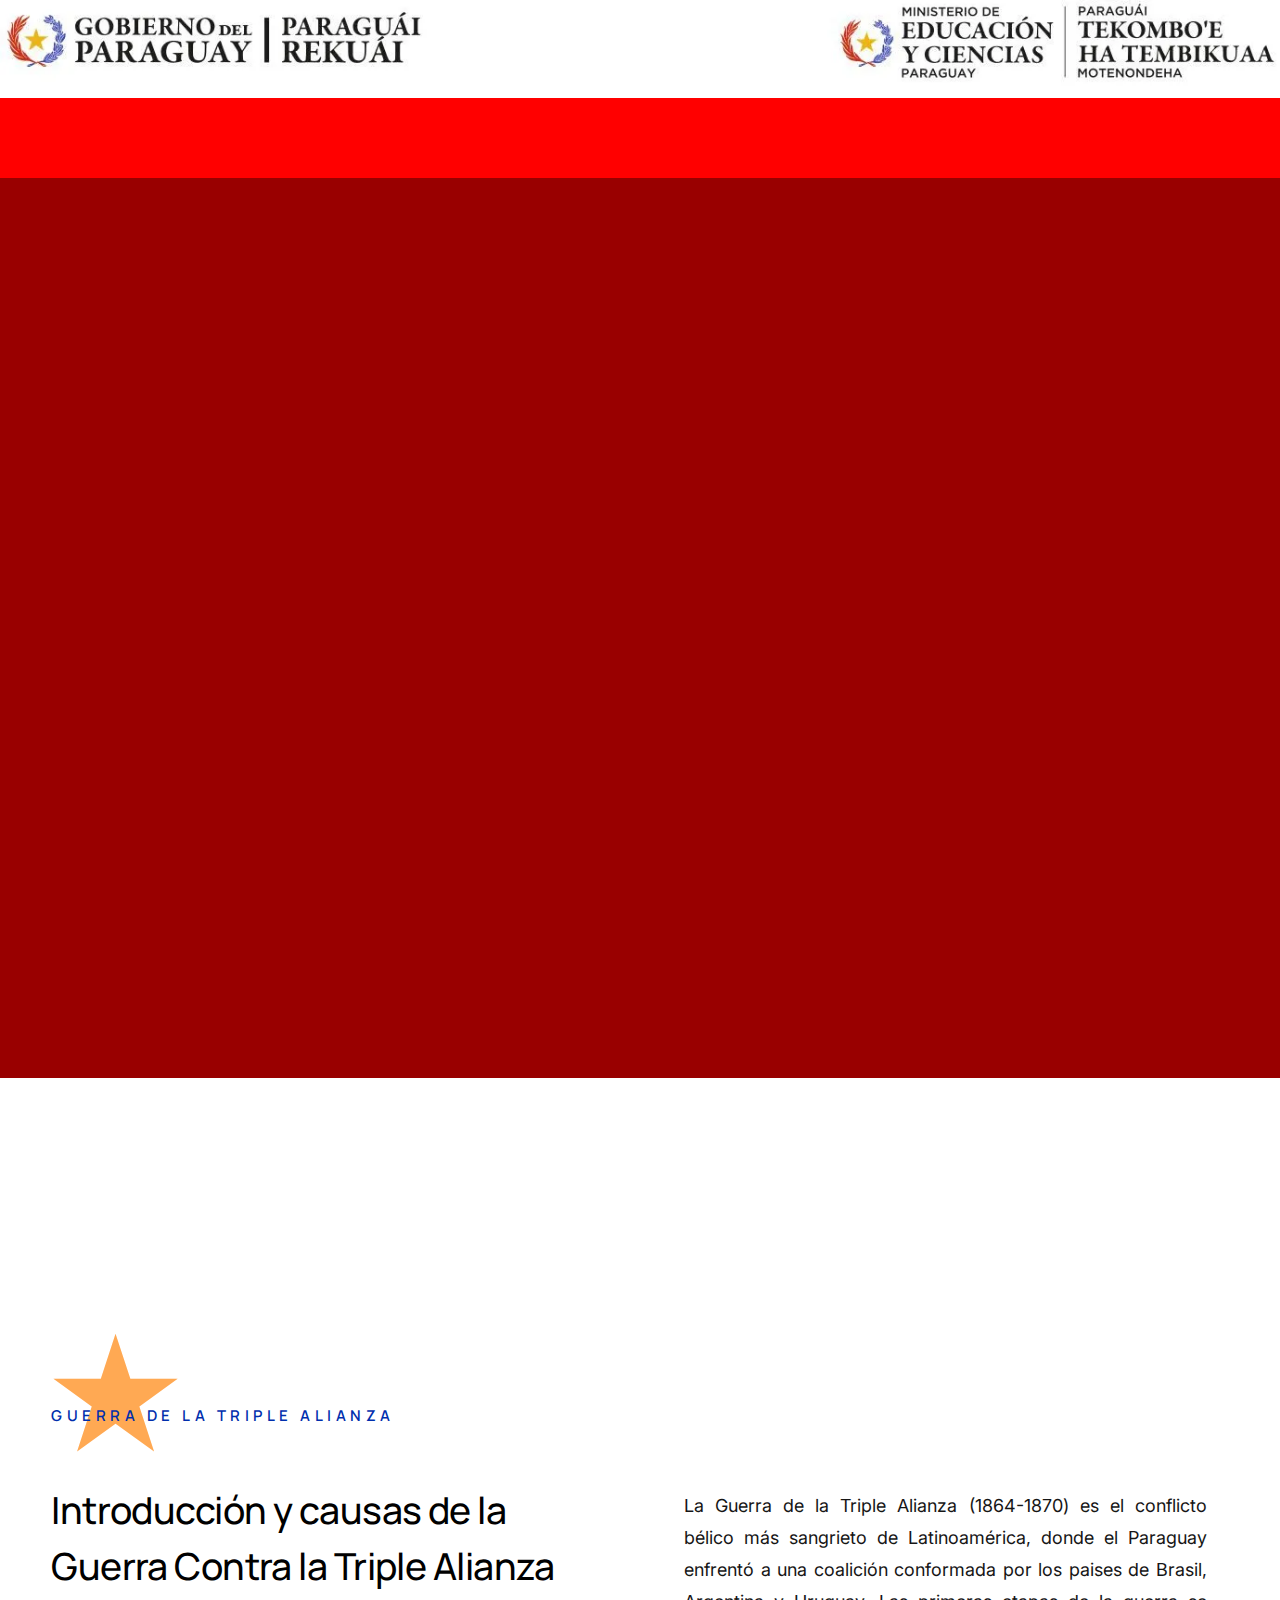
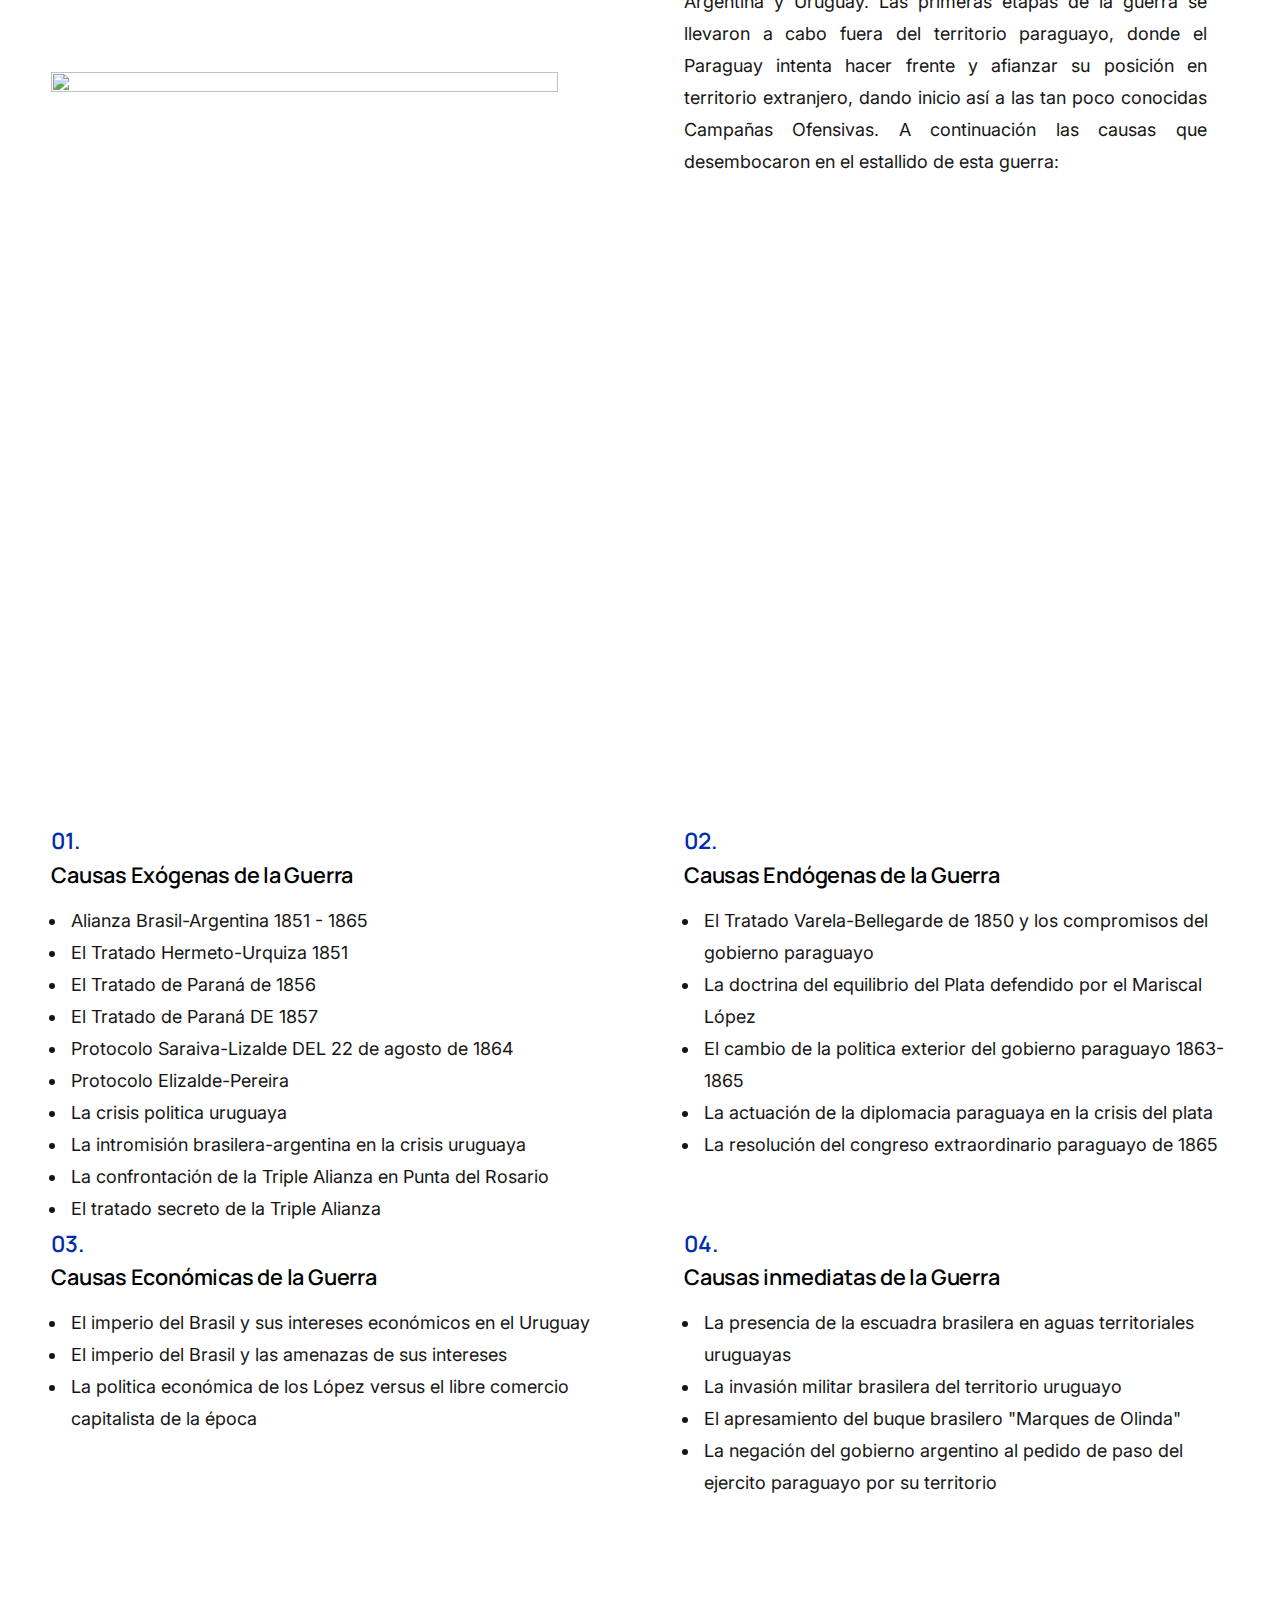
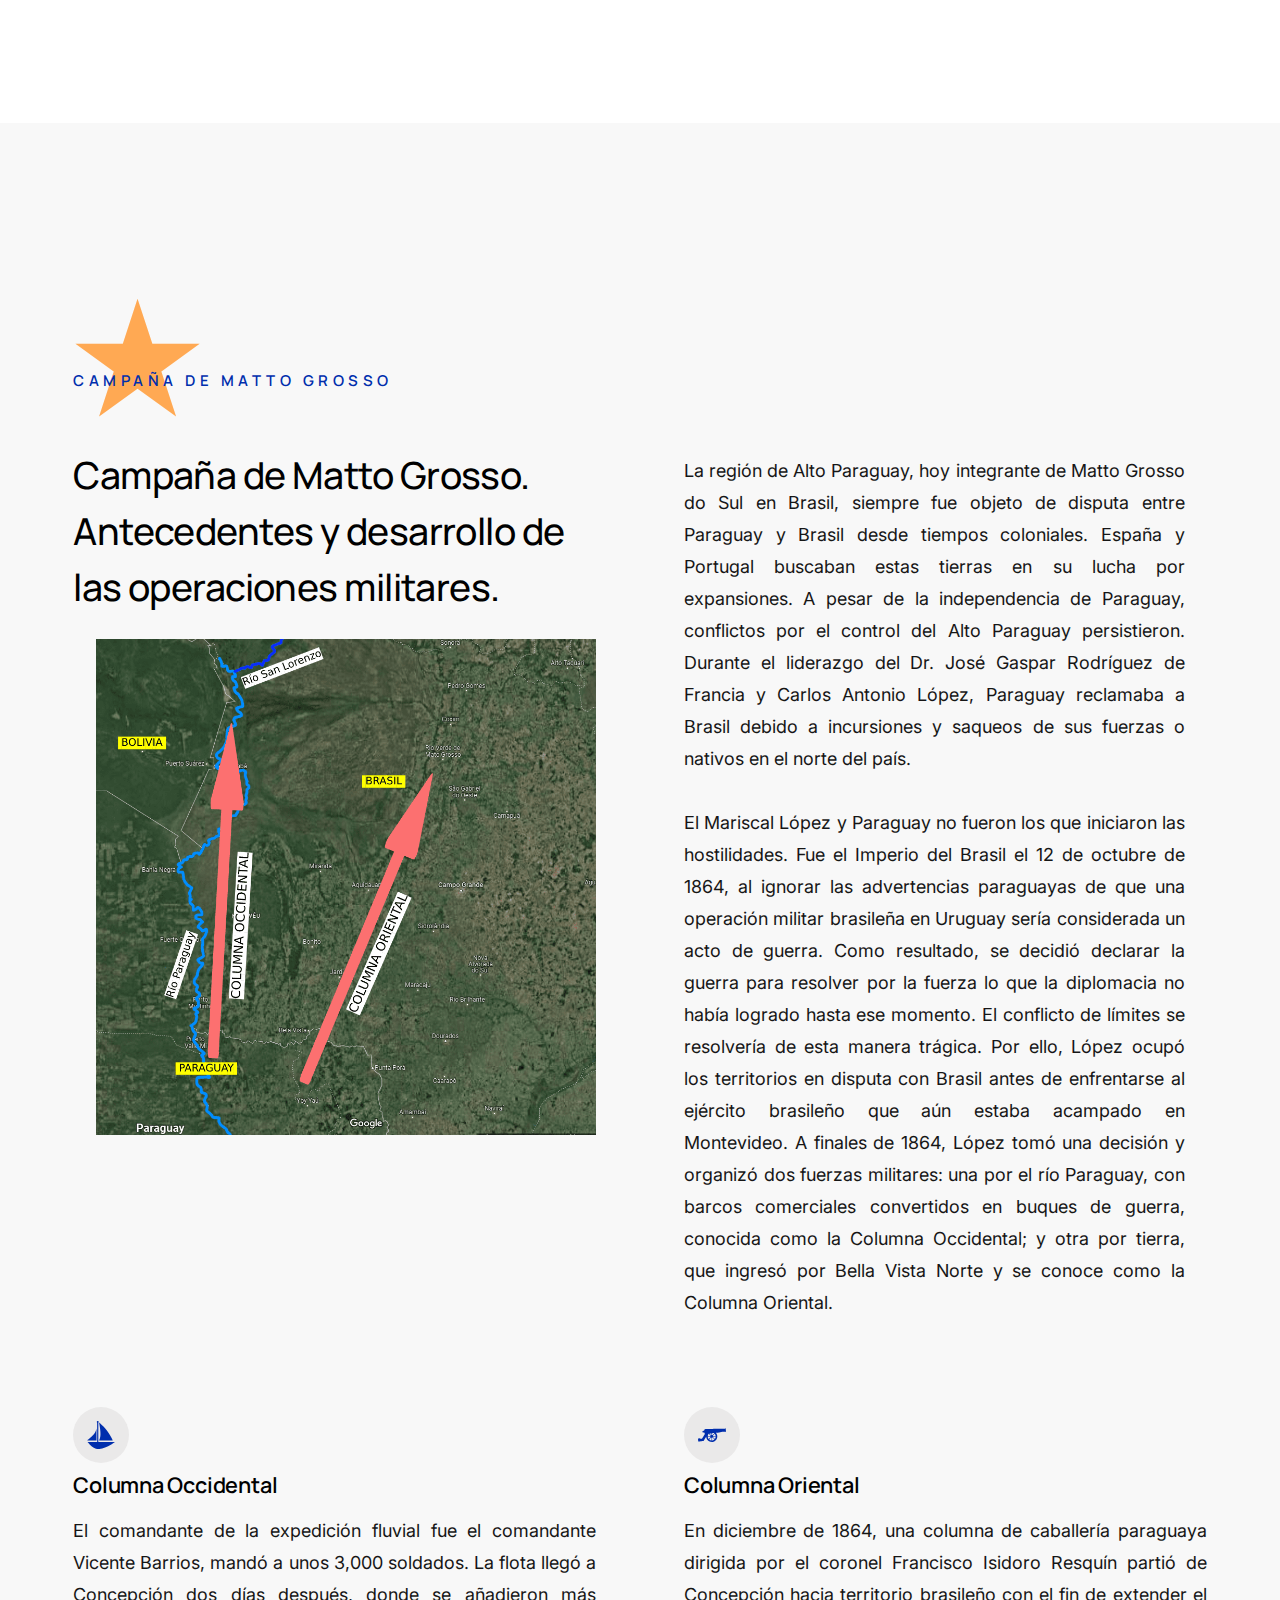
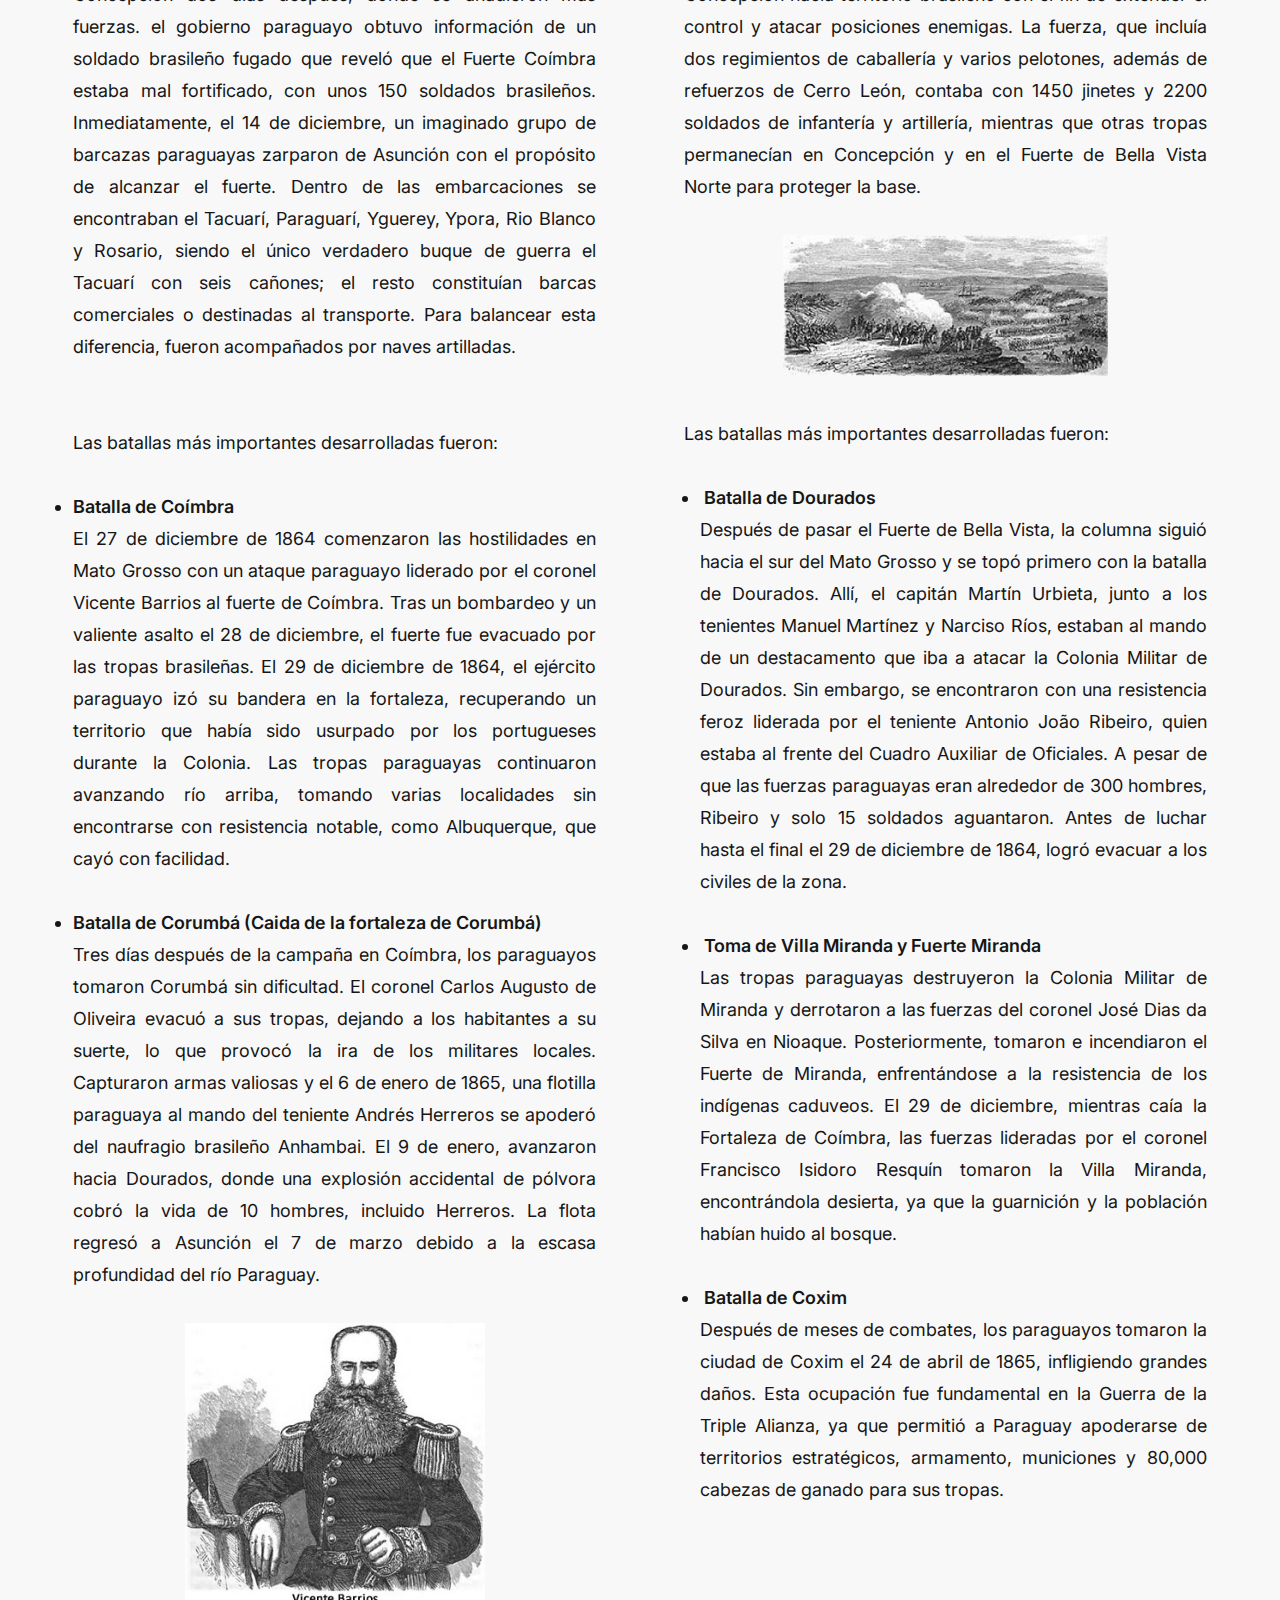
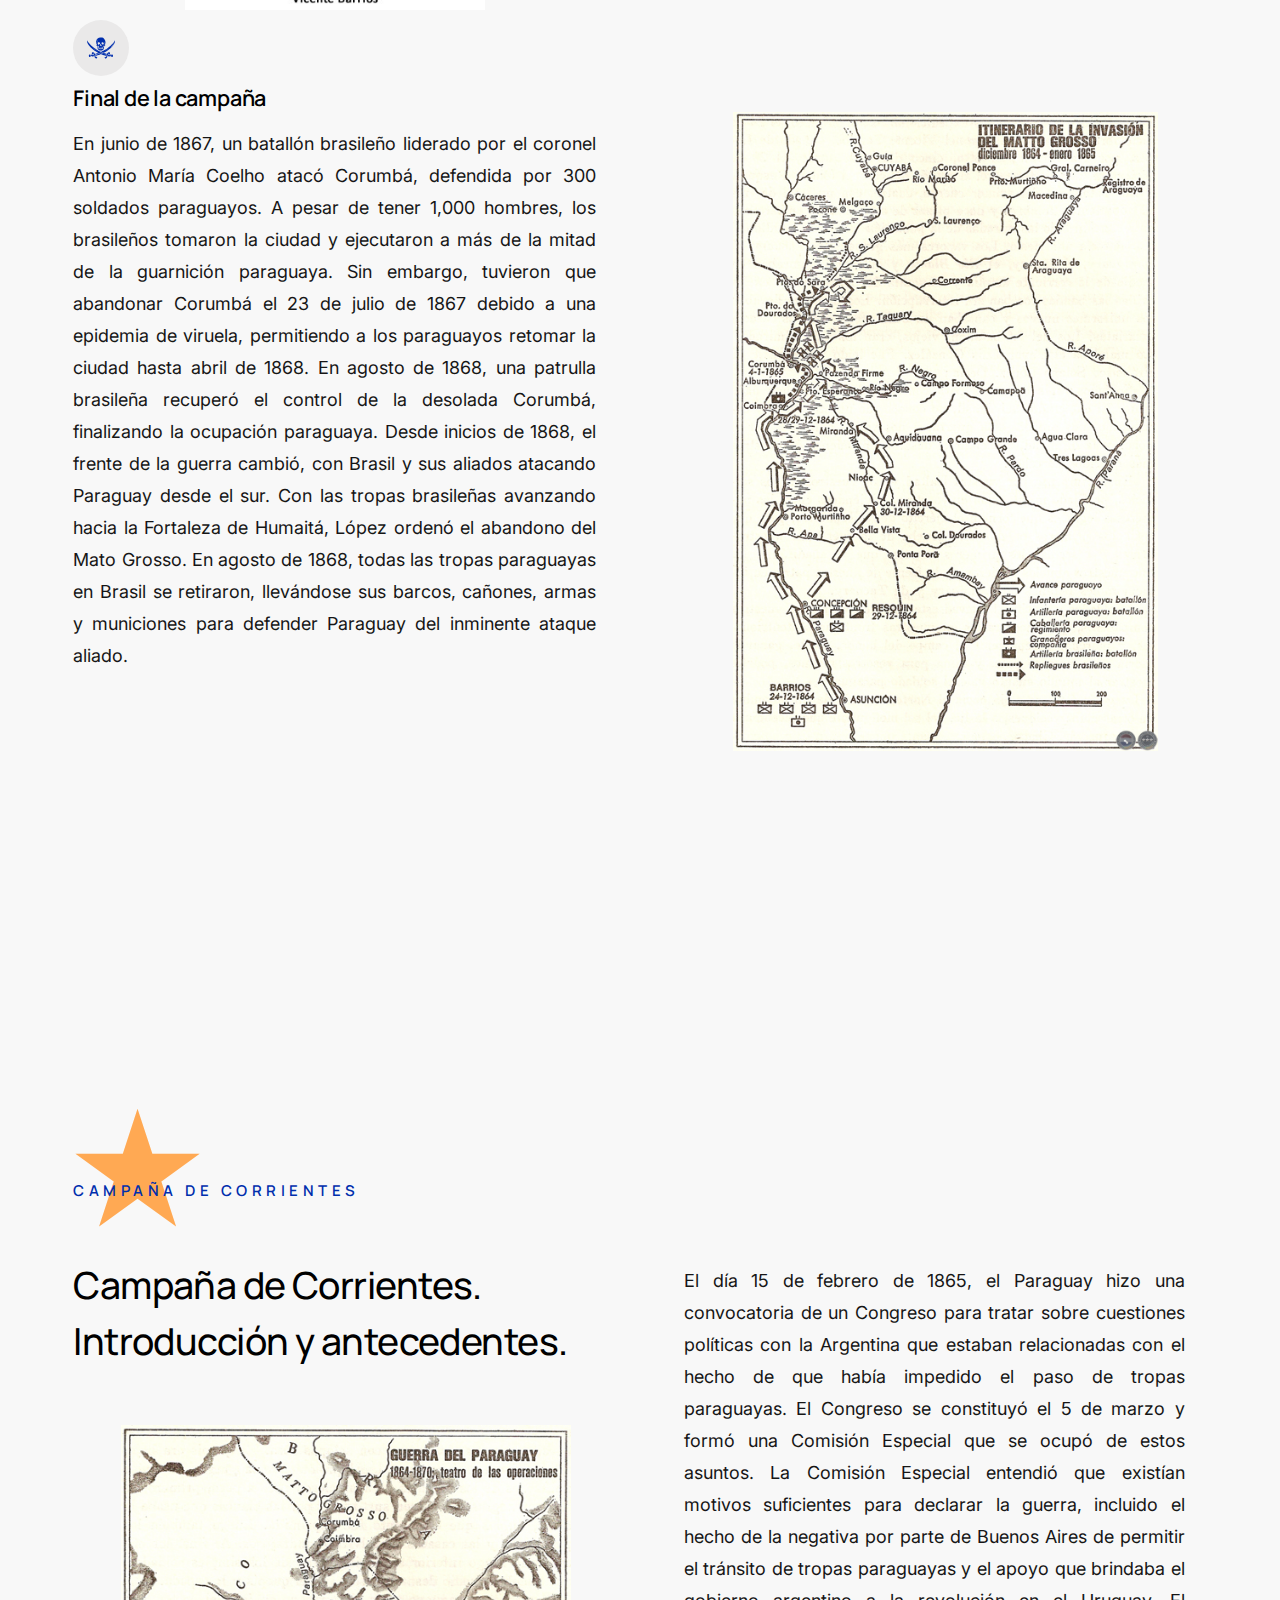
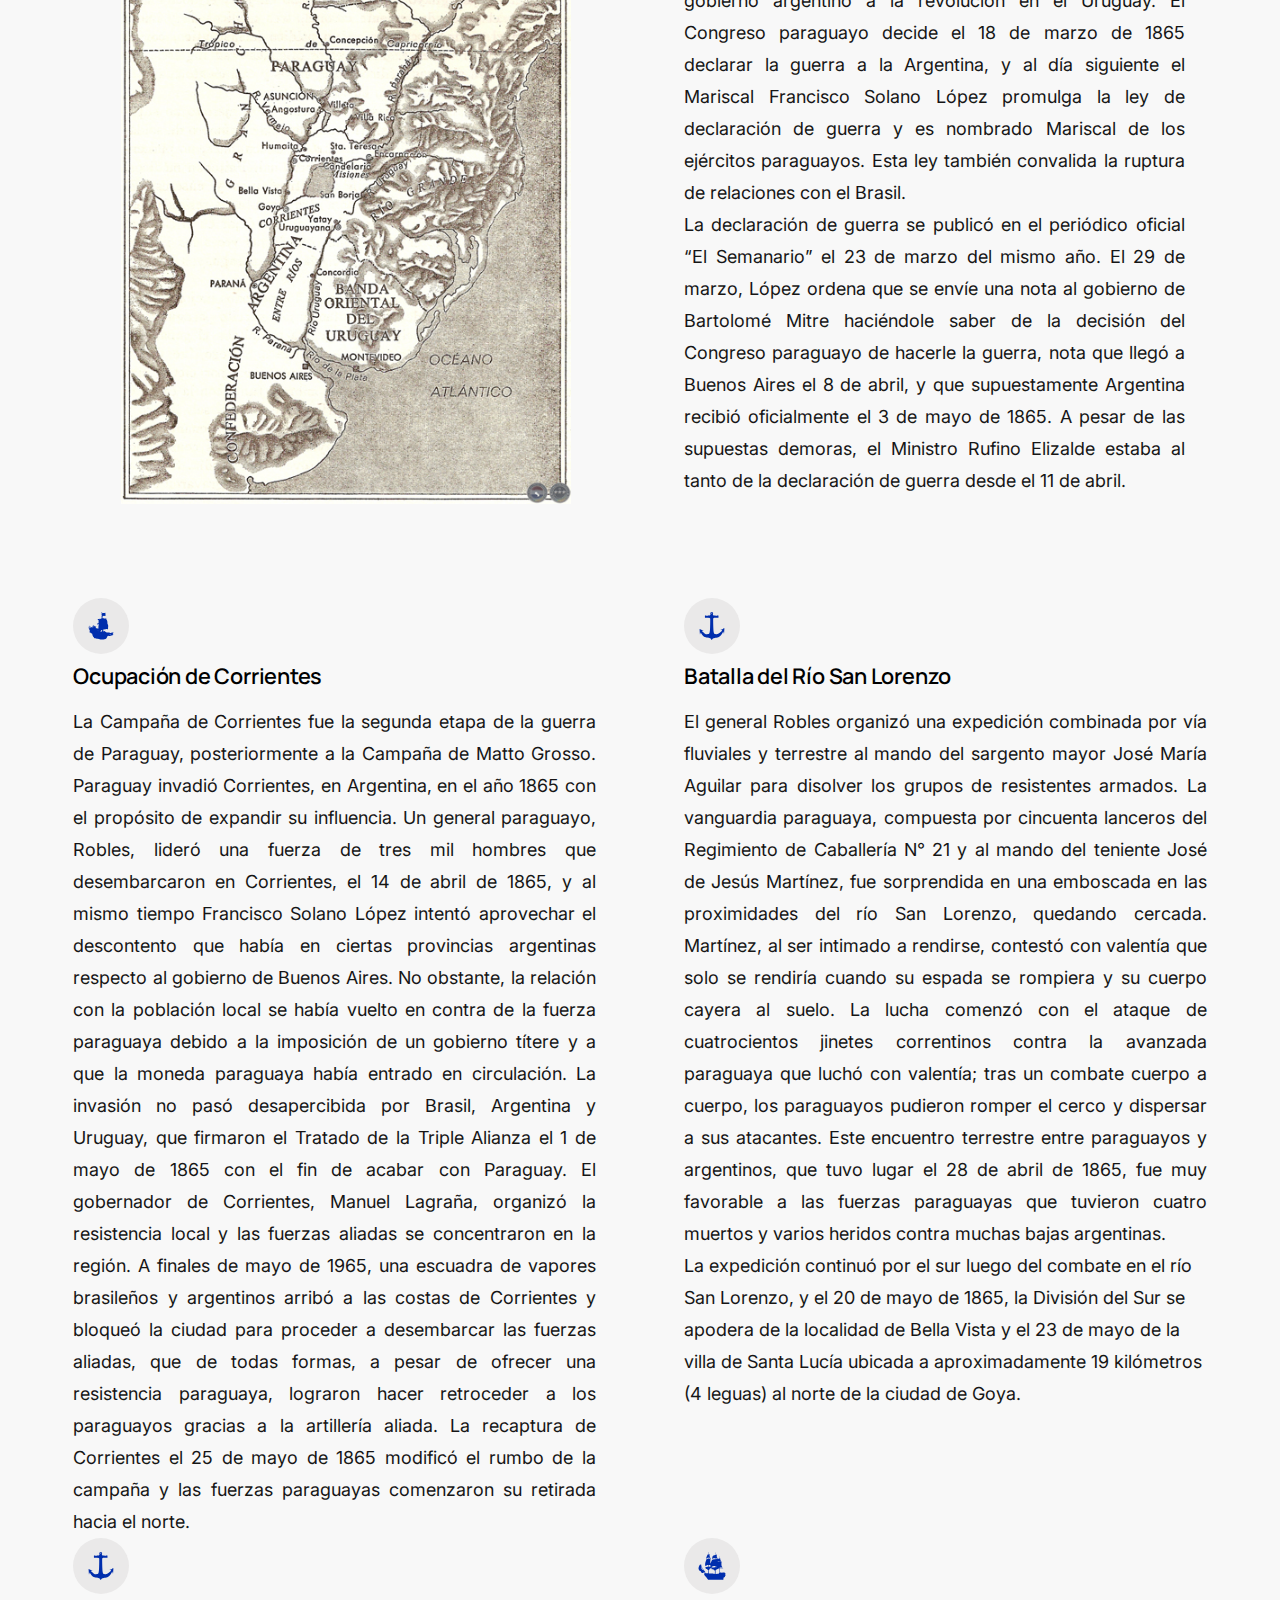
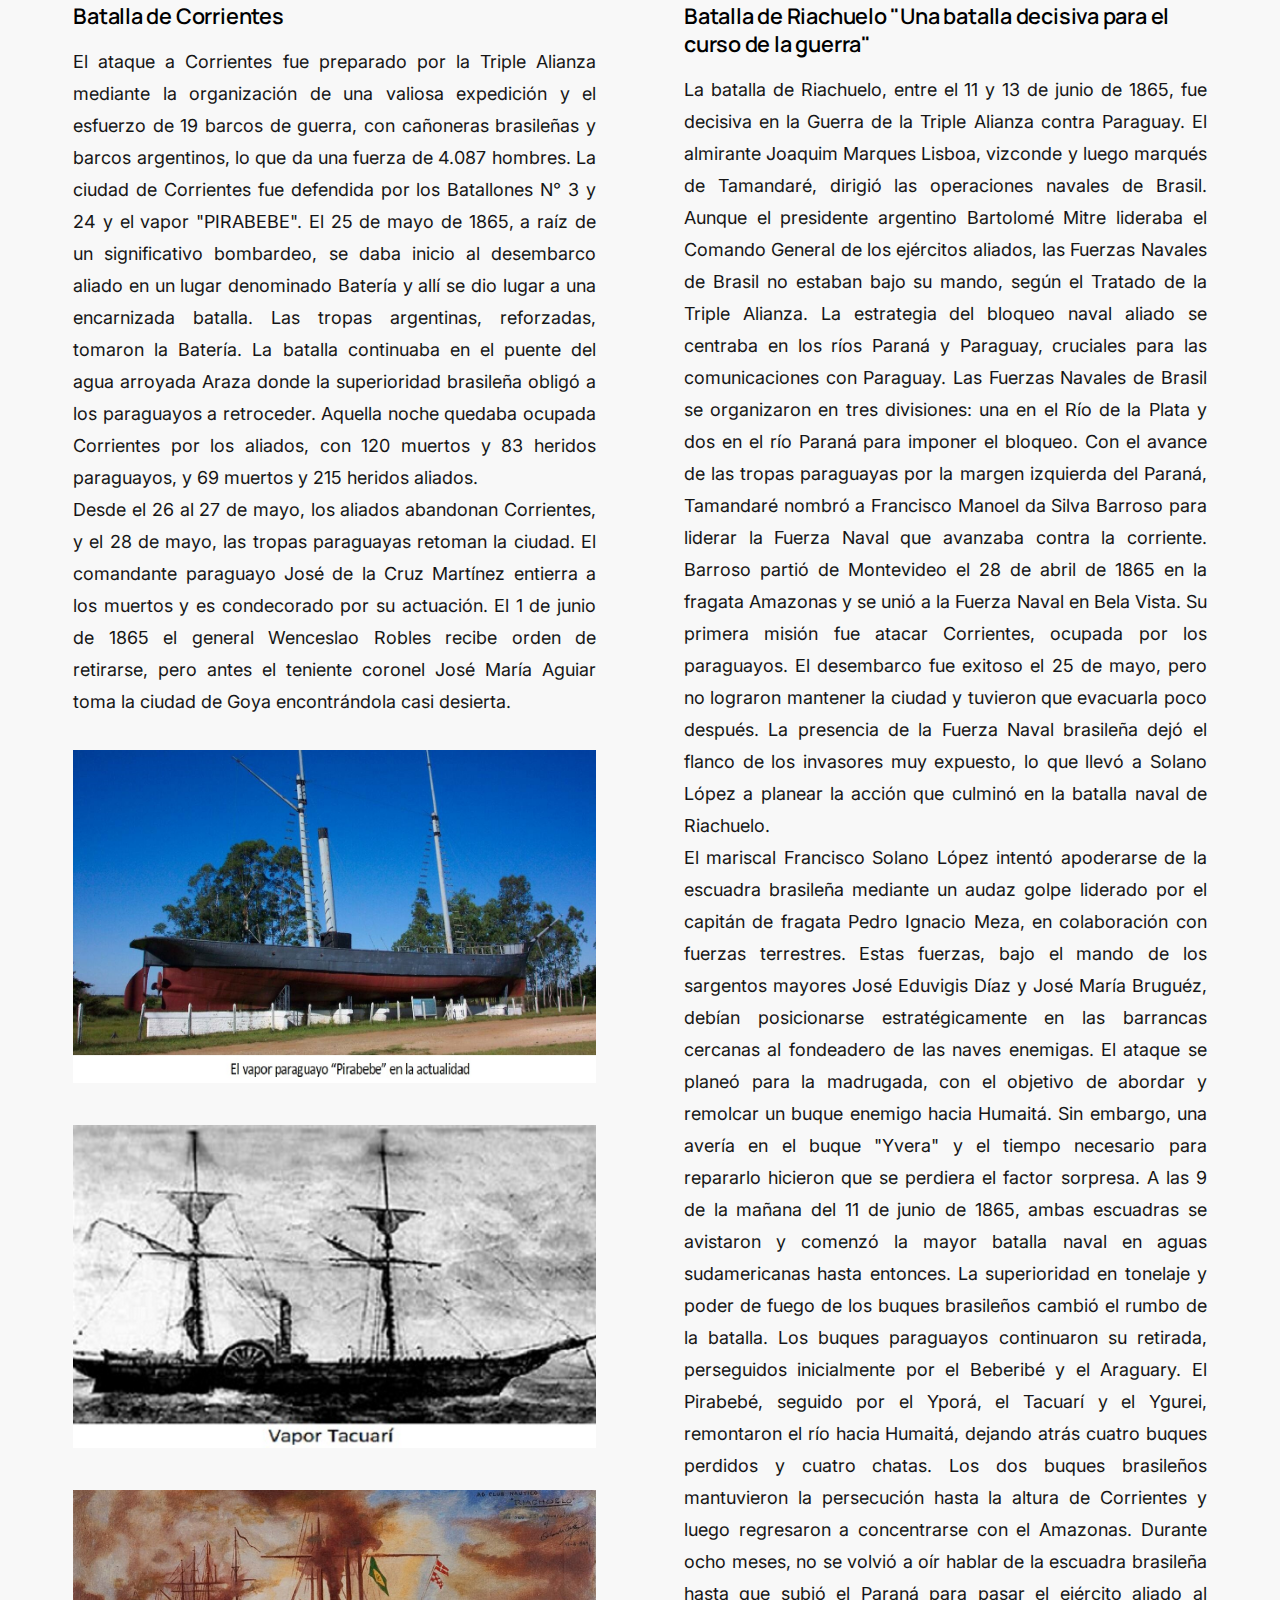
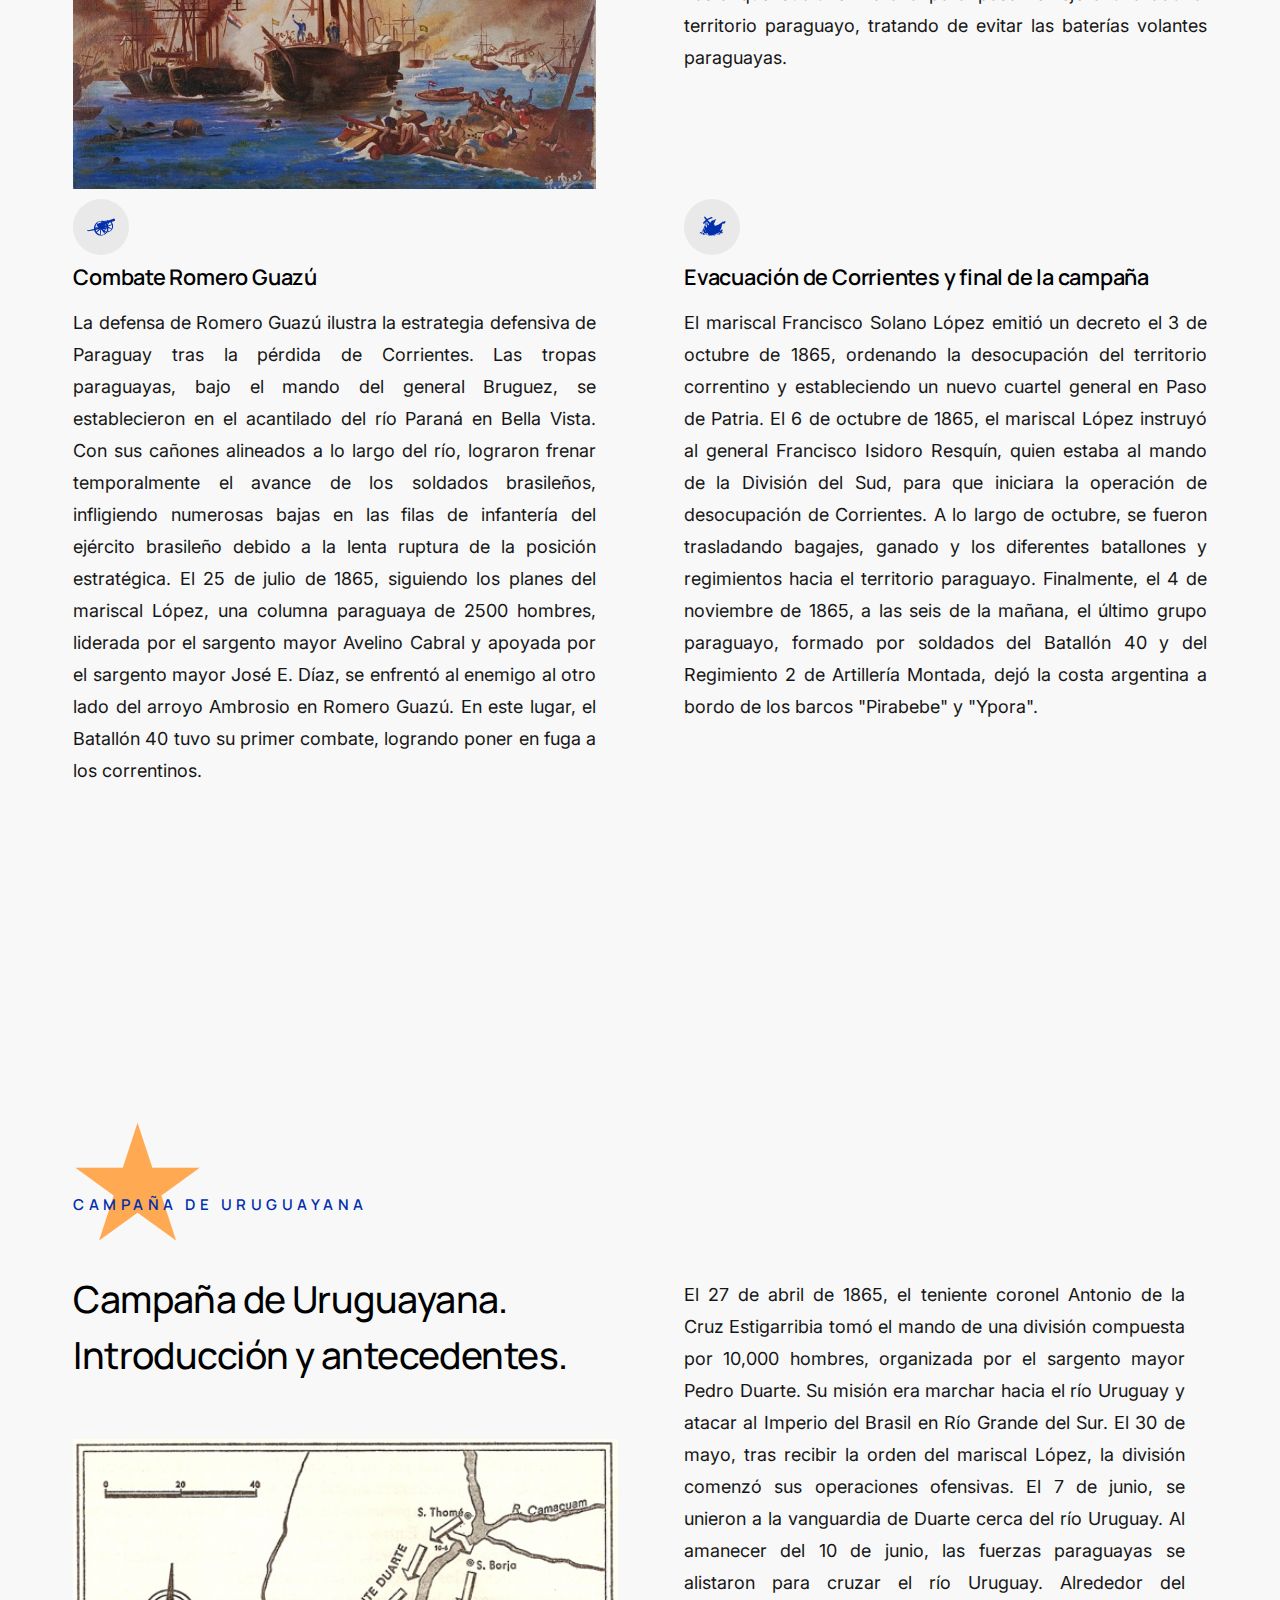
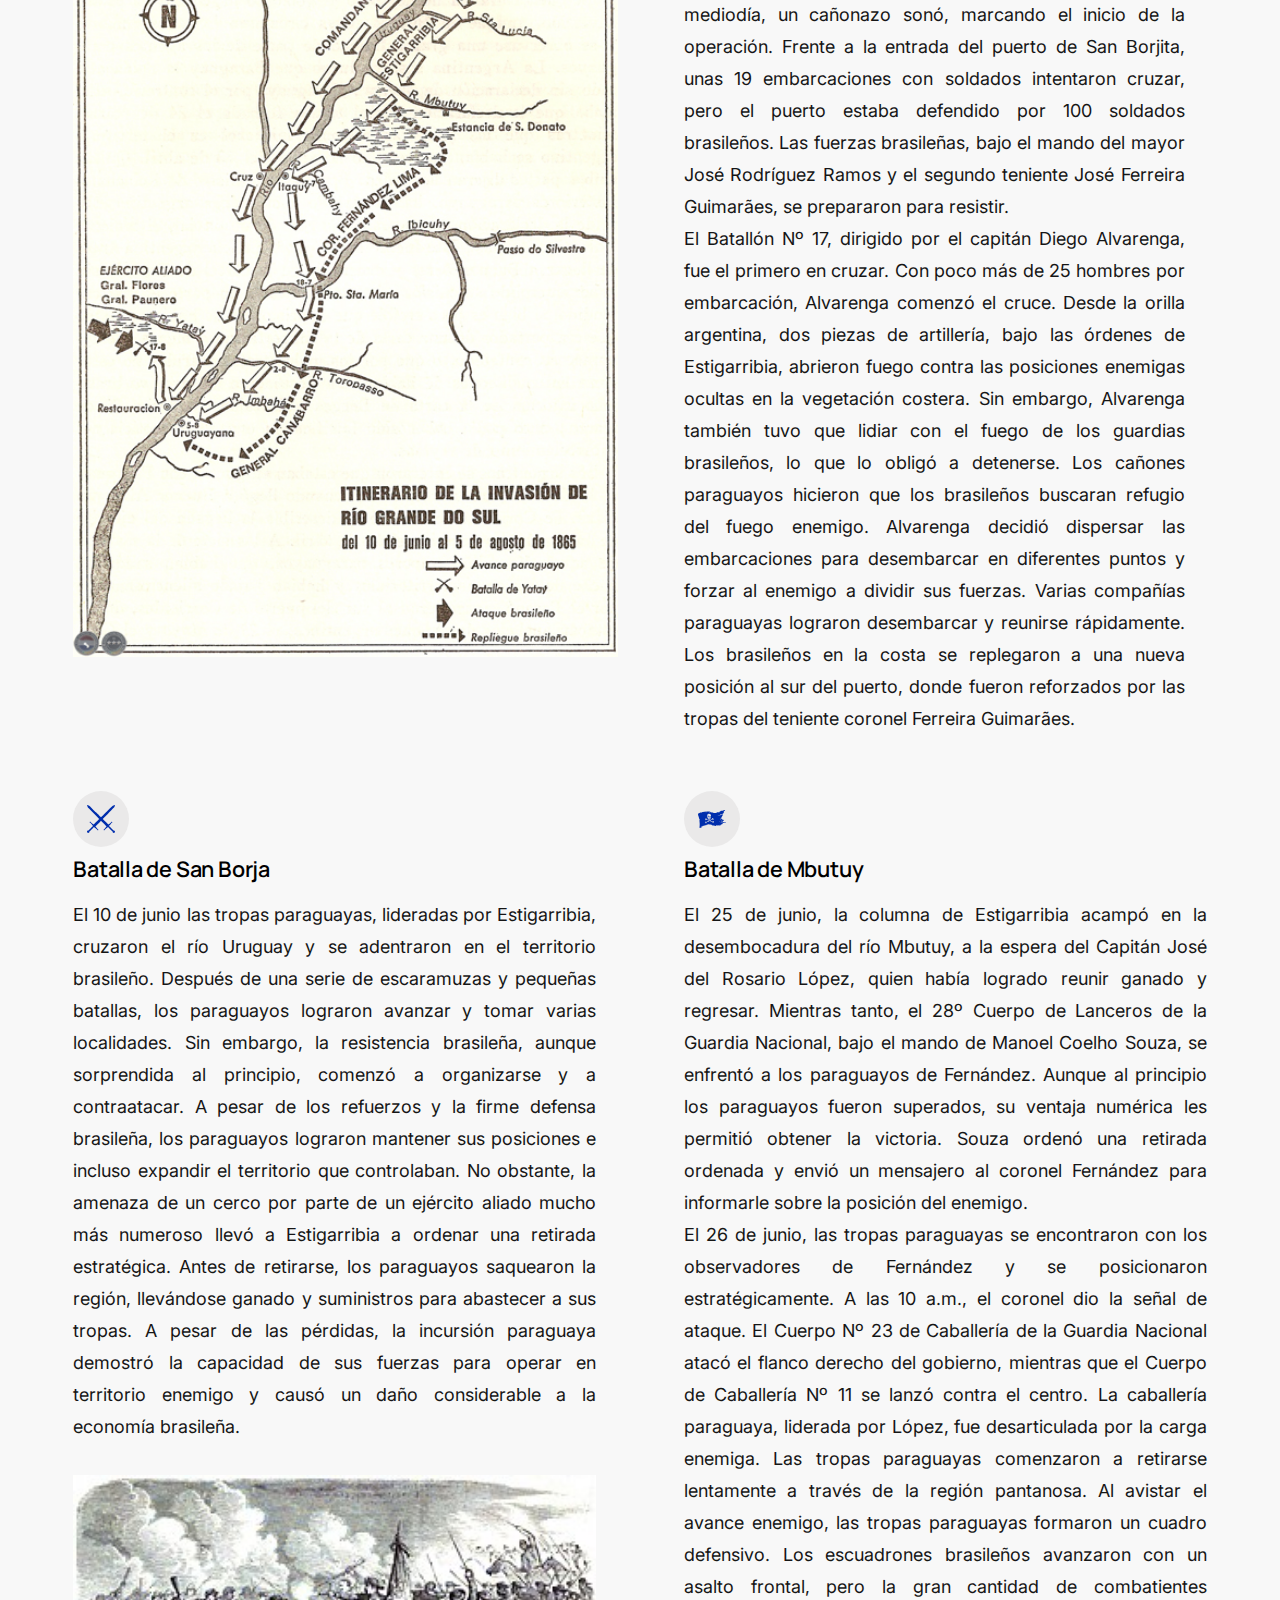
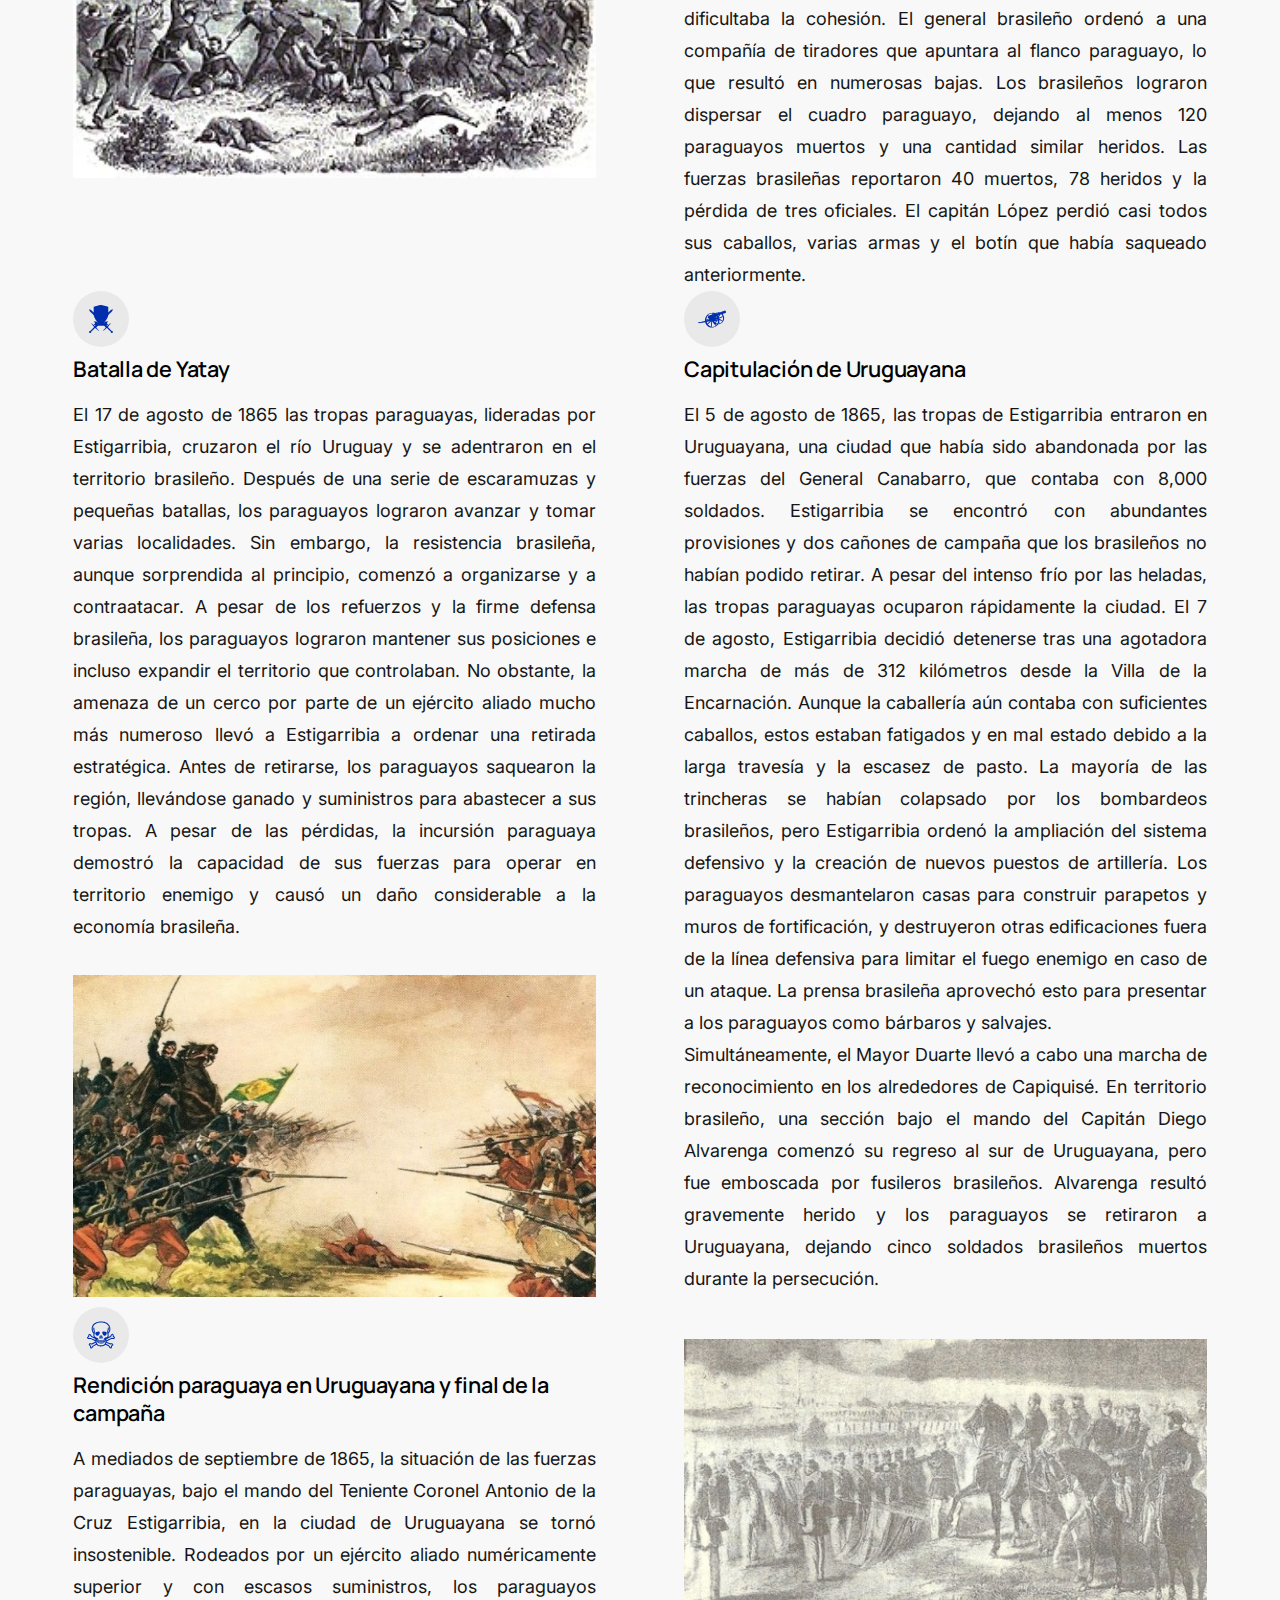
==== commit 9500a5be: "Update index.html" ====
--- a/index.html
+++ b/index.html
@@ -20,7 +20,7 @@
 
     <!-- favicons
     ================================================== -->
-    <link rel="apple-touch-icon" sizes="180x180" href="apple-touch-icon.png">
+    <link rel="apple-touch-icon" sizes="180x180" href="images/folio/enzo.jpeg">
     <link rel="icon" type="image/png" sizes="32x32" href="favicon-32x32.png">
     <link rel="icon" type="image/png" sizes="16x16" href="favicon-16x16.png">
     <link rel="manifest" href="site.webmanifest">
@@ -110,7 +110,7 @@
                         </h1>
 
                         <div class="s-intro__content-buttons">
-                            <a href="https://www.mec.gov.py/cms/" class="btnfos btnfos-4" width="25px"> <p align="center"> <span>Más de nosotros</span></p></a>
+                            <a href="https://drive.google.com/file/d/1019J5S3UXeKxVhY4VWZ2kG39TgzibKAd/view?usp=sharing" class="btnfos btnfos-4" width="25px"> <p align="center"> <span>Más de nosotros</span></p></a>
                            
                         </a>
                         </div>
@@ -284,7 +284,7 @@
                         </div>
                         <div class="list-block__text">
                             <p>
-                                <p align="justify">El comandante de la expedición fluvial fue el comandante Vicente Barrios, , mandó a unos 3,000 soldados. La flota llegó a Concepción dos días después, donde se añadieron más fuerzas. el gobierno paraguayo obtuvo información de un soldado brasileño fugado que reveló que el Fuerte Coímbra estaba mal fortificado, con unos 150 soldados brasileños. Inmediatamente, el 14 de diciembre, un imaginado grupo de barcazas paraguayas zarparon de Asunción con el propósito de alcanzar el fuerte. Dentro de las embarcaciones se encontraban el Tacuarí, Paraguarí, Yguerey, Ypora, Rio Blanco y Rosario, siendo el único verdadero buque de guerra el Tacuarí con seis cañones; el resto constituían barcas comerciales o destinadas al transporte. Para balancear esta diferencia, fueron acompañados por naves artilladas.</p>
+                                <p align="justify">El comandante de la expedición fluvial fue el comandante Vicente Barrios, mandó a unos 3,000 soldados. La flota llegó a Concepción dos días después, donde se añadieron más fuerzas. el gobierno paraguayo obtuvo información de un soldado brasileño fugado que reveló que el Fuerte Coímbra estaba mal fortificado, con unos 150 soldados brasileños. Inmediatamente, el 14 de diciembre, un imaginado grupo de barcazas paraguayas zarparon de Asunción con el propósito de alcanzar el fuerte. Dentro de las embarcaciones se encontraban el Tacuarí, Paraguarí, Yguerey, Ypora, Rio Blanco y Rosario, siendo el único verdadero buque de guerra el Tacuarí con seis cañones; el resto constituían barcas comerciales o destinadas al transporte. Para balancear esta diferencia, fueron acompañados por naves artilladas.</p>
                                 <br><br>Las batallas más importantes desarrolladas fueron:
                                 <br><br><strong><li>Batalla de Coímbra</li></strong>
                                 <p><p align="justify">El 27 de diciembre de 1864 comenzaron las hostilidades en Mato Grosso con un ataque paraguayo liderado por el coronel Vicente Barrios al fuerte de Coímbra. Tras un bombardeo y un valiente asalto el 28 de diciembre, el fuerte fue evacuado por las tropas brasileñas. El 29 de diciembre de 1864, el ejército paraguayo izó su bandera en la fortaleza, recuperando un territorio que había sido usurpado por los portugueses durante la Colonia. Las tropas paraguayas continuaron avanzando río arriba, tomando varias localidades sin encontrarse con resistencia notable, como Albuquerque, que cayó con facilidad.</p>
